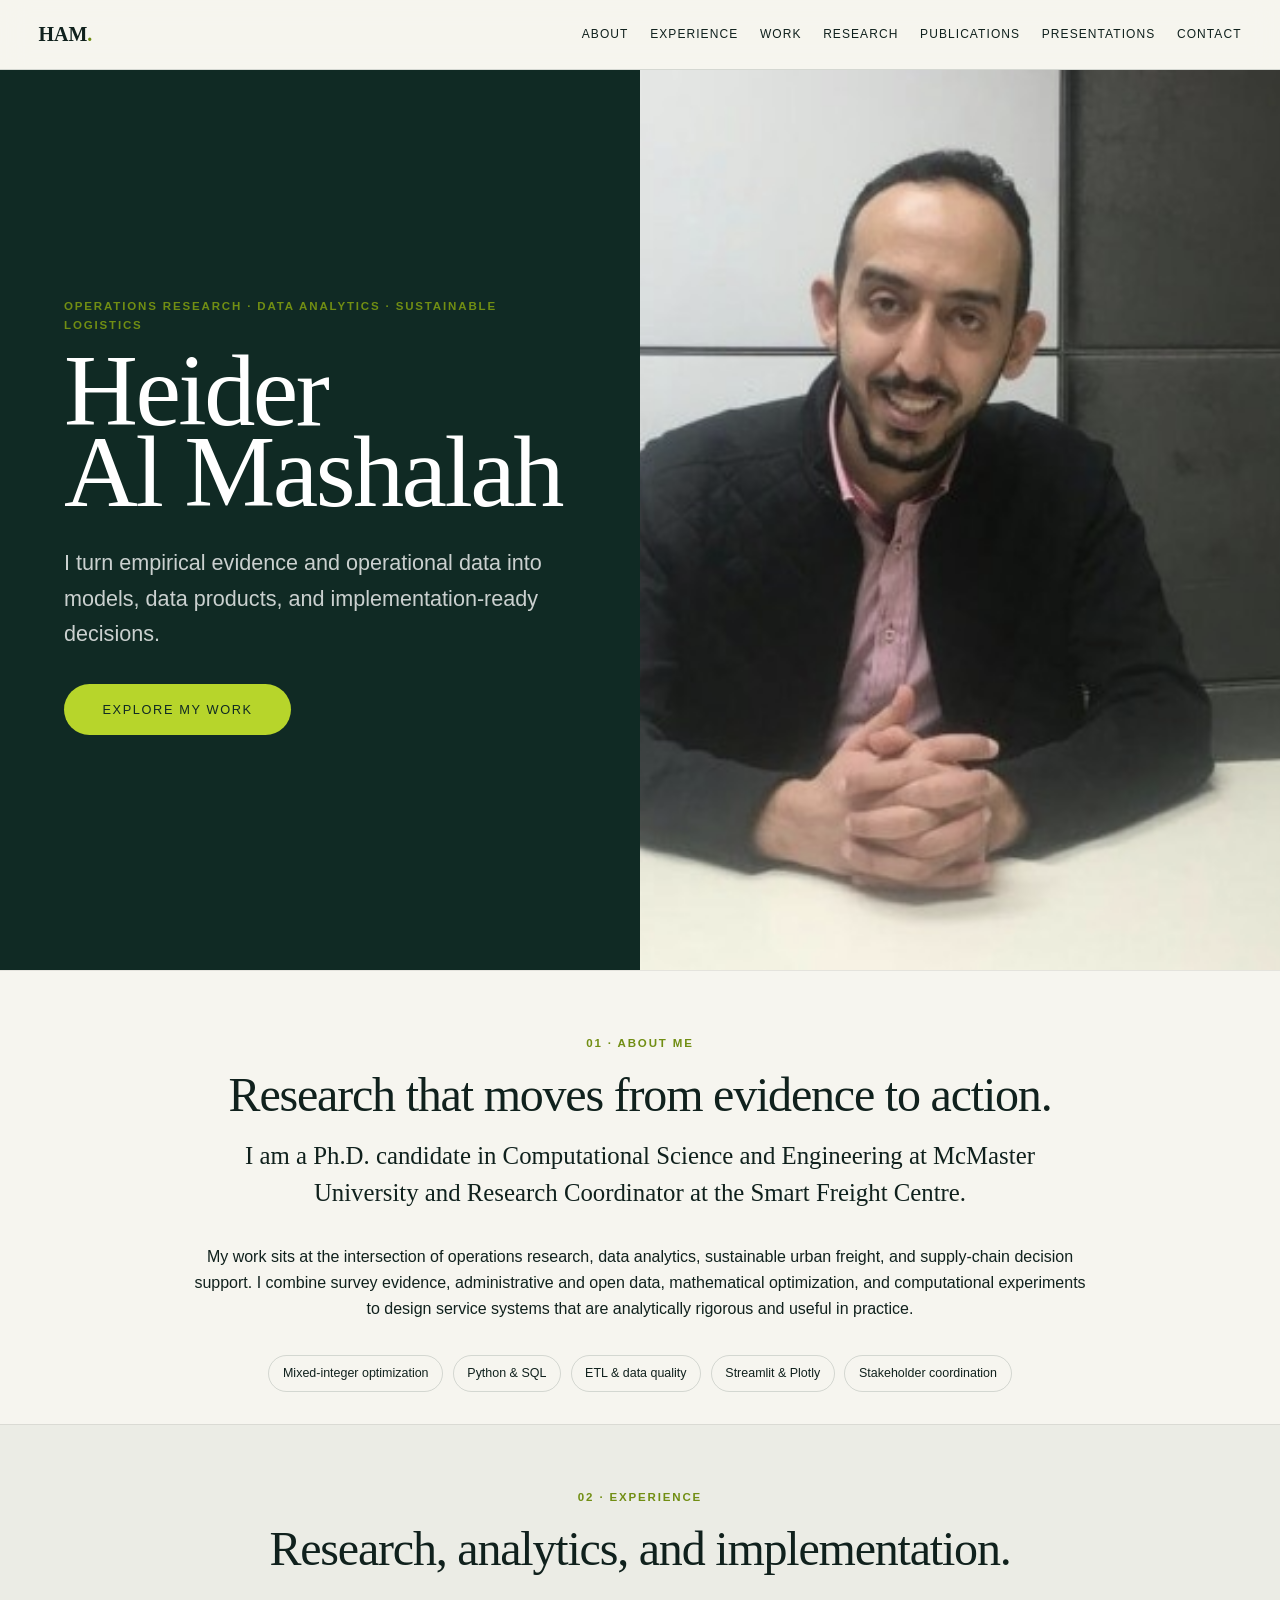
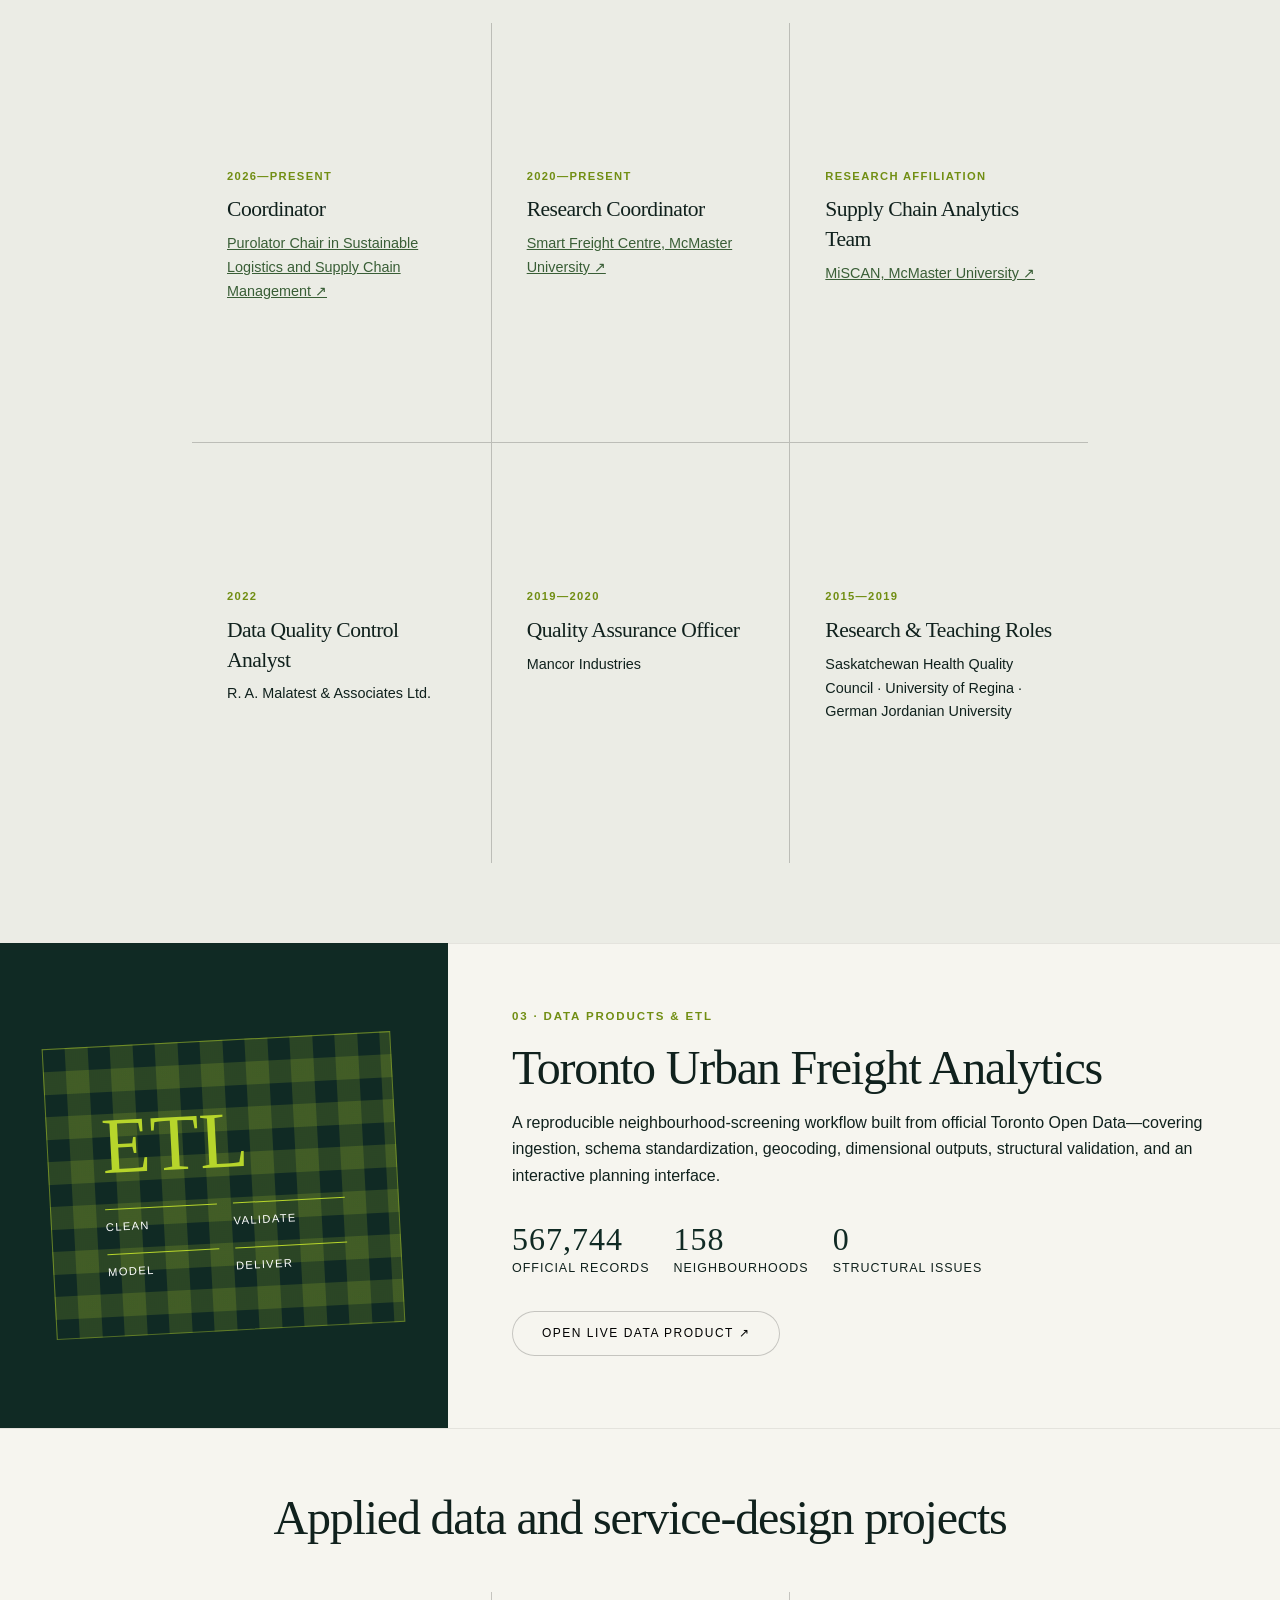
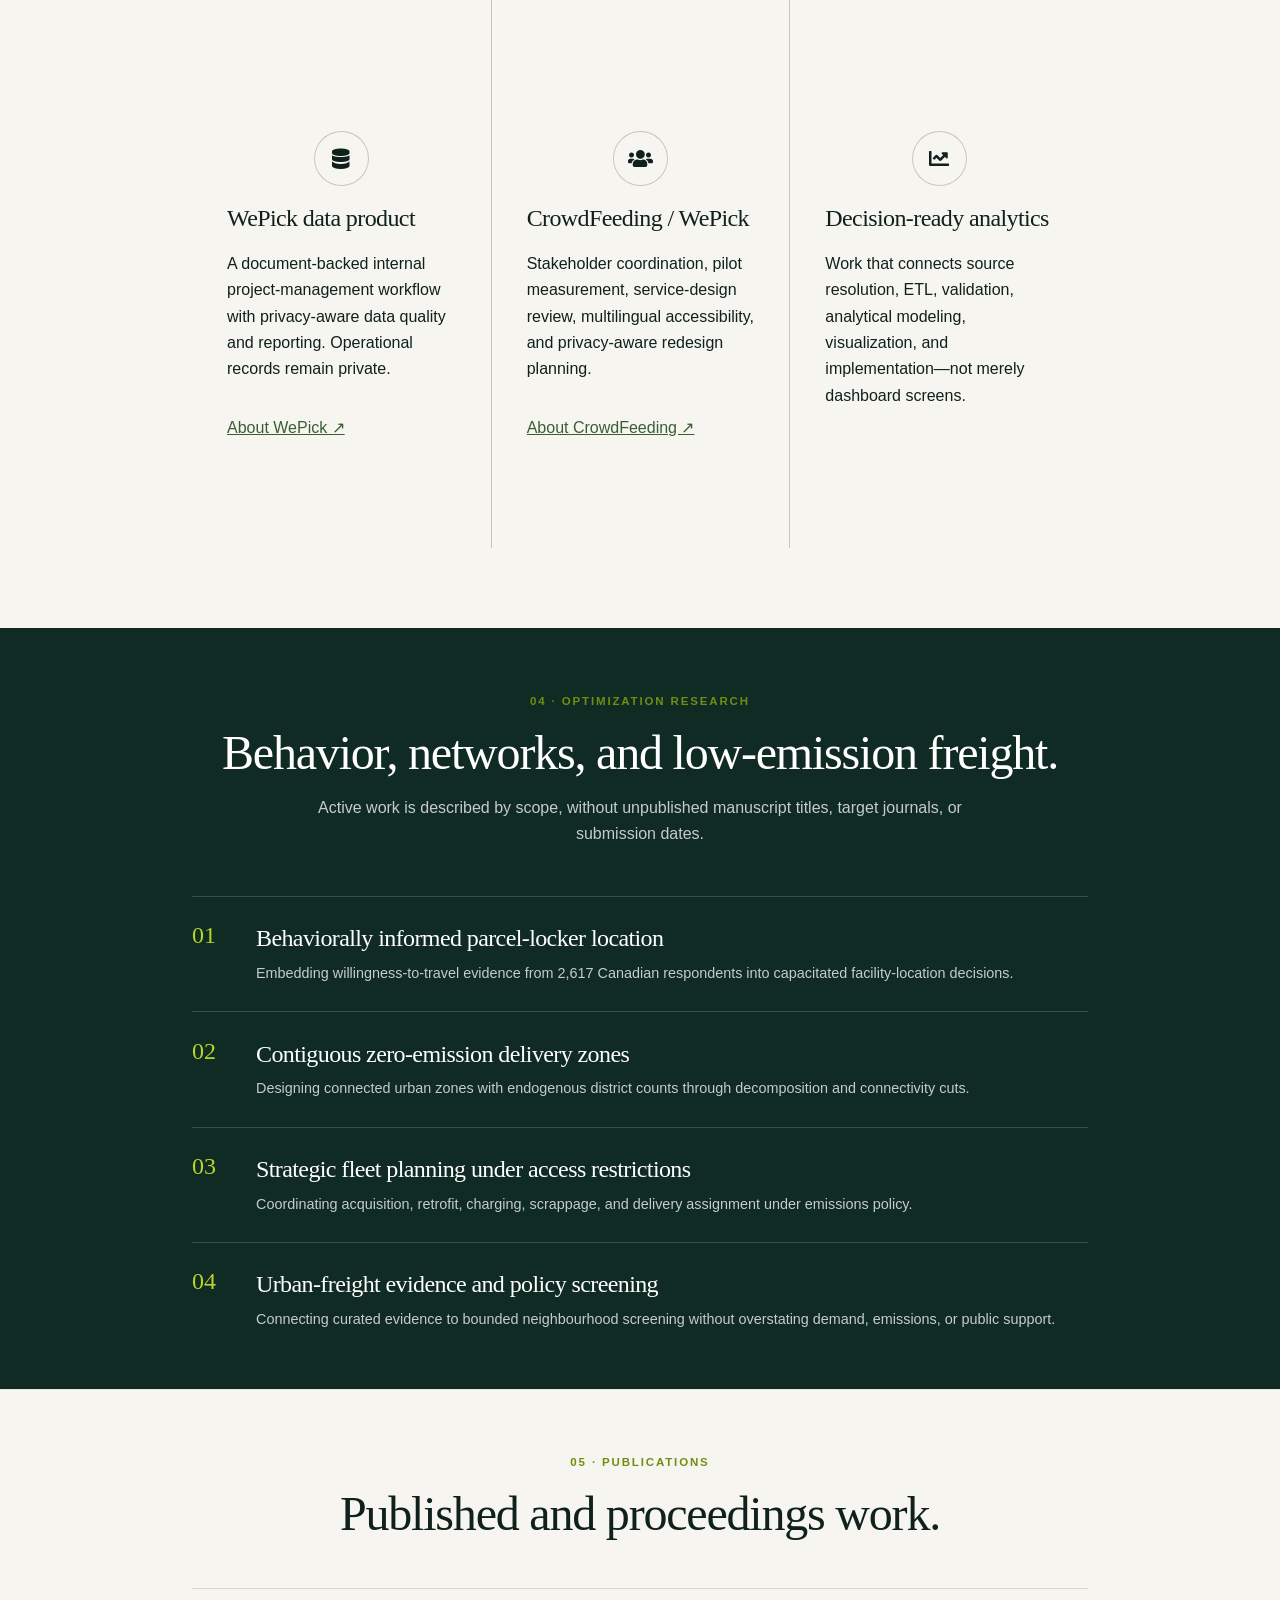
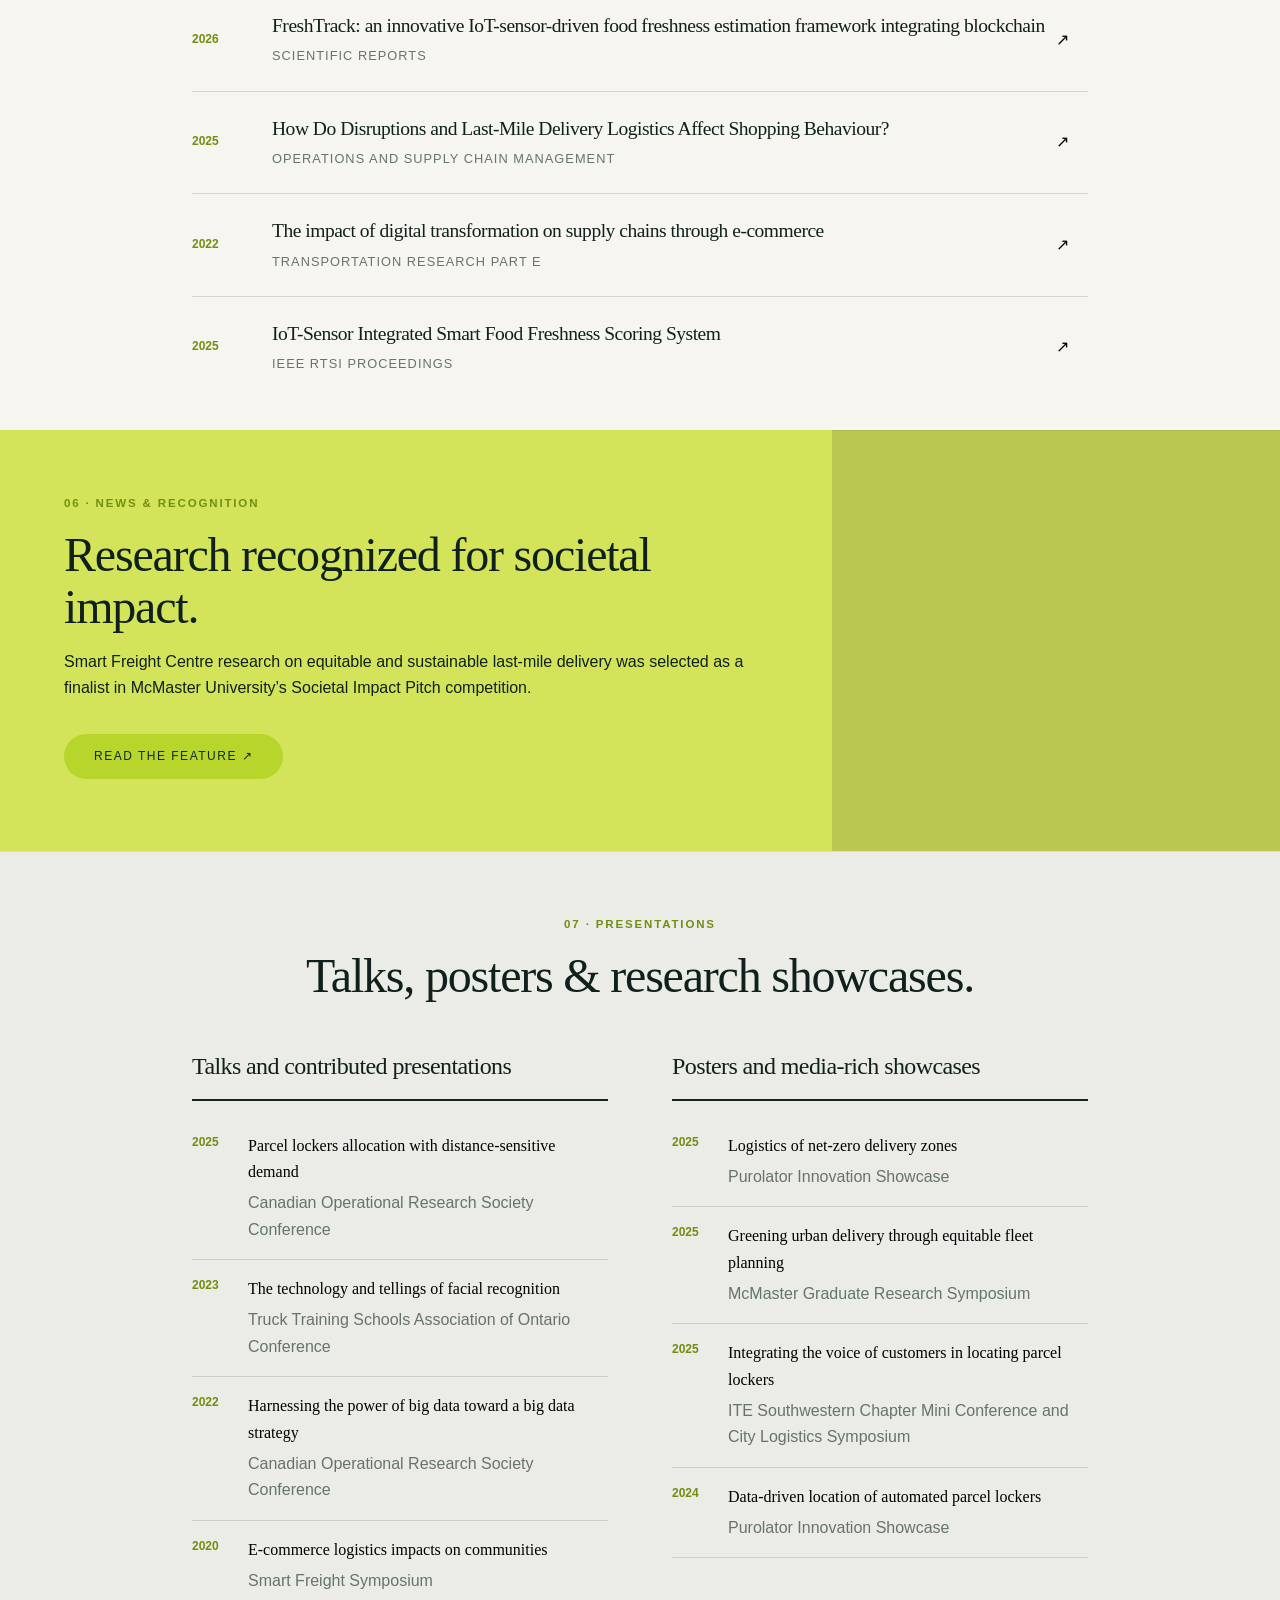
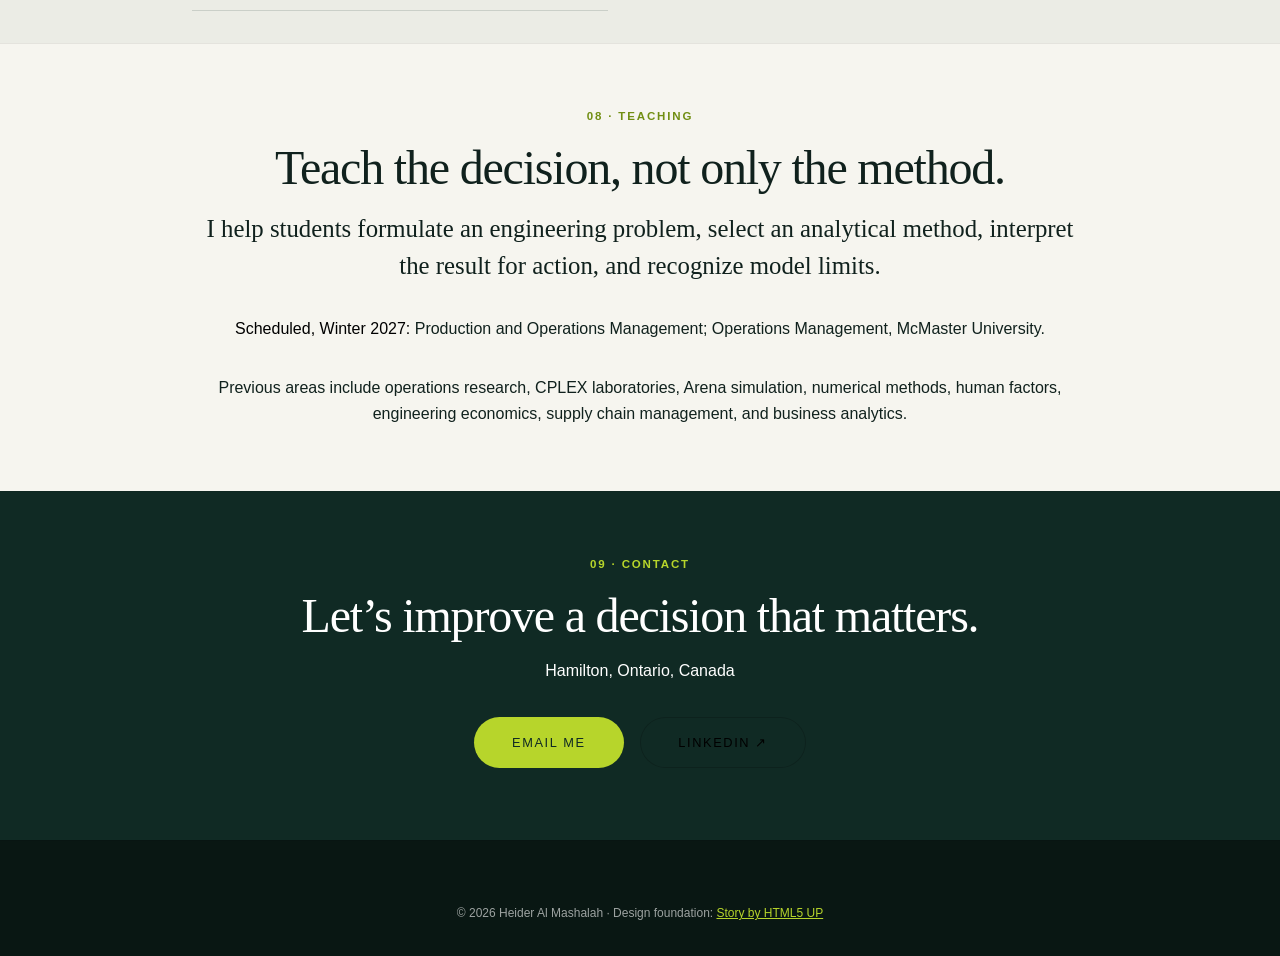
==== index.html @ 2df00abd "Redesign portfolio with HTML5 UP Story" ====
<!DOCTYPE HTML>
<html lang="en">
<head>
  <title>Heider Al Mashalah | Operations Research & Data Analytics</title>
  <meta charset="utf-8" />
  <meta name="viewport" content="width=device-width, initial-scale=1, user-scalable=no" />
  <meta name="description" content="Heider Al Mashalah — operations research, data analytics, sustainable logistics, publications, presentations, and experience." />
  <meta property="og:title" content="Heider Al Mashalah" />
  <meta property="og:description" content="Operations research · Data analytics · Sustainable logistics" />
  <meta property="og:image" content="https://heidermash.github.io/images/og.png" />
  <link rel="icon" href="favicon.svg" />
  <link rel="stylesheet" href="assets/css/main.css" />
  <link rel="stylesheet" href="assets/css/custom.css" />
  <noscript><link rel="stylesheet" href="assets/css/noscript.css" /></noscript>
</head>
<body class="is-preload">
  <a class="skip-link" href="#about">Skip to content</a>
  <nav id="site-nav" aria-label="Main navigation">
    <a class="brand" href="#home">HAM<span>.</span></a>
    <div class="nav-links">
      <a href="#about">About</a><a href="#experience">Experience</a><a href="#work">Work</a>
      <a href="#research">Research</a><a href="#publications">Publications</a><a href="#presentations">Presentations</a><a href="#contact">Contact</a>
    </div>
  </nav>

  <div id="wrapper" class="divided">
    <section id="home" class="banner style1 orient-left content-align-left image-position-center fullscreen onload-image-fade-in onload-content-fade-right hero">
      <div class="content">
        <p class="eyebrow">Operations research · Data analytics · Sustainable logistics</p>
        <h1>Heider<br />Al Mashalah</h1>
        <p class="major">I turn empirical evidence and operational data into models, data products, and implementation-ready decisions.</p>
        <ul class="actions stacked"><li><a href="#about" class="button primary large wide smooth-scroll-middle">Explore my work</a></li></ul>
      </div>
      <div class="image"><img src="images/heider-portrait.jpg" alt="Heider Al Mashalah" /></div>
    </section>

    <section id="about" class="wrapper style1 align-center section-pad">
      <div class="inner narrow">
        <p class="eyebrow">01 · About me</p>
        <h2>Research that moves from evidence to action.</h2>
        <p class="lead">I am a Ph.D. candidate in Computational Science and Engineering at McMaster University and Research Coordinator at the Smart Freight Centre.</p>
        <p>My work sits at the intersection of operations research, data analytics, sustainable urban freight, and supply-chain decision support. I combine survey evidence, administrative and open data, mathematical optimization, and computational experiments to design service systems that are analytically rigorous and useful in practice.</p>
        <div class="chips"><span>Mixed-integer optimization</span><span>Python & SQL</span><span>ETL & data quality</span><span>Streamlit & Plotly</span><span>Stakeholder coordination</span></div>
      </div>
    </section>

    <section id="experience" class="wrapper style1 align-center section-pad muted">
      <div class="inner">
        <p class="eyebrow">02 · Experience</p><h2>Research, analytics, and implementation.</h2>
        <div class="items style1 medium onscroll-fade-in experience-grid">
          <section><span class="meta">2026—present</span><h3>Coordinator</h3><p><a href="https://purolator.mcmaster.ca/about-the-chair/team/" target="_blank" rel="noreferrer">Purolator Chair in Sustainable Logistics and Supply Chain Management ↗</a></p></section>
          <section><span class="meta">2020—present</span><h3>Research Coordinator</h3><p><a href="https://smartfreightcentre.ca/our-people/" target="_blank" rel="noreferrer">Smart Freight Centre, McMaster University ↗</a></p></section>
          <section><span class="meta">Research affiliation</span><h3>Supply Chain Analytics Team</h3><p><a href="https://miscan.mcmaster.ca/our-team/" target="_blank" rel="noreferrer">MiSCAN, McMaster University ↗</a></p></section>
          <section><span class="meta">2022</span><h3>Data Quality Control Analyst</h3><p>R. A. Malatest & Associates Ltd.</p></section>
          <section><span class="meta">2019—2020</span><h3>Quality Assurance Officer</h3><p>Mancor Industries</p></section>
          <section><span class="meta">2015—2019</span><h3>Research & Teaching Roles</h3><p>Saskatchewan Health Quality Council · University of Regina · German Jordanian University</p></section>
        </div>
      </div>
    </section>

    <section id="work" class="spotlight style1 orient-right content-align-left image-position-center onscroll-image-fade-in">
      <div class="content">
        <p class="eyebrow">03 · Data products & ETL</p><h2>Toronto Urban Freight Analytics</h2>
        <p>A reproducible neighbourhood-screening workflow built from official Toronto Open Data—covering ingestion, schema standardization, geocoding, dimensional outputs, structural validation, and an interactive planning interface.</p>
        <div class="metrics"><span><b>567,744</b> official records</span><span><b>158</b> neighbourhoods</span><span><b>0</b> structural issues</span></div>
        <ul class="actions"><li><a href="https://toronto-freight-dashboard.onrender.com/" target="_blank" rel="noreferrer" class="button">Open live data product ↗</a></li></ul>
      </div>
      <div class="image project-visual" aria-label="Abstract urban freight data visualization"><div class="map-grid"><b>ETL</b><span>clean</span><span>validate</span><span>model</span><span>deliver</span></div></div>
    </section>

    <section class="wrapper style1 align-center section-pad">
      <div class="inner">
        <h2>Applied data and service-design projects</h2>
        <div class="items style1 medium onscroll-fade-in project-grid">
          <section><span class="icon solid style2 major fa-database"></span><h3>WePick data product</h3><p>A document-backed internal project-management workflow with privacy-aware data quality and reporting. Operational records remain private.</p><a href="https://wepick.ca/" target="_blank" rel="noreferrer">About WePick ↗</a></section>
          <section><span class="icon solid style2 major fa-users"></span><h3>CrowdFeeding / WePick</h3><p>Stakeholder coordination, pilot measurement, service-design review, multilingual accessibility, and privacy-aware redesign planning.</p><a href="https://crowdfeeding.ca/#about" target="_blank" rel="noreferrer">About CrowdFeeding ↗</a></section>
          <section><span class="icon solid style2 major fa-chart-line"></span><h3>Decision-ready analytics</h3><p>Work that connects source resolution, ETL, validation, analytical modeling, visualization, and implementation—not merely dashboard screens.</p></section>
        </div>
      </div>
    </section>

    <section id="research" class="wrapper style1 align-center section-pad dark-panel">
      <div class="inner">
        <p class="eyebrow">04 · Optimization research</p><h2>Behavior, networks, and low-emission freight.</h2>
        <p class="section-intro">Active work is described by scope, without unpublished manuscript titles, target journals, or submission dates.</p>
        <div class="research-list">
          <article><span>01</span><div><h3>Behaviorally informed parcel-locker location</h3><p>Embedding willingness-to-travel evidence from 2,617 Canadian respondents into capacitated facility-location decisions.</p></div></article>
          <article><span>02</span><div><h3>Contiguous zero-emission delivery zones</h3><p>Designing connected urban zones with endogenous district counts through decomposition and connectivity cuts.</p></div></article>
          <article><span>03</span><div><h3>Strategic fleet planning under access restrictions</h3><p>Coordinating acquisition, retrofit, charging, scrappage, and delivery assignment under emissions policy.</p></div></article>
          <article><span>04</span><div><h3>Urban-freight evidence and policy screening</h3><p>Connecting curated evidence to bounded neighbourhood screening without overstating demand, emissions, or public support.</p></div></article>
        </div>
      </div>
    </section>

    <section id="publications" class="wrapper style1 align-center section-pad">
      <div class="inner publication-wrap">
        <p class="eyebrow">05 · Publications</p><h2>Published and proceedings work.</h2>
        <div class="publication-list">
          <a href="https://doi.org/10.1038/s41598-026-44579-1" target="_blank" rel="noreferrer"><span>2026</span><div><h3>FreshTrack: an innovative IoT-sensor-driven food freshness estimation framework integrating blockchain</h3><p>Scientific Reports</p></div><b>↗</b></a>
          <a href="https://doi.org/10.31387/oscm0630494" target="_blank" rel="noreferrer"><span>2025</span><div><h3>How Do Disruptions and Last-Mile Delivery Logistics Affect Shopping Behaviour?</h3><p>Operations and Supply Chain Management</p></div><b>↗</b></a>
          <a href="https://doi.org/10.1016/j.tre.2022.102837" target="_blank" rel="noreferrer"><span>2022</span><div><h3>The impact of digital transformation on supply chains through e-commerce</h3><p>Transportation Research Part E</p></div><b>↗</b></a>
          <a href="https://doi.org/10.1109/RTSI64020.2025.11212242" target="_blank" rel="noreferrer"><span>2025</span><div><h3>IoT-Sensor Integrated Smart Food Freshness Scoring System</h3><p>IEEE RTSI proceedings</p></div><b>↗</b></a>
        </div>
      </div>
    </section>

    <section id="news" class="spotlight style1 orient-left content-align-left image-position-center onscroll-image-fade-in news-panel">
      <div class="content"><p class="eyebrow">06 · News & recognition</p><h2>Research recognized for societal impact.</h2><p>Smart Freight Centre research on equitable and sustainable last-mile delivery was selected as a finalist in McMaster University’s Societal Impact Pitch competition.</p><ul class="actions"><li><a class="button primary" href="https://smartfreightcentre.ca/2025/02/26/smart-freight-centre-research-recognized-for-societal-impact/" target="_blank" rel="noreferrer">Read the feature ↗</a></li></ul></div>
      <div class="image"><img src="images/heider-poster-presentation.jpg" alt="Heider Al Mashalah presenting parcel-locker research" /></div>
    </section>

    <section id="presentations" class="wrapper style1 align-center section-pad muted">
      <div class="inner">
        <p class="eyebrow">07 · Presentations</p><h2>Talks, posters & research showcases.</h2>
        <div class="talk-columns">
          <div><h3>Talks and contributed presentations</h3>
            <p><span>2025</span><b>Parcel lockers allocation with distance-sensitive demand</b><small>Canadian Operational Research Society Conference</small></p>
            <p><span>2023</span><b>The technology and tellings of facial recognition</b><small>Truck Training Schools Association of Ontario Conference</small></p>
            <p><span>2022</span><b>Harnessing the power of big data toward a big data strategy</b><small>Canadian Operational Research Society Conference</small></p>
            <p><span>2020</span><b>E-commerce logistics impacts on communities</b><small>Smart Freight Symposium</small></p>
          </div>
          <div><h3>Posters and media-rich showcases</h3>
            <p><span>2025</span><b>Logistics of net-zero delivery zones</b><small>Purolator Innovation Showcase</small></p>
            <p><span>2025</span><b>Greening urban delivery through equitable fleet planning</b><small>McMaster Graduate Research Symposium</small></p>
            <p><span>2025</span><b>Integrating the voice of customers in locating parcel lockers</b><small>ITE Southwestern Chapter Mini Conference and City Logistics Symposium</small></p>
            <p><span>2024</span><b>Data-driven location of automated parcel lockers</b><small>Purolator Innovation Showcase</small></p>
          </div>
        </div>
      </div>
    </section>

    <section id="teaching" class="wrapper style1 align-center section-pad">
      <div class="inner narrow"><p class="eyebrow">08 · Teaching</p><h2>Teach the decision, not only the method.</h2><p class="lead">I help students formulate an engineering problem, select an analytical method, interpret the result for action, and recognize model limits.</p><p><b>Scheduled, Winter 2027:</b> Production and Operations Management; Operations Management, McMaster University.</p><p>Previous areas include operations research, CPLEX laboratories, Arena simulation, numerical methods, human factors, engineering economics, supply chain management, and business analytics.</p></div>
    </section>

    <section id="contact" class="wrapper style1 align-center section-pad contact-panel">
      <div class="inner narrow"><p class="eyebrow">09 · Contact</p><h2>Let’s improve a decision that matters.</h2><p>Hamilton, Ontario, Canada</p><ul class="actions special"><li><a class="button primary large" href="mailto:almashah@mcmaster.ca">Email me</a></li><li><a class="button large" href="https://www.linkedin.com/in/heider-al-mashalah-961914206/" target="_blank" rel="noreferrer">LinkedIn ↗</a></li></ul></div>
    </section>

    <footer class="wrapper style1 align-center"><div class="inner"><p>© 2026 Heider Al Mashalah · Design foundation: <a href="https://html5up.net/story" target="_blank" rel="noreferrer">Story by HTML5 UP</a></p></div></footer>
  </div>
  <script src="assets/js/jquery.min.js"></script><script src="assets/js/jquery.scrollex.min.js"></script><script src="assets/js/jquery.scrolly.min.js"></script><script src="assets/js/browser.min.js"></script><script src="assets/js/breakpoints.min.js"></script><script src="assets/js/util.js"></script><script src="assets/js/main.js"></script>
</body>
</html>
---- assets/css/main.css ----
@import url(fontawesome-all.min.css);
@import url("https://fonts.googleapis.com/css?family=Source+Sans+Pro:300,300i,400,400i");

/*
	Story by HTML5 UP
	html5up.net | @ajlkn
	Free for personal and commercial use under the CCA 3.0 license (html5up.net/license)
*/

html, body, div, span, applet, object,
iframe, h1, h2, h3, h4, h5, h6, p, blockquote,
pre, a, abbr, acronym, address, big, cite,
code, del, dfn, em, img, ins, kbd, q, s, samp,
small, strike, strong, sub, sup, tt, var, b,
u, i, center, dl, dt, dd, ol, ul, li, fieldset,
form, label, legend, table, caption, tbody,
tfoot, thead, tr, th, td, article, aside,
canvas, details, embed, figure, figcaption,
footer, header, hgroup, menu, nav, output, ruby,
section, summary, time, mark, audio, video {
	margin: 0;
	padding: 0;
	border: 0;
	font-size: 100%;
	font: inherit;
	vertical-align: baseline;}

article, aside, details, figcaption, figure,
footer, header, hgroup, menu, nav, section {
	display: block;}

body {
	line-height: 1;
}

ol, ul {
	list-style: none;
}

blockquote, q {
	quotes: none;
}

	blockquote:before, blockquote:after, q:before, q:after {
		content: '';
		content: none;
	}

table {
	border-collapse: collapse;
	border-spacing: 0;
}

body {
	-webkit-text-size-adjust: none;
}

mark {
	background-color: transparent;
	color: inherit;
}

input::-moz-focus-inner {
	border: 0;
	padding: 0;
}

input, select, textarea {
	-moz-appearance: none;
	-webkit-appearance: none;
	-ms-appearance: none;
	appearance: none;
}

/* Basic */

	@-ms-viewport {
		width: device-width;
	}

	body {
		-ms-overflow-style: scrollbar;
	}

	@media screen and (max-width: 480px) {

		html, body {
			min-width: 320px;
		}

	}

	html {
		box-sizing: border-box;
	}

	*, *:before, *:after {
		box-sizing: inherit;
	}

	body {
		background: #ffffff;
	}

		body.is-preload *, body.is-preload *:before, body.is-preload *:after {
			-moz-animation: none !important;
			-webkit-animation: none !important;
			-ms-animation: none !important;
			animation: none !important;
			-moz-transition: none !important;
			-webkit-transition: none !important;
			-ms-transition: none !important;
			transition: none !important;
		}

/* Type */

	html {
		font-size: 18pt;
	}

		@media screen and (max-width: 1680px) {

			html {
				font-size: 14pt;
			}

		}

		@media screen and (max-width: 1280px) {

			html {
				font-size: 12pt;
			}

		}

		@media screen and (max-width: 736px) {

			html {
				font-size: 11pt;
			}

		}

		@media screen and (max-width: 360px) {

			html {
				font-size: 10pt;
			}

		}

	body {
		background-color: #ffffff;
		color: #000000;
	}

	body, input, select, textarea {
		font-family: "Source Sans Pro", Helvetica, sans-serif;
		font-size: 1rem;
		font-weight: 300;
		line-height: 1.65;
	}

	a {
		-moz-transition: color 0.2s ease-in-out;
		-webkit-transition: color 0.2s ease-in-out;
		-ms-transition: color 0.2s ease-in-out;
		transition: color 0.2s ease-in-out;
		text-decoration: underline;
	}

		a:hover {
			text-decoration: none;
		}

	strong, b {
		font-weight: 400;
	}

	em, i {
		font-style: italic;
	}

	p {
		margin: 0 0 2rem 0;
	}

		p.major {
			font-size: 1.25rem;
		}

	h1, h2, h3, h4, h5, h6 {
		font-weight: 300;
		line-height: 1.375;
		letter-spacing: -0.05em;
		margin: 0 0 1rem 0;
	}

		h1 a, h2 a, h3 a, h4 a, h5 a, h6 a {
			color: inherit;
			text-decoration: none;
		}

	h1 {
		font-size: 3.5rem;
		line-height: 1.2;
	}

	h2 {
		font-size: 2.25rem;
	}

	h3 {
		font-size: 1.5rem;
	}

	h4 {
		font-size: 1.1rem;
	}

	h5 {
		font-size: 0.9rem;
	}

	h6 {
		font-size: 0.7rem;
	}

	sub {
		font-size: 0.8rem;
		position: relative;
		top: 0.5rem;
	}

	sup {
		font-size: 0.8rem;
		position: relative;
		top: -0.5rem;
	}

	blockquote {
		border-left: solid 4px;
		font-style: italic;
		margin: 0 0 2rem 0;
		padding: 0.5rem 0 0.5rem 2rem;
	}

	code {
		border-radius: 4px;
		font-family: "Courier New", monospace;
		font-size: 0.9em;
		margin: 0 0.25rem;
		padding: 0.25rem 0.325rem;
	}

	pre {
		-webkit-overflow-scrolling: touch;
		font-family: "Courier New", monospace;
		font-size: 0.9em;
		margin: 0 0 2rem 0;
	}

		pre code {
			display: block;
			line-height: 1.5;
			padding: 0.75rem 1rem;
			overflow-x: auto;
		}

	hr {
		border: 0;
		border-bottom: solid 1px;
		margin: 2.5rem 0;
	}

		hr.major {
			margin: 3.5rem 0;
		}

	.align-left {
		text-align: left;
	}

	.align-center {
		text-align: center;
	}

	.align-right {
		text-align: right;
	}

	@media screen and (max-width: 736px) {

		p.major {
			font-size: 1.1rem;
		}

		h1 {
			font-size: 2.5rem;
		}

		h2 {
			font-size: 2rem;
		}

		h3 {
			font-size: 1.25rem;
		}

		h4 {
			font-size: 1rem;
		}

	}

	input, select, textarea {
		color: #000000;
	}

	a {
		color: #000000;
	}

		a:hover {
			color: #47D3E5;
		}

	strong, b {
		color: #000000;
	}

	h1, h2, h3, h4, h5, h6 {
		color: #000000;
	}

	blockquote {
		border-left-color: rgba(0, 0, 0, 0.2);
	}

	code {
		background: rgba(0, 0, 0, 0.05);
		border-color: rgba(0, 0, 0, 0.2);
	}

	hr {
		border-bottom-color: rgba(0, 0, 0, 0.2);
	}

/* Row */

	.row {
		display: flex;
		flex-wrap: wrap;
		box-sizing: border-box;
		align-items: stretch;
	}

		.row > * {
			box-sizing: border-box;
		}

		.row.gtr-uniform > * > :last-child {
			margin-bottom: 0;
		}

		.row.aln-left {
			justify-content: flex-start;
		}

		.row.aln-center {
			justify-content: center;
		}

		.row.aln-right {
			justify-content: flex-end;
		}

		.row.aln-top {
			align-items: flex-start;
		}

		.row.aln-middle {
			align-items: center;
		}

		.row.aln-bottom {
			align-items: flex-end;
		}

		.row > .imp {
			order: -1;
		}

		.row > .col-1 {
			width: 8.33333%;
		}

		.row > .off-1 {
			margin-left: 8.33333%;
		}

		.row > .col-2 {
			width: 16.66667%;
		}

		.row > .off-2 {
			margin-left: 16.66667%;
		}

		.row > .col-3 {
			width: 25%;
		}

		.row > .off-3 {
			margin-left: 25%;
		}

		.row > .col-4 {
			width: 33.33333%;
		}

		.row > .off-4 {
			margin-left: 33.33333%;
		}

		.row > .col-5 {
			width: 41.66667%;
		}

		.row > .off-5 {
			margin-left: 41.66667%;
		}

		.row > .col-6 {
			width: 50%;
		}

		.row > .off-6 {
			margin-left: 50%;
		}

		.row > .col-7 {
			width: 58.33333%;
		}

		.row > .off-7 {
			margin-left: 58.33333%;
		}

		.row > .col-8 {
			width: 66.66667%;
		}

		.row > .off-8 {
			margin-left: 66.66667%;
		}

		.row > .col-9 {
			width: 75%;
		}

		.row > .off-9 {
			margin-left: 75%;
		}

		.row > .col-10 {
			width: 83.33333%;
		}

		.row > .off-10 {
			margin-left: 83.33333%;
		}

		.row > .col-11 {
			width: 91.66667%;
		}

		.row > .off-11 {
			margin-left: 91.66667%;
		}

		.row > .col-12 {
			width: 100%;
		}

		.row > .off-12 {
			margin-left: 100%;
		}

		.row.gtr-0 {
			margin-top: 0;
			margin-left: 0rem;
		}

			.row.gtr-0 > * {
				padding: 0 0 0 0rem;
			}

			.row.gtr-0.gtr-uniform {
				margin-top: 0rem;
			}

				.row.gtr-0.gtr-uniform > * {
					padding-top: 0rem;
				}

		.row.gtr-25 {
			margin-top: 0;
			margin-left: -0.5rem;
		}

			.row.gtr-25 > * {
				padding: 0 0 0 0.5rem;
			}

			.row.gtr-25.gtr-uniform {
				margin-top: -0.5rem;
			}

				.row.gtr-25.gtr-uniform > * {
					padding-top: 0.5rem;
				}

		.row.gtr-50 {
			margin-top: 0;
			margin-left: -1rem;
		}

			.row.gtr-50 > * {
				padding: 0 0 0 1rem;
			}

			.row.gtr-50.gtr-uniform {
				margin-top: -1rem;
			}

				.row.gtr-50.gtr-uniform > * {
					padding-top: 1rem;
				}

		.row {
			margin-top: 0;
			margin-left: -2rem;
		}

			.row > * {
				padding: 0 0 0 2rem;
			}

			.row.gtr-uniform {
				margin-top: -2rem;
			}

				.row.gtr-uniform > * {
					padding-top: 2rem;
				}

		.row.gtr-150 {
			margin-top: 0;
			margin-left: -3rem;
		}

			.row.gtr-150 > * {
				padding: 0 0 0 3rem;
			}

			.row.gtr-150.gtr-uniform {
				margin-top: -3rem;
			}

				.row.gtr-150.gtr-uniform > * {
					padding-top: 3rem;
				}

		.row.gtr-200 {
			margin-top: 0;
			margin-left: -4rem;
		}

			.row.gtr-200 > * {
				padding: 0 0 0 4rem;
			}

			.row.gtr-200.gtr-uniform {
				margin-top: -4rem;
			}

				.row.gtr-200.gtr-uniform > * {
					padding-top: 4rem;
				}

		@media screen and (max-width: 1680px) {

			.row {
				display: flex;
				flex-wrap: wrap;
				box-sizing: border-box;
				align-items: stretch;
			}

				.row > * {
					box-sizing: border-box;
				}

				.row.gtr-uniform > * > :last-child {
					margin-bottom: 0;
				}

				.row.aln-left {
					justify-content: flex-start;
				}

				.row.aln-center {
					justify-content: center;
				}

				.row.aln-right {
					justify-content: flex-end;
				}

				.row.aln-top {
					align-items: flex-start;
				}

				.row.aln-middle {
					align-items: center;
				}

				.row.aln-bottom {
					align-items: flex-end;
				}

				.row > .imp-xlarge {
					order: -1;
				}

				.row > .col-1-xlarge {
					width: 8.33333%;
				}

				.row > .off-1-xlarge {
					margin-left: 8.33333%;
				}

				.row > .col-2-xlarge {
					width: 16.66667%;
				}

				.row > .off-2-xlarge {
					margin-left: 16.66667%;
				}

				.row > .col-3-xlarge {
					width: 25%;
				}

				.row > .off-3-xlarge {
					margin-left: 25%;
				}

				.row > .col-4-xlarge {
					width: 33.33333%;
				}

				.row > .off-4-xlarge {
					margin-left: 33.33333%;
				}

				.row > .col-5-xlarge {
					width: 41.66667%;
				}

				.row > .off-5-xlarge {
					margin-left: 41.66667%;
				}

				.row > .col-6-xlarge {
					width: 50%;
				}

				.row > .off-6-xlarge {
					margin-left: 50%;
				}

				.row > .col-7-xlarge {
					width: 58.33333%;
				}

				.row > .off-7-xlarge {
					margin-left: 58.33333%;
				}

				.row > .col-8-xlarge {
					width: 66.66667%;
				}

				.row > .off-8-xlarge {
					margin-left: 66.66667%;
				}

				.row > .col-9-xlarge {
					width: 75%;
				}

				.row > .off-9-xlarge {
					margin-left: 75%;
				}

				.row > .col-10-xlarge {
					width: 83.33333%;
				}

				.row > .off-10-xlarge {
					margin-left: 83.33333%;
				}

				.row > .col-11-xlarge {
					width: 91.66667%;
				}

				.row > .off-11-xlarge {
					margin-left: 91.66667%;
				}

				.row > .col-12-xlarge {
					width: 100%;
				}

				.row > .off-12-xlarge {
					margin-left: 100%;
				}

				.row.gtr-0 {
					margin-top: 0;
					margin-left: 0rem;
				}

					.row.gtr-0 > * {
						padding: 0 0 0 0rem;
					}

					.row.gtr-0.gtr-uniform {
						margin-top: 0rem;
					}

						.row.gtr-0.gtr-uniform > * {
							padding-top: 0rem;
						}

				.row.gtr-25 {
					margin-top: 0;
					margin-left: -0.5rem;
				}

					.row.gtr-25 > * {
						padding: 0 0 0 0.5rem;
					}

					.row.gtr-25.gtr-uniform {
						margin-top: -0.5rem;
					}

						.row.gtr-25.gtr-uniform > * {
							padding-top: 0.5rem;
						}

				.row.gtr-50 {
					margin-top: 0;
					margin-left: -1rem;
				}

					.row.gtr-50 > * {
						padding: 0 0 0 1rem;
					}

					.row.gtr-50.gtr-uniform {
						margin-top: -1rem;
					}

						.row.gtr-50.gtr-uniform > * {
							padding-top: 1rem;
						}

				.row {
					margin-top: 0;
					margin-left: -2rem;
				}

					.row > * {
						padding: 0 0 0 2rem;
					}

					.row.gtr-uniform {
						margin-top: -2rem;
					}

						.row.gtr-uniform > * {
							padding-top: 2rem;
						}

				.row.gtr-150 {
					margin-top: 0;
					margin-left: -3rem;
				}

					.row.gtr-150 > * {
						padding: 0 0 0 3rem;
					}

					.row.gtr-150.gtr-uniform {
						margin-top: -3rem;
					}

						.row.gtr-150.gtr-uniform > * {
							padding-top: 3rem;
						}

				.row.gtr-200 {
					margin-top: 0;
					margin-left: -4rem;
				}

					.row.gtr-200 > * {
						padding: 0 0 0 4rem;
					}

					.row.gtr-200.gtr-uniform {
						margin-top: -4rem;
					}

						.row.gtr-200.gtr-uniform > * {
							padding-top: 4rem;
						}

		}

		@media screen and (max-width: 1280px) {

			.row {
				display: flex;
				flex-wrap: wrap;
				box-sizing: border-box;
				align-items: stretch;
			}

				.row > * {
					box-sizing: border-box;
				}

				.row.gtr-uniform > * > :last-child {
					margin-bottom: 0;
				}

				.row.aln-left {
					justify-content: flex-start;
				}

				.row.aln-center {
					justify-content: center;
				}

				.row.aln-right {
					justify-content: flex-end;
				}

				.row.aln-top {
					align-items: flex-start;
				}

				.row.aln-middle {
					align-items: center;
				}

				.row.aln-bottom {
					align-items: flex-end;
				}

				.row > .imp-large {
					order: -1;
				}

				.row > .col-1-large {
					width: 8.33333%;
				}

				.row > .off-1-large {
					margin-left: 8.33333%;
				}

				.row > .col-2-large {
					width: 16.66667%;
				}

				.row > .off-2-large {
					margin-left: 16.66667%;
				}

				.row > .col-3-large {
					width: 25%;
				}

				.row > .off-3-large {
					margin-left: 25%;
				}

				.row > .col-4-large {
					width: 33.33333%;
				}

				.row > .off-4-large {
					margin-left: 33.33333%;
				}

				.row > .col-5-large {
					width: 41.66667%;
				}

				.row > .off-5-large {
					margin-left: 41.66667%;
				}

				.row > .col-6-large {
					width: 50%;
				}

				.row > .off-6-large {
					margin-left: 50%;
				}

				.row > .col-7-large {
					width: 58.33333%;
				}

				.row > .off-7-large {
					margin-left: 58.33333%;
				}

				.row > .col-8-large {
					width: 66.66667%;
				}

				.row > .off-8-large {
					margin-left: 66.66667%;
				}

				.row > .col-9-large {
					width: 75%;
				}

				.row > .off-9-large {
					margin-left: 75%;
				}

				.row > .col-10-large {
					width: 83.33333%;
				}

				.row > .off-10-large {
					margin-left: 83.33333%;
				}

				.row > .col-11-large {
					width: 91.66667%;
				}

				.row > .off-11-large {
					margin-left: 91.66667%;
				}

				.row > .col-12-large {
					width: 100%;
				}

				.row > .off-12-large {
					margin-left: 100%;
				}

				.row.gtr-0 {
					margin-top: 0;
					margin-left: 0rem;
				}

					.row.gtr-0 > * {
						padding: 0 0 0 0rem;
					}

					.row.gtr-0.gtr-uniform {
						margin-top: 0rem;
					}

						.row.gtr-0.gtr-uniform > * {
							padding-top: 0rem;
						}

				.row.gtr-25 {
					margin-top: 0;
					margin-left: -0.5rem;
				}

					.row.gtr-25 > * {
						padding: 0 0 0 0.5rem;
					}

					.row.gtr-25.gtr-uniform {
						margin-top: -0.5rem;
					}

						.row.gtr-25.gtr-uniform > * {
							padding-top: 0.5rem;
						}

				.row.gtr-50 {
					margin-top: 0;
					margin-left: -1rem;
				}

					.row.gtr-50 > * {
						padding: 0 0 0 1rem;
					}

					.row.gtr-50.gtr-uniform {
						margin-top: -1rem;
					}

						.row.gtr-50.gtr-uniform > * {
							padding-top: 1rem;
						}

				.row {
					margin-top: 0;
					margin-left: -2rem;
				}

					.row > * {
						padding: 0 0 0 2rem;
					}

					.row.gtr-uniform {
						margin-top: -2rem;
					}

						.row.gtr-uniform > * {
							padding-top: 2rem;
						}

				.row.gtr-150 {
					margin-top: 0;
					margin-left: -3rem;
				}

					.row.gtr-150 > * {
						padding: 0 0 0 3rem;
					}

					.row.gtr-150.gtr-uniform {
						margin-top: -3rem;
					}

						.row.gtr-150.gtr-uniform > * {
							padding-top: 3rem;
						}

				.row.gtr-200 {
					margin-top: 0;
					margin-left: -4rem;
				}

					.row.gtr-200 > * {
						padding: 0 0 0 4rem;
					}

					.row.gtr-200.gtr-uniform {
						margin-top: -4rem;
					}

						.row.gtr-200.gtr-uniform > * {
							padding-top: 4rem;
						}

		}

		@media screen and (max-width: 980px) {

			.row {
				display: flex;
				flex-wrap: wrap;
				box-sizing: border-box;
				align-items: stretch;
			}

				.row > * {
					box-sizing: border-box;
				}

				.row.gtr-uniform > * > :last-child {
					margin-bottom: 0;
				}

				.row.aln-left {
					justify-content: flex-start;
				}

				.row.aln-center {
					justify-content: center;
				}

				.row.aln-right {
					justify-content: flex-end;
				}

				.row.aln-top {
					align-items: flex-start;
				}

				.row.aln-middle {
					align-items: center;
				}

				.row.aln-bottom {
					align-items: flex-end;
				}

				.row > .imp-medium {
					order: -1;
				}

				.row > .col-1-medium {
					width: 8.33333%;
				}

				.row > .off-1-medium {
					margin-left: 8.33333%;
				}

				.row > .col-2-medium {
					width: 16.66667%;
				}

				.row > .off-2-medium {
					margin-left: 16.66667%;
				}

				.row > .col-3-medium {
					width: 25%;
				}

				.row > .off-3-medium {
					margin-left: 25%;
				}

				.row > .col-4-medium {
					width: 33.33333%;
				}

				.row > .off-4-medium {
					margin-left: 33.33333%;
				}

				.row > .col-5-medium {
					width: 41.66667%;
				}

				.row > .off-5-medium {
					margin-left: 41.66667%;
				}

				.row > .col-6-medium {
					width: 50%;
				}

				.row > .off-6-medium {
					margin-left: 50%;
				}

				.row > .col-7-medium {
					width: 58.33333%;
				}

				.row > .off-7-medium {
					margin-left: 58.33333%;
				}

				.row > .col-8-medium {
					width: 66.66667%;
				}

				.row > .off-8-medium {
					margin-left: 66.66667%;
				}

				.row > .col-9-medium {
					width: 75%;
				}

				.row > .off-9-medium {
					margin-left: 75%;
				}

				.row > .col-10-medium {
					width: 83.33333%;
				}

				.row > .off-10-medium {
					margin-left: 83.33333%;
				}

				.row > .col-11-medium {
					width: 91.66667%;
				}

				.row > .off-11-medium {
					margin-left: 91.66667%;
				}

				.row > .col-12-medium {
					width: 100%;
				}

				.row > .off-12-medium {
					margin-left: 100%;
				}

				.row.gtr-0 {
					margin-top: 0;
					margin-left: 0rem;
				}

					.row.gtr-0 > * {
						padding: 0 0 0 0rem;
					}

					.row.gtr-0.gtr-uniform {
						margin-top: 0rem;
					}

						.row.gtr-0.gtr-uniform > * {
							padding-top: 0rem;
						}

				.row.gtr-25 {
					margin-top: 0;
					margin-left: -0.5rem;
				}

					.row.gtr-25 > * {
						padding: 0 0 0 0.5rem;
					}

					.row.gtr-25.gtr-uniform {
						margin-top: -0.5rem;
					}

						.row.gtr-25.gtr-uniform > * {
							padding-top: 0.5rem;
						}

				.row.gtr-50 {
					margin-top: 0;
					margin-left: -1rem;
				}

					.row.gtr-50 > * {
						padding: 0 0 0 1rem;
					}

					.row.gtr-50.gtr-uniform {
						margin-top: -1rem;
					}

						.row.gtr-50.gtr-uniform > * {
							padding-top: 1rem;
						}

				.row {
					margin-top: 0;
					margin-left: -2rem;
				}

					.row > * {
						padding: 0 0 0 2rem;
					}

					.row.gtr-uniform {
						margin-top: -2rem;
					}

						.row.gtr-uniform > * {
							padding-top: 2rem;
						}

				.row.gtr-150 {
					margin-top: 0;
					margin-left: -3rem;
				}

					.row.gtr-150 > * {
						padding: 0 0 0 3rem;
					}

					.row.gtr-150.gtr-uniform {
						margin-top: -3rem;
					}

						.row.gtr-150.gtr-uniform > * {
							padding-top: 3rem;
						}

				.row.gtr-200 {
					margin-top: 0;
					margin-left: -4rem;
				}

					.row.gtr-200 > * {
						padding: 0 0 0 4rem;
					}

					.row.gtr-200.gtr-uniform {
						margin-top: -4rem;
					}

						.row.gtr-200.gtr-uniform > * {
							padding-top: 4rem;
						}

		}

		@media screen and (max-width: 736px) {

			.row {
				display: flex;
				flex-wrap: wrap;
				box-sizing: border-box;
				align-items: stretch;
			}

				.row > * {
					box-sizing: border-box;
				}

				.row.gtr-uniform > * > :last-child {
					margin-bottom: 0;
				}

				.row.aln-left {
					justify-content: flex-start;
				}

				.row.aln-center {
					justify-content: center;
				}

				.row.aln-right {
					justify-content: flex-end;
				}

				.row.aln-top {
					align-items: flex-start;
				}

				.row.aln-middle {
					align-items: center;
				}

				.row.aln-bottom {
					align-items: flex-end;
				}

				.row > .imp-small {
					order: -1;
				}

				.row > .col-1-small {
					width: 8.33333%;
				}

				.row > .off-1-small {
					margin-left: 8.33333%;
				}

				.row > .col-2-small {
					width: 16.66667%;
				}

				.row > .off-2-small {
					margin-left: 16.66667%;
				}

				.row > .col-3-small {
					width: 25%;
				}

				.row > .off-3-small {
					margin-left: 25%;
				}

				.row > .col-4-small {
					width: 33.33333%;
				}

				.row > .off-4-small {
					margin-left: 33.33333%;
				}

				.row > .col-5-small {
					width: 41.66667%;
				}

				.row > .off-5-small {
					margin-left: 41.66667%;
				}

				.row > .col-6-small {
					width: 50%;
				}

				.row > .off-6-small {
					margin-left: 50%;
				}

				.row > .col-7-small {
					width: 58.33333%;
				}

				.row > .off-7-small {
					margin-left: 58.33333%;
				}

				.row > .col-8-small {
					width: 66.66667%;
				}

				.row > .off-8-small {
					margin-left: 66.66667%;
				}

				.row > .col-9-small {
					width: 75%;
				}

				.row > .off-9-small {
					margin-left: 75%;
				}

				.row > .col-10-small {
					width: 83.33333%;
				}

				.row > .off-10-small {
					margin-left: 83.33333%;
				}

				.row > .col-11-small {
					width: 91.66667%;
				}

				.row > .off-11-small {
					margin-left: 91.66667%;
				}

				.row > .col-12-small {
					width: 100%;
				}

				.row > .off-12-small {
					margin-left: 100%;
				}

				.row.gtr-0 {
					margin-top: 0;
					margin-left: 0rem;
				}

					.row.gtr-0 > * {
						padding: 0 0 0 0rem;
					}

					.row.gtr-0.gtr-uniform {
						margin-top: 0rem;
					}

						.row.gtr-0.gtr-uniform > * {
							padding-top: 0rem;
						}

				.row.gtr-25 {
					margin-top: 0;
					margin-left: -0.5rem;
				}

					.row.gtr-25 > * {
						padding: 0 0 0 0.5rem;
					}

					.row.gtr-25.gtr-uniform {
						margin-top: -0.5rem;
					}

						.row.gtr-25.gtr-uniform > * {
							padding-top: 0.5rem;
						}

				.row.gtr-50 {
					margin-top: 0;
					margin-left: -1rem;
				}

					.row.gtr-50 > * {
						padding: 0 0 0 1rem;
					}

					.row.gtr-50.gtr-uniform {
						margin-top: -1rem;
					}

						.row.gtr-50.gtr-uniform > * {
							padding-top: 1rem;
						}

				.row {
					margin-top: 0;
					margin-left: -2rem;
				}

					.row > * {
						padding: 0 0 0 2rem;
					}

					.row.gtr-uniform {
						margin-top: -2rem;
					}

						.row.gtr-uniform > * {
							padding-top: 2rem;
						}

				.row.gtr-150 {
					margin-top: 0;
					margin-left: -3rem;
				}

					.row.gtr-150 > * {
						padding: 0 0 0 3rem;
					}

					.row.gtr-150.gtr-uniform {
						margin-top: -3rem;
					}

						.row.gtr-150.gtr-uniform > * {
							padding-top: 3rem;
						}

				.row.gtr-200 {
					margin-top: 0;
					margin-left: -4rem;
				}

					.row.gtr-200 > * {
						padding: 0 0 0 4rem;
					}

					.row.gtr-200.gtr-uniform {
						margin-top: -4rem;
					}

						.row.gtr-200.gtr-uniform > * {
							padding-top: 4rem;
						}

		}

		@media screen and (max-width: 480px) {

			.row {
				display: flex;
				flex-wrap: wrap;
				box-sizing: border-box;
				align-items: stretch;
			}

				.row > * {
					box-sizing: border-box;
				}

				.row.gtr-uniform > * > :last-child {
					margin-bottom: 0;
				}

				.row.aln-left {
					justify-content: flex-start;
				}

				.row.aln-center {
					justify-content: center;
				}

				.row.aln-right {
					justify-content: flex-end;
				}

				.row.aln-top {
					align-items: flex-start;
				}

				.row.aln-middle {
					align-items: center;
				}

				.row.aln-bottom {
					align-items: flex-end;
				}

				.row > .imp-xsmall {
					order: -1;
				}

				.row > .col-1-xsmall {
					width: 8.33333%;
				}

				.row > .off-1-xsmall {
					margin-left: 8.33333%;
				}

				.row > .col-2-xsmall {
					width: 16.66667%;
				}

				.row > .off-2-xsmall {
					margin-left: 16.66667%;
				}

				.row > .col-3-xsmall {
					width: 25%;
				}

				.row > .off-3-xsmall {
					margin-left: 25%;
				}

				.row > .col-4-xsmall {
					width: 33.33333%;
				}

				.row > .off-4-xsmall {
					margin-left: 33.33333%;
				}

				.row > .col-5-xsmall {
					width: 41.66667%;
				}

				.row > .off-5-xsmall {
					margin-left: 41.66667%;
				}

				.row > .col-6-xsmall {
					width: 50%;
				}

				.row > .off-6-xsmall {
					margin-left: 50%;
				}

				.row > .col-7-xsmall {
					width: 58.33333%;
				}

				.row > .off-7-xsmall {
					margin-left: 58.33333%;
				}

				.row > .col-8-xsmall {
					width: 66.66667%;
				}

				.row > .off-8-xsmall {
					margin-left: 66.66667%;
				}

				.row > .col-9-xsmall {
					width: 75%;
				}

				.row > .off-9-xsmall {
					margin-left: 75%;
				}

				.row > .col-10-xsmall {
					width: 83.33333%;
				}

				.row > .off-10-xsmall {
					margin-left: 83.33333%;
				}

				.row > .col-11-xsmall {
					width: 91.66667%;
				}

				.row > .off-11-xsmall {
					margin-left: 91.66667%;
				}

				.row > .col-12-xsmall {
					width: 100%;
				}

				.row > .off-12-xsmall {
					margin-left: 100%;
				}

				.row.gtr-0 {
					margin-top: 0;
					margin-left: 0rem;
				}

					.row.gtr-0 > * {
						padding: 0 0 0 0rem;
					}

					.row.gtr-0.gtr-uniform {
						margin-top: 0rem;
					}

						.row.gtr-0.gtr-uniform > * {
							padding-top: 0rem;
						}

				.row.gtr-25 {
					margin-top: 0;
					margin-left: -0.5rem;
				}

					.row.gtr-25 > * {
						padding: 0 0 0 0.5rem;
					}

					.row.gtr-25.gtr-uniform {
						margin-top: -0.5rem;
					}

						.row.gtr-25.gtr-uniform > * {
							padding-top: 0.5rem;
						}

				.row.gtr-50 {
					margin-top: 0;
					margin-left: -1rem;
				}

					.row.gtr-50 > * {
						padding: 0 0 0 1rem;
					}

					.row.gtr-50.gtr-uniform {
						margin-top: -1rem;
					}

						.row.gtr-50.gtr-uniform > * {
							padding-top: 1rem;
						}

				.row {
					margin-top: 0;
					margin-left: -2rem;
				}

					.row > * {
						padding: 0 0 0 2rem;
					}

					.row.gtr-uniform {
						margin-top: -2rem;
					}

						.row.gtr-uniform > * {
							padding-top: 2rem;
						}

				.row.gtr-150 {
					margin-top: 0;
					margin-left: -3rem;
				}

					.row.gtr-150 > * {
						padding: 0 0 0 3rem;
					}

					.row.gtr-150.gtr-uniform {
						margin-top: -3rem;
					}

						.row.gtr-150.gtr-uniform > * {
							padding-top: 3rem;
						}

				.row.gtr-200 {
					margin-top: 0;
					margin-left: -4rem;
				}

					.row.gtr-200 > * {
						padding: 0 0 0 4rem;
					}

					.row.gtr-200.gtr-uniform {
						margin-top: -4rem;
					}

						.row.gtr-200.gtr-uniform > * {
							padding-top: 4rem;
						}

		}

		@media screen and (max-width: 360px) {

			.row {
				display: flex;
				flex-wrap: wrap;
				box-sizing: border-box;
				align-items: stretch;
			}

				.row > * {
					box-sizing: border-box;
				}

				.row.gtr-uniform > * > :last-child {
					margin-bottom: 0;
				}

				.row.aln-left {
					justify-content: flex-start;
				}

				.row.aln-center {
					justify-content: center;
				}

				.row.aln-right {
					justify-content: flex-end;
				}

				.row.aln-top {
					align-items: flex-start;
				}

				.row.aln-middle {
					align-items: center;
				}

				.row.aln-bottom {
					align-items: flex-end;
				}

				.row > .imp-xxsmall {
					order: -1;
				}

				.row > .col-1-xxsmall {
					width: 8.33333%;
				}

				.row > .off-1-xxsmall {
					margin-left: 8.33333%;
				}

				.row > .col-2-xxsmall {
					width: 16.66667%;
				}

				.row > .off-2-xxsmall {
					margin-left: 16.66667%;
				}

				.row > .col-3-xxsmall {
					width: 25%;
				}

				.row > .off-3-xxsmall {
					margin-left: 25%;
				}

				.row > .col-4-xxsmall {
					width: 33.33333%;
				}

				.row > .off-4-xxsmall {
					margin-left: 33.33333%;
				}

				.row > .col-5-xxsmall {
					width: 41.66667%;
				}

				.row > .off-5-xxsmall {
					margin-left: 41.66667%;
				}

				.row > .col-6-xxsmall {
					width: 50%;
				}

				.row > .off-6-xxsmall {
					margin-left: 50%;
				}

				.row > .col-7-xxsmall {
					width: 58.33333%;
				}

				.row > .off-7-xxsmall {
					margin-left: 58.33333%;
				}

				.row > .col-8-xxsmall {
					width: 66.66667%;
				}

				.row > .off-8-xxsmall {
					margin-left: 66.66667%;
				}

				.row > .col-9-xxsmall {
					width: 75%;
				}

				.row > .off-9-xxsmall {
					margin-left: 75%;
				}

				.row > .col-10-xxsmall {
					width: 83.33333%;
				}

				.row > .off-10-xxsmall {
					margin-left: 83.33333%;
				}

				.row > .col-11-xxsmall {
					width: 91.66667%;
				}

				.row > .off-11-xxsmall {
					margin-left: 91.66667%;
				}

				.row > .col-12-xxsmall {
					width: 100%;
				}

				.row > .off-12-xxsmall {
					margin-left: 100%;
				}

				.row.gtr-0 {
					margin-top: 0;
					margin-left: 0rem;
				}

					.row.gtr-0 > * {
						padding: 0 0 0 0rem;
					}

					.row.gtr-0.gtr-uniform {
						margin-top: 0rem;
					}

						.row.gtr-0.gtr-uniform > * {
							padding-top: 0rem;
						}

				.row.gtr-25 {
					margin-top: 0;
					margin-left: -0.5rem;
				}

					.row.gtr-25 > * {
						padding: 0 0 0 0.5rem;
					}

					.row.gtr-25.gtr-uniform {
						margin-top: -0.5rem;
					}

						.row.gtr-25.gtr-uniform > * {
							padding-top: 0.5rem;
						}

				.row.gtr-50 {
					margin-top: 0;
					margin-left: -1rem;
				}

					.row.gtr-50 > * {
						padding: 0 0 0 1rem;
					}

					.row.gtr-50.gtr-uniform {
						margin-top: -1rem;
					}

						.row.gtr-50.gtr-uniform > * {
							padding-top: 1rem;
						}

				.row {
					margin-top: 0;
					margin-left: -2rem;
				}

					.row > * {
						padding: 0 0 0 2rem;
					}

					.row.gtr-uniform {
						margin-top: -2rem;
					}

						.row.gtr-uniform > * {
							padding-top: 2rem;
						}

				.row.gtr-150 {
					margin-top: 0;
					margin-left: -3rem;
				}

					.row.gtr-150 > * {
						padding: 0 0 0 3rem;
					}

					.row.gtr-150.gtr-uniform {
						margin-top: -3rem;
					}

						.row.gtr-150.gtr-uniform > * {
							padding-top: 3rem;
						}

				.row.gtr-200 {
					margin-top: 0;
					margin-left: -4rem;
				}

					.row.gtr-200 > * {
						padding: 0 0 0 4rem;
					}

					.row.gtr-200.gtr-uniform {
						margin-top: -4rem;
					}

						.row.gtr-200.gtr-uniform > * {
							padding-top: 4rem;
						}

		}

/* Box */

	.box {
		border-radius: 4px;
		border: solid 1px;
		margin-bottom: 2rem;
		padding: 1.5rem;
	}

		.box > :last-child,
		.box > :last-child > :last-child,
		.box > :last-child > :last-child > :last-child {
			margin-bottom: 0;
		}

		.box.alt {
			border: 0;
			border-radius: 0;
			padding: 0;
		}

	.box {
		border-color: rgba(0, 0, 0, 0.2);
	}

/* Button */

	input[type="submit"],
	input[type="reset"],
	input[type="button"],
	button,
	.button {
		-moz-appearance: none;
		-webkit-appearance: none;
		-ms-appearance: none;
		appearance: none;
		-moz-transition: background-color 0.2s ease-in-out, box-shadow 0.2s ease-in-out, color 0.2s ease-in-out;
		-webkit-transition: background-color 0.2s ease-in-out, box-shadow 0.2s ease-in-out, color 0.2s ease-in-out;
		-ms-transition: background-color 0.2s ease-in-out, box-shadow 0.2s ease-in-out, color 0.2s ease-in-out;
		transition: background-color 0.2s ease-in-out, box-shadow 0.2s ease-in-out, color 0.2s ease-in-out;
		border: 0;
		cursor: pointer;
		display: inline-block;
		font-weight: 400;
		letter-spacing: 0.125em;
		text-align: center;
		text-decoration: none;
		text-transform: uppercase;
		white-space: nowrap;
		font-size: 0.75rem;
		max-width: 20rem;
		height: 3.75em;
		line-height: 3.75em;
		border-radius: 3.75em;
		padding: 0 2.5em;
		text-overflow: ellipsis;
		overflow: hidden;
	}

		input[type="submit"].icon:before,
		input[type="reset"].icon:before,
		input[type="button"].icon:before,
		button.icon:before,
		.button.icon:before {
			margin-right: 0.5rem;
		}

		input[type="submit"].fit,
		input[type="reset"].fit,
		input[type="button"].fit,
		button.fit,
		.button.fit {
			width: 100%;
		}

		input[type="submit"].small,
		input[type="reset"].small,
		input[type="button"].small,
		button.small,
		.button.small {
			font-size: 0.6rem;
			height: 3.325em;
			line-height: 3.325em;
			border-radius: 3.325em;
			padding: 0 2em;
		}

		input[type="submit"].large,
		input[type="reset"].large,
		input[type="button"].large,
		button.large,
		.button.large {
			font-size: 0.8rem;
			height: 4em;
			line-height: 4em;
			border-radius: 4em;
			padding: 0 3em;
		}

		input[type="submit"].wide,
		input[type="reset"].wide,
		input[type="button"].wide,
		button.wide,
		.button.wide {
			min-width: 14em;
		}

		input[type="submit"].disabled, input[type="submit"]:disabled,
		input[type="reset"].disabled,
		input[type="reset"]:disabled,
		input[type="button"].disabled,
		input[type="button"]:disabled,
		button.disabled,
		button:disabled,
		.button.disabled,
		.button:disabled {
			pointer-events: none;
			opacity: 0.25;
		}

	input[type="submit"],
	input[type="reset"],
	input[type="button"],
	button,
	.button {
		background-color: transparent;
		box-shadow: inset 0 0 0 1px rgba(0, 0, 0, 0.2);
		color: #000000 !important;
	}

		input[type="submit"]:hover,
		input[type="reset"]:hover,
		input[type="button"]:hover,
		button:hover,
		.button:hover {
			box-shadow: inset 0 0 0 1px #47D3E5;
			color: #47D3E5 !important;
		}

		input[type="submit"]:active,
		input[type="reset"]:active,
		input[type="button"]:active,
		button:active,
		.button:active {
			background-color: rgba(71, 211, 229, 0.2);
			box-shadow: inset 0 0 0 1px #47D3E5;
			color: #47D3E5 !important;
		}

		input[type="submit"].primary,
		input[type="reset"].primary,
		input[type="button"].primary,
		button.primary,
		.button.primary {
			background-color: #000000;
			box-shadow: none;
			color: #ffffff !important;
		}

			input[type="submit"].primary:hover,
			input[type="reset"].primary:hover,
			input[type="button"].primary:hover,
			button.primary:hover,
			.button.primary:hover {
				background-color: #47D3E5;
			}

			input[type="submit"].primary:active,
			input[type="reset"].primary:active,
			input[type="button"].primary:active,
			button.primary:active,
			.button.primary:active {
				background-color: #1ebdd1;
			}

/* Form */

	form {
		margin: 0 0 2rem 0;
	}

		form > :last-child {
			margin-bottom: 0;
		}

		form > .fields {
			display: -moz-flex;
			display: -webkit-flex;
			display: -ms-flex;
			display: flex;
			-moz-flex-wrap: wrap;
			-webkit-flex-wrap: wrap;
			-ms-flex-wrap: wrap;
			flex-wrap: wrap;
			width: calc(100% + 3rem);
			margin: -1.5rem 0 2rem -1.5rem;
		}

			form > .fields > .field {
				-moz-flex-grow: 0;
				-webkit-flex-grow: 0;
				-ms-flex-grow: 0;
				flex-grow: 0;
				-moz-flex-shrink: 0;
				-webkit-flex-shrink: 0;
				-ms-flex-shrink: 0;
				flex-shrink: 0;
				padding: 1.5rem 0 0 1.5rem;
				width: calc(100% - 1.5rem);
			}

				form > .fields > .field.half {
					width: calc(50% - 0.75rem);
				}

				form > .fields > .field.third {
					width: calc(100%/3 - 0.5rem);
				}

				form > .fields > .field.quarter {
					width: calc(25% - 0.375rem);
				}

		@media screen and (max-width: 480px) {

			form > .fields {
				width: calc(100% + 3rem);
				margin: -1.5rem 0 2rem -1.5rem;
			}

				form > .fields > .field {
					padding: 1.5rem 0 0 1.5rem;
					width: calc(100% - 1.5rem);
				}

					form > .fields > .field.half {
						width: calc(100% - 1.5rem);
					}

					form > .fields > .field.third {
						width: calc(100% - 1.5rem);
					}

					form > .fields > .field.quarter {
						width: calc(100% - 1.5rem);
					}

		}

	label {
		display: block;
		font-size: 0.9rem;
		font-weight: 400;
		margin: 0 0 1rem 0;
	}

	input[type="text"],
	input[type="password"],
	input[type="email"],
	input[type="tel"],
	input[type="search"],
	input[type="url"],
	select,
	textarea {
		-moz-appearance: none;
		-webkit-appearance: none;
		-ms-appearance: none;
		appearance: none;
		background-color: transparent;
		border-radius: 4px;
		border: none;
		border: solid 1px;
		color: inherit;
		display: block;
		outline: 0;
		padding: 0 0.825rem;
		text-decoration: none;
		width: 100%;
	}

		input[type="text"]:invalid,
		input[type="password"]:invalid,
		input[type="email"]:invalid,
		input[type="tel"]:invalid,
		input[type="search"]:invalid,
		input[type="url"]:invalid,
		select:invalid,
		textarea:invalid {
			box-shadow: none;
		}

	select {
		background-size: 1.25rem;
		background-repeat: no-repeat;
		background-position: calc(100% - 1rem) center;
		height: 2.75rem;
		padding-right: 2.75rem;
		text-overflow: ellipsis;
	}

		select:focus::-ms-value {
			background-color: transparent;
		}

		select::-ms-expand {
			display: none;
		}

	input[type="text"],
	input[type="password"],
	input[type="email"],
	input[type="tel"],
	input[type="search"],
	input[type="url"],
	select {
		height: 2.75rem;
	}

	textarea {
		padding: 0.75rem 1rem;
	}

	input[type="checkbox"],
	input[type="radio"] {
		-moz-appearance: none;
		-webkit-appearance: none;
		-ms-appearance: none;
		appearance: none;
		display: block;
		float: left;
		margin-right: -2rem;
		opacity: 0;
		width: 1rem;
		z-index: -1;
	}

		input[type="checkbox"] + label,
		input[type="radio"] + label {
			text-decoration: none;
			-moz-user-select: none;
			-webkit-user-select: none;
			-ms-user-select: none;
			user-select: none;
			cursor: pointer;
			display: inline-block;
			font-size: 1rem;
			font-weight: 300;
			padding-left: 2.4rem;
			padding-right: 0.75rem;
			position: relative;
			margin-bottom: 0;
		}

			input[type="checkbox"] + label:before,
			input[type="radio"] + label:before {
				-moz-osx-font-smoothing: grayscale;
				-webkit-font-smoothing: antialiased;
				display: inline-block;
				font-style: normal;
				font-variant: normal;
				text-rendering: auto;
				line-height: 1;
				text-transform: none !important;
				font-family: 'Font Awesome 5 Free';
				font-weight: 900;
			}

			input[type="checkbox"] + label:before,
			input[type="radio"] + label:before {
				border-radius: 4px;
				border: solid 1px;
				content: '';
				display: inline-block;
				font-size: 0.8rem;
				height: 1.65rem;
				left: 0;
				line-height: 1.65rem;
				position: absolute;
				text-align: center;
				top: 0;
				width: 1.65rem;
			}

		input[type="checkbox"]:checked + label:before,
		input[type="radio"]:checked + label:before {
			content: '\f00c';
		}

	input[type="checkbox"] + label:before {
		border-radius: 4px;
	}

	input[type="radio"] + label:before {
		border-radius: 100%;
	}

	::-webkit-input-placeholder {
		opacity: 1.0;
	}

	:-moz-placeholder {
		opacity: 1.0;
	}

	::-moz-placeholder {
		opacity: 1.0;
	}

	:-ms-input-placeholder {
		opacity: 1.0;
	}

	label {
		color: #000000;
	}

	input[type="text"],
	input[type="password"],
	input[type="email"],
	input[type="tel"],
	input[type="search"],
	input[type="url"],
	select,
	textarea {
		border-color: rgba(0, 0, 0, 0.2);
	}

		input[type="text"]:focus,
		input[type="password"]:focus,
		input[type="email"]:focus,
		input[type="tel"]:focus,
		input[type="search"]:focus,
		input[type="url"]:focus,
		select:focus,
		textarea:focus {
			border-color: #47D3E5;
			box-shadow: 0 0 0 1px #47D3E5;
		}

	select {
		background-image: url("data:image/svg+xml;charset=utf8,%3Csvg xmlns='http://www.w3.org/2000/svg' width='40' height='40' preserveAspectRatio='none' viewBox='0 0 40 40'%3E%3Cpath d='M9.4,12.3l10.4,10.4l10.4-10.4c0.2-0.2,0.5-0.4,0.9-0.4c0.3,0,0.6,0.1,0.9,0.4l3.3,3.3c0.2,0.2,0.4,0.5,0.4,0.9 c0,0.4-0.1,0.6-0.4,0.9L20.7,31.9c-0.2,0.2-0.5,0.4-0.9,0.4c-0.3,0-0.6-0.1-0.9-0.4L4.3,17.3c-0.2-0.2-0.4-0.5-0.4-0.9 c0-0.4,0.1-0.6,0.4-0.9l3.3-3.3c0.2-0.2,0.5-0.4,0.9-0.4S9.1,12.1,9.4,12.3z' fill='rgba(0, 0, 0, 0.2)' /%3E%3C/svg%3E");
	}

		select option {
			color: #000000;
			background: #ffffff;
		}

	input[type="checkbox"] + label,
	input[type="radio"] + label {
		color: #000000;
	}

		input[type="checkbox"] + label:before,
		input[type="radio"] + label:before {
			border-color: rgba(0, 0, 0, 0.2);
		}

	input[type="checkbox"]:checked + label:before,
	input[type="radio"]:checked + label:before {
		background-color: #000000;
		border-color: #000000;
		color: #ffffff;
	}

	input[type="checkbox"]:focus + label:before,
	input[type="radio"]:focus + label:before {
		border-color: #47D3E5;
		box-shadow: 0 0 0 1px #47D3E5;
	}

	::-webkit-input-placeholder {
		color: rgba(0, 0, 0, 0.75) !important;
	}

	:-moz-placeholder {
		color: rgba(0, 0, 0, 0.75) !important;
	}

	::-moz-placeholder {
		color: rgba(0, 0, 0, 0.75) !important;
	}

	:-ms-input-placeholder {
		color: rgba(0, 0, 0, 0.75) !important;
	}

/* Icon */

	.icon {
		text-decoration: none;
		border-bottom: none;
		position: relative;
		text-align: center;
	}

		.icon:before {
			-moz-osx-font-smoothing: grayscale;
			-webkit-font-smoothing: antialiased;
			display: inline-block;
			font-style: normal;
			font-variant: normal;
			text-rendering: auto;
			line-height: 1;
			text-transform: none !important;
			font-family: 'Font Awesome 5 Free';
			font-weight: 400;
		}

		.icon > .label {
			display: none;
		}

		.icon:before {
			line-height: inherit;
		}

		.icon.solid:before {
			font-weight: 900;
		}

		.icon.brands:before {
			font-family: 'Font Awesome 5 Brands';
		}

		.icon.style2:before {
			border-radius: 2.75em;
			display: inline-block;
			height: 2.75em;
			line-height: 2.75em;
			width: 2.75em;
		}

		.icon.major {
			display: block;
			margin: 0 0 1rem 0;
		}

			.icon.major:before {
				font-size: 1.25rem;
			}

	a.icon.style2:before {
		-moz-transition: background-color 0.2s ease-in-out, box-shadow 0.2s ease-in-out, color 0.2s ease-in-out;
		-webkit-transition: background-color 0.2s ease-in-out, box-shadow 0.2s ease-in-out, color 0.2s ease-in-out;
		-ms-transition: background-color 0.2s ease-in-out, box-shadow 0.2s ease-in-out, color 0.2s ease-in-out;
		transition: background-color 0.2s ease-in-out, box-shadow 0.2s ease-in-out, color 0.2s ease-in-out;
	}

	.icon.style2:before {
		box-shadow: inset 0 0 0 1px rgba(0, 0, 0, 0.2);
	}

	a.icon.style2:hover:before {
		box-shadow: inset 0 0 0 1px #47D3E5;
		color: #47D3E5;
	}

	a.icon.style2:active:before {
		background-color: rgba(71, 211, 229, 0.1);
		box-shadow: inset 0 0 0 1px #47D3E5;
		color: #47D3E5;
	}

/* Image */

	.image {
		border: 0;
		border-radius: 4px;
		display: inline-block;
		position: relative;
	}

		.image img {
			display: block;
			border-radius: 4px;
		}

		.image.left, .image.right {
			width: 40%;
			max-width: 10rem;
		}

			.image.left img, .image.right img {
				width: 100%;
			}

		.image.left {
			float: left;
			margin: 0 1.5rem 1rem 0;
			top: 0.25rem;
		}

		.image.right {
			float: right;
			margin: 0 0 1rem 1.5rem;
			top: 0.25rem;
		}

		.image.fit {
			display: block;
			margin: 0 0 2rem 0;
			width: 100%;
		}

			.image.fit img {
				width: 100%;
			}

		.image.main {
			display: block;
			margin: 0 0 3rem 0;
			width: 100%;
		}

			.image.main img {
				width: 100%;
			}

/* List */

	ol {
		list-style: decimal;
		margin: 0 0 2rem 0;
		padding-left: 1.25rem;
	}

		ol li {
			padding-left: 0.25rem;
		}

	ul {
		list-style: disc;
		margin: 0 0 2rem 0;
		padding-left: 1rem;
	}

		ul li {
			padding-left: 0.5rem;
		}

		ul.alt {
			list-style: none;
			padding-left: 0;
		}

			ul.alt li {
				border-top: solid 1px;
				padding: 0.5rem 0;
			}

				ul.alt li:first-child {
					border-top: 0;
					padding-top: 0;
				}

	dl {
		margin: 0 0 2rem 0;
	}

		dl dt {
			display: block;
			font-weight: 400;
			margin: 0 0 1rem 0;
		}

		dl dd {
			margin-left: 2rem;
		}

		dl.style2 dt {
			width: 25%;
			float: left;
		}

		dl.style2 dd {
			width: 70%;
			float: left;
		}

		dl.style2:after {
			content: '';
			display: block;
			clear: both;
		}

	ul.alt li {
		border-top-color: rgba(0, 0, 0, 0.2);
	}

/* Actions */

	ul.actions {
		display: -moz-flex;
		display: -webkit-flex;
		display: -ms-flex;
		display: flex;
		cursor: default;
		list-style: none;
		margin-left: -1rem;
		padding-left: 0;
	}

		ul.actions li {
			padding: 0 0 0 1rem;
			vertical-align: middle;
		}

		ul.actions.special {
			-moz-justify-content: center;
			-webkit-justify-content: center;
			-ms-justify-content: center;
			justify-content: center;
			width: 100%;
			margin-left: 0;
		}

			ul.actions.special li:first-child {
				padding-left: 0;
			}

		ul.actions.stacked {
			-moz-flex-direction: column;
			-webkit-flex-direction: column;
			-ms-flex-direction: column;
			flex-direction: column;
			margin-left: 0;
		}

			ul.actions.stacked li {
				padding: 1.3rem 0 0 0;
			}

				ul.actions.stacked li:first-child {
					padding-top: 0;
				}

		ul.actions.fit {
			width: calc(100% + 1rem);
		}

			ul.actions.fit li {
				-moz-flex-grow: 1;
				-webkit-flex-grow: 1;
				-ms-flex-grow: 1;
				flex-grow: 1;
				-moz-flex-shrink: 1;
				-webkit-flex-shrink: 1;
				-ms-flex-shrink: 1;
				flex-shrink: 1;
				width: 100%;
			}

				ul.actions.fit li > * {
					width: 100%;
				}

			ul.actions.fit.stacked {
				width: 100%;
			}

		@media screen and (max-width: 480px) {

			ul.actions:not(.fixed) {
				-moz-flex-direction: column;
				-webkit-flex-direction: column;
				-ms-flex-direction: column;
				flex-direction: column;
				margin-left: 0;
				width: 100% !important;
			}

				ul.actions:not(.fixed) li {
					-moz-flex-grow: 1;
					-webkit-flex-grow: 1;
					-ms-flex-grow: 1;
					flex-grow: 1;
					-moz-flex-shrink: 1;
					-webkit-flex-shrink: 1;
					-ms-flex-shrink: 1;
					flex-shrink: 1;
					padding: 1rem 0 0 0;
					text-align: center;
					width: 100%;
				}

					ul.actions:not(.fixed) li > * {
						width: 100%;
					}

					ul.actions:not(.fixed) li:first-child {
						padding-top: 0;
					}

					ul.actions:not(.fixed) li input[type="submit"],
					ul.actions:not(.fixed) li input[type="reset"],
					ul.actions:not(.fixed) li input[type="button"],
					ul.actions:not(.fixed) li button,
					ul.actions:not(.fixed) li .button {
						width: 100%;
					}

						ul.actions:not(.fixed) li input[type="submit"].icon:before,
						ul.actions:not(.fixed) li input[type="reset"].icon:before,
						ul.actions:not(.fixed) li input[type="button"].icon:before,
						ul.actions:not(.fixed) li button.icon:before,
						ul.actions:not(.fixed) li .button.icon:before {
							margin-left: -0.5rem;
						}

		}

/* Icons */

	ul.icons {
		cursor: default;
		list-style: none;
		padding-left: 0;
	}

		ul.icons li {
			display: inline-block;
			padding: 0 0.75rem 0 0;
		}

			ul.icons li:last-child {
				padding-right: 0;
			}

/* Section/Article */

	section.special, article.special {
		text-align: center;
	}

	header p {
		position: relative;
		margin: -0.65rem 0 1.5rem 0;
		font-style: italic;
	}

	header h1 + p {
		font-size: 1.375rem;
	}

	header h2 + p {
		font-size: 1.25rem;
	}

	header h3 + p {
		font-size: 1.1rem;
	}

	header h4 + p,
	header h5 + p,
	header h6 + p {
		font-size: 0.9rem;
	}

	header p {
		color: rgba(0, 0, 0, 0.75);
	}

/* Table */

	.table-wrapper {
		-webkit-overflow-scrolling: touch;
		margin: 0 0 2rem 0;
		overflow-x: auto;
	}

		.table-wrapper > table {
			margin-bottom: 0;
		}

	table {
		margin: 0 0 2rem 0;
		width: 100%;
	}

		table tbody tr {
			border: solid 1px;
			border-left: 0;
			border-right: 0;
		}

		table td {
			padding: 0.75rem 0.75rem;
		}

		table th {
			font-size: 0.9rem;
			font-weight: 400;
			padding: 0 0.75rem 0.75rem 0.75rem;
			text-align: left;
		}

		table thead {
			border-bottom: solid 2px;
		}

		table tfoot {
			border-top: solid 2px;
		}

		table.alt {
			border-collapse: separate;
		}

			table.alt tbody tr td {
				border: solid 1px;
				border-left-width: 0;
				border-top-width: 0;
			}

				table.alt tbody tr td:first-child {
					border-left-width: 1px;
				}

			table.alt tbody tr:first-child td {
				border-top-width: 1px;
			}

			table.alt thead {
				border-bottom: 0;
			}

			table.alt tfoot {
				border-top: 0;
			}

		table.fixed {
			table-layout: fixed;
		}

	table tbody tr {
		border-color: rgba(0, 0, 0, 0.2);
	}

		table tbody tr:nth-child(2n + 1) {
			background-color: rgba(0, 0, 0, 0.05);
		}

		table tbody tr.alt {
			background-color: rgba(0, 0, 0, 0.05) !important;
		}

	table th {
		color: #000000;
	}

	table thead {
		border-bottom-color: rgba(0, 0, 0, 0.2);
	}

	table tfoot {
		border-top-color: rgba(0, 0, 0, 0.2);
	}

	table.alt tbody tr td {
		border-color: rgba(0, 0, 0, 0.2);
	}

	table.uniform tbody tr:nth-child(2n + 1) {
		background-color: transparent;
	}

/* Banner (transitions) */

	.banner.onload-content-fade-up .content {
		-moz-transition: opacity 0.75s ease-in-out, -moz-transform 0.75s ease-in-out;
		-webkit-transition: opacity 0.75s ease-in-out, -webkit-transform 0.75s ease-in-out;
		-ms-transition: opacity 0.75s ease-in-out, -ms-transform 0.75s ease-in-out;
		transition: opacity 0.75s ease-in-out, transform 0.75s ease-in-out;
	}

	body.is-preload .banner.onload-content-fade-up .content {
		-moz-transform: translateY(1rem);
		-webkit-transform: translateY(1rem);
		-ms-transform: translateY(1rem);
		transform: translateY(1rem);
		opacity: 0;
	}

	.banner.onload-content-fade-down .content {
		-moz-transition: opacity 0.75s ease-in-out, -moz-transform 0.75s ease-in-out;
		-webkit-transition: opacity 0.75s ease-in-out, -webkit-transform 0.75s ease-in-out;
		-ms-transition: opacity 0.75s ease-in-out, -ms-transform 0.75s ease-in-out;
		transition: opacity 0.75s ease-in-out, transform 0.75s ease-in-out;
	}

	body.is-preload .banner.onload-content-fade-down .content {
		-moz-transform: translateY(-1rem);
		-webkit-transform: translateY(-1rem);
		-ms-transform: translateY(-1rem);
		transform: translateY(-1rem);
		opacity: 0;
	}

	.banner.onload-content-fade-left .content {
		-moz-transition: opacity 0.75s ease-in-out, -moz-transform 0.75s ease-in-out;
		-webkit-transition: opacity 0.75s ease-in-out, -webkit-transform 0.75s ease-in-out;
		-ms-transition: opacity 0.75s ease-in-out, -ms-transform 0.75s ease-in-out;
		transition: opacity 0.75s ease-in-out, transform 0.75s ease-in-out;
	}

	body.is-preload .banner.onload-content-fade-left .content {
		-moz-transform: translateX(1rem);
		-webkit-transform: translateX(1rem);
		-ms-transform: translateX(1rem);
		transform: translateX(1rem);
		opacity: 0;
	}

	.banner.onload-content-fade-right .content {
		-moz-transition: opacity 0.75s ease-in-out, -moz-transform 0.75s ease-in-out;
		-webkit-transition: opacity 0.75s ease-in-out, -webkit-transform 0.75s ease-in-out;
		-ms-transition: opacity 0.75s ease-in-out, -ms-transform 0.75s ease-in-out;
		transition: opacity 0.75s ease-in-out, transform 0.75s ease-in-out;
	}

	body.is-preload .banner.onload-content-fade-right .content {
		-moz-transform: translateX(-1rem);
		-webkit-transform: translateX(-1rem);
		-ms-transform: translateX(-1rem);
		transform: translateX(-1rem);
		opacity: 0;
	}

	.banner.onload-content-fade-in .content {
		-moz-transition: opacity 0.75s ease-in-out;
		-webkit-transition: opacity 0.75s ease-in-out;
		-ms-transition: opacity 0.75s ease-in-out;
		transition: opacity 0.75s ease-in-out;
	}

	body.is-preload .banner.onload-content-fade-in .content {
		opacity: 0;
	}

	.banner.onload-image-fade-up .image {
		-moz-transition: opacity 0.75s ease-in-out, -moz-transform 0.75s ease-in-out;
		-webkit-transition: opacity 0.75s ease-in-out, -webkit-transform 0.75s ease-in-out;
		-ms-transition: opacity 0.75s ease-in-out, -ms-transform 0.75s ease-in-out;
		transition: opacity 0.75s ease-in-out, transform 0.75s ease-in-out;
	}

		.banner.onload-image-fade-up .image img {
			-moz-transition: opacity 0.75s ease-in-out;
			-webkit-transition: opacity 0.75s ease-in-out;
			-ms-transition: opacity 0.75s ease-in-out;
			transition: opacity 0.75s ease-in-out;
			-moz-transition-delay: 0.5625s;
			-webkit-transition-delay: 0.5625s;
			-ms-transition-delay: 0.5625s;
			transition-delay: 0.5625s;
		}

	body.is-preload .banner.onload-image-fade-up .image {
		-moz-transform: translateY(1rem);
		-webkit-transform: translateY(1rem);
		-ms-transform: translateY(1rem);
		transform: translateY(1rem);
		opacity: 0;
	}

		body.is-preload .banner.onload-image-fade-up .image img {
			opacity: 0;
		}

	.banner.onload-image-fade-down .image {
		-moz-transition: opacity 0.75s ease-in-out, -moz-transform 0.75s ease-in-out;
		-webkit-transition: opacity 0.75s ease-in-out, -webkit-transform 0.75s ease-in-out;
		-ms-transition: opacity 0.75s ease-in-out, -ms-transform 0.75s ease-in-out;
		transition: opacity 0.75s ease-in-out, transform 0.75s ease-in-out;
	}

		.banner.onload-image-fade-down .image img {
			-moz-transition: opacity 0.75s ease-in-out;
			-webkit-transition: opacity 0.75s ease-in-out;
			-ms-transition: opacity 0.75s ease-in-out;
			transition: opacity 0.75s ease-in-out;
			-moz-transition-delay: 0.5625s;
			-webkit-transition-delay: 0.5625s;
			-ms-transition-delay: 0.5625s;
			transition-delay: 0.5625s;
		}

	body.is-preload .banner.onload-image-fade-down .image {
		-moz-transform: translateY(-1rem);
		-webkit-transform: translateY(-1rem);
		-ms-transform: translateY(-1rem);
		transform: translateY(-1rem);
		opacity: 0;
	}

		body.is-preload .banner.onload-image-fade-down .image img {
			opacity: 0;
		}

	.banner.onload-image-fade-left .image {
		-moz-transition: opacity 0.75s ease-in-out, -moz-transform 0.75s ease-in-out;
		-webkit-transition: opacity 0.75s ease-in-out, -webkit-transform 0.75s ease-in-out;
		-ms-transition: opacity 0.75s ease-in-out, -ms-transform 0.75s ease-in-out;
		transition: opacity 0.75s ease-in-out, transform 0.75s ease-in-out;
	}

		.banner.onload-image-fade-left .image img {
			-moz-transition: opacity 0.75s ease-in-out;
			-webkit-transition: opacity 0.75s ease-in-out;
			-ms-transition: opacity 0.75s ease-in-out;
			transition: opacity 0.75s ease-in-out;
			-moz-transition-delay: 0.5625s;
			-webkit-transition-delay: 0.5625s;
			-ms-transition-delay: 0.5625s;
			transition-delay: 0.5625s;
		}

	body.is-preload .banner.onload-image-fade-left .image {
		-moz-transform: translateX(1rem);
		-webkit-transform: translateX(1rem);
		-ms-transform: translateX(1rem);
		transform: translateX(1rem);
		opacity: 0;
	}

		body.is-preload .banner.onload-image-fade-left .image img {
			opacity: 0;
		}

	.banner.onload-image-fade-right .image {
		-moz-transition: opacity 0.75s ease-in-out, -moz-transform 0.75s ease-in-out;
		-webkit-transition: opacity 0.75s ease-in-out, -webkit-transform 0.75s ease-in-out;
		-ms-transition: opacity 0.75s ease-in-out, -ms-transform 0.75s ease-in-out;
		transition: opacity 0.75s ease-in-out, transform 0.75s ease-in-out;
	}

		.banner.onload-image-fade-right .image img {
			-moz-transition: opacity 0.75s ease-in-out;
			-webkit-transition: opacity 0.75s ease-in-out;
			-ms-transition: opacity 0.75s ease-in-out;
			transition: opacity 0.75s ease-in-out;
			-moz-transition-delay: 0.5625s;
			-webkit-transition-delay: 0.5625s;
			-ms-transition-delay: 0.5625s;
			transition-delay: 0.5625s;
		}

	body.is-preload .banner.onload-image-fade-right .image {
		-moz-transform: translateX(-1rem);
		-webkit-transform: translateX(-1rem);
		-ms-transform: translateX(-1rem);
		transform: translateX(-1rem);
		opacity: 0;
	}

		body.is-preload .banner.onload-image-fade-right .image img {
			opacity: 0;
		}

	.banner.onload-image-fade-in .image img {
		-moz-transition: opacity 0.75s ease-in-out;
		-webkit-transition: opacity 0.75s ease-in-out;
		-ms-transition: opacity 0.75s ease-in-out;
		transition: opacity 0.75s ease-in-out;
	}

	body.is-preload .banner.onload-image-fade-in .image img {
		opacity: 0;
	}

	.banner.onscroll-content-fade-up .content {
		-moz-transition: opacity 0.75s ease-in-out, -moz-transform 0.75s ease-in-out;
		-webkit-transition: opacity 0.75s ease-in-out, -webkit-transform 0.75s ease-in-out;
		-ms-transition: opacity 0.75s ease-in-out, -ms-transform 0.75s ease-in-out;
		transition: opacity 0.75s ease-in-out, transform 0.75s ease-in-out;
	}

	.banner.onscroll-content-fade-up.is-inactive .content {
		-moz-transform: translateY(1rem);
		-webkit-transform: translateY(1rem);
		-ms-transform: translateY(1rem);
		transform: translateY(1rem);
		opacity: 0;
	}

	.banner.onscroll-content-fade-down .content {
		-moz-transition: opacity 0.75s ease-in-out, -moz-transform 0.75s ease-in-out;
		-webkit-transition: opacity 0.75s ease-in-out, -webkit-transform 0.75s ease-in-out;
		-ms-transition: opacity 0.75s ease-in-out, -ms-transform 0.75s ease-in-out;
		transition: opacity 0.75s ease-in-out, transform 0.75s ease-in-out;
	}

	.banner.onscroll-content-fade-down.is-inactive .content {
		-moz-transform: translateY(-1rem);
		-webkit-transform: translateY(-1rem);
		-ms-transform: translateY(-1rem);
		transform: translateY(-1rem);
		opacity: 0;
	}

	.banner.onscroll-content-fade-left .content {
		-moz-transition: opacity 0.75s ease-in-out, -moz-transform 0.75s ease-in-out;
		-webkit-transition: opacity 0.75s ease-in-out, -webkit-transform 0.75s ease-in-out;
		-ms-transition: opacity 0.75s ease-in-out, -ms-transform 0.75s ease-in-out;
		transition: opacity 0.75s ease-in-out, transform 0.75s ease-in-out;
	}

	.banner.onscroll-content-fade-left.is-inactive .content {
		-moz-transform: translateX(1rem);
		-webkit-transform: translateX(1rem);
		-ms-transform: translateX(1rem);
		transform: translateX(1rem);
		opacity: 0;
	}

	.banner.onscroll-content-fade-right .content {
		-moz-transition: opacity 0.75s ease-in-out, -moz-transform 0.75s ease-in-out;
		-webkit-transition: opacity 0.75s ease-in-out, -webkit-transform 0.75s ease-in-out;
		-ms-transition: opacity 0.75s ease-in-out, -ms-transform 0.75s ease-in-out;
		transition: opacity 0.75s ease-in-out, transform 0.75s ease-in-out;
	}

	.banner.onscroll-content-fade-right.is-inactive .content {
		-moz-transform: translateX(-1rem);
		-webkit-transform: translateX(-1rem);
		-ms-transform: translateX(-1rem);
		transform: translateX(-1rem);
		opacity: 0;
	}

	.banner.onscroll-content-fade-in .content {
		-moz-transition: opacity 0.75s ease-in-out;
		-webkit-transition: opacity 0.75s ease-in-out;
		-ms-transition: opacity 0.75s ease-in-out;
		transition: opacity 0.75s ease-in-out;
	}

	.banner.onscroll-content-fade-in.is-inactive .content {
		opacity: 0;
	}

	.banner.onscroll-image-fade-up .image {
		-moz-transition: opacity 0.75s ease-in-out, -moz-transform 0.75s ease-in-out;
		-webkit-transition: opacity 0.75s ease-in-out, -webkit-transform 0.75s ease-in-out;
		-ms-transition: opacity 0.75s ease-in-out, -ms-transform 0.75s ease-in-out;
		transition: opacity 0.75s ease-in-out, transform 0.75s ease-in-out;
	}

		.banner.onscroll-image-fade-up .image img {
			-moz-transition: opacity 0.75s ease-in-out;
			-webkit-transition: opacity 0.75s ease-in-out;
			-ms-transition: opacity 0.75s ease-in-out;
			transition: opacity 0.75s ease-in-out;
			-moz-transition-delay: 0.5625s;
			-webkit-transition-delay: 0.5625s;
			-ms-transition-delay: 0.5625s;
			transition-delay: 0.5625s;
		}

	.banner.onscroll-image-fade-up.is-inactive .image {
		-moz-transform: translateY(1rem);
		-webkit-transform: translateY(1rem);
		-ms-transform: translateY(1rem);
		transform: translateY(1rem);
		opacity: 0;
	}

		.banner.onscroll-image-fade-up.is-inactive .image img {
			opacity: 0;
		}

	.banner.onscroll-image-fade-down .image {
		-moz-transition: opacity 0.75s ease-in-out, -moz-transform 0.75s ease-in-out;
		-webkit-transition: opacity 0.75s ease-in-out, -webkit-transform 0.75s ease-in-out;
		-ms-transition: opacity 0.75s ease-in-out, -ms-transform 0.75s ease-in-out;
		transition: opacity 0.75s ease-in-out, transform 0.75s ease-in-out;
	}

		.banner.onscroll-image-fade-down .image img {
			-moz-transition: opacity 0.75s ease-in-out;
			-webkit-transition: opacity 0.75s ease-in-out;
			-ms-transition: opacity 0.75s ease-in-out;
			transition: opacity 0.75s ease-in-out;
			-moz-transition-delay: 0.5625s;
			-webkit-transition-delay: 0.5625s;
			-ms-transition-delay: 0.5625s;
			transition-delay: 0.5625s;
		}

	.banner.onscroll-image-fade-down.is-inactive .image {
		-moz-transform: translateY(-1rem);
		-webkit-transform: translateY(-1rem);
		-ms-transform: translateY(-1rem);
		transform: translateY(-1rem);
		opacity: 0;
	}

		.banner.onscroll-image-fade-down.is-inactive .image img {
			opacity: 0;
		}

	.banner.onscroll-image-fade-left .image {
		-moz-transition: opacity 0.75s ease-in-out, -moz-transform 0.75s ease-in-out;
		-webkit-transition: opacity 0.75s ease-in-out, -webkit-transform 0.75s ease-in-out;
		-ms-transition: opacity 0.75s ease-in-out, -ms-transform 0.75s ease-in-out;
		transition: opacity 0.75s ease-in-out, transform 0.75s ease-in-out;
	}

		.banner.onscroll-image-fade-left .image img {
			-moz-transition: opacity 0.75s ease-in-out;
			-webkit-transition: opacity 0.75s ease-in-out;
			-ms-transition: opacity 0.75s ease-in-out;
			transition: opacity 0.75s ease-in-out;
			-moz-transition-delay: 0.5625s;
			-webkit-transition-delay: 0.5625s;
			-ms-transition-delay: 0.5625s;
			transition-delay: 0.5625s;
		}

	.banner.onscroll-image-fade-left.is-inactive .image {
		-moz-transform: translateX(1rem);
		-webkit-transform: translateX(1rem);
		-ms-transform: translateX(1rem);
		transform: translateX(1rem);
		opacity: 0;
	}

		.banner.onscroll-image-fade-left.is-inactive .image img {
			opacity: 0;
		}

	.banner.onscroll-image-fade-right .image {
		-moz-transition: opacity 0.75s ease-in-out, -moz-transform 0.75s ease-in-out;
		-webkit-transition: opacity 0.75s ease-in-out, -webkit-transform 0.75s ease-in-out;
		-ms-transition: opacity 0.75s ease-in-out, -ms-transform 0.75s ease-in-out;
		transition: opacity 0.75s ease-in-out, transform 0.75s ease-in-out;
	}

		.banner.onscroll-image-fade-right .image img {
			-moz-transition: opacity 0.75s ease-in-out;
			-webkit-transition: opacity 0.75s ease-in-out;
			-ms-transition: opacity 0.75s ease-in-out;
			transition: opacity 0.75s ease-in-out;
			-moz-transition-delay: 0.5625s;
			-webkit-transition-delay: 0.5625s;
			-ms-transition-delay: 0.5625s;
			transition-delay: 0.5625s;
		}

	.banner.onscroll-image-fade-right.is-inactive .image {
		-moz-transform: translateX(-1rem);
		-webkit-transform: translateX(-1rem);
		-ms-transform: translateX(-1rem);
		transform: translateX(-1rem);
		opacity: 0;
	}

		.banner.onscroll-image-fade-right.is-inactive .image img {
			opacity: 0;
		}

	.banner.onscroll-image-fade-in .image img {
		-moz-transition: opacity 0.75s ease-in-out;
		-webkit-transition: opacity 0.75s ease-in-out;
		-ms-transition: opacity 0.75s ease-in-out;
		transition: opacity 0.75s ease-in-out;
	}

	.banner.onscroll-image-fade-in.is-inactive .image img {
		opacity: 0;
	}

/* Banner (style1) */

	.banner.style1 {
		-moz-align-items: -moz-stretch;
		-webkit-align-items: -webkit-stretch;
		-ms-align-items: -ms-stretch;
		align-items: stretch;
		display: -moz-flex;
		display: -webkit-flex;
		display: -ms-flex;
		display: flex;
		-moz-flex-direction: row;
		-webkit-flex-direction: row;
		-ms-flex-direction: row;
		flex-direction: row;
		-moz-justify-content: -moz-flex-end;
		-webkit-justify-content: -webkit-flex-end;
		-ms-justify-content: -ms-flex-end;
		justify-content: flex-end;
		position: relative;
		text-align: left;
		overflow-x: hidden;
	}

		.banner.style1 .content {
			padding: 7rem 7rem 5rem 7rem ;
			-moz-align-self: center;
			-webkit-align-self: center;
			-ms-align-self: center;
			align-self: center;
			-moz-flex-grow: 1;
			-webkit-flex-grow: 1;
			-ms-flex-grow: 1;
			flex-grow: 1;
			-moz-flex-shrink: 1;
			-webkit-flex-shrink: 1;
			-ms-flex-shrink: 1;
			flex-shrink: 1;
			width: 50%;
			max-width: 48rem;
			margin: 0 auto;
		}

		.banner.style1 .image {
			-moz-flex-grow: 0;
			-webkit-flex-grow: 0;
			-ms-flex-grow: 0;
			flex-grow: 0;
			-moz-flex-shrink: 0;
			-webkit-flex-shrink: 0;
			-ms-flex-shrink: 0;
			flex-shrink: 0;
			border-radius: 0;
			width: 50%;
		}

			.banner.style1 .image img {
				-moz-object-fit: cover;
				-webkit-object-fit: cover;
				-ms-object-fit: cover;
				object-fit: cover;
				-moz-object-position: center;
				-webkit-object-position: center;
				-ms-object-position: center;
				object-position: center;
				display: block;
				position: absolute;
				top: 0;
				left: 0;
				width: 100%;
				height: 100%;
				border-radius: 0;
			}

		@media screen and (max-width: 1680px) {

			.banner.style1 .content {
				padding: 5rem 5rem 3rem 5rem ;
			}

		}

		@media screen and (max-width: 1280px) {

			.banner.style1 .content {
				padding: 4rem 4rem 2rem 4rem ;
			}

		}

		@media screen and (max-width: 980px) {

			.banner.style1 .content {
				padding: 3.75rem 3rem 1.75rem 3rem ;
			}

		}

		@media screen and (max-width: 736px) {

			.banner.style1 .content {
				padding: 2.5rem 2rem 0.5rem 2rem ;
			}

		}

		@media screen and (orientation: portrait) {

			.banner.style1 {
				-moz-flex-direction: column-reverse;
				-webkit-flex-direction: column-reverse;
				-ms-flex-direction: column-reverse;
				flex-direction: column-reverse;
				text-align: center;
			}

				.banner.style1 .content {
					display: -moz-flex;
					display: -webkit-flex;
					display: -ms-flex;
					display: flex;
					-moz-flex-direction: column;
					-webkit-flex-direction: column;
					-ms-flex-direction: column;
					flex-direction: column;
					-moz-justify-content: center;
					-webkit-justify-content: center;
					-ms-justify-content: center;
					justify-content: center;
					width: 100%;
					max-width: 100%;
				}

				.banner.style1 .image {
					width: 100%;
					max-width: 100%;
					height: 45vh;
				}

		}

		.banner.style1.fullscreen {
			min-height: 100vh;
		}

			@media screen and (orientation: portrait) {

				.banner.style1.fullscreen .content {
					min-height: 50vh;
				}

				.banner.style1.fullscreen .image {
					height: 50vh;
				}

			}

		.banner.style1.orient-right {
			-moz-flex-direction: row-reverse;
			-webkit-flex-direction: row-reverse;
			-ms-flex-direction: row-reverse;
			flex-direction: row-reverse;
		}

			@media screen and (orientation: portrait) {

				.banner.style1.orient-right {
					-moz-flex-direction: column-reverse;
					-webkit-flex-direction: column-reverse;
					-ms-flex-direction: column-reverse;
					flex-direction: column-reverse;
				}

			}

		.banner.style1.content-align-center {
			text-align: center;
		}

		.banner.style1.content-align-right {
			text-align: right;
		}

			@media screen and (orientation: portrait) {

				.banner.style1.content-align-right {
					text-align: center;
				}

			}

		.banner.style1.image-position-left .image img {
			-moz-object-position: left;
			-webkit-object-position: left;
			-ms-object-position: left;
			object-position: left;
		}

		.banner.style1.image-position-right .image img {
			-moz-object-position: right;
			-webkit-object-position: right;
			-ms-object-position: right;
			object-position: right;
		}

/* Banner (style2) */

	.banner.style2 {
		padding: 5.25rem 5.25rem 3.25rem 5.25rem ;
		-moz-align-items: center;
		-webkit-align-items: center;
		-ms-align-items: center;
		align-items: center;
		display: -moz-flex;
		display: -webkit-flex;
		display: -ms-flex;
		display: flex;
		-moz-justify-content: center;
		-webkit-justify-content: center;
		-ms-justify-content: center;
		justify-content: center;
		background-color: inherit;
		position: relative;
		text-align: center;
		overflow-x: hidden;
	}

		.banner.style2 .content {
			padding: 5.25rem 5.25rem 3.25rem 5.25rem ;
			position: relative;
			width: 40rem;
			max-width: 100%;
			background-color: inherit;
			border-radius: 0.5rem;
			margin-bottom: 2rem;
			z-index: 1;
		}

		.banner.style2 .image {
			-moz-flex-grow: 0;
			-webkit-flex-grow: 0;
			-ms-flex-grow: 0;
			flex-grow: 0;
			-moz-flex-shrink: 0;
			-webkit-flex-shrink: 0;
			-ms-flex-shrink: 0;
			flex-shrink: 0;
			position: absolute;
			width: 100%;
			height: 100%;
			top: 0;
			left: 0;
			border-radius: 0;
		}

			.banner.style2 .image img {
				-moz-object-fit: cover;
				-webkit-object-fit: cover;
				-ms-object-fit: cover;
				object-fit: cover;
				-moz-object-position: center;
				-webkit-object-position: center;
				-ms-object-position: center;
				object-position: center;
				display: block;
				position: absolute;
				top: 0;
				left: 0;
				width: 100%;
				height: 100%;
				border-radius: 0;
			}

		@media screen and (max-width: 1680px) {

			.banner.style2 {
				padding: 3.75rem 3.75rem 1.75rem 3.75rem ;
			}

				.banner.style2 .content {
					padding: 3.75rem 3.75rem 1.75rem 3.75rem ;
				}

		}

		@media screen and (max-width: 1280px) {

			.banner.style2 {
				padding: 4rem 3rem 2rem 3rem ;
			}

				.banner.style2 .content {
					padding: 4rem 3rem 2rem 3rem ;
				}

		}

		@media screen and (max-width: 980px) {

			.banner.style2 {
				padding: 3rem 3rem 1rem 3rem ;
			}

				.banner.style2 .content {
					padding: 3.75rem 2.25rem 1.75rem 2.25rem ;
				}

		}

		@media screen and (max-width: 736px) {

			.banner.style2 {
				padding: 2rem 2rem 0.1rem 2rem ;
			}

				.banner.style2 .content {
					padding: 2.5rem 1.5rem 0.5rem 1.5rem ;
				}

		}

		.banner.style2.fullscreen {
			min-height: 100vh;
		}

		.banner.style2.orient-left {
			-moz-justify-content: -moz-flex-start;
			-webkit-justify-content: -webkit-flex-start;
			-ms-justify-content: -ms-flex-start;
			justify-content: flex-start;
			padding-left: 0;
		}

			.banner.style2.orient-left .content {
				border-top-left-radius: 0;
				border-bottom-left-radius: 0;
			}

		.banner.style2.orient-right {
			-moz-justify-content: -moz-flex-end;
			-webkit-justify-content: -webkit-flex-end;
			-ms-justify-content: -ms-flex-end;
			justify-content: flex-end;
			padding-right: 0;
		}

			.banner.style2.orient-right .content {
				border-top-right-radius: 0;
				border-bottom-right-radius: 0;
			}

		.banner.style2.content-align-left {
			text-align: left;
		}

		.banner.style2.content-align-right {
			text-align: right;
		}

		.banner.style2.image-position-left .image img {
			-moz-object-position: left;
			-webkit-object-position: left;
			-ms-object-position: left;
			object-position: left;
		}

		.banner.style2.image-position-right .image img {
			-moz-object-position: right;
			-webkit-object-position: right;
			-ms-object-position: right;
			object-position: right;
		}

/* Banner (style3) */

	.banner.style3 {
		padding: 7rem 7rem 5rem 7rem ;
		-moz-align-items: center;
		-webkit-align-items: center;
		-ms-align-items: center;
		align-items: center;
		display: -moz-flex;
		display: -webkit-flex;
		display: -ms-flex;
		display: flex;
		-moz-flex-direction: row-reverse;
		-webkit-flex-direction: row-reverse;
		-ms-flex-direction: row-reverse;
		flex-direction: row-reverse;
		-moz-justify-content: center;
		-webkit-justify-content: center;
		-ms-justify-content: center;
		justify-content: center;
		position: relative;
		text-align: left;
		overflow-x: hidden;
	}

		.banner.style3 .content {
			width: 31.5rem;
			max-width: 100%;
		}

		.banner.style3 .image {
			-moz-flex-grow: 0;
			-webkit-flex-grow: 0;
			-ms-flex-grow: 0;
			flex-grow: 0;
			-moz-flex-shrink: 0;
			-webkit-flex-shrink: 0;
			-ms-flex-shrink: 0;
			flex-shrink: 0;
			width: 21rem;
			height: 21rem;
			border-radius: 100%;
			margin: 0 3.5rem 2rem 0;
		}

			.banner.style3 .image img {
				-moz-object-fit: cover;
				-webkit-object-fit: cover;
				-ms-object-fit: cover;
				object-fit: cover;
				-moz-object-position: center;
				-webkit-object-position: center;
				-ms-object-position: center;
				object-position: center;
				display: block;
				width: 100%;
				height: 100%;
				border-radius: 100%;
			}

		@media screen and (max-width: 1680px) {

			.banner.style3 {
				padding: 5rem 5rem 3rem 5rem ;
			}

		}

		@media screen and (max-width: 1280px) {

			.banner.style3 {
				padding: 4rem 4rem 2rem 4rem ;
			}

		}

		@media screen and (max-width: 980px) {

			.banner.style3 {
				padding: 3.75rem 3rem 1.75rem 3rem ;
			}

				.banner.style3 .image {
					width: 18.375rem;
					height: 18.375rem;
				}

		}

		@media screen and (max-width: 736px) {

			.banner.style3 {
				padding: 2.5rem 2rem 0.5rem 2rem ;
				-moz-align-items: -moz-flex-start;
				-webkit-align-items: -webkit-flex-start;
				-ms-align-items: -ms-flex-start;
				align-items: flex-start;
			}

				.banner.style3 .image {
					width: 15.75rem;
					height: 15.75rem;
					margin: 0 2rem 2rem 0;
				}

		}

		@media screen and (orientation: portrait) {

			.banner.style3 {
				-moz-align-items: center;
				-webkit-align-items: center;
				-ms-align-items: center;
				align-items: center;
				-moz-flex-direction: column-reverse;
				-webkit-flex-direction: column-reverse;
				-ms-flex-direction: column-reverse;
				flex-direction: column-reverse;
				text-align: center;
			}

				.banner.style3 .content {
					width: 34rem;
					max-width: 100%;
				}

				.banner.style3 .image {
					margin-right: 0;
				}

		}

		.banner.style3.fullscreen {
			min-height: 100vh;
		}

		.banner.style3.orient-left {
			-moz-flex-direction: row;
			-webkit-flex-direction: row;
			-ms-flex-direction: row;
			flex-direction: row;
		}

			.banner.style3.orient-left .image {
				margin: 0 0 2rem 3.5rem;
			}

			@media screen and (max-width: 736px) {

				.banner.style3.orient-left .image {
					margin: 0 0 2rem 2rem;
				}

			}

			@media screen and (orientation: portrait) {

				.banner.style3.orient-left {
					-moz-flex-direction: column-reverse;
					-webkit-flex-direction: column-reverse;
					-ms-flex-direction: column-reverse;
					flex-direction: column-reverse;
				}

					.banner.style3.orient-left .image {
						margin-left: 0;
					}

			}

		.banner.style3.content-align-center {
			text-align: center;
		}

		.banner.style3.content-align-right {
			text-align: right;
		}

		.banner.style3.image-position-left .image img {
			-moz-object-position: left;
			-webkit-object-position: left;
			-ms-object-position: left;
			object-position: left;
		}

		.banner.style3.image-position-right .image img {
			-moz-object-position: right;
			-webkit-object-position: right;
			-ms-object-position: right;
			object-position: right;
		}

/* Banner (style4) */

	.banner.style4 {
		padding: 7rem 7rem 5rem 7rem ;
		-moz-align-items: center;
		-webkit-align-items: center;
		-ms-align-items: center;
		align-items: center;
		display: -moz-flex;
		display: -webkit-flex;
		display: -ms-flex;
		display: flex;
		-moz-flex-direction: row-reverse;
		-webkit-flex-direction: row-reverse;
		-ms-flex-direction: row-reverse;
		flex-direction: row-reverse;
		-moz-justify-content: center;
		-webkit-justify-content: center;
		-ms-justify-content: center;
		justify-content: center;
		position: relative;
		text-align: left;
		overflow-x: hidden;
	}

		.banner.style4 .content {
			width: 31.5rem;
			max-width: 100%;
		}

		.banner.style4 .image {
			-moz-flex-grow: 0;
			-webkit-flex-grow: 0;
			-ms-flex-grow: 0;
			flex-grow: 0;
			-moz-flex-shrink: 0;
			-webkit-flex-shrink: 0;
			-ms-flex-shrink: 0;
			flex-shrink: 0;
			border-radius: 0;
			border: solid 1px;
			width: 13rem;
			height: 23.11111rem;
			margin-top: 2.5rem;
			margin-bottom: 5rem;
			margin-right: 3.5rem;
		}

			.banner.style4 .image img {
				-moz-object-fit: cover;
				-webkit-object-fit: cover;
				-ms-object-fit: cover;
				object-fit: cover;
				-moz-object-position: center;
				-webkit-object-position: center;
				-ms-object-position: center;
				object-position: center;
				display: block;
				width: 100%;
				height: 100%;
				border-radius: 0;
			}

			.banner.style4 .image:before {
				content: '';
				display: block;
				background-position: center;
				background-repeat: no-repeat;
				border: solid 1px;
				border-bottom: 0;
			}

			.banner.style4 .image:after {
				content: '';
				display: block;
				background-position: center;
				background-repeat: no-repeat;
				border: solid 1px;
				border-top: 0;
			}

			.banner.style4 .image:before {
				height: 2.5rem;
				background-size: 64px 32px;
				margin-top: -2.5rem;
				border-radius: 1rem 1rem 0 0;
			}

			.banner.style4 .image:after {
				height: 3rem;
				background-size: 64px 32px;
				margin-bottom: -3rem;
				border-radius: 0 0 1rem 1rem;
			}

		@media screen and (max-width: 1680px) {

			.banner.style4 {
				padding: 5rem 5rem 3rem 5rem ;
			}

		}

		@media screen and (max-width: 1280px) {

			.banner.style4 {
				padding: 4rem 4rem 2rem 4rem ;
			}

		}

		@media screen and (max-width: 980px) {

			.banner.style4 {
				padding: 3.75rem 3rem 1.75rem 3rem ;
			}

				.banner.style4 .image {
					width: 11.375rem;
					height: 20.22222rem;
					margin-top: 2.1875rem;
					margin-bottom: 4.625rem;
				}

					.banner.style4 .image:before {
						height: 2.1875rem;
						background-size: 56px 28px;
						margin-top: -2.1875rem;
						border-radius: 0.875rem 0.875rem 0 0;
					}

					.banner.style4 .image:after {
						height: 2.625rem;
						background-size: 56px 28px;
						margin-bottom: -2.625rem;
						border-radius: 0 0 0.875rem 0.875rem;
					}

		}

		@media screen and (max-width: 736px) {

			.banner.style4 {
				padding: 2.5rem 2rem 0.5rem 2rem ;
				-moz-align-items: -moz-flex-start;
				-webkit-align-items: -webkit-flex-start;
				-ms-align-items: -ms-flex-start;
				align-items: flex-start;
			}

				.banner.style4 .image {
					width: 8.125rem;
					height: 14.44444rem;
					margin-top: 1.5625rem;
					margin-bottom: 3.875rem;
				}

					.banner.style4 .image:before {
						height: 1.5625rem;
						background-size: 40px 20px;
						margin-top: -1.5625rem;
						border-radius: 0.625rem 0.625rem 0 0;
					}

					.banner.style4 .image:after {
						height: 1.875rem;
						background-size: 40px 20px;
						margin-bottom: -1.875rem;
						border-radius: 0 0 0.625rem 0.625rem;
					}

		}

		@media screen and (orientation: portrait) {

			.banner.style4 {
				-moz-align-items: center;
				-webkit-align-items: center;
				-ms-align-items: center;
				align-items: center;
				-moz-flex-direction: column-reverse;
				-webkit-flex-direction: column-reverse;
				-ms-flex-direction: column-reverse;
				flex-direction: column-reverse;
				text-align: center;
			}

				.banner.style4 .content {
					width: 34rem;
					max-width: 100%;
				}

				.banner.style4 .image {
					margin-right: 0;
					margin-left: 0;
				}

		}

		.banner.style4.fullscreen {
			min-height: 100vh;
		}

		.banner.style4.orient-left {
			-moz-flex-direction: row;
			-webkit-flex-direction: row;
			-ms-flex-direction: row;
			flex-direction: row;
		}

			.banner.style4.orient-left .image {
				margin-right: 0;
				margin-left: 3.5rem;
			}

			@media screen and (orientation: portrait) {

				.banner.style4.orient-left {
					-moz-flex-direction: column-reverse;
					-webkit-flex-direction: column-reverse;
					-ms-flex-direction: column-reverse;
					flex-direction: column-reverse;
				}

					.banner.style4.orient-left .image {
						margin-right: 0;
						margin-left: 0;
					}

			}

		.banner.style4.content-align-center {
			text-align: center;
		}

		.banner.style4.content-align-right {
			text-align: right;
		}

		.banner.style4.image-position-left .image img {
			-moz-object-position: left;
			-webkit-object-position: left;
			-ms-object-position: left;
			object-position: left;
		}

		.banner.style4.image-position-right .image img {
			-moz-object-position: right;
			-webkit-object-position: right;
			-ms-object-position: right;
			object-position: right;
		}

/* Banner (style5) */

	.banner.style5 {
		padding: 7rem 7rem 5rem 7rem ;
		-moz-align-items: center;
		-webkit-align-items: center;
		-ms-align-items: center;
		align-items: center;
		display: -moz-flex;
		display: -webkit-flex;
		display: -ms-flex;
		display: flex;
		-moz-justify-content: center;
		-webkit-justify-content: center;
		-ms-justify-content: center;
		justify-content: center;
		background-color: inherit;
		position: relative;
		text-align: center;
		overflow-x: hidden;
	}

		.banner.style5 .content {
			position: relative;
			width: 40rem;
			max-width: 100%;
			margin-bottom: 2rem;
			z-index: 1;
		}

		.banner.style5 .image {
			-moz-flex-grow: 0;
			-webkit-flex-grow: 0;
			-ms-flex-grow: 0;
			flex-grow: 0;
			-moz-flex-shrink: 0;
			-webkit-flex-shrink: 0;
			-ms-flex-shrink: 0;
			flex-shrink: 0;
			position: absolute;
			width: 100%;
			height: 100%;
			top: 0;
			left: 0;
			border-radius: 0;
			opacity: 0.5;
		}

			.banner.style5 .image img {
				-moz-object-fit: cover;
				-webkit-object-fit: cover;
				-ms-object-fit: cover;
				object-fit: cover;
				-moz-object-position: center;
				-webkit-object-position: center;
				-ms-object-position: center;
				object-position: center;
				display: block;
				position: absolute;
				top: 0;
				left: 0;
				width: 100%;
				height: 100%;
				border-radius: 0;
			}

		@media screen and (max-width: 1680px) {

			.banner.style5 {
				padding: 5rem 5rem 3rem 5rem ;
			}

		}

		@media screen and (max-width: 1280px) {

			.banner.style5 {
				padding: 4rem 4rem 2rem 4rem ;
			}

		}

		@media screen and (max-width: 980px) {

			.banner.style5 {
				padding: 3.75rem 3rem 1.75rem 3rem ;
			}

		}

		@media screen and (max-width: 736px) {

			.banner.style5 {
				padding: 2.5rem 2rem 0.5rem 2rem ;
			}

		}

		.banner.style5.fullscreen {
			min-height: 100vh;
		}

		.banner.style5.content-align-left {
			text-align: left;
		}

		.banner.style5.content-align-right {
			text-align: right;
		}

		.banner.style5.image-position-left .image img {
			-moz-object-position: left;
			-webkit-object-position: left;
			-ms-object-position: left;
			object-position: left;
		}

		.banner.style5.image-position-right .image img {
			-moz-object-position: right;
			-webkit-object-position: right;
			-ms-object-position: right;
			object-position: right;
		}

	.banner .image {
		background-color: rgba(0, 0, 0, 0.125);
	}

	.banner.invert .image {
		background-color: rgba(255, 255, 255, 0.125);
	}

	.banner.style4 .image {
		border-color: rgba(0, 0, 0, 0.2);
		background-color: rgba(0, 0, 0, 0.2);
		border-width: 0;
	}

		.banner.style4 .image:before {
			background-image: url("data:image/svg+xml;charset=utf8,%3Csvg xmlns='http://www.w3.org/2000/svg' xmlns:xlink='http://www.w3.org/1999/xlink' width='64px' height='32px' viewBox='0 0 64 32' zoomAndPan='disable'%3E%3Cstyle%3Erect %7Bfill: transparent%3B stroke: rgba(0, 0, 0, 0.2)%3B stroke-width: 1px%3B %7D%3C/style%3E%3Crect rx='4' ry='4' x='11' y='12' width='42' height='8' vector-effect='non-scaling-stroke' /%3E%3C/svg%3E");
			border-color: rgba(0, 0, 0, 0.2);
			width: 100%;
		}

		.banner.style4 .image:after {
			background-image: url("data:image/svg+xml;charset=utf8,%3Csvg xmlns='http://www.w3.org/2000/svg' xmlns:xlink='http://www.w3.org/1999/xlink' width='64px' height='32px' viewBox='0 0 64 32' zoomAndPan='disable'%3E%3Cstyle%3Ecircle %7Bfill: transparent%3B stroke: rgba(0, 0, 0, 0.2)%3B stroke-width: 1px%3B %7D%3C/style%3E%3Ccircle cx='32' cy='16' r='14' vector-effect='non-scaling-stroke' /%3E%3C/svg%3E");
			border-color: rgba(0, 0, 0, 0.2);
			width: 100%;
		}

	.banner.style4.android .image:after {
		background-image: url("data:image/svg+xml;charset=utf8,%3Csvg xmlns='http://www.w3.org/2000/svg' xmlns:xlink='http://www.w3.org/1999/xlink' width='64px' height='32px' viewBox='0 0 64 32' zoomAndPan='disable'%3E%3Cstyle%3Erect %7Bfill: transparent%3B stroke: rgba(0, 0, 0, 0.2)%3B stroke-width: 1px%3B %7D%3C/style%3E%3Crect rx='4' ry='4' x='6' y='4' width='52' height='24' vector-effect='non-scaling-stroke' /%3E%3C/svg%3E");
	}

	.banner.style4.invert .image {
		border-color: white;
		background-color: white;
		border-width: 1px;
	}

		.banner.style4.invert .image:before {
			background-image: url("data:image/svg+xml;charset=utf8,%3Csvg xmlns='http://www.w3.org/2000/svg' xmlns:xlink='http://www.w3.org/1999/xlink' width='64px' height='32px' viewBox='0 0 64 32' zoomAndPan='disable'%3E%3Cstyle%3Erect %7Bfill: transparent%3B stroke: white%3B stroke-width: 1px%3B %7D%3C/style%3E%3Crect rx='4' ry='4' x='11' y='12' width='42' height='8' vector-effect='non-scaling-stroke' /%3E%3C/svg%3E");
			border-color: white;
			width: calc(100% + 2px);
			margin-left: -1px;
		}

		.banner.style4.invert .image:after {
			background-image: url("data:image/svg+xml;charset=utf8,%3Csvg xmlns='http://www.w3.org/2000/svg' xmlns:xlink='http://www.w3.org/1999/xlink' width='64px' height='32px' viewBox='0 0 64 32' zoomAndPan='disable'%3E%3Cstyle%3Ecircle %7Bfill: transparent%3B stroke: white%3B stroke-width: 1px%3B %7D%3C/style%3E%3Ccircle cx='32' cy='16' r='14' vector-effect='non-scaling-stroke' /%3E%3C/svg%3E");
			border-color: white;
			width: calc(100% + 2px);
			margin-left: -1px;
		}

	.banner.style4.invert.android .image:after {
		background-image: url("data:image/svg+xml;charset=utf8,%3Csvg xmlns='http://www.w3.org/2000/svg' xmlns:xlink='http://www.w3.org/1999/xlink' width='64px' height='32px' viewBox='0 0 64 32' zoomAndPan='disable'%3E%3Cstyle%3Erect %7Bfill: transparent%3B stroke: white%3B stroke-width: 1px%3B %7D%3C/style%3E%3Crect rx='4' ry='4' x='6' y='4' width='52' height='24' vector-effect='non-scaling-stroke' /%3E%3C/svg%3E");
	}

/* Spotlight (transitions) */

	.spotlight.onload-content-fade-up .content {
		-moz-transition: opacity 0.75s ease-in-out, -moz-transform 0.75s ease-in-out;
		-webkit-transition: opacity 0.75s ease-in-out, -webkit-transform 0.75s ease-in-out;
		-ms-transition: opacity 0.75s ease-in-out, -ms-transform 0.75s ease-in-out;
		transition: opacity 0.75s ease-in-out, transform 0.75s ease-in-out;
	}

	body.is-preload .spotlight.onload-content-fade-up .content {
		-moz-transform: translateY(1rem);
		-webkit-transform: translateY(1rem);
		-ms-transform: translateY(1rem);
		transform: translateY(1rem);
		opacity: 0;
	}

	.spotlight.onload-content-fade-down .content {
		-moz-transition: opacity 0.75s ease-in-out, -moz-transform 0.75s ease-in-out;
		-webkit-transition: opacity 0.75s ease-in-out, -webkit-transform 0.75s ease-in-out;
		-ms-transition: opacity 0.75s ease-in-out, -ms-transform 0.75s ease-in-out;
		transition: opacity 0.75s ease-in-out, transform 0.75s ease-in-out;
	}

	body.is-preload .spotlight.onload-content-fade-down .content {
		-moz-transform: translateY(-1rem);
		-webkit-transform: translateY(-1rem);
		-ms-transform: translateY(-1rem);
		transform: translateY(-1rem);
		opacity: 0;
	}

	.spotlight.onload-content-fade-left .content {
		-moz-transition: opacity 0.75s ease-in-out, -moz-transform 0.75s ease-in-out;
		-webkit-transition: opacity 0.75s ease-in-out, -webkit-transform 0.75s ease-in-out;
		-ms-transition: opacity 0.75s ease-in-out, -ms-transform 0.75s ease-in-out;
		transition: opacity 0.75s ease-in-out, transform 0.75s ease-in-out;
	}

	body.is-preload .spotlight.onload-content-fade-left .content {
		-moz-transform: translateX(1rem);
		-webkit-transform: translateX(1rem);
		-ms-transform: translateX(1rem);
		transform: translateX(1rem);
		opacity: 0;
	}

	.spotlight.onload-content-fade-right .content {
		-moz-transition: opacity 0.75s ease-in-out, -moz-transform 0.75s ease-in-out;
		-webkit-transition: opacity 0.75s ease-in-out, -webkit-transform 0.75s ease-in-out;
		-ms-transition: opacity 0.75s ease-in-out, -ms-transform 0.75s ease-in-out;
		transition: opacity 0.75s ease-in-out, transform 0.75s ease-in-out;
	}

	body.is-preload .spotlight.onload-content-fade-right .content {
		-moz-transform: translateX(-1rem);
		-webkit-transform: translateX(-1rem);
		-ms-transform: translateX(-1rem);
		transform: translateX(-1rem);
		opacity: 0;
	}

	.spotlight.onload-content-fade-in .content {
		-moz-transition: opacity 0.75s ease-in-out;
		-webkit-transition: opacity 0.75s ease-in-out;
		-ms-transition: opacity 0.75s ease-in-out;
		transition: opacity 0.75s ease-in-out;
	}

	body.is-preload .spotlight.onload-content-fade-in .content {
		opacity: 0;
	}

	.spotlight.onload-image-fade-up .image {
		-moz-transition: opacity 0.75s ease-in-out, -moz-transform 0.75s ease-in-out;
		-webkit-transition: opacity 0.75s ease-in-out, -webkit-transform 0.75s ease-in-out;
		-ms-transition: opacity 0.75s ease-in-out, -ms-transform 0.75s ease-in-out;
		transition: opacity 0.75s ease-in-out, transform 0.75s ease-in-out;
	}

		.spotlight.onload-image-fade-up .image img {
			-moz-transition: opacity 0.75s ease-in-out;
			-webkit-transition: opacity 0.75s ease-in-out;
			-ms-transition: opacity 0.75s ease-in-out;
			transition: opacity 0.75s ease-in-out;
			-moz-transition-delay: 0.5625s;
			-webkit-transition-delay: 0.5625s;
			-ms-transition-delay: 0.5625s;
			transition-delay: 0.5625s;
		}

	body.is-preload .spotlight.onload-image-fade-up .image {
		-moz-transform: translateY(1rem);
		-webkit-transform: translateY(1rem);
		-ms-transform: translateY(1rem);
		transform: translateY(1rem);
		opacity: 0;
	}

		body.is-preload .spotlight.onload-image-fade-up .image img {
			opacity: 0;
		}

	.spotlight.onload-image-fade-down .image {
		-moz-transition: opacity 0.75s ease-in-out, -moz-transform 0.75s ease-in-out;
		-webkit-transition: opacity 0.75s ease-in-out, -webkit-transform 0.75s ease-in-out;
		-ms-transition: opacity 0.75s ease-in-out, -ms-transform 0.75s ease-in-out;
		transition: opacity 0.75s ease-in-out, transform 0.75s ease-in-out;
	}

		.spotlight.onload-image-fade-down .image img {
			-moz-transition: opacity 0.75s ease-in-out;
			-webkit-transition: opacity 0.75s ease-in-out;
			-ms-transition: opacity 0.75s ease-in-out;
			transition: opacity 0.75s ease-in-out;
			-moz-transition-delay: 0.5625s;
			-webkit-transition-delay: 0.5625s;
			-ms-transition-delay: 0.5625s;
			transition-delay: 0.5625s;
		}

	body.is-preload .spotlight.onload-image-fade-down .image {
		-moz-transform: translateY(-1rem);
		-webkit-transform: translateY(-1rem);
		-ms-transform: translateY(-1rem);
		transform: translateY(-1rem);
		opacity: 0;
	}

		body.is-preload .spotlight.onload-image-fade-down .image img {
			opacity: 0;
		}

	.spotlight.onload-image-fade-left .image {
		-moz-transition: opacity 0.75s ease-in-out, -moz-transform 0.75s ease-in-out;
		-webkit-transition: opacity 0.75s ease-in-out, -webkit-transform 0.75s ease-in-out;
		-ms-transition: opacity 0.75s ease-in-out, -ms-transform 0.75s ease-in-out;
		transition: opacity 0.75s ease-in-out, transform 0.75s ease-in-out;
	}

		.spotlight.onload-image-fade-left .image img {
			-moz-transition: opacity 0.75s ease-in-out;
			-webkit-transition: opacity 0.75s ease-in-out;
			-ms-transition: opacity 0.75s ease-in-out;
			transition: opacity 0.75s ease-in-out;
			-moz-transition-delay: 0.5625s;
			-webkit-transition-delay: 0.5625s;
			-ms-transition-delay: 0.5625s;
			transition-delay: 0.5625s;
		}

	body.is-preload .spotlight.onload-image-fade-left .image {
		-moz-transform: translateX(1rem);
		-webkit-transform: translateX(1rem);
		-ms-transform: translateX(1rem);
		transform: translateX(1rem);
		opacity: 0;
	}

		body.is-preload .spotlight.onload-image-fade-left .image img {
			opacity: 0;
		}

	.spotlight.onload-image-fade-right .image {
		-moz-transition: opacity 0.75s ease-in-out, -moz-transform 0.75s ease-in-out;
		-webkit-transition: opacity 0.75s ease-in-out, -webkit-transform 0.75s ease-in-out;
		-ms-transition: opacity 0.75s ease-in-out, -ms-transform 0.75s ease-in-out;
		transition: opacity 0.75s ease-in-out, transform 0.75s ease-in-out;
	}

		.spotlight.onload-image-fade-right .image img {
			-moz-transition: opacity 0.75s ease-in-out;
			-webkit-transition: opacity 0.75s ease-in-out;
			-ms-transition: opacity 0.75s ease-in-out;
			transition: opacity 0.75s ease-in-out;
			-moz-transition-delay: 0.5625s;
			-webkit-transition-delay: 0.5625s;
			-ms-transition-delay: 0.5625s;
			transition-delay: 0.5625s;
		}

	body.is-preload .spotlight.onload-image-fade-right .image {
		-moz-transform: translateX(-1rem);
		-webkit-transform: translateX(-1rem);
		-ms-transform: translateX(-1rem);
		transform: translateX(-1rem);
		opacity: 0;
	}

		body.is-preload .spotlight.onload-image-fade-right .image img {
			opacity: 0;
		}

	.spotlight.onload-image-fade-in .image img {
		-moz-transition: opacity 0.75s ease-in-out;
		-webkit-transition: opacity 0.75s ease-in-out;
		-ms-transition: opacity 0.75s ease-in-out;
		transition: opacity 0.75s ease-in-out;
	}

	body.is-preload .spotlight.onload-image-fade-in .image img {
		opacity: 0;
	}

	.spotlight.onscroll-content-fade-up .content {
		-moz-transition: opacity 0.75s ease-in-out, -moz-transform 0.75s ease-in-out;
		-webkit-transition: opacity 0.75s ease-in-out, -webkit-transform 0.75s ease-in-out;
		-ms-transition: opacity 0.75s ease-in-out, -ms-transform 0.75s ease-in-out;
		transition: opacity 0.75s ease-in-out, transform 0.75s ease-in-out;
	}

	.spotlight.onscroll-content-fade-up.is-inactive .content {
		-moz-transform: translateY(1rem);
		-webkit-transform: translateY(1rem);
		-ms-transform: translateY(1rem);
		transform: translateY(1rem);
		opacity: 0;
	}

	.spotlight.onscroll-content-fade-down .content {
		-moz-transition: opacity 0.75s ease-in-out, -moz-transform 0.75s ease-in-out;
		-webkit-transition: opacity 0.75s ease-in-out, -webkit-transform 0.75s ease-in-out;
		-ms-transition: opacity 0.75s ease-in-out, -ms-transform 0.75s ease-in-out;
		transition: opacity 0.75s ease-in-out, transform 0.75s ease-in-out;
	}

	.spotlight.onscroll-content-fade-down.is-inactive .content {
		-moz-transform: translateY(-1rem);
		-webkit-transform: translateY(-1rem);
		-ms-transform: translateY(-1rem);
		transform: translateY(-1rem);
		opacity: 0;
	}

	.spotlight.onscroll-content-fade-left .content {
		-moz-transition: opacity 0.75s ease-in-out, -moz-transform 0.75s ease-in-out;
		-webkit-transition: opacity 0.75s ease-in-out, -webkit-transform 0.75s ease-in-out;
		-ms-transition: opacity 0.75s ease-in-out, -ms-transform 0.75s ease-in-out;
		transition: opacity 0.75s ease-in-out, transform 0.75s ease-in-out;
	}

	.spotlight.onscroll-content-fade-left.is-inactive .content {
		-moz-transform: translateX(1rem);
		-webkit-transform: translateX(1rem);
		-ms-transform: translateX(1rem);
		transform: translateX(1rem);
		opacity: 0;
	}

	.spotlight.onscroll-content-fade-right .content {
		-moz-transition: opacity 0.75s ease-in-out, -moz-transform 0.75s ease-in-out;
		-webkit-transition: opacity 0.75s ease-in-out, -webkit-transform 0.75s ease-in-out;
		-ms-transition: opacity 0.75s ease-in-out, -ms-transform 0.75s ease-in-out;
		transition: opacity 0.75s ease-in-out, transform 0.75s ease-in-out;
	}

	.spotlight.onscroll-content-fade-right.is-inactive .content {
		-moz-transform: translateX(-1rem);
		-webkit-transform: translateX(-1rem);
		-ms-transform: translateX(-1rem);
		transform: translateX(-1rem);
		opacity: 0;
	}

	.spotlight.onscroll-content-fade-in .content {
		-moz-transition: opacity 0.75s ease-in-out;
		-webkit-transition: opacity 0.75s ease-in-out;
		-ms-transition: opacity 0.75s ease-in-out;
		transition: opacity 0.75s ease-in-out;
	}

	.spotlight.onscroll-content-fade-in.is-inactive .content {
		opacity: 0;
	}

	.spotlight.onscroll-image-fade-up .image {
		-moz-transition: opacity 0.75s ease-in-out, -moz-transform 0.75s ease-in-out;
		-webkit-transition: opacity 0.75s ease-in-out, -webkit-transform 0.75s ease-in-out;
		-ms-transition: opacity 0.75s ease-in-out, -ms-transform 0.75s ease-in-out;
		transition: opacity 0.75s ease-in-out, transform 0.75s ease-in-out;
	}

		.spotlight.onscroll-image-fade-up .image img {
			-moz-transition: opacity 0.75s ease-in-out;
			-webkit-transition: opacity 0.75s ease-in-out;
			-ms-transition: opacity 0.75s ease-in-out;
			transition: opacity 0.75s ease-in-out;
			-moz-transition-delay: 0.5625s;
			-webkit-transition-delay: 0.5625s;
			-ms-transition-delay: 0.5625s;
			transition-delay: 0.5625s;
		}

	.spotlight.onscroll-image-fade-up.is-inactive .image {
		-moz-transform: translateY(1rem);
		-webkit-transform: translateY(1rem);
		-ms-transform: translateY(1rem);
		transform: translateY(1rem);
		opacity: 0;
	}

		.spotlight.onscroll-image-fade-up.is-inactive .image img {
			opacity: 0;
		}

	.spotlight.onscroll-image-fade-down .image {
		-moz-transition: opacity 0.75s ease-in-out, -moz-transform 0.75s ease-in-out;
		-webkit-transition: opacity 0.75s ease-in-out, -webkit-transform 0.75s ease-in-out;
		-ms-transition: opacity 0.75s ease-in-out, -ms-transform 0.75s ease-in-out;
		transition: opacity 0.75s ease-in-out, transform 0.75s ease-in-out;
	}

		.spotlight.onscroll-image-fade-down .image img {
			-moz-transition: opacity 0.75s ease-in-out;
			-webkit-transition: opacity 0.75s ease-in-out;
			-ms-transition: opacity 0.75s ease-in-out;
			transition: opacity 0.75s ease-in-out;
			-moz-transition-delay: 0.5625s;
			-webkit-transition-delay: 0.5625s;
			-ms-transition-delay: 0.5625s;
			transition-delay: 0.5625s;
		}

	.spotlight.onscroll-image-fade-down.is-inactive .image {
		-moz-transform: translateY(-1rem);
		-webkit-transform: translateY(-1rem);
		-ms-transform: translateY(-1rem);
		transform: translateY(-1rem);
		opacity: 0;
	}

		.spotlight.onscroll-image-fade-down.is-inactive .image img {
			opacity: 0;
		}

	.spotlight.onscroll-image-fade-left .image {
		-moz-transition: opacity 0.75s ease-in-out, -moz-transform 0.75s ease-in-out;
		-webkit-transition: opacity 0.75s ease-in-out, -webkit-transform 0.75s ease-in-out;
		-ms-transition: opacity 0.75s ease-in-out, -ms-transform 0.75s ease-in-out;
		transition: opacity 0.75s ease-in-out, transform 0.75s ease-in-out;
	}

		.spotlight.onscroll-image-fade-left .image img {
			-moz-transition: opacity 0.75s ease-in-out;
			-webkit-transition: opacity 0.75s ease-in-out;
			-ms-transition: opacity 0.75s ease-in-out;
			transition: opacity 0.75s ease-in-out;
			-moz-transition-delay: 0.5625s;
			-webkit-transition-delay: 0.5625s;
			-ms-transition-delay: 0.5625s;
			transition-delay: 0.5625s;
		}

	.spotlight.onscroll-image-fade-left.is-inactive .image {
		-moz-transform: translateX(1rem);
		-webkit-transform: translateX(1rem);
		-ms-transform: translateX(1rem);
		transform: translateX(1rem);
		opacity: 0;
	}

		.spotlight.onscroll-image-fade-left.is-inactive .image img {
			opacity: 0;
		}

	.spotlight.onscroll-image-fade-right .image {
		-moz-transition: opacity 0.75s ease-in-out, -moz-transform 0.75s ease-in-out;
		-webkit-transition: opacity 0.75s ease-in-out, -webkit-transform 0.75s ease-in-out;
		-ms-transition: opacity 0.75s ease-in-out, -ms-transform 0.75s ease-in-out;
		transition: opacity 0.75s ease-in-out, transform 0.75s ease-in-out;
	}

		.spotlight.onscroll-image-fade-right .image img {
			-moz-transition: opacity 0.75s ease-in-out;
			-webkit-transition: opacity 0.75s ease-in-out;
			-ms-transition: opacity 0.75s ease-in-out;
			transition: opacity 0.75s ease-in-out;
			-moz-transition-delay: 0.5625s;
			-webkit-transition-delay: 0.5625s;
			-ms-transition-delay: 0.5625s;
			transition-delay: 0.5625s;
		}

	.spotlight.onscroll-image-fade-right.is-inactive .image {
		-moz-transform: translateX(-1rem);
		-webkit-transform: translateX(-1rem);
		-ms-transform: translateX(-1rem);
		transform: translateX(-1rem);
		opacity: 0;
	}

		.spotlight.onscroll-image-fade-right.is-inactive .image img {
			opacity: 0;
		}

	.spotlight.onscroll-image-fade-in .image img {
		-moz-transition: opacity 0.75s ease-in-out;
		-webkit-transition: opacity 0.75s ease-in-out;
		-ms-transition: opacity 0.75s ease-in-out;
		transition: opacity 0.75s ease-in-out;
	}

	.spotlight.onscroll-image-fade-in.is-inactive .image img {
		opacity: 0;
	}

/* Spotlight (style1) */

	.spotlight.style1 {
		-moz-align-items: -moz-stretch;
		-webkit-align-items: -webkit-stretch;
		-ms-align-items: -ms-stretch;
		align-items: stretch;
		display: -moz-flex;
		display: -webkit-flex;
		display: -ms-flex;
		display: flex;
		-moz-flex-direction: row;
		-webkit-flex-direction: row;
		-ms-flex-direction: row;
		flex-direction: row;
		-moz-justify-content: -moz-flex-end;
		-webkit-justify-content: -webkit-flex-end;
		-ms-justify-content: -ms-flex-end;
		justify-content: flex-end;
		position: relative;
		overflow-x: hidden;
		text-align: left;
	}

		.spotlight.style1 .content {
			padding: 7rem 7rem 5rem 7rem ;
			-moz-align-self: center;
			-webkit-align-self: center;
			-ms-align-self: center;
			align-self: center;
			-moz-flex-grow: 1;
			-webkit-flex-grow: 1;
			-ms-flex-grow: 1;
			flex-grow: 1;
			-moz-flex-shrink: 1;
			-webkit-flex-shrink: 1;
			-ms-flex-shrink: 1;
			flex-shrink: 1;
			width: 65%;
			max-width: 64rem;
			margin: 0 auto;
		}

		.spotlight.style1 .image {
			-moz-flex-grow: 0;
			-webkit-flex-grow: 0;
			-ms-flex-grow: 0;
			flex-grow: 0;
			-moz-flex-shrink: 0;
			-webkit-flex-shrink: 0;
			-ms-flex-shrink: 0;
			flex-shrink: 0;
			width: 35%;
			min-width: 25rem;
			border-radius: 0;
		}

			.spotlight.style1 .image img {
				-moz-object-fit: cover;
				-webkit-object-fit: cover;
				-ms-object-fit: cover;
				object-fit: cover;
				-moz-object-position: center;
				-webkit-object-position: center;
				-ms-object-position: center;
				object-position: center;
				display: block;
				position: absolute;
				top: 0;
				left: 0;
				width: 100%;
				height: 100%;
				border-radius: 0;
			}

		@media screen and (max-width: 1680px) {

			.spotlight.style1 .content {
				padding: 5rem 5rem 3rem 5rem ;
			}

		}

		@media screen and (max-width: 1280px) {

			.spotlight.style1 .content {
				padding: 4rem 4rem 2rem 4rem ;
			}

		}

		@media screen and (max-width: 980px) {

			.spotlight.style1 .content {
				padding: 3.75rem 3rem 1.75rem 3rem ;
				width: 50%;
				min-width: 0;
			}

			.spotlight.style1 .image {
				width: 50%;
				min-width: 0;
			}

		}

		@media screen and (max-width: 736px) {

			.spotlight.style1 .content {
				padding: 2.5rem 2rem 0.5rem 2rem ;
			}

		}

	@media screen and (max-width: 736px) and (orientation: portrait) {

		.spotlight.style1 {
			-moz-flex-direction: column-reverse;
			-webkit-flex-direction: column-reverse;
			-ms-flex-direction: column-reverse;
			flex-direction: column-reverse;
			text-align: center !important;
		}

			.spotlight.style1 .content {
				width: 100%;
			}

			.spotlight.style1 .image {
				width: 100%;
			}

				.spotlight.style1 .image img {
					position: relative;
				}

	}

		.spotlight.style1.orient-right {
			-moz-flex-direction: row-reverse;
			-webkit-flex-direction: row-reverse;
			-ms-flex-direction: row-reverse;
			flex-direction: row-reverse;
		}

	@media screen and (max-width: 736px) and (orientation: portrait) {

		.spotlight.style1.orient-right {
			-moz-flex-direction: column-reverse;
			-webkit-flex-direction: column-reverse;
			-ms-flex-direction: column-reverse;
			flex-direction: column-reverse;
		}

	}

		.spotlight.style1.content-align-center {
			text-align: center;
		}

		.spotlight.style1.content-align-right {
			text-align: right;
		}

		.spotlight.style1.image-position-left .image img {
			-moz-object-position: left;
			-webkit-object-position: left;
			-ms-object-position: left;
			object-position: left;
		}

		.spotlight.style1.image-position-right .image img {
			-moz-object-position: right;
			-webkit-object-position: right;
			-ms-object-position: right;
			object-position: right;
		}

/* Spotlight (style2) */

	.spotlight.style2 {
		padding: 7rem 7rem 5rem 7rem ;
		-moz-align-items: center;
		-webkit-align-items: center;
		-ms-align-items: center;
		align-items: center;
		display: -moz-flex;
		display: -webkit-flex;
		display: -ms-flex;
		display: flex;
		-moz-flex-direction: row-reverse;
		-webkit-flex-direction: row-reverse;
		-ms-flex-direction: row-reverse;
		flex-direction: row-reverse;
		-moz-justify-content: center;
		-webkit-justify-content: center;
		-ms-justify-content: center;
		justify-content: center;
		position: relative;
		overflow-x: hidden;
		text-align: left;
	}

		.spotlight.style2 .content {
			width: 44.5rem;
			max-width: 100%;
		}

		.spotlight.style2 .image {
			-moz-flex-grow: 0;
			-webkit-flex-grow: 0;
			-ms-flex-grow: 0;
			flex-grow: 0;
			-moz-flex-shrink: 0;
			-webkit-flex-shrink: 0;
			-ms-flex-shrink: 0;
			flex-shrink: 0;
			width: 21rem;
			height: 21rem;
			border-radius: 100%;
			margin: 0 3.5rem 2rem 0;
		}

			.spotlight.style2 .image img {
				-moz-object-fit: cover;
				-webkit-object-fit: cover;
				-ms-object-fit: cover;
				object-fit: cover;
				-moz-object-position: center;
				-webkit-object-position: center;
				-ms-object-position: center;
				object-position: center;
				display: block;
				width: 100%;
				height: 100%;
				border-radius: 100%;
			}

		@media screen and (max-width: 1680px) {

			.spotlight.style2 {
				padding: 5rem 5rem 3rem 5rem ;
			}

		}

		@media screen and (max-width: 1280px) {

			.spotlight.style2 {
				padding: 4rem 4rem 2rem 4rem ;
			}

		}

		@media screen and (max-width: 980px) {

			.spotlight.style2 {
				padding: 3.75rem 3rem 1.75rem 3rem ;
			}

				.spotlight.style2 .image {
					width: 18.375rem;
					height: 18.375rem;
				}

		}

		@media screen and (max-width: 736px) {

			.spotlight.style2 {
				padding: 2.5rem 2rem 0.5rem 2rem ;
				-moz-align-items: -moz-flex-start;
				-webkit-align-items: -webkit-flex-start;
				-ms-align-items: -ms-flex-start;
				align-items: flex-start;
			}

				.spotlight.style2 .image {
					width: 15.75rem;
					height: 15.75rem;
					margin: 0 2rem 2rem 0;
				}

		}

		@media screen and (orientation: portrait) {

			.spotlight.style2 {
				-moz-align-items: center;
				-webkit-align-items: center;
				-ms-align-items: center;
				align-items: center;
				-moz-flex-direction: column-reverse;
				-webkit-flex-direction: column-reverse;
				-ms-flex-direction: column-reverse;
				flex-direction: column-reverse;
				text-align: center !important;
			}

				.spotlight.style2 .content {
					width: 34rem;
					max-width: 100%;
				}

				.spotlight.style2 .image {
					margin-right: 0;
				}

		}

		.spotlight.style2.orient-left {
			-moz-flex-direction: row;
			-webkit-flex-direction: row;
			-ms-flex-direction: row;
			flex-direction: row;
		}

			.spotlight.style2.orient-left .image {
				margin: 0 0 2rem 3.5rem;
			}

			@media screen and (max-width: 736px) {

				.spotlight.style2.orient-left .image {
					margin: 0 0 2rem 2rem;
				}

			}

			@media screen and (orientation: portrait) {

				.spotlight.style2.orient-left {
					-moz-flex-direction: column-reverse;
					-webkit-flex-direction: column-reverse;
					-ms-flex-direction: column-reverse;
					flex-direction: column-reverse;
				}

					.spotlight.style2.orient-left .image {
						margin-left: 0;
					}

			}

		.spotlight.style2.content-align-center {
			text-align: center;
		}

		.spotlight.style2.content-align-right {
			text-align: right;
		}

		.spotlight.style2.image-position-left .image img {
			-moz-object-position: left;
			-webkit-object-position: left;
			-ms-object-position: left;
			object-position: left;
		}

		.spotlight.style2.image-position-right .image img {
			-moz-object-position: right;
			-webkit-object-position: right;
			-ms-object-position: right;
			object-position: right;
		}

/* Spotlight (style3) */

	.spotlight.style3 {
		padding: 7rem 7rem 5rem 7rem ;
		-moz-align-items: center;
		-webkit-align-items: center;
		-ms-align-items: center;
		align-items: center;
		display: -moz-flex;
		display: -webkit-flex;
		display: -ms-flex;
		display: flex;
		-moz-flex-direction: row-reverse;
		-webkit-flex-direction: row-reverse;
		-ms-flex-direction: row-reverse;
		flex-direction: row-reverse;
		-moz-justify-content: center;
		-webkit-justify-content: center;
		-ms-justify-content: center;
		justify-content: center;
		position: relative;
		overflow-x: hidden;
		text-align: left;
	}

		.spotlight.style3 .content {
			width: 44.5rem;
			max-width: 100%;
		}

		.spotlight.style3 .image {
			-moz-flex-grow: 0;
			-webkit-flex-grow: 0;
			-ms-flex-grow: 0;
			flex-grow: 0;
			-moz-flex-shrink: 0;
			-webkit-flex-shrink: 0;
			-ms-flex-shrink: 0;
			flex-shrink: 0;
			border-radius: 0;
			border: solid 1px;
			width: 13rem;
			height: 23.11111rem;
			margin-top: 2.5rem;
			margin-bottom: 5rem;
			margin-right: 3.5rem;
		}

			.spotlight.style3 .image img {
				-moz-object-fit: cover;
				-webkit-object-fit: cover;
				-ms-object-fit: cover;
				object-fit: cover;
				-moz-object-position: center;
				-webkit-object-position: center;
				-ms-object-position: center;
				object-position: center;
				display: block;
				width: 100%;
				height: 100%;
				border-radius: 0;
			}

			.spotlight.style3 .image:before {
				content: '';
				display: block;
				background-position: center;
				background-repeat: no-repeat;
				border: solid 1px;
				border-bottom: 0;
			}

			.spotlight.style3 .image:after {
				content: '';
				display: block;
				background-position: center;
				background-repeat: no-repeat;
				border: solid 1px;
				border-top: 0;
			}

			.spotlight.style3 .image:before {
				height: 2.5rem;
				background-size: 64px 32px;
				margin-top: -2.5rem;
				border-radius: 1rem 1rem 0 0;
			}

			.spotlight.style3 .image:after {
				height: 3rem;
				background-size: 64px 32px;
				margin-bottom: -3rem;
				border-radius: 0 0 1rem 1rem;
			}

		@media screen and (max-width: 1680px) {

			.spotlight.style3 {
				padding: 5rem 5rem 3rem 5rem ;
			}

		}

		@media screen and (max-width: 1280px) {

			.spotlight.style3 {
				padding: 4rem 4rem 2rem 4rem ;
			}

		}

		@media screen and (max-width: 980px) {

			.spotlight.style3 {
				padding: 3.75rem 3rem 1.75rem 3rem ;
			}

				.spotlight.style3 .image {
					width: 11.375rem;
					height: 20.22222rem;
					margin-top: 2.1875rem;
					margin-bottom: 4.625rem;
				}

					.spotlight.style3 .image:before {
						height: 2.1875rem;
						background-size: 56px 28px;
						margin-top: -2.1875rem;
						border-radius: 0.875rem 0.875rem 0 0;
					}

					.spotlight.style3 .image:after {
						height: 2.625rem;
						background-size: 56px 28px;
						margin-bottom: -2.625rem;
						border-radius: 0 0 0.875rem 0.875rem;
					}

		}

		@media screen and (max-width: 736px) {

			.spotlight.style3 {
				padding: 2.5rem 2rem 0.5rem 2rem ;
				-moz-align-items: -moz-flex-start;
				-webkit-align-items: -webkit-flex-start;
				-ms-align-items: -ms-flex-start;
				align-items: flex-start;
			}

				.spotlight.style3 .image {
					width: 8.125rem;
					height: 14.44444rem;
					margin-top: 1.5625rem;
					margin-bottom: 3.875rem;
				}

					.spotlight.style3 .image:before {
						height: 1.5625rem;
						background-size: 40px 20px;
						margin-top: -1.5625rem;
						border-radius: 0.625rem 0.625rem 0 0;
					}

					.spotlight.style3 .image:after {
						height: 1.875rem;
						background-size: 40px 20px;
						margin-bottom: -1.875rem;
						border-radius: 0 0 0.625rem 0.625rem;
					}

		}

		@media screen and (orientation: portrait) {

			.spotlight.style3 {
				-moz-align-items: center;
				-webkit-align-items: center;
				-ms-align-items: center;
				align-items: center;
				-moz-flex-direction: column-reverse;
				-webkit-flex-direction: column-reverse;
				-ms-flex-direction: column-reverse;
				flex-direction: column-reverse;
				text-align: center !important;
			}

				.spotlight.style3 .content {
					width: 34rem;
					max-width: 100%;
				}

				.spotlight.style3 .image {
					margin-right: 0;
					margin-left: 0;
				}

		}

		.spotlight.style3.orient-left {
			-moz-flex-direction: row;
			-webkit-flex-direction: row;
			-ms-flex-direction: row;
			flex-direction: row;
		}

			.spotlight.style3.orient-left .image {
				margin-right: 0;
				margin-left: 3.5rem;
			}

			@media screen and (orientation: portrait) {

				.spotlight.style3.orient-left {
					-moz-flex-direction: column-reverse;
					-webkit-flex-direction: column-reverse;
					-ms-flex-direction: column-reverse;
					flex-direction: column-reverse;
				}

					.spotlight.style3.orient-left .image {
						margin-right: 0;
						margin-left: 0;
					}

			}

		.spotlight.style3.content-align-center {
			text-align: center;
		}

		.spotlight.style3.content-align-right {
			text-align: right;
		}

		.spotlight.style3.image-position-left .image img {
			-moz-object-position: left;
			-webkit-object-position: left;
			-ms-object-position: left;
			object-position: left;
		}

		.spotlight.style3.image-position-right .image img {
			-moz-object-position: right;
			-webkit-object-position: right;
			-ms-object-position: right;
			object-position: right;
		}

/* Spotlight (style4) */

	.spotlight.style4 {
		padding: 7rem 5.25rem 5rem 5.25rem ;
		-moz-align-items: center;
		-webkit-align-items: center;
		-ms-align-items: center;
		align-items: center;
		display: -moz-flex;
		display: -webkit-flex;
		display: -ms-flex;
		display: flex;
		-moz-justify-content: center;
		-webkit-justify-content: center;
		-ms-justify-content: center;
		justify-content: center;
		background-color: inherit;
		position: relative;
		overflow-x: hidden;
		text-align: center;
	}

		.spotlight.style4 .content {
			padding: 3.5rem 3.5rem 1.5rem 3.5rem ;
			position: relative;
			width: 40rem;
			max-width: 50%;
			background-color: inherit;
			border-radius: 0.5rem;
			margin-bottom: 2rem;
			z-index: 1;
		}

		.spotlight.style4 .image {
			-moz-flex-grow: 0;
			-webkit-flex-grow: 0;
			-ms-flex-grow: 0;
			flex-grow: 0;
			-moz-flex-shrink: 0;
			-webkit-flex-shrink: 0;
			-ms-flex-shrink: 0;
			flex-shrink: 0;
			position: absolute;
			width: 100%;
			height: 100%;
			top: 0;
			left: 0;
			border-radius: 0;
		}

			.spotlight.style4 .image img {
				-moz-object-fit: cover;
				-webkit-object-fit: cover;
				-ms-object-fit: cover;
				object-fit: cover;
				-moz-object-position: center;
				-webkit-object-position: center;
				-ms-object-position: center;
				object-position: center;
				display: block;
				position: absolute;
				top: 0;
				left: 0;
				width: 100%;
				height: 100%;
				border-radius: 0;
			}

		@media screen and (max-width: 1680px) {

			.spotlight.style4 {
				padding: 5rem 3.75rem 3rem 3.75rem ;
			}

				.spotlight.style4 .content {
					padding: 2.5rem 2.5rem 0.5rem 2.5rem ;
				}

		}

		@media screen and (max-width: 1280px) {

			.spotlight.style4 {
				padding: 4rem 3rem 2rem 3rem ;
			}

				.spotlight.style4 .content {
					padding: 3rem 3rem 1rem 3rem ;
				}

		}

		@media screen and (max-width: 980px) {

			.spotlight.style4 {
				padding: 3rem 2.25rem 1rem 2.25rem ;
			}

				.spotlight.style4 .content {
					padding: 2.25rem 2.25rem 0.25rem 2.25rem ;
				}

		}

		@media screen and (max-width: 736px) {

			.spotlight.style4 {
				padding: 2rem 1.5rem 0.1rem 1.5rem ;
			}

				.spotlight.style4 .content {
					padding: 1.5rem 1.5rem 0.1rem 1.5rem ;
				}

		}

		@media screen and (max-width: 480px) {

			.spotlight.style4 .content {
				max-width: 80%;
			}

		}

		.spotlight.style4.fullscreen {
			min-height: 100vh;
		}

		.spotlight.style4.halfscreen {
			min-height: 50vh;
		}

		.spotlight.style4.orient-left {
			-moz-justify-content: -moz-flex-start;
			-webkit-justify-content: -webkit-flex-start;
			-ms-justify-content: -ms-flex-start;
			justify-content: flex-start;
			padding-left: 0;
		}

			.spotlight.style4.orient-left .content {
				border-top-left-radius: 0;
				border-bottom-left-radius: 0;
			}

		.spotlight.style4.orient-right {
			-moz-justify-content: -moz-flex-end;
			-webkit-justify-content: -webkit-flex-end;
			-ms-justify-content: -ms-flex-end;
			justify-content: flex-end;
			padding-right: 0;
		}

			.spotlight.style4.orient-right .content {
				border-top-right-radius: 0;
				border-bottom-right-radius: 0;
			}

		.spotlight.style4.content-align-left {
			text-align: left;
		}

		.spotlight.style4.content-align-right {
			text-align: right;
		}

		.spotlight.style4.image-position-left .image img {
			-moz-object-position: left;
			-webkit-object-position: left;
			-ms-object-position: left;
			object-position: left;
		}

		.spotlight.style4.image-position-right .image img {
			-moz-object-position: right;
			-webkit-object-position: right;
			-ms-object-position: right;
			object-position: right;
		}

/* Spotlight (style5) */

	.spotlight.style5 {
		padding: 7rem 5.25rem 5rem 5.25rem ;
		-moz-align-items: center;
		-webkit-align-items: center;
		-ms-align-items: center;
		align-items: center;
		display: -moz-flex;
		display: -webkit-flex;
		display: -ms-flex;
		display: flex;
		-moz-justify-content: center;
		-webkit-justify-content: center;
		-ms-justify-content: center;
		justify-content: center;
		background-color: inherit;
		position: relative;
		overflow-x: hidden;
		text-align: center;
	}

		.spotlight.style5 .content {
			padding: 3.5rem 3.5rem 1.5rem 3.5rem ;
			position: relative;
			width: 40rem;
			max-width: 52.5%;
			background-color: inherit;
			border-radius: 0.5rem;
			margin-bottom: 2rem;
			z-index: 1;
		}

		.spotlight.style5 .image {
			-moz-flex-grow: 0;
			-webkit-flex-grow: 0;
			-ms-flex-grow: 0;
			flex-grow: 0;
			-moz-flex-shrink: 0;
			-webkit-flex-shrink: 0;
			-ms-flex-shrink: 0;
			flex-shrink: 0;
			position: absolute;
			width: 100%;
			height: 100%;
			top: 0;
			left: 0;
			border-radius: 0;
		}

			.spotlight.style5 .image img {
				-moz-object-fit: cover;
				-webkit-object-fit: cover;
				-ms-object-fit: cover;
				object-fit: cover;
				-moz-object-position: center;
				-webkit-object-position: center;
				-ms-object-position: center;
				object-position: center;
				display: block;
				position: absolute;
				top: 0;
				left: 0;
				width: 100%;
				height: 100%;
				border-radius: 0;
			}

		@media screen and (max-width: 1680px) {

			.spotlight.style5 {
				padding: 5rem 3.75rem 3rem 3.75rem ;
			}

				.spotlight.style5 .content {
					padding: 2.5rem 2.5rem 0.5rem 2.5rem ;
				}

		}

		@media screen and (max-width: 1280px) {

			.spotlight.style5 {
				padding: 4rem 3rem 2rem 3rem ;
			}

				.spotlight.style5 .content {
					padding: 3rem 3rem 1rem 3rem ;
				}

		}

		@media screen and (max-width: 980px) {

			.spotlight.style5 {
				padding: 3rem 2.25rem 1rem 2.25rem ;
			}

				.spotlight.style5 .content {
					padding: 2.25rem 2.25rem 0.25rem 2.25rem ;
				}

		}

		@media screen and (max-width: 736px) {

			.spotlight.style5 {
				padding: 2rem 1.5rem 0.1rem 1.5rem ;
			}

				.spotlight.style5 .content {
					padding: 1.5rem 1.5rem 0.1rem 1.5rem ;
				}

		}

		@media screen and (max-width: 480px) {

			.spotlight.style5 .content {
				max-width: 80%;
			}

		}

		.spotlight.style5.fullscreen {
			min-height: 100vh;
		}

		.spotlight.style5.halfscreen {
			min-height: 50vh;
		}

		.spotlight.style5.orient-left {
			-moz-justify-content: -moz-flex-start;
			-webkit-justify-content: -webkit-flex-start;
			-ms-justify-content: -ms-flex-start;
			justify-content: flex-start;
		}

		.spotlight.style5.orient-right {
			-moz-justify-content: -moz-flex-end;
			-webkit-justify-content: -webkit-flex-end;
			-ms-justify-content: -ms-flex-end;
			justify-content: flex-end;
		}

		.spotlight.style5.content-align-left {
			text-align: left;
		}

		.spotlight.style5.content-align-right {
			text-align: right;
		}

		.spotlight.style5.image-position-left .image img {
			-moz-object-position: left;
			-webkit-object-position: left;
			-ms-object-position: left;
			object-position: left;
		}

		.spotlight.style5.image-position-right .image img {
			-moz-object-position: right;
			-webkit-object-position: right;
			-ms-object-position: right;
			object-position: right;
		}

	.spotlight .image {
		background-color: rgba(0, 0, 0, 0.125);
	}

	.spotlight.invert .image {
		background-color: rgba(255, 255, 255, 0.125);
	}

	.spotlight.style3 .image {
		border-color: rgba(0, 0, 0, 0.2);
		background-color: rgba(0, 0, 0, 0.2);
		border-width: 0;
	}

		.spotlight.style3 .image:before {
			background-image: url("data:image/svg+xml;charset=utf8,%3Csvg xmlns='http://www.w3.org/2000/svg' xmlns:xlink='http://www.w3.org/1999/xlink' width='64px' height='32px' viewBox='0 0 64 32' zoomAndPan='disable'%3E%3Cstyle%3Erect %7Bfill: transparent%3B stroke: rgba(0, 0, 0, 0.2)%3B stroke-width: 1px%3B %7D%3C/style%3E%3Crect rx='4' ry='4' x='11' y='12' width='42' height='8' vector-effect='non-scaling-stroke' /%3E%3C/svg%3E");
			border-color: rgba(0, 0, 0, 0.2);
			width: 100%;
		}

		.spotlight.style3 .image:after {
			background-image: url("data:image/svg+xml;charset=utf8,%3Csvg xmlns='http://www.w3.org/2000/svg' xmlns:xlink='http://www.w3.org/1999/xlink' width='64px' height='32px' viewBox='0 0 64 32' zoomAndPan='disable'%3E%3Cstyle%3Ecircle %7Bfill: transparent%3B stroke: rgba(0, 0, 0, 0.2)%3B stroke-width: 1px%3B %7D%3C/style%3E%3Ccircle cx='32' cy='16' r='14' vector-effect='non-scaling-stroke' /%3E%3C/svg%3E");
			border-color: rgba(0, 0, 0, 0.2);
			width: 100%;
		}

	.spotlight.style3.android .image:after {
		background-image: url("data:image/svg+xml;charset=utf8,%3Csvg xmlns='http://www.w3.org/2000/svg' xmlns:xlink='http://www.w3.org/1999/xlink' width='64px' height='32px' viewBox='0 0 64 32' zoomAndPan='disable'%3E%3Cstyle%3Erect %7Bfill: transparent%3B stroke: rgba(0, 0, 0, 0.2)%3B stroke-width: 1px%3B %7D%3C/style%3E%3Crect rx='4' ry='4' x='6' y='4' width='52' height='24' vector-effect='non-scaling-stroke' /%3E%3C/svg%3E");
	}

	.spotlight.style3.invert .image {
		border-color: white;
		background-color: white;
		border-width: 1px;
	}

		.spotlight.style3.invert .image:before {
			background-image: url("data:image/svg+xml;charset=utf8,%3Csvg xmlns='http://www.w3.org/2000/svg' xmlns:xlink='http://www.w3.org/1999/xlink' width='64px' height='32px' viewBox='0 0 64 32' zoomAndPan='disable'%3E%3Cstyle%3Erect %7Bfill: transparent%3B stroke: white%3B stroke-width: 1px%3B %7D%3C/style%3E%3Crect rx='4' ry='4' x='11' y='12' width='42' height='8' vector-effect='non-scaling-stroke' /%3E%3C/svg%3E");
			border-color: white;
			width: calc(100% + 2px);
			margin-left: -1px;
		}

		.spotlight.style3.invert .image:after {
			background-image: url("data:image/svg+xml;charset=utf8,%3Csvg xmlns='http://www.w3.org/2000/svg' xmlns:xlink='http://www.w3.org/1999/xlink' width='64px' height='32px' viewBox='0 0 64 32' zoomAndPan='disable'%3E%3Cstyle%3Ecircle %7Bfill: transparent%3B stroke: white%3B stroke-width: 1px%3B %7D%3C/style%3E%3Ccircle cx='32' cy='16' r='14' vector-effect='non-scaling-stroke' /%3E%3C/svg%3E");
			border-color: white;
			width: calc(100% + 2px);
			margin-left: -1px;
		}

	.spotlight.style3.invert.android .image:after {
		background-image: url("data:image/svg+xml;charset=utf8,%3Csvg xmlns='http://www.w3.org/2000/svg' xmlns:xlink='http://www.w3.org/1999/xlink' width='64px' height='32px' viewBox='0 0 64 32' zoomAndPan='disable'%3E%3Cstyle%3Erect %7Bfill: transparent%3B stroke: white%3B stroke-width: 1px%3B %7D%3C/style%3E%3Crect rx='4' ry='4' x='6' y='4' width='52' height='24' vector-effect='non-scaling-stroke' /%3E%3C/svg%3E");
	}

/* Gallery (transitions) */

	.gallery.onload-fade-in article .image img {
		-moz-transition: opacity 0.75s ease-in-out;
		-webkit-transition: opacity 0.75s ease-in-out;
		-ms-transition: opacity 0.75s ease-in-out;
		transition: opacity 0.75s ease-in-out;
		-moz-transition-delay: 4.8s;
		-webkit-transition-delay: 4.8s;
		-ms-transition-delay: 4.8s;
		transition-delay: 4.8s;
	}

	.gallery.onload-fade-in article:nth-child(1) .image img {
		-moz-transition-delay: 0s;
		-webkit-transition-delay: 0s;
		-ms-transition-delay: 0s;
		transition-delay: 0s;
	}

	.gallery.onload-fade-in article:nth-child(2) .image img {
		-moz-transition-delay: 0.15s;
		-webkit-transition-delay: 0.15s;
		-ms-transition-delay: 0.15s;
		transition-delay: 0.15s;
	}

	.gallery.onload-fade-in article:nth-child(3) .image img {
		-moz-transition-delay: 0.3s;
		-webkit-transition-delay: 0.3s;
		-ms-transition-delay: 0.3s;
		transition-delay: 0.3s;
	}

	.gallery.onload-fade-in article:nth-child(4) .image img {
		-moz-transition-delay: 0.45s;
		-webkit-transition-delay: 0.45s;
		-ms-transition-delay: 0.45s;
		transition-delay: 0.45s;
	}

	.gallery.onload-fade-in article:nth-child(5) .image img {
		-moz-transition-delay: 0.6s;
		-webkit-transition-delay: 0.6s;
		-ms-transition-delay: 0.6s;
		transition-delay: 0.6s;
	}

	.gallery.onload-fade-in article:nth-child(6) .image img {
		-moz-transition-delay: 0.75s;
		-webkit-transition-delay: 0.75s;
		-ms-transition-delay: 0.75s;
		transition-delay: 0.75s;
	}

	.gallery.onload-fade-in article:nth-child(7) .image img {
		-moz-transition-delay: 0.9s;
		-webkit-transition-delay: 0.9s;
		-ms-transition-delay: 0.9s;
		transition-delay: 0.9s;
	}

	.gallery.onload-fade-in article:nth-child(8) .image img {
		-moz-transition-delay: 1.05s;
		-webkit-transition-delay: 1.05s;
		-ms-transition-delay: 1.05s;
		transition-delay: 1.05s;
	}

	.gallery.onload-fade-in article:nth-child(9) .image img {
		-moz-transition-delay: 1.2s;
		-webkit-transition-delay: 1.2s;
		-ms-transition-delay: 1.2s;
		transition-delay: 1.2s;
	}

	.gallery.onload-fade-in article:nth-child(10) .image img {
		-moz-transition-delay: 1.35s;
		-webkit-transition-delay: 1.35s;
		-ms-transition-delay: 1.35s;
		transition-delay: 1.35s;
	}

	.gallery.onload-fade-in article:nth-child(11) .image img {
		-moz-transition-delay: 1.5s;
		-webkit-transition-delay: 1.5s;
		-ms-transition-delay: 1.5s;
		transition-delay: 1.5s;
	}

	.gallery.onload-fade-in article:nth-child(12) .image img {
		-moz-transition-delay: 1.65s;
		-webkit-transition-delay: 1.65s;
		-ms-transition-delay: 1.65s;
		transition-delay: 1.65s;
	}

	.gallery.onload-fade-in article:nth-child(13) .image img {
		-moz-transition-delay: 1.8s;
		-webkit-transition-delay: 1.8s;
		-ms-transition-delay: 1.8s;
		transition-delay: 1.8s;
	}

	.gallery.onload-fade-in article:nth-child(14) .image img {
		-moz-transition-delay: 1.95s;
		-webkit-transition-delay: 1.95s;
		-ms-transition-delay: 1.95s;
		transition-delay: 1.95s;
	}

	.gallery.onload-fade-in article:nth-child(15) .image img {
		-moz-transition-delay: 2.1s;
		-webkit-transition-delay: 2.1s;
		-ms-transition-delay: 2.1s;
		transition-delay: 2.1s;
	}

	.gallery.onload-fade-in article:nth-child(16) .image img {
		-moz-transition-delay: 2.25s;
		-webkit-transition-delay: 2.25s;
		-ms-transition-delay: 2.25s;
		transition-delay: 2.25s;
	}

	.gallery.onload-fade-in article:nth-child(17) .image img {
		-moz-transition-delay: 2.4s;
		-webkit-transition-delay: 2.4s;
		-ms-transition-delay: 2.4s;
		transition-delay: 2.4s;
	}

	.gallery.onload-fade-in article:nth-child(18) .image img {
		-moz-transition-delay: 2.55s;
		-webkit-transition-delay: 2.55s;
		-ms-transition-delay: 2.55s;
		transition-delay: 2.55s;
	}

	.gallery.onload-fade-in article:nth-child(19) .image img {
		-moz-transition-delay: 2.7s;
		-webkit-transition-delay: 2.7s;
		-ms-transition-delay: 2.7s;
		transition-delay: 2.7s;
	}

	.gallery.onload-fade-in article:nth-child(20) .image img {
		-moz-transition-delay: 2.85s;
		-webkit-transition-delay: 2.85s;
		-ms-transition-delay: 2.85s;
		transition-delay: 2.85s;
	}

	.gallery.onload-fade-in article:nth-child(21) .image img {
		-moz-transition-delay: 3s;
		-webkit-transition-delay: 3s;
		-ms-transition-delay: 3s;
		transition-delay: 3s;
	}

	.gallery.onload-fade-in article:nth-child(22) .image img {
		-moz-transition-delay: 3.15s;
		-webkit-transition-delay: 3.15s;
		-ms-transition-delay: 3.15s;
		transition-delay: 3.15s;
	}

	.gallery.onload-fade-in article:nth-child(23) .image img {
		-moz-transition-delay: 3.3s;
		-webkit-transition-delay: 3.3s;
		-ms-transition-delay: 3.3s;
		transition-delay: 3.3s;
	}

	.gallery.onload-fade-in article:nth-child(24) .image img {
		-moz-transition-delay: 3.45s;
		-webkit-transition-delay: 3.45s;
		-ms-transition-delay: 3.45s;
		transition-delay: 3.45s;
	}

	.gallery.onload-fade-in article:nth-child(25) .image img {
		-moz-transition-delay: 3.6s;
		-webkit-transition-delay: 3.6s;
		-ms-transition-delay: 3.6s;
		transition-delay: 3.6s;
	}

	.gallery.onload-fade-in article:nth-child(26) .image img {
		-moz-transition-delay: 3.75s;
		-webkit-transition-delay: 3.75s;
		-ms-transition-delay: 3.75s;
		transition-delay: 3.75s;
	}

	.gallery.onload-fade-in article:nth-child(27) .image img {
		-moz-transition-delay: 3.9s;
		-webkit-transition-delay: 3.9s;
		-ms-transition-delay: 3.9s;
		transition-delay: 3.9s;
	}

	.gallery.onload-fade-in article:nth-child(28) .image img {
		-moz-transition-delay: 4.05s;
		-webkit-transition-delay: 4.05s;
		-ms-transition-delay: 4.05s;
		transition-delay: 4.05s;
	}

	.gallery.onload-fade-in article:nth-child(29) .image img {
		-moz-transition-delay: 4.2s;
		-webkit-transition-delay: 4.2s;
		-ms-transition-delay: 4.2s;
		transition-delay: 4.2s;
	}

	.gallery.onload-fade-in article:nth-child(30) .image img {
		-moz-transition-delay: 4.35s;
		-webkit-transition-delay: 4.35s;
		-ms-transition-delay: 4.35s;
		transition-delay: 4.35s;
	}

	.gallery.onload-fade-in article:nth-child(31) .image img {
		-moz-transition-delay: 4.5s;
		-webkit-transition-delay: 4.5s;
		-ms-transition-delay: 4.5s;
		transition-delay: 4.5s;
	}

	.gallery.onload-fade-in article:nth-child(32) .image img {
		-moz-transition-delay: 4.65s;
		-webkit-transition-delay: 4.65s;
		-ms-transition-delay: 4.65s;
		transition-delay: 4.65s;
	}

	.gallery.onload-fade-in article:nth-child(33) .image img {
		-moz-transition-delay: 4.8s;
		-webkit-transition-delay: 4.8s;
		-ms-transition-delay: 4.8s;
		transition-delay: 4.8s;
	}

	body.is-preload .gallery.onload-fade-in article .image img {
		opacity: 0;
	}

	.gallery.onscroll-fade-in article .image img {
		-moz-transition: opacity 0.75s ease-in-out;
		-webkit-transition: opacity 0.75s ease-in-out;
		-ms-transition: opacity 0.75s ease-in-out;
		transition: opacity 0.75s ease-in-out;
		-moz-transition-delay: 4.8s;
		-webkit-transition-delay: 4.8s;
		-ms-transition-delay: 4.8s;
		transition-delay: 4.8s;
	}

	.gallery.onscroll-fade-in article:nth-child(1) .image img {
		-moz-transition-delay: 0s;
		-webkit-transition-delay: 0s;
		-ms-transition-delay: 0s;
		transition-delay: 0s;
	}

	.gallery.onscroll-fade-in article:nth-child(2) .image img {
		-moz-transition-delay: 0.15s;
		-webkit-transition-delay: 0.15s;
		-ms-transition-delay: 0.15s;
		transition-delay: 0.15s;
	}

	.gallery.onscroll-fade-in article:nth-child(3) .image img {
		-moz-transition-delay: 0.3s;
		-webkit-transition-delay: 0.3s;
		-ms-transition-delay: 0.3s;
		transition-delay: 0.3s;
	}

	.gallery.onscroll-fade-in article:nth-child(4) .image img {
		-moz-transition-delay: 0.45s;
		-webkit-transition-delay: 0.45s;
		-ms-transition-delay: 0.45s;
		transition-delay: 0.45s;
	}

	.gallery.onscroll-fade-in article:nth-child(5) .image img {
		-moz-transition-delay: 0.6s;
		-webkit-transition-delay: 0.6s;
		-ms-transition-delay: 0.6s;
		transition-delay: 0.6s;
	}

	.gallery.onscroll-fade-in article:nth-child(6) .image img {
		-moz-transition-delay: 0.75s;
		-webkit-transition-delay: 0.75s;
		-ms-transition-delay: 0.75s;
		transition-delay: 0.75s;
	}

	.gallery.onscroll-fade-in article:nth-child(7) .image img {
		-moz-transition-delay: 0.9s;
		-webkit-transition-delay: 0.9s;
		-ms-transition-delay: 0.9s;
		transition-delay: 0.9s;
	}

	.gallery.onscroll-fade-in article:nth-child(8) .image img {
		-moz-transition-delay: 1.05s;
		-webkit-transition-delay: 1.05s;
		-ms-transition-delay: 1.05s;
		transition-delay: 1.05s;
	}

	.gallery.onscroll-fade-in article:nth-child(9) .image img {
		-moz-transition-delay: 1.2s;
		-webkit-transition-delay: 1.2s;
		-ms-transition-delay: 1.2s;
		transition-delay: 1.2s;
	}

	.gallery.onscroll-fade-in article:nth-child(10) .image img {
		-moz-transition-delay: 1.35s;
		-webkit-transition-delay: 1.35s;
		-ms-transition-delay: 1.35s;
		transition-delay: 1.35s;
	}

	.gallery.onscroll-fade-in article:nth-child(11) .image img {
		-moz-transition-delay: 1.5s;
		-webkit-transition-delay: 1.5s;
		-ms-transition-delay: 1.5s;
		transition-delay: 1.5s;
	}

	.gallery.onscroll-fade-in article:nth-child(12) .image img {
		-moz-transition-delay: 1.65s;
		-webkit-transition-delay: 1.65s;
		-ms-transition-delay: 1.65s;
		transition-delay: 1.65s;
	}

	.gallery.onscroll-fade-in article:nth-child(13) .image img {
		-moz-transition-delay: 1.8s;
		-webkit-transition-delay: 1.8s;
		-ms-transition-delay: 1.8s;
		transition-delay: 1.8s;
	}

	.gallery.onscroll-fade-in article:nth-child(14) .image img {
		-moz-transition-delay: 1.95s;
		-webkit-transition-delay: 1.95s;
		-ms-transition-delay: 1.95s;
		transition-delay: 1.95s;
	}

	.gallery.onscroll-fade-in article:nth-child(15) .image img {
		-moz-transition-delay: 2.1s;
		-webkit-transition-delay: 2.1s;
		-ms-transition-delay: 2.1s;
		transition-delay: 2.1s;
	}

	.gallery.onscroll-fade-in article:nth-child(16) .image img {
		-moz-transition-delay: 2.25s;
		-webkit-transition-delay: 2.25s;
		-ms-transition-delay: 2.25s;
		transition-delay: 2.25s;
	}

	.gallery.onscroll-fade-in article:nth-child(17) .image img {
		-moz-transition-delay: 2.4s;
		-webkit-transition-delay: 2.4s;
		-ms-transition-delay: 2.4s;
		transition-delay: 2.4s;
	}

	.gallery.onscroll-fade-in article:nth-child(18) .image img {
		-moz-transition-delay: 2.55s;
		-webkit-transition-delay: 2.55s;
		-ms-transition-delay: 2.55s;
		transition-delay: 2.55s;
	}

	.gallery.onscroll-fade-in article:nth-child(19) .image img {
		-moz-transition-delay: 2.7s;
		-webkit-transition-delay: 2.7s;
		-ms-transition-delay: 2.7s;
		transition-delay: 2.7s;
	}

	.gallery.onscroll-fade-in article:nth-child(20) .image img {
		-moz-transition-delay: 2.85s;
		-webkit-transition-delay: 2.85s;
		-ms-transition-delay: 2.85s;
		transition-delay: 2.85s;
	}

	.gallery.onscroll-fade-in article:nth-child(21) .image img {
		-moz-transition-delay: 3s;
		-webkit-transition-delay: 3s;
		-ms-transition-delay: 3s;
		transition-delay: 3s;
	}

	.gallery.onscroll-fade-in article:nth-child(22) .image img {
		-moz-transition-delay: 3.15s;
		-webkit-transition-delay: 3.15s;
		-ms-transition-delay: 3.15s;
		transition-delay: 3.15s;
	}

	.gallery.onscroll-fade-in article:nth-child(23) .image img {
		-moz-transition-delay: 3.3s;
		-webkit-transition-delay: 3.3s;
		-ms-transition-delay: 3.3s;
		transition-delay: 3.3s;
	}

	.gallery.onscroll-fade-in article:nth-child(24) .image img {
		-moz-transition-delay: 3.45s;
		-webkit-transition-delay: 3.45s;
		-ms-transition-delay: 3.45s;
		transition-delay: 3.45s;
	}

	.gallery.onscroll-fade-in article:nth-child(25) .image img {
		-moz-transition-delay: 3.6s;
		-webkit-transition-delay: 3.6s;
		-ms-transition-delay: 3.6s;
		transition-delay: 3.6s;
	}

	.gallery.onscroll-fade-in article:nth-child(26) .image img {
		-moz-transition-delay: 3.75s;
		-webkit-transition-delay: 3.75s;
		-ms-transition-delay: 3.75s;
		transition-delay: 3.75s;
	}

	.gallery.onscroll-fade-in article:nth-child(27) .image img {
		-moz-transition-delay: 3.9s;
		-webkit-transition-delay: 3.9s;
		-ms-transition-delay: 3.9s;
		transition-delay: 3.9s;
	}

	.gallery.onscroll-fade-in article:nth-child(28) .image img {
		-moz-transition-delay: 4.05s;
		-webkit-transition-delay: 4.05s;
		-ms-transition-delay: 4.05s;
		transition-delay: 4.05s;
	}

	.gallery.onscroll-fade-in article:nth-child(29) .image img {
		-moz-transition-delay: 4.2s;
		-webkit-transition-delay: 4.2s;
		-ms-transition-delay: 4.2s;
		transition-delay: 4.2s;
	}

	.gallery.onscroll-fade-in article:nth-child(30) .image img {
		-moz-transition-delay: 4.35s;
		-webkit-transition-delay: 4.35s;
		-ms-transition-delay: 4.35s;
		transition-delay: 4.35s;
	}

	.gallery.onscroll-fade-in article:nth-child(31) .image img {
		-moz-transition-delay: 4.5s;
		-webkit-transition-delay: 4.5s;
		-ms-transition-delay: 4.5s;
		transition-delay: 4.5s;
	}

	.gallery.onscroll-fade-in article:nth-child(32) .image img {
		-moz-transition-delay: 4.65s;
		-webkit-transition-delay: 4.65s;
		-ms-transition-delay: 4.65s;
		transition-delay: 4.65s;
	}

	.gallery.onscroll-fade-in article:nth-child(33) .image img {
		-moz-transition-delay: 4.8s;
		-webkit-transition-delay: 4.8s;
		-ms-transition-delay: 4.8s;
		transition-delay: 4.8s;
	}

	.gallery.onscroll-fade-in.is-inactive article .image img {
		opacity: 0;
	}

/* Gallery (style1) */

	.gallery.style1 {
		background-color: #000000;
		color: #ffffff;
		-moz-align-items: center;
		-webkit-align-items: center;
		-ms-align-items: center;
		align-items: center;
		display: -moz-flex;
		display: -webkit-flex;
		display: -ms-flex;
		display: flex;
		-moz-flex-wrap: wrap;
		-webkit-flex-wrap: wrap;
		-ms-flex-wrap: wrap;
		flex-wrap: wrap;
		-moz-justify-content: center;
		-webkit-justify-content: center;
		-ms-justify-content: center;
		justify-content: center;
		position: relative;
		width: 100%;
		background-color: transparent;
	}

		.gallery.style1 input, .gallery.style1 select, .gallery.style1 textarea {
			color: #ffffff;
		}

		.gallery.style1 a {
			color: #ffffff;
		}

			.gallery.style1 a:hover {
				color: #47D3E5;
			}

		.gallery.style1 strong, .gallery.style1 b {
			color: #ffffff;
		}

		.gallery.style1 h1, .gallery.style1 h2, .gallery.style1 h3, .gallery.style1 h4, .gallery.style1 h5, .gallery.style1 h6 {
			color: #ffffff;
		}

		.gallery.style1 blockquote {
			border-left-color: white;
		}

		.gallery.style1 code {
			background: rgba(255, 255, 255, 0.125);
			border-color: white;
		}

		.gallery.style1 hr {
			border-bottom-color: white;
		}

		.gallery.style1 input[type="submit"],
		.gallery.style1 input[type="reset"],
		.gallery.style1 input[type="button"],
		.gallery.style1 button,
		.gallery.style1 .button {
			background-color: transparent;
			box-shadow: inset 0 0 0 1px white;
			color: #ffffff !important;
		}

			.gallery.style1 input[type="submit"]:hover,
			.gallery.style1 input[type="reset"]:hover,
			.gallery.style1 input[type="button"]:hover,
			.gallery.style1 button:hover,
			.gallery.style1 .button:hover {
				box-shadow: inset 0 0 0 1px #47D3E5;
				color: #47D3E5 !important;
			}

			.gallery.style1 input[type="submit"]:active,
			.gallery.style1 input[type="reset"]:active,
			.gallery.style1 input[type="button"]:active,
			.gallery.style1 button:active,
			.gallery.style1 .button:active {
				background-color: rgba(71, 211, 229, 0.2);
				box-shadow: inset 0 0 0 1px #47D3E5;
				color: #47D3E5 !important;
			}

			.gallery.style1 input[type="submit"].primary,
			.gallery.style1 input[type="reset"].primary,
			.gallery.style1 input[type="button"].primary,
			.gallery.style1 button.primary,
			.gallery.style1 .button.primary {
				background-color: #ffffff;
				box-shadow: none;
				color: #000000 !important;
			}

				.gallery.style1 input[type="submit"].primary:hover,
				.gallery.style1 input[type="reset"].primary:hover,
				.gallery.style1 input[type="button"].primary:hover,
				.gallery.style1 button.primary:hover,
				.gallery.style1 .button.primary:hover {
					background-color: #47D3E5;
				}

				.gallery.style1 input[type="submit"].primary:active,
				.gallery.style1 input[type="reset"].primary:active,
				.gallery.style1 input[type="button"].primary:active,
				.gallery.style1 button.primary:active,
				.gallery.style1 .button.primary:active {
					background-color: #1ebdd1;
				}

		.gallery.style1 > .forward, .gallery.style1 > .backward {
			display: none;
		}

		.gallery.style1 > .inner {
			-moz-align-items: inherit;
			-webkit-align-items: inherit;
			-ms-align-items: inherit;
			align-items: inherit;
			display: inherit;
			-moz-flex-wrap: inherit;
			-webkit-flex-wrap: inherit;
			-ms-flex-wrap: inherit;
			flex-wrap: inherit;
			-moz-justify-content: inherit;
			-webkit-justify-content: inherit;
			-ms-justify-content: inherit;
			justify-content: inherit;
		}

		.gallery.style1 article {
			overflow: hidden;
			position: relative;
			width: 25%;
		}

			.gallery.style1 article .image {
				-moz-transition: opacity 0.2s ease-in-out;
				-webkit-transition: opacity 0.2s ease-in-out;
				-ms-transition: opacity 0.2s ease-in-out;
				transition: opacity 0.2s ease-in-out;
				display: block;
				width: 100%;
				border-radius: 0;
			}

				.gallery.style1 article .image img {
					display: block;
					width: 100%;
					border-radius: 0;
				}

			.gallery.style1 article .caption {
				-moz-align-items: center;
				-webkit-align-items: center;
				-ms-align-items: center;
				align-items: center;
				display: -moz-flex;
				display: -webkit-flex;
				display: -ms-flex;
				display: flex;
				-moz-flex-direction: column;
				-webkit-flex-direction: column;
				-ms-flex-direction: column;
				flex-direction: column;
				-moz-justify-content: center;
				-webkit-justify-content: center;
				-ms-justify-content: center;
				justify-content: center;
				pointer-events: none;
				-moz-transition: opacity 0.2s ease-in-out;
				-webkit-transition: opacity 0.2s ease-in-out;
				-ms-transition: opacity 0.2s ease-in-out;
				transition: opacity 0.2s ease-in-out;
				position: absolute;
				top: 0;
				left: 0;
				width: 100%;
				height: 100%;
				background-color: rgba(0, 0, 0, 0.5);
				opacity: 0;
				padding: 2rem;
				z-index: 1;
				font-size: 0.8rem;
			}

				.gallery.style1 article .caption a {
					pointer-events: auto;
				}

				.gallery.style1 article .caption h2, .gallery.style1 article .caption h3, .gallery.style1 article .caption h4, .gallery.style1 article .caption h5, .gallery.style1 article .caption h6 {
					font-size: 1.25rem;
					margin-bottom: 0.25rem;
				}

				.gallery.style1 article .caption > * {
					max-width: 100%;
					margin-bottom: 1rem;
				}

				.gallery.style1 article .caption > :last-child {
					margin-bottom: 0;
				}

			.gallery.style1 article:hover .caption {
				opacity: 1;
			}

		@media screen and (max-width: 1280px) {

			.gallery.style1 article {
				width: 33.33333%;
			}

				.gallery.style1 article .caption {
					padding: 1rem;
				}

		}

		@media screen and (max-width: 980px) {

			.gallery.style1 article {
				width: 50%;
			}

				.gallery.style1 article .caption {
					padding: 1rem;
				}

		}

		@media screen and (max-width: 480px) {

			.gallery.style1 article {
				width: 100%;
			}

				.gallery.style1 article .caption {
					padding: 1rem;
				}

		}

		.gallery.style1.small article {
			width: 20%;
		}

			.gallery.style1.small article .caption {
				padding: 1rem;
			}

		@media screen and (max-width: 1280px) {

			.gallery.style1.small article {
				width: 25%;
			}

				.gallery.style1.small article .caption {
					padding: 1rem;
				}

		}

		@media screen and (max-width: 980px) {

			.gallery.style1.small article {
				width: 33.33333%;
			}

				.gallery.style1.small article .caption {
					padding: 1rem;
				}

		}

		@media screen and (max-width: 480px) {

			.gallery.style1.small article {
				width: 50%;
			}

				.gallery.style1.small article .caption {
					padding: 1rem;
				}

		}

		.gallery.style1.big article {
			width: 33.33333%;
		}

			.gallery.style1.big article .caption {
				padding: 3rem;
			}

		@media screen and (max-width: 1280px) {

			.gallery.style1.big article {
				width: 50%;
			}

				.gallery.style1.big article .caption {
					padding: 2rem;
				}

		}

		@media screen and (max-width: 980px) {

			.gallery.style1.big article {
				width: 50%;
			}

				.gallery.style1.big article .caption {
					padding: 2rem;
				}

		}

		@media screen and (max-width: 480px) {

			.gallery.style1.big article {
				width: 100%;
			}

				.gallery.style1.big article .caption {
					padding: 1rem;
				}

		}

/* Gallery (style2) */

	.gallery.style2 {
		background-color: #000000;
		color: #ffffff;
		display: -moz-flex;
		display: -webkit-flex;
		display: -ms-flex;
		display: flex;
		-webkit-overflow-scrolling: touch;
		position: relative;
		background-color: transparent;
	}

		.gallery.style2 input, .gallery.style2 select, .gallery.style2 textarea {
			color: #ffffff;
		}

		.gallery.style2 a {
			color: #ffffff;
		}

			.gallery.style2 a:hover {
				color: #47D3E5;
			}

		.gallery.style2 strong, .gallery.style2 b {
			color: #ffffff;
		}

		.gallery.style2 h1, .gallery.style2 h2, .gallery.style2 h3, .gallery.style2 h4, .gallery.style2 h5, .gallery.style2 h6 {
			color: #ffffff;
		}

		.gallery.style2 blockquote {
			border-left-color: white;
		}

		.gallery.style2 code {
			background: rgba(255, 255, 255, 0.125);
			border-color: white;
		}

		.gallery.style2 hr {
			border-bottom-color: white;
		}

		.gallery.style2 input[type="submit"],
		.gallery.style2 input[type="reset"],
		.gallery.style2 input[type="button"],
		.gallery.style2 button,
		.gallery.style2 .button {
			background-color: transparent;
			box-shadow: inset 0 0 0 1px white;
			color: #ffffff !important;
		}

			.gallery.style2 input[type="submit"]:hover,
			.gallery.style2 input[type="reset"]:hover,
			.gallery.style2 input[type="button"]:hover,
			.gallery.style2 button:hover,
			.gallery.style2 .button:hover {
				box-shadow: inset 0 0 0 1px #47D3E5;
				color: #47D3E5 !important;
			}

			.gallery.style2 input[type="submit"]:active,
			.gallery.style2 input[type="reset"]:active,
			.gallery.style2 input[type="button"]:active,
			.gallery.style2 button:active,
			.gallery.style2 .button:active {
				background-color: rgba(71, 211, 229, 0.2);
				box-shadow: inset 0 0 0 1px #47D3E5;
				color: #47D3E5 !important;
			}

			.gallery.style2 input[type="submit"].primary,
			.gallery.style2 input[type="reset"].primary,
			.gallery.style2 input[type="button"].primary,
			.gallery.style2 button.primary,
			.gallery.style2 .button.primary {
				background-color: #ffffff;
				box-shadow: none;
				color: #000000 !important;
			}

				.gallery.style2 input[type="submit"].primary:hover,
				.gallery.style2 input[type="reset"].primary:hover,
				.gallery.style2 input[type="button"].primary:hover,
				.gallery.style2 button.primary:hover,
				.gallery.style2 .button.primary:hover {
					background-color: #47D3E5;
				}

				.gallery.style2 input[type="submit"].primary:active,
				.gallery.style2 input[type="reset"].primary:active,
				.gallery.style2 input[type="button"].primary:active,
				.gallery.style2 button.primary:active,
				.gallery.style2 .button.primary:active {
					background-color: #1ebdd1;
				}

		.gallery.style2 > .forward, .gallery.style2 > .backward {
			text-decoration: none;
			-moz-transition: opacity 0.2s ease-in-out;
			-webkit-transition: opacity 0.2s ease-in-out;
			-ms-transition: opacity 0.2s ease-in-out;
			transition: opacity 0.2s ease-in-out;
			position: absolute;
			top: 0;
			width: 5rem;
			height: 100%;
			cursor: pointer;
			opacity: 0;
			z-index: 2;
		}

			.gallery.style2 > .forward:before, .gallery.style2 > .backward:before {
				-moz-osx-font-smoothing: grayscale;
				-webkit-font-smoothing: antialiased;
				display: inline-block;
				font-style: normal;
				font-variant: normal;
				text-rendering: auto;
				line-height: 1;
				text-transform: none !important;
				font-family: 'Font Awesome 5 Free';
				font-weight: 900;
			}

			.gallery.style2 > .forward:before, .gallery.style2 > .backward:before {
				display: block;
				top: calc(50% - 1.5rem);
				width: 4rem;
				height: 3rem;
				line-height: 1em;
				font-size: 3rem;
				position: absolute;
				text-align: center;
			}

		.gallery.style2:hover > .forward, .gallery.style2:hover > .backward {
			opacity: 1;
		}

		.gallery.style2 > .forward {
			right: 0;
			background-image: linear-gradient(to left, rgba(0, 0, 0, 0.25) 15%, rgba(0, 0, 0, 0));
		}

			.gallery.style2 > .forward:before {
				content: '\f105';
				right: 0;
			}

		.gallery.style2 > .backward {
			left: 0;
			background-image: linear-gradient(to right, rgba(0, 0, 0, 0.25) 15%, rgba(0, 0, 0, 0));
		}

			.gallery.style2 > .backward:before {
				content: '\f104';
				left: 0;
			}

		.gallery.style2 > .inner {
			display: inherit;
			overflow-x: auto;
			overflow-y: hidden;
			position: relative;
			width: 100%;
		}

		.gallery.style2 article {
			-moz-flex-grow: 0;
			-webkit-flex-grow: 0;
			-ms-flex-grow: 0;
			flex-grow: 0;
			-moz-flex-shrink: 0;
			-webkit-flex-shrink: 0;
			-ms-flex-shrink: 0;
			flex-shrink: 0;
			display: block;
			position: relative;
			overflow: hidden;
			width: 22.5rem;
			max-width: 75vw;
		}

			.gallery.style2 article .image {
				display: block;
				width: 100%;
				border-radius: 0;
			}

				.gallery.style2 article .image img {
					display: block;
					width: 100%;
					border-radius: 0;
				}

			.gallery.style2 article .caption {
				-moz-align-items: center;
				-webkit-align-items: center;
				-ms-align-items: center;
				align-items: center;
				display: -moz-flex;
				display: -webkit-flex;
				display: -ms-flex;
				display: flex;
				-moz-flex-direction: column;
				-webkit-flex-direction: column;
				-ms-flex-direction: column;
				flex-direction: column;
				-moz-justify-content: center;
				-webkit-justify-content: center;
				-ms-justify-content: center;
				justify-content: center;
				pointer-events: none;
				-moz-transition: opacity 0.2s ease-in-out;
				-webkit-transition: opacity 0.2s ease-in-out;
				-ms-transition: opacity 0.2s ease-in-out;
				transition: opacity 0.2s ease-in-out;
				position: absolute;
				top: 0;
				left: 0;
				width: 100%;
				height: 100%;
				background-color: rgba(0, 0, 0, 0.5);
				opacity: 0;
				padding: 3rem;
				z-index: 1;
				font-size: 0.8rem;
			}

				.gallery.style2 article .caption a {
					pointer-events: auto;
				}

				.gallery.style2 article .caption h2, .gallery.style2 article .caption h3, .gallery.style2 article .caption h4, .gallery.style2 article .caption h5, .gallery.style2 article .caption h6 {
					font-size: 1.25rem;
					margin-bottom: 0.25rem;
				}

				.gallery.style2 article .caption > * {
					max-width: 100%;
					margin-bottom: 1rem;
				}

				.gallery.style2 article .caption > :last-child {
					margin-bottom: 0;
				}

			.gallery.style2 article:hover .caption {
				opacity: 1;
			}

		@media screen and (max-width: 980px) {

			.gallery.style2 article .caption {
				padding: 2rem;
			}

		}

		@media screen and (max-width: 736px) {

			.gallery.style2 article .caption {
				padding: 2rem;
			}

		}

		.gallery.style2.small article {
			width: 17.5rem;
		}

			.gallery.style2.small article .caption {
				padding: 2rem;
			}

		@media screen and (max-width: 980px) {

			.gallery.style2.small article .caption {
				padding: 2rem;
			}

		}

		@media screen and (max-width: 736px) {

			.gallery.style2.small article .caption {
				padding: 2rem;
			}

		}

		.gallery.style2.big article {
			width: 30rem;
		}

			.gallery.style2.big article .caption {
				padding: 4rem;
			}

		@media screen and (max-width: 980px) {

			.gallery.style2.big article .caption {
				padding: 3rem;
			}

		}

		@media screen and (max-width: 736px) {

			.gallery.style2.big article .caption {
				padding: 2rem;
			}

		}

/* Gallery (lightbox) */

	@-moz-keyframes gallery-modal-spinner {
		0% {
			-moz-transform: rotate(0deg);
			-webkit-transform: rotate(0deg);
			-ms-transform: rotate(0deg);
			transform: rotate(0deg);
		}

		100% {
			-moz-transform: rotate(360deg);
			-webkit-transform: rotate(360deg);
			-ms-transform: rotate(360deg);
			transform: rotate(360deg);
		}
	}

	@-webkit-keyframes gallery-modal-spinner {
		0% {
			-moz-transform: rotate(0deg);
			-webkit-transform: rotate(0deg);
			-ms-transform: rotate(0deg);
			transform: rotate(0deg);
		}

		100% {
			-moz-transform: rotate(360deg);
			-webkit-transform: rotate(360deg);
			-ms-transform: rotate(360deg);
			transform: rotate(360deg);
		}
	}

	@-ms-keyframes gallery-modal-spinner {
		0% {
			-moz-transform: rotate(0deg);
			-webkit-transform: rotate(0deg);
			-ms-transform: rotate(0deg);
			transform: rotate(0deg);
		}

		100% {
			-moz-transform: rotate(360deg);
			-webkit-transform: rotate(360deg);
			-ms-transform: rotate(360deg);
			transform: rotate(360deg);
		}
	}

	@keyframes gallery-modal-spinner {
		0% {
			-moz-transform: rotate(0deg);
			-webkit-transform: rotate(0deg);
			-ms-transform: rotate(0deg);
			transform: rotate(0deg);
		}

		100% {
			-moz-transform: rotate(360deg);
			-webkit-transform: rotate(360deg);
			-ms-transform: rotate(360deg);
			transform: rotate(360deg);
		}
	}

	.gallery.lightbox .modal {
		display: -moz-flex;
		display: -webkit-flex;
		display: -ms-flex;
		display: flex;
		-moz-align-items: center;
		-webkit-align-items: center;
		-ms-align-items: center;
		align-items: center;
		-moz-justify-content: center;
		-webkit-justify-content: center;
		-ms-justify-content: center;
		justify-content: center;
		pointer-events: none;
		-moz-user-select: none;
		-webkit-user-select: none;
		-ms-user-select: none;
		user-select: none;
		-moz-transition: opacity 0.5s ease, visibility 0.5s, z-index 0.5s;
		-webkit-transition: opacity 0.5s ease, visibility 0.5s, z-index 0.5s;
		-ms-transition: opacity 0.5s ease, visibility 0.5s, z-index 0.5s;
		transition: opacity 0.5s ease, visibility 0.5s, z-index 0.5s;
		-webkit-tap-highlight-color: rgba(0, 0, 0, 0);
		position: fixed;
		top: 0;
		left: 0;
		width: 100%;
		height: 100%;
		outline: 0;
		background-color: rgba(0, 0, 0, 0.75);
		visibility: none;
		opacity: 0;
		z-index: 0;
	}

		.gallery.lightbox .modal:before {
			-moz-animation: gallery-modal-spinner 1s infinite linear;
			-webkit-animation: gallery-modal-spinner 1s infinite linear;
			-ms-animation: gallery-modal-spinner 1s infinite linear;
			animation: gallery-modal-spinner 1s infinite linear;
			-moz-transition: opacity 0.25s ease;
			-webkit-transition: opacity 0.25s ease;
			-ms-transition: opacity 0.25s ease;
			transition: opacity 0.25s ease;
			-moz-transition-delay: 0.5s;
			-webkit-transition-delay: 0.5s;
			-ms-transition-delay: 0.5s;
			transition-delay: 0.5s;
			content: '';
			display: block;
			position: absolute;
			top: 50%;
			left: 50%;
			width: 4rem;
			height: 4rem;
			margin: -2rem 0 0 -2rem;
			background-image: url("data:image/svg+xml;charset=utf8,%3Csvg xmlns='http://www.w3.org/2000/svg' xmlns:xlink='http://www.w3.org/1999/xlink' width='96px' height='96px' viewBox='0 0 96 96' zoomAndPan='disable'%3E%3Cstyle%3Ecircle %7Bfill: transparent%3B stroke: %23ffffff%3B stroke-width: 1.5px%3B %7D%3C/style%3E%3Cdefs%3E%3CclipPath id='corner'%3E%3Cpolygon points='0,0 48,0 48,48 96,48 96,96 0,96' /%3E%3C/clipPath%3E%3C/defs%3E%3Cg clip-path='url(%23corner)'%3E%3Ccircle cx='48' cy='48' r='32'/%3E%3C/g%3E%3C/svg%3E");
			background-position: center;
			background-repeat: no-repeat;
			background-size: 4rem;
			opacity: 0;
		}

		.gallery.lightbox .modal:after {
			content: '';
			display: block;
			position: absolute;
			top: 0.5rem;
			right: 0.5rem;
			width: 4rem;
			height: 4rem;
			cursor: pointer;
			background-image: url("data:image/svg+xml;charset=utf8,%3Csvg xmlns='http://www.w3.org/2000/svg' xmlns:xlink='http://www.w3.org/1999/xlink' width='64px' height='64px' viewBox='0 0 64 64' zoomAndPan='disable'%3E%3Cstyle%3Eline %7Bstroke: %23ffffff%3Bstroke-width: 1.5px%3B%7D%3C/style%3E%3Cline x1='20' y1='20' x2='44' y2='44' /%3E%3Cline x1='20' y1='44' x2='44' y2='20' /%3E%3C/svg%3E");
			background-position: center;
			background-repeat: no-repeat;
			background-size: 3rem;
		}

		.gallery.lightbox .modal .inner {
			-moz-transform: translateY(0.75rem);
			-webkit-transform: translateY(0.75rem);
			-ms-transform: translateY(0.75rem);
			transform: translateY(0.75rem);
			-moz-transition: opacity 0.25s ease, -moz-transform 0.25s ease;
			-webkit-transition: opacity 0.25s ease, -webkit-transform 0.25s ease;
			-ms-transition: opacity 0.25s ease, -ms-transform 0.25s ease;
			transition: opacity 0.25s ease, transform 0.25s ease;
			opacity: 0;
		}

			.gallery.lightbox .modal .inner img {
				display: block;
				max-width: 90vw;
				max-height: 85vh;
				box-shadow: 0 1rem 3rem 0 rgba(0, 0, 0, 0.35);
			}

		.gallery.lightbox .modal.visible {
			pointer-events: auto;
			visibility: visible;
			opacity: 1;
			z-index: 10001;
		}

			.gallery.lightbox .modal.visible:before {
				opacity: 1;
			}

		.gallery.lightbox .modal.loaded .inner {
			-moz-transform: translateY(0);
			-webkit-transform: translateY(0);
			-ms-transform: translateY(0);
			transform: translateY(0);
			-moz-transition: opacity 0.5s ease, -moz-transform 0.5s ease;
			-webkit-transition: opacity 0.5s ease, -webkit-transform 0.5s ease;
			-ms-transition: opacity 0.5s ease, -ms-transform 0.5s ease;
			transition: opacity 0.5s ease, transform 0.5s ease;
			opacity: 1;
		}

		.gallery.lightbox .modal.loaded:before {
			-moz-transition-delay: 0s;
			-webkit-transition-delay: 0s;
			-ms-transition-delay: 0s;
			transition-delay: 0s;
			opacity: 0;
		}

	@media screen and (max-width: 980px) {

		.gallery.lightbox .modal .inner img {
			max-width: 100vw;
		}

	}

	.gallery article .image {
		background-color: rgba(0, 0, 0, 0.125);
	}

/* Wrapper (style1) */

	.wrapper.style1 > .inner {
		padding: 7rem 3.5rem 5rem 3.5rem ;
		margin: 0 auto;
		max-width: 100%;
		width: 64rem;
	}

		.wrapper.style1 > .inner.medium {
			width: 48rem;
		}

		.wrapper.style1 > .inner.small {
			width: 32rem;
		}

	@media screen and (max-width: 1680px) {

		.wrapper.style1 > .inner {
			padding: 5rem 2.5rem 3rem 2.5rem ;
		}

	}

	@media screen and (max-width: 1280px) {

		.wrapper.style1 > .inner {
			padding: 4rem 4rem 2rem 4rem ;
		}

	}

	@media screen and (max-width: 980px) {

		.wrapper.style1 > .inner {
			padding: 4.5rem 3rem 2.5rem 3rem ;
		}

	}

	@media screen and (max-width: 736px) {

		.wrapper.style1 > .inner {
			padding: 3rem 2rem 1rem 2rem ;
		}

	}

/* Wrapper (style2) */

	.wrapper.style2 {
		padding: 7rem;
		background-color: #eeeeee;
	}

		.wrapper.style2 > .inner {
			padding: 5.25rem 3.5rem 3.25rem 3.5rem ;
			background-color: #ffffff;
			border-radius: 0.5rem;
			margin: 0 auto;
			max-width: 100%;
			position: relative;
			width: 64rem;
			z-index: 1;
		}

			.wrapper.style2 > .inner.medium {
				width: 48rem;
			}

			.wrapper.style2 > .inner.small {
				width: 32rem;
			}

		@media screen and (max-width: 1680px) {

			.wrapper.style2 {
				padding: 5rem;
			}

				.wrapper.style2 > .inner {
					padding: 3.75rem 2.5rem 1.75rem 2.5rem ;
				}

		}

		@media screen and (max-width: 1280px) {

			.wrapper.style2 {
				padding: 4rem;
			}

				.wrapper.style2 > .inner {
					padding: 3rem 2rem 1rem 2rem ;
				}

		}

		@media screen and (max-width: 980px) {

			.wrapper.style2 {
				padding: 2.25rem;
			}

				.wrapper.style2 > .inner {
					padding: 3rem 2.25rem 1rem 2.25rem ;
				}

		}

		@media screen and (max-width: 736px) {

			.wrapper.style2 {
				padding: 1.5rem;
			}

				.wrapper.style2 > .inner {
					padding: 2rem 1.5rem 0.1rem 1.5rem ;
				}

		}

	#wrapper > .wrapper.style2.invert:not(.color1):not(.color2):not(.color3):not(.color4):not(.color5):not(.color6):not(.color7) {
		background-color: #222222;
	}

	#wrapper > .wrapper.style2.invert > .inner {
		background-color: #000000;
	}

/* Items (transitions) */

	.items.onload-fade-in > * > .inner {
		-moz-transition: opacity 0.75s ease-in-out;
		-webkit-transition: opacity 0.75s ease-in-out;
		-ms-transition: opacity 0.75s ease-in-out;
		transition: opacity 0.75s ease-in-out;
		-moz-transition-delay: 2.4s;
		-webkit-transition-delay: 2.4s;
		-ms-transition-delay: 2.4s;
		transition-delay: 2.4s;
	}

	.items.onload-fade-in > *:nth-child(1) > .inner {
		-moz-transition-delay: 0s;
		-webkit-transition-delay: 0s;
		-ms-transition-delay: 0s;
		transition-delay: 0s;
	}

	.items.onload-fade-in > *:nth-child(2) > .inner {
		-moz-transition-delay: 0.15s;
		-webkit-transition-delay: 0.15s;
		-ms-transition-delay: 0.15s;
		transition-delay: 0.15s;
	}

	.items.onload-fade-in > *:nth-child(3) > .inner {
		-moz-transition-delay: 0.3s;
		-webkit-transition-delay: 0.3s;
		-ms-transition-delay: 0.3s;
		transition-delay: 0.3s;
	}

	.items.onload-fade-in > *:nth-child(4) > .inner {
		-moz-transition-delay: 0.45s;
		-webkit-transition-delay: 0.45s;
		-ms-transition-delay: 0.45s;
		transition-delay: 0.45s;
	}

	.items.onload-fade-in > *:nth-child(5) > .inner {
		-moz-transition-delay: 0.6s;
		-webkit-transition-delay: 0.6s;
		-ms-transition-delay: 0.6s;
		transition-delay: 0.6s;
	}

	.items.onload-fade-in > *:nth-child(6) > .inner {
		-moz-transition-delay: 0.75s;
		-webkit-transition-delay: 0.75s;
		-ms-transition-delay: 0.75s;
		transition-delay: 0.75s;
	}

	.items.onload-fade-in > *:nth-child(7) > .inner {
		-moz-transition-delay: 0.9s;
		-webkit-transition-delay: 0.9s;
		-ms-transition-delay: 0.9s;
		transition-delay: 0.9s;
	}

	.items.onload-fade-in > *:nth-child(8) > .inner {
		-moz-transition-delay: 1.05s;
		-webkit-transition-delay: 1.05s;
		-ms-transition-delay: 1.05s;
		transition-delay: 1.05s;
	}

	.items.onload-fade-in > *:nth-child(9) > .inner {
		-moz-transition-delay: 1.2s;
		-webkit-transition-delay: 1.2s;
		-ms-transition-delay: 1.2s;
		transition-delay: 1.2s;
	}

	.items.onload-fade-in > *:nth-child(10) > .inner {
		-moz-transition-delay: 1.35s;
		-webkit-transition-delay: 1.35s;
		-ms-transition-delay: 1.35s;
		transition-delay: 1.35s;
	}

	.items.onload-fade-in > *:nth-child(11) > .inner {
		-moz-transition-delay: 1.5s;
		-webkit-transition-delay: 1.5s;
		-ms-transition-delay: 1.5s;
		transition-delay: 1.5s;
	}

	.items.onload-fade-in > *:nth-child(12) > .inner {
		-moz-transition-delay: 1.65s;
		-webkit-transition-delay: 1.65s;
		-ms-transition-delay: 1.65s;
		transition-delay: 1.65s;
	}

	.items.onload-fade-in > *:nth-child(13) > .inner {
		-moz-transition-delay: 1.8s;
		-webkit-transition-delay: 1.8s;
		-ms-transition-delay: 1.8s;
		transition-delay: 1.8s;
	}

	.items.onload-fade-in > *:nth-child(14) > .inner {
		-moz-transition-delay: 1.95s;
		-webkit-transition-delay: 1.95s;
		-ms-transition-delay: 1.95s;
		transition-delay: 1.95s;
	}

	.items.onload-fade-in > *:nth-child(15) > .inner {
		-moz-transition-delay: 2.1s;
		-webkit-transition-delay: 2.1s;
		-ms-transition-delay: 2.1s;
		transition-delay: 2.1s;
	}

	.items.onload-fade-in > *:nth-child(16) > .inner {
		-moz-transition-delay: 2.25s;
		-webkit-transition-delay: 2.25s;
		-ms-transition-delay: 2.25s;
		transition-delay: 2.25s;
	}

	.items.onload-fade-in > *:nth-child(17) > .inner {
		-moz-transition-delay: 2.4s;
		-webkit-transition-delay: 2.4s;
		-ms-transition-delay: 2.4s;
		transition-delay: 2.4s;
	}

	body.is-preload .items.onload-fade-in > * > .inner {
		opacity: 0;
	}

	.items.onscroll-fade-in > * > .inner {
		-moz-transition: opacity 0.75s ease-in-out;
		-webkit-transition: opacity 0.75s ease-in-out;
		-ms-transition: opacity 0.75s ease-in-out;
		transition: opacity 0.75s ease-in-out;
		-moz-transition-delay: 2.4s;
		-webkit-transition-delay: 2.4s;
		-ms-transition-delay: 2.4s;
		transition-delay: 2.4s;
	}

	.items.onscroll-fade-in > *:nth-child(1) > .inner {
		-moz-transition-delay: 0s;
		-webkit-transition-delay: 0s;
		-ms-transition-delay: 0s;
		transition-delay: 0s;
	}

	.items.onscroll-fade-in > *:nth-child(2) > .inner {
		-moz-transition-delay: 0.15s;
		-webkit-transition-delay: 0.15s;
		-ms-transition-delay: 0.15s;
		transition-delay: 0.15s;
	}

	.items.onscroll-fade-in > *:nth-child(3) > .inner {
		-moz-transition-delay: 0.3s;
		-webkit-transition-delay: 0.3s;
		-ms-transition-delay: 0.3s;
		transition-delay: 0.3s;
	}

	.items.onscroll-fade-in > *:nth-child(4) > .inner {
		-moz-transition-delay: 0.45s;
		-webkit-transition-delay: 0.45s;
		-ms-transition-delay: 0.45s;
		transition-delay: 0.45s;
	}

	.items.onscroll-fade-in > *:nth-child(5) > .inner {
		-moz-transition-delay: 0.6s;
		-webkit-transition-delay: 0.6s;
		-ms-transition-delay: 0.6s;
		transition-delay: 0.6s;
	}

	.items.onscroll-fade-in > *:nth-child(6) > .inner {
		-moz-transition-delay: 0.75s;
		-webkit-transition-delay: 0.75s;
		-ms-transition-delay: 0.75s;
		transition-delay: 0.75s;
	}

	.items.onscroll-fade-in > *:nth-child(7) > .inner {
		-moz-transition-delay: 0.9s;
		-webkit-transition-delay: 0.9s;
		-ms-transition-delay: 0.9s;
		transition-delay: 0.9s;
	}

	.items.onscroll-fade-in > *:nth-child(8) > .inner {
		-moz-transition-delay: 1.05s;
		-webkit-transition-delay: 1.05s;
		-ms-transition-delay: 1.05s;
		transition-delay: 1.05s;
	}

	.items.onscroll-fade-in > *:nth-child(9) > .inner {
		-moz-transition-delay: 1.2s;
		-webkit-transition-delay: 1.2s;
		-ms-transition-delay: 1.2s;
		transition-delay: 1.2s;
	}

	.items.onscroll-fade-in > *:nth-child(10) > .inner {
		-moz-transition-delay: 1.35s;
		-webkit-transition-delay: 1.35s;
		-ms-transition-delay: 1.35s;
		transition-delay: 1.35s;
	}

	.items.onscroll-fade-in > *:nth-child(11) > .inner {
		-moz-transition-delay: 1.5s;
		-webkit-transition-delay: 1.5s;
		-ms-transition-delay: 1.5s;
		transition-delay: 1.5s;
	}

	.items.onscroll-fade-in > *:nth-child(12) > .inner {
		-moz-transition-delay: 1.65s;
		-webkit-transition-delay: 1.65s;
		-ms-transition-delay: 1.65s;
		transition-delay: 1.65s;
	}

	.items.onscroll-fade-in > *:nth-child(13) > .inner {
		-moz-transition-delay: 1.8s;
		-webkit-transition-delay: 1.8s;
		-ms-transition-delay: 1.8s;
		transition-delay: 1.8s;
	}

	.items.onscroll-fade-in > *:nth-child(14) > .inner {
		-moz-transition-delay: 1.95s;
		-webkit-transition-delay: 1.95s;
		-ms-transition-delay: 1.95s;
		transition-delay: 1.95s;
	}

	.items.onscroll-fade-in > *:nth-child(15) > .inner {
		-moz-transition-delay: 2.1s;
		-webkit-transition-delay: 2.1s;
		-ms-transition-delay: 2.1s;
		transition-delay: 2.1s;
	}

	.items.onscroll-fade-in > *:nth-child(16) > .inner {
		-moz-transition-delay: 2.25s;
		-webkit-transition-delay: 2.25s;
		-ms-transition-delay: 2.25s;
		transition-delay: 2.25s;
	}

	.items.onscroll-fade-in > *:nth-child(17) > .inner {
		-moz-transition-delay: 2.4s;
		-webkit-transition-delay: 2.4s;
		-ms-transition-delay: 2.4s;
		transition-delay: 2.4s;
	}

	.items.onscroll-fade-in.is-inactive > * > .inner {
		opacity: 0;
	}

/* Items (style1) */

	.items.style1 {
		display: -moz-flex;
		display: -webkit-flex;
		display: -ms-flex;
		display: flex;
		-moz-flex-wrap: wrap;
		-webkit-flex-wrap: wrap;
		-ms-flex-wrap: wrap;
		flex-wrap: wrap;
		-moz-justify-content: center;
		-webkit-justify-content: center;
		-ms-justify-content: center;
		justify-content: center;
		margin: 3rem 0;
		position: relative;
	}

		.items.style1 > * {
			-moz-flex-grow: 0;
			-webkit-flex-grow: 0;
			-ms-flex-grow: 0;
			flex-grow: 0;
			-moz-flex-shrink: 0;
			-webkit-flex-shrink: 0;
			-ms-flex-shrink: 0;
			flex-shrink: 0;
			border-style: solid;
			border-left-width: 1px;
			border-top-width: 1px;
		}

		.items.style1.big > * {
			padding: 3.5rem 3.5rem 1.5rem 3.5rem ;
			width: 50%;
		}

			.items.style1.big > *:nth-child(-n + 2) {
				border-top-width: 0;
			}

			.items.style1.big > *:nth-child(2n + 1) {
				border-left-width: 0;
			}

		.items.style1.medium > * {
			padding: 2.1875rem 2.1875rem 0.1875rem 2.1875rem ;
			width: 33.33333%;
		}

			.items.style1.medium > *:nth-child(-n + 3) {
				border-top-width: 0;
			}

			.items.style1.medium > *:nth-child(3n + 1) {
				border-left-width: 0;
			}

		.items.style1.small > * {
			padding: 1.3125rem 1.3125rem 0.1rem 1.3125rem ;
			width: 25%;
		}

			.items.style1.small > *:nth-child(-n + 4) {
				border-top-width: 0;
			}

			.items.style1.small > *:nth-child(4n + 1) {
				border-left-width: 0;
			}

		@media screen and (max-width: 1280px) {

			.items.style1.small > *:nth-child(-n + 4) {
				border-top-width: 1px;
			}

			.items.style1.small > *:nth-child(4n + 1) {
				border-left-width: 1px;
			}

			.items.style1.small > * {
				padding: 2.1875rem 2.1875rem 0.1875rem 2.1875rem ;
				width: 33.33333%;
			}

				.items.style1.small > *:nth-child(-n + 3) {
					border-top-width: 0;
				}

				.items.style1.small > *:nth-child(3n + 1) {
					border-left-width: 0;
				}

		}

		@media screen and (max-width: 980px) {

			.items.style1.medium > *:nth-child(-n + 3) {
				border-top-width: 1px;
			}

			.items.style1.medium > *:nth-child(3n + 1) {
				border-left-width: 1px;
			}

			.items.style1.medium > * {
				padding: 3.5rem 3.5rem 1.5rem 3.5rem ;
				width: 50%;
			}

				.items.style1.medium > *:nth-child(-n + 2) {
					border-top-width: 0;
				}

				.items.style1.medium > *:nth-child(2n + 1) {
					border-left-width: 0;
				}

			.items.style1.small > *:nth-child(-n + 3) {
				border-top-width: 1px;
			}

			.items.style1.small > *:nth-child(3n + 1) {
				border-left-width: 1px;
			}

			.items.style1.small > * {
				padding: 3.5rem 3.5rem 1.5rem 3.5rem ;
				width: 50%;
			}

				.items.style1.small > *:nth-child(-n + 2) {
					border-top-width: 0;
				}

				.items.style1.small > *:nth-child(2n + 1) {
					border-left-width: 0;
				}

		}

		@media screen and (max-width: 480px) {

			.items.style1.big > *:nth-child(-n + 2) {
				border-top-width: 1px;
			}

			.items.style1.big > *:nth-child(2n + 1) {
				border-left-width: 1px;
			}

			.items.style1.big > * {
				padding: 2.625rem 2.625rem 0.625rem 2.625rem ;
				width: 100%;
			}

				.items.style1.big > *:nth-child(-n + 1) {
					border-top-width: 0;
				}

				.items.style1.big > *:nth-child(1n + 1) {
					border-left-width: 0;
				}

			.items.style1.medium > *:nth-child(-n + 2) {
				border-top-width: 1px;
			}

			.items.style1.medium > *:nth-child(2n + 1) {
				border-left-width: 1px;
			}

			.items.style1.medium > * {
				padding: 2.625rem 2.625rem 0.625rem 2.625rem ;
				width: 100%;
			}

				.items.style1.medium > *:nth-child(-n + 1) {
					border-top-width: 0;
				}

				.items.style1.medium > *:nth-child(1n + 1) {
					border-left-width: 0;
				}

			.items.style1.small > *:nth-child(-n + 2) {
				border-top-width: 1px;
			}

			.items.style1.small > *:nth-child(2n + 1) {
				border-left-width: 1px;
			}

			.items.style1.small > * {
				padding: 2.625rem 2.625rem 0.625rem 2.625rem ;
				width: 100%;
			}

				.items.style1.small > *:nth-child(-n + 1) {
					border-top-width: 0;
				}

				.items.style1.small > *:nth-child(1n + 1) {
					border-left-width: 0;
				}

			.items.style1.big > *, .items.style1.medium > *, .items.style1.small > * {
				padding-left: 0;
				padding-right: 0;
			}

			.items.style1.big > :first-child, .items.style1.medium > :first-child, .items.style1.small > :first-child {
				padding-top: 0;
			}

			.items.style1.big > :last-child, .items.style1.medium > :last-child, .items.style1.small > :last-child {
				padding-bottom: 0;
			}

				.items.style1.big > :last-child > .inner > :last-child, .items.style1.medium > :last-child > .inner > :last-child, .items.style1.small > :last-child > .inner > :last-child {
					margin-bottom: 0;
				}

		}

/* Items (style2) */

	.items.style2 {
		display: -moz-flex;
		display: -webkit-flex;
		display: -ms-flex;
		display: flex;
		-moz-flex-wrap: wrap;
		-webkit-flex-wrap: wrap;
		-ms-flex-wrap: wrap;
		flex-wrap: wrap;
		-moz-justify-content: center;
		-webkit-justify-content: center;
		-ms-justify-content: center;
		justify-content: center;
		margin: 3rem 0;
		position: relative;
		border: solid 1px;
		border-radius: 4px;
	}

		.items.style2 > * {
			-moz-flex-grow: 0;
			-webkit-flex-grow: 0;
			-ms-flex-grow: 0;
			flex-grow: 0;
			-moz-flex-shrink: 0;
			-webkit-flex-shrink: 0;
			-ms-flex-shrink: 0;
			flex-shrink: 0;
			border-style: solid;
			border-left-width: 1px;
			border-top-width: 1px;
		}

		.items.style2.big > * {
			padding: 3.5rem 3.5rem 1.5rem 3.5rem ;
			width: 50%;
		}

			.items.style2.big > *:nth-child(-n + 2) {
				border-top-width: 0;
			}

			.items.style2.big > *:nth-child(2n + 1) {
				border-left-width: 0;
			}

		.items.style2.medium > * {
			padding: 2.1875rem 2.1875rem 0.1875rem 2.1875rem ;
			width: 33.33333%;
		}

			.items.style2.medium > *:nth-child(-n + 3) {
				border-top-width: 0;
			}

			.items.style2.medium > *:nth-child(3n + 1) {
				border-left-width: 0;
			}

		.items.style2.small > * {
			padding: 1.3125rem 1.3125rem 0.1rem 1.3125rem ;
			width: 25%;
		}

			.items.style2.small > *:nth-child(-n + 4) {
				border-top-width: 0;
			}

			.items.style2.small > *:nth-child(4n + 1) {
				border-left-width: 0;
			}

		@media screen and (max-width: 1280px) {

			.items.style2.small > *:nth-child(-n + 4) {
				border-top-width: 1px;
			}

			.items.style2.small > *:nth-child(4n + 1) {
				border-left-width: 1px;
			}

			.items.style2.small > * {
				padding: 2.1875rem 2.1875rem 0.1875rem 2.1875rem ;
				width: 33.33333%;
			}

				.items.style2.small > *:nth-child(-n + 3) {
					border-top-width: 0;
				}

				.items.style2.small > *:nth-child(3n + 1) {
					border-left-width: 0;
				}

		}

		@media screen and (max-width: 980px) {

			.items.style2.medium > *:nth-child(-n + 3) {
				border-top-width: 1px;
			}

			.items.style2.medium > *:nth-child(3n + 1) {
				border-left-width: 1px;
			}

			.items.style2.medium > * {
				padding: 3.5rem 3.5rem 1.5rem 3.5rem ;
				width: 50%;
			}

				.items.style2.medium > *:nth-child(-n + 2) {
					border-top-width: 0;
				}

				.items.style2.medium > *:nth-child(2n + 1) {
					border-left-width: 0;
				}

			.items.style2.small > *:nth-child(-n + 3) {
				border-top-width: 1px;
			}

			.items.style2.small > *:nth-child(3n + 1) {
				border-left-width: 1px;
			}

			.items.style2.small > * {
				padding: 3.5rem 3.5rem 1.5rem 3.5rem ;
				width: 50%;
			}

				.items.style2.small > *:nth-child(-n + 2) {
					border-top-width: 0;
				}

				.items.style2.small > *:nth-child(2n + 1) {
					border-left-width: 0;
				}

		}

		@media screen and (max-width: 480px) {

			.items.style2.big > *:nth-child(-n + 2) {
				border-top-width: 1px;
			}

			.items.style2.big > *:nth-child(2n + 1) {
				border-left-width: 1px;
			}

			.items.style2.big > * {
				padding: 2.625rem 2.625rem 0.625rem 2.625rem ;
				width: 100%;
			}

				.items.style2.big > *:nth-child(-n + 1) {
					border-top-width: 0;
				}

				.items.style2.big > *:nth-child(1n + 1) {
					border-left-width: 0;
				}

			.items.style2.medium > *:nth-child(-n + 2) {
				border-top-width: 1px;
			}

			.items.style2.medium > *:nth-child(2n + 1) {
				border-left-width: 1px;
			}

			.items.style2.medium > * {
				padding: 2.625rem 2.625rem 0.625rem 2.625rem ;
				width: 100%;
			}

				.items.style2.medium > *:nth-child(-n + 1) {
					border-top-width: 0;
				}

				.items.style2.medium > *:nth-child(1n + 1) {
					border-left-width: 0;
				}

			.items.style2.small > *:nth-child(-n + 2) {
				border-top-width: 1px;
			}

			.items.style2.small > *:nth-child(2n + 1) {
				border-left-width: 1px;
			}

			.items.style2.small > * {
				padding: 2.625rem 2.625rem 0.625rem 2.625rem ;
				width: 100%;
			}

				.items.style2.small > *:nth-child(-n + 1) {
					border-top-width: 0;
				}

				.items.style2.small > *:nth-child(1n + 1) {
					border-left-width: 0;
				}

		}

/* Items (style3) */

	.items.style3 {
		display: -moz-flex;
		display: -webkit-flex;
		display: -ms-flex;
		display: flex;
		-moz-flex-wrap: wrap;
		-webkit-flex-wrap: wrap;
		-ms-flex-wrap: wrap;
		flex-wrap: wrap;
		-moz-justify-content: center;
		-webkit-justify-content: center;
		-ms-justify-content: center;
		justify-content: center;
		margin: 3rem 0;
		position: relative;
	}

		.items.style3 > * {
			-moz-flex-grow: 0;
			-webkit-flex-grow: 0;
			-ms-flex-grow: 0;
			flex-grow: 0;
			-moz-flex-shrink: 0;
			-webkit-flex-shrink: 0;
			-ms-flex-shrink: 0;
			flex-shrink: 0;
		}

		.items.style3.big > * {
			padding: 1.75rem 1.75rem 0.1rem 1.75rem ;
			width: 50%;
		}

		.items.style3.medium > * {
			padding: 1.09375rem 1.09375rem 0.1rem 1.09375rem ;
			width: 33.33333%;
		}

		.items.style3.small > * {
			padding: 0.65625rem 0.65625rem 0.1rem 0.65625rem ;
			width: 25%;
		}

		@media screen and (max-width: 1280px) {

			.items.style3.small > * {
				padding: 1.09375rem 1.09375rem 0.1rem 1.09375rem ;
				width: 33.33333%;
			}

		}

		@media screen and (max-width: 980px) {

			.items.style3.medium > * {
				padding: 1.75rem 1.75rem 0.1rem 1.75rem ;
				width: 50%;
			}

			.items.style3.small > * {
				padding: 1.75rem 1.75rem 0.1rem 1.75rem ;
				width: 50%;
			}

		}

		@media screen and (max-width: 736px) {

			.items.style3 {
				margin: 2rem 0;
			}

		}

		@media screen and (max-width: 480px) {

			.items.style3.big > * {
				padding: 1.3125rem 1.3125rem 0.1rem 1.3125rem ;
				width: 100%;
			}

			.items.style3.medium > * {
				padding: 1.3125rem 1.3125rem 0.1rem 1.3125rem ;
				width: 100%;
			}

			.items.style3.small > * {
				padding: 1.3125rem 1.3125rem 0.1rem 1.3125rem ;
				width: 100%;
			}

			.items.style3.big > *, .items.style3.medium > *, .items.style3.small > * {
				padding-left: 0;
				padding-right: 0;
			}

			.items.style3.big > :first-child, .items.style3.medium > :first-child, .items.style3.small > :first-child {
				padding-top: 0;
			}

			.items.style3.big > :last-child, .items.style3.medium > :last-child, .items.style3.small > :last-child {
				padding-bottom: 0;
			}

				.items.style3.big > :last-child > .inner > :last-child, .items.style3.medium > :last-child > .inner > :last-child, .items.style3.small > :last-child > .inner > :last-child {
					margin-bottom: 0;
				}

		}

	.items.style1 > * {
		border-color: rgba(0, 0, 0, 0.2);
	}

	.items.style2 {
		border-color: rgba(0, 0, 0, 0.2);
	}

		.items.style2 > * {
			border-color: rgba(0, 0, 0, 0.2);
		}

/* Index */

	.index > * {
		padding: 3rem 0 1rem 0 ;
		display: -moz-flex;
		display: -webkit-flex;
		display: -ms-flex;
		display: flex;
		border-top: solid 1px;
	}

		.index > * > header {
			-moz-flex-grow: 0;
			-webkit-flex-grow: 0;
			-ms-flex-grow: 0;
			flex-grow: 0;
			-moz-flex-shrink: 0;
			-webkit-flex-shrink: 0;
			-ms-flex-shrink: 0;
			flex-shrink: 0;
			width: 15rem;
		}

		.index > * > .content {
			-moz-flex-grow: 1;
			-webkit-flex-grow: 1;
			-ms-flex-grow: 1;
			flex-grow: 1;
			-moz-flex-shrink: 1;
			-webkit-flex-shrink: 1;
			-ms-flex-shrink: 1;
			flex-shrink: 1;
		}

	.index > :first-child {
		border-top: 0;
	}

	@media screen and (max-width: 980px) {

		.index > * > header {
			width: 11rem;
		}

	}

	@media screen and (max-width: 736px) {

		.index > * > header {
			width: 10rem;
		}

	}

	@media screen and (max-width: 480px) {

		.index > * {
			-moz-flex-direction: column;
			-webkit-flex-direction: column;
			-ms-flex-direction: column;
			flex-direction: column;
		}

			.index > * > header {
				width: 100%;
			}

	}

	.index > * {
		border-top-color: rgba(0, 0, 0, 0.2);
	}

/* Wrapper */

	#wrapper {
		background-color: inherit;
		width: 100%;
		overflow-x: hidden;
	}

		#wrapper > .invert {
			background-color: #000000;
			color: #ffffff;
		}

			#wrapper > .invert input, #wrapper > .invert select, #wrapper > .invert textarea {
				color: #ffffff;
			}

			#wrapper > .invert a {
				color: #ffffff;
			}

				#wrapper > .invert a:hover {
					color: #47D3E5;
				}

			#wrapper > .invert strong, #wrapper > .invert b {
				color: #ffffff;
			}

			#wrapper > .invert h1, #wrapper > .invert h2, #wrapper > .invert h3, #wrapper > .invert h4, #wrapper > .invert h5, #wrapper > .invert h6 {
				color: #ffffff;
			}

			#wrapper > .invert blockquote {
				border-left-color: white;
			}

			#wrapper > .invert code {
				background: rgba(255, 255, 255, 0.125);
				border-color: white;
			}

			#wrapper > .invert hr {
				border-bottom-color: white;
			}

			#wrapper > .invert .box {
				border-color: white;
			}

			#wrapper > .invert input[type="submit"],
			#wrapper > .invert input[type="reset"],
			#wrapper > .invert input[type="button"],
			#wrapper > .invert button,
			#wrapper > .invert .button {
				background-color: transparent;
				box-shadow: inset 0 0 0 1px white;
				color: #ffffff !important;
			}

				#wrapper > .invert input[type="submit"]:hover,
				#wrapper > .invert input[type="reset"]:hover,
				#wrapper > .invert input[type="button"]:hover,
				#wrapper > .invert button:hover,
				#wrapper > .invert .button:hover {
					box-shadow: inset 0 0 0 1px #47D3E5;
					color: #47D3E5 !important;
				}

				#wrapper > .invert input[type="submit"]:active,
				#wrapper > .invert input[type="reset"]:active,
				#wrapper > .invert input[type="button"]:active,
				#wrapper > .invert button:active,
				#wrapper > .invert .button:active {
					background-color: rgba(71, 211, 229, 0.2);
					box-shadow: inset 0 0 0 1px #47D3E5;
					color: #47D3E5 !important;
				}

				#wrapper > .invert input[type="submit"].primary,
				#wrapper > .invert input[type="reset"].primary,
				#wrapper > .invert input[type="button"].primary,
				#wrapper > .invert button.primary,
				#wrapper > .invert .button.primary {
					background-color: #ffffff;
					box-shadow: none;
					color: #000000 !important;
				}

					#wrapper > .invert input[type="submit"].primary:hover,
					#wrapper > .invert input[type="reset"].primary:hover,
					#wrapper > .invert input[type="button"].primary:hover,
					#wrapper > .invert button.primary:hover,
					#wrapper > .invert .button.primary:hover {
						background-color: #47D3E5;
					}

					#wrapper > .invert input[type="submit"].primary:active,
					#wrapper > .invert input[type="reset"].primary:active,
					#wrapper > .invert input[type="button"].primary:active,
					#wrapper > .invert button.primary:active,
					#wrapper > .invert .button.primary:active {
						background-color: #1ebdd1;
					}

			#wrapper > .invert label {
				color: #ffffff;
			}

			#wrapper > .invert input[type="text"],
			#wrapper > .invert input[type="password"],
			#wrapper > .invert input[type="email"],
			#wrapper > .invert input[type="tel"],
			#wrapper > .invert input[type="search"],
			#wrapper > .invert input[type="url"],
			#wrapper > .invert select,
			#wrapper > .invert textarea {
				border-color: white;
			}

				#wrapper > .invert input[type="text"]:focus,
				#wrapper > .invert input[type="password"]:focus,
				#wrapper > .invert input[type="email"]:focus,
				#wrapper > .invert input[type="tel"]:focus,
				#wrapper > .invert input[type="search"]:focus,
				#wrapper > .invert input[type="url"]:focus,
				#wrapper > .invert select:focus,
				#wrapper > .invert textarea:focus {
					border-color: #47D3E5;
					box-shadow: 0 0 0 1px #47D3E5;
				}

			#wrapper > .invert select {
				background-image: url("data:image/svg+xml;charset=utf8,%3Csvg xmlns='http://www.w3.org/2000/svg' width='40' height='40' preserveAspectRatio='none' viewBox='0 0 40 40'%3E%3Cpath d='M9.4,12.3l10.4,10.4l10.4-10.4c0.2-0.2,0.5-0.4,0.9-0.4c0.3,0,0.6,0.1,0.9,0.4l3.3,3.3c0.2,0.2,0.4,0.5,0.4,0.9 c0,0.4-0.1,0.6-0.4,0.9L20.7,31.9c-0.2,0.2-0.5,0.4-0.9,0.4c-0.3,0-0.6-0.1-0.9-0.4L4.3,17.3c-0.2-0.2-0.4-0.5-0.4-0.9 c0-0.4,0.1-0.6,0.4-0.9l3.3-3.3c0.2-0.2,0.5-0.4,0.9-0.4S9.1,12.1,9.4,12.3z' fill='rgba(0, 0, 0, 0.2)' /%3E%3C/svg%3E");
			}

				#wrapper > .invert select option {
					color: #000000;
					background: #ffffff;
				}

			#wrapper > .invert input[type="checkbox"] + label,
			#wrapper > .invert input[type="radio"] + label {
				color: #ffffff;
			}

				#wrapper > .invert input[type="checkbox"] + label:before,
				#wrapper > .invert input[type="radio"] + label:before {
					border-color: white;
				}

			#wrapper > .invert input[type="checkbox"]:checked + label:before,
			#wrapper > .invert input[type="radio"]:checked + label:before {
				background-color: #ffffff;
				border-color: #ffffff;
				color: #000000;
			}

			#wrapper > .invert input[type="checkbox"]:focus + label:before,
			#wrapper > .invert input[type="radio"]:focus + label:before {
				border-color: #47D3E5;
				box-shadow: 0 0 0 1px #47D3E5;
			}

			#wrapper > .invert ::-webkit-input-placeholder {
				color: #ffffff !important;
			}

			#wrapper > .invert :-moz-placeholder {
				color: #ffffff !important;
			}

			#wrapper > .invert ::-moz-placeholder {
				color: #ffffff !important;
			}

			#wrapper > .invert :-ms-input-placeholder {
				color: #ffffff !important;
			}

			#wrapper > .invert .icon.style2:before {
				box-shadow: inset 0 0 0 1px white;
			}

			#wrapper > .invert a.icon.style2:hover:before {
				box-shadow: inset 0 0 0 1px #47D3E5;
				color: #47D3E5;
			}

			#wrapper > .invert a.icon.style2:active:before {
				background-color: rgba(71, 211, 229, 0.1);
				box-shadow: inset 0 0 0 1px #47D3E5;
				color: #47D3E5;
			}

			#wrapper > .invert ul.alt li {
				border-top-color: white;
			}

			#wrapper > .invert header p {
				color: #ffffff;
			}

			#wrapper > .invert table tbody tr {
				border-color: white;
			}

				#wrapper > .invert table tbody tr:nth-child(2n + 1) {
					background-color: rgba(255, 255, 255, 0.125);
				}

				#wrapper > .invert table tbody tr.alt {
					background-color: rgba(255, 255, 255, 0.125) !important;
				}

			#wrapper > .invert table th {
				color: #ffffff;
			}

			#wrapper > .invert table thead {
				border-bottom-color: white;
			}

			#wrapper > .invert table tfoot {
				border-top-color: white;
			}

			#wrapper > .invert table.alt tbody tr td {
				border-color: white;
			}

			#wrapper > .invert table.uniform tbody tr:nth-child(2n + 1) {
				background-color: transparent;
			}

			#wrapper > .invert .banner .image {
				background-color: rgba(255, 255, 255, 0.125);
			}

			#wrapper > .invert .banner.style4 .image {
				border-color: white;
				background-color: white;
				border-width: 1px;
			}

				#wrapper > .invert .banner.style4 .image:before {
					background-image: url("data:image/svg+xml;charset=utf8,%3Csvg xmlns='http://www.w3.org/2000/svg' xmlns:xlink='http://www.w3.org/1999/xlink' width='64px' height='32px' viewBox='0 0 64 32' zoomAndPan='disable'%3E%3Cstyle%3Erect %7Bfill: transparent%3B stroke: white%3B stroke-width: 1px%3B %7D%3C/style%3E%3Crect rx='4' ry='4' x='11' y='12' width='42' height='8' vector-effect='non-scaling-stroke' /%3E%3C/svg%3E");
					border-color: white;
					width: calc(100% + 2px);
					margin-left: -1px;
				}

				#wrapper > .invert .banner.style4 .image:after {
					background-image: url("data:image/svg+xml;charset=utf8,%3Csvg xmlns='http://www.w3.org/2000/svg' xmlns:xlink='http://www.w3.org/1999/xlink' width='64px' height='32px' viewBox='0 0 64 32' zoomAndPan='disable'%3E%3Cstyle%3Ecircle %7Bfill: transparent%3B stroke: white%3B stroke-width: 1px%3B %7D%3C/style%3E%3Ccircle cx='32' cy='16' r='14' vector-effect='non-scaling-stroke' /%3E%3C/svg%3E");
					border-color: white;
					width: calc(100% + 2px);
					margin-left: -1px;
				}

			#wrapper > .invert .banner.style4.android .image:after {
				background-image: url("data:image/svg+xml;charset=utf8,%3Csvg xmlns='http://www.w3.org/2000/svg' xmlns:xlink='http://www.w3.org/1999/xlink' width='64px' height='32px' viewBox='0 0 64 32' zoomAndPan='disable'%3E%3Cstyle%3Erect %7Bfill: transparent%3B stroke: white%3B stroke-width: 1px%3B %7D%3C/style%3E%3Crect rx='4' ry='4' x='6' y='4' width='52' height='24' vector-effect='non-scaling-stroke' /%3E%3C/svg%3E");
			}

			#wrapper > .invert .spotlight .image {
				background-color: rgba(255, 255, 255, 0.125);
			}

			#wrapper > .invert .spotlight.style3 .image {
				border-color: white;
				background-color: white;
				border-width: 1px;
			}

				#wrapper > .invert .spotlight.style3 .image:before {
					background-image: url("data:image/svg+xml;charset=utf8,%3Csvg xmlns='http://www.w3.org/2000/svg' xmlns:xlink='http://www.w3.org/1999/xlink' width='64px' height='32px' viewBox='0 0 64 32' zoomAndPan='disable'%3E%3Cstyle%3Erect %7Bfill: transparent%3B stroke: white%3B stroke-width: 1px%3B %7D%3C/style%3E%3Crect rx='4' ry='4' x='11' y='12' width='42' height='8' vector-effect='non-scaling-stroke' /%3E%3C/svg%3E");
					border-color: white;
					width: calc(100% + 2px);
					margin-left: -1px;
				}

				#wrapper > .invert .spotlight.style3 .image:after {
					background-image: url("data:image/svg+xml;charset=utf8,%3Csvg xmlns='http://www.w3.org/2000/svg' xmlns:xlink='http://www.w3.org/1999/xlink' width='64px' height='32px' viewBox='0 0 64 32' zoomAndPan='disable'%3E%3Cstyle%3Ecircle %7Bfill: transparent%3B stroke: white%3B stroke-width: 1px%3B %7D%3C/style%3E%3Ccircle cx='32' cy='16' r='14' vector-effect='non-scaling-stroke' /%3E%3C/svg%3E");
					border-color: white;
					width: calc(100% + 2px);
					margin-left: -1px;
				}

			#wrapper > .invert .spotlight.style3.android .image:after {
				background-image: url("data:image/svg+xml;charset=utf8,%3Csvg xmlns='http://www.w3.org/2000/svg' xmlns:xlink='http://www.w3.org/1999/xlink' width='64px' height='32px' viewBox='0 0 64 32' zoomAndPan='disable'%3E%3Cstyle%3Erect %7Bfill: transparent%3B stroke: white%3B stroke-width: 1px%3B %7D%3C/style%3E%3Crect rx='4' ry='4' x='6' y='4' width='52' height='24' vector-effect='non-scaling-stroke' /%3E%3C/svg%3E");
			}

			#wrapper > .invert .gallery article .image {
				background-color: rgba(255, 255, 255, 0.125);
			}

			#wrapper > .invert .items.style1 > * {
				border-color: white;
			}

			#wrapper > .invert .items.style2 {
				border-color: white;
			}

				#wrapper > .invert .items.style2 > * {
					border-color: white;
				}

			#wrapper > .invert .index > * {
				border-top-color: white;
			}

		#wrapper > .color1 {
			background-color: #30363d;
		}

		#wrapper > .color2 {
			background-color: #db8992;
		}

		#wrapper > .color3 {
			background-color: #ab7aad;
		}

		#wrapper > .color4 {
			background-color: #897cad;
		}

		#wrapper > .color5 {
			background-color: #7794ce;
		}

		#wrapper > .color6 {
			background-color: #64abb4;
		}

		#wrapper > .color7 {
			background-color: #6ba78c;
		}

		#wrapper.divided > * {
			box-shadow: inset 0 1px 0 0 rgba(0, 0, 0, 0.075);
		}

			#wrapper.divided > *:first-child {
				box-shadow: none !important;
			}

		#wrapper.divided > .invert {
			box-shadow: inset 0 1px 0 0 rgba(255, 255, 255, 0.125);
		}

			#wrapper.divided > .invert:first-child {
				box-shadow: none !important;
			}
---- assets/css/custom.css ----
:root{--ink:#10211d;--forest:#102a24;--lime:#b7d52b;--paper:#f6f5ef;--muted:#ebece5;--line:rgba(16,42,36,.15)}
html{scroll-behavior:smooth;scroll-padding-top:4.4rem}body{color:var(--ink);background:var(--paper)}
body,input,select,textarea{font-family:Inter,"Helvetica Neue",Arial,sans-serif}h1,h2,h3{font-family:Georgia,"Times New Roman",serif;color:var(--ink);letter-spacing:-.025em}h2{font-size:3rem;line-height:1.08}a{color:#395e36}.skip-link{position:fixed;left:1rem;top:-5rem;z-index:10001;background:#fff;padding:.7rem 1rem}.skip-link:focus{top:1rem}
#site-nav{height:4.4rem;position:fixed;z-index:1000;top:0;left:0;right:0;display:flex;align-items:center;justify-content:space-between;padding:0 3vw;background:rgba(246,245,239,.94);backdrop-filter:blur(14px);border-bottom:1px solid var(--line)}.brand{font:700 1.25rem Georgia,serif;text-decoration:none;color:var(--ink)}.brand span,.eyebrow{color:#718e13}.nav-links{display:flex;gap:1.35rem}.nav-links a{font-size:.75rem;text-transform:uppercase;letter-spacing:.09em;text-decoration:none;color:var(--ink)}
#wrapper{padding-top:4.4rem}.hero{min-height:calc(100vh - 4.4rem);background:var(--forest);color:white}.hero .content{padding:6rem 7vw}.hero h1{font-size:clamp(4rem,8vw,8rem);line-height:.79;color:#fff;margin:.3rem 0 2rem}.hero p.major{max-width:40rem;font-size:1.35rem;color:rgba(255,255,255,.78)}.hero .image img{filter:saturate(.75);object-position:center 25%}.eyebrow{text-transform:uppercase;letter-spacing:.16em;font-size:.72rem;font-weight:700;margin-bottom:1rem}.button.primary{background:var(--lime)!important;color:var(--forest)!important}.button.primary:before{box-shadow:none!important}.section-pad>.inner,.section-pad .inner{padding-top:6.5rem;padding-bottom:6.5rem}.narrow{max-width:850px}.lead{font:1.55rem/1.5 Georgia,serif}.chips{display:flex;flex-wrap:wrap;justify-content:center;gap:.6rem;margin-top:2rem}.chips span{border:1px solid var(--line);border-radius:999px;padding:.45rem .85rem;font-size:.78rem}.muted{background:var(--muted)}
.items.style1>section{padding:2.4rem;text-align:left}.experience-grid h3{font-size:1.35rem;margin:.45rem 0}.experience-grid p{font-size:.9rem}.meta{font-size:.7rem;text-transform:uppercase;letter-spacing:.12em;color:#718e13;font-weight:700}.project-visual{background:var(--forest)!important;display:grid!important;place-items:center}.map-grid{width:78%;aspect-ratio:1.2;background:linear-gradient(90deg,transparent 49%,rgba(183,213,43,.16) 50%),linear-gradient(transparent 49%,rgba(183,213,43,.16) 50%);background-size:45px 45px;border:1px solid rgba(183,213,43,.4);display:grid;grid-template-columns:repeat(2,1fr);gap:1rem;padding:12%;transform:rotate(-3deg)}.map-grid b{grid-column:1/-1;font:5rem Georgia;color:var(--lime)}.map-grid span{color:#fff;border-top:1px solid var(--lime);padding-top:.5rem;text-transform:uppercase;letter-spacing:.12em;font-size:.7rem}.metrics{display:flex;gap:1.5rem;margin:2rem 0;flex-wrap:wrap}.metrics span{font-size:.78rem;text-transform:uppercase;letter-spacing:.08em}.metrics b{display:block;font:2rem Georgia;color:var(--forest)}
.dark-panel{background:var(--forest);color:rgba(255,255,255,.76)}.dark-panel h2,.dark-panel h3{color:#fff}.section-intro{max-width:700px;margin:0 auto 3rem}.research-list{max-width:950px;margin:auto;text-align:left}.research-list article{display:grid;grid-template-columns:4rem 1fr;padding:1.6rem 0;border-top:1px solid rgba(255,255,255,.17)}.research-list article>span{font:1.5rem Georgia;color:var(--lime)}.research-list h3{margin:0 0 .4rem}.research-list p{margin:0;font-size:.9rem}.publication-wrap{max-width:1050px}.publication-list{margin-top:3rem;text-align:left}.publication-list>a{display:grid;grid-template-columns:5rem 1fr 2rem;align-items:center;padding:1.5rem 0;border-top:1px solid var(--line);text-decoration:none;color:var(--ink)}.publication-list h3{font-size:1.22rem;margin:0}.publication-list p{font-size:.8rem;text-transform:uppercase;letter-spacing:.08em;margin:.35rem 0 0;color:#67736f}.publication-list>a>span{font-size:.75rem;color:#718e13;font-weight:700}.news-panel{background:#d4e45a}.news-panel .content{background:#d4e45a}.news-panel .image img{object-position:center 30%}
.talk-columns{display:grid;grid-template-columns:1fr 1fr;gap:4rem;text-align:left;margin-top:3rem}.talk-columns>div>h3{border-bottom:2px solid var(--forest);padding-bottom:1rem}.talk-columns p{display:grid;grid-template-columns:3.5rem 1fr;padding:1rem 0;border-bottom:1px solid var(--line);margin:0}.talk-columns p span{grid-row:1/3;font-size:.75rem;color:#718e13;font-weight:700}.talk-columns b{font-family:Georgia,serif}.talk-columns small{grid-column:2;color:#66736e;margin-top:.3rem}.contact-panel{background:var(--forest);color:white}.contact-panel h2{color:#fff}.contact-panel .eyebrow{color:var(--lime)}footer{background:#091713;color:rgba(255,255,255,.6)}footer .inner{padding:2rem}footer p{margin:0;font-size:.75rem}footer a{color:var(--lime)}
@media(max-width:980px){.nav-links{display:none}.hero .content{padding:4rem 7vw}.hero h1{font-size:4.5rem}.section-pad>.inner,.section-pad .inner{padding-top:4rem;padding-bottom:4rem}.talk-columns{grid-template-columns:1fr;gap:2rem}h2{font-size:2.35rem}.map-grid b{font-size:3.5rem}}
@media(max-width:600px){#site-nav{height:3.8rem}#wrapper{padding-top:3.8rem}.hero h1{font-size:3.65rem}.hero p.major{font-size:1.1rem}.items.style1>section{padding:1.7rem}.publication-list>a{grid-template-columns:3.5rem 1fr 1rem}.publication-list h3{font-size:1rem}.metrics{gap:.8rem}.metrics span{width:45%}}
---- assets/css/noscript.css ----
/*
	Story by HTML5 UP
	html5up.net | @ajlkn
	Free for personal and commercial use under the CCA 3.0 license (html5up.net/license)
*/

/* Banner (transitions) */

	.banner.onload-content-fade-up .content {
		-moz-transition: none;
		-webkit-transition: none;
		-ms-transition: none;
		transition: none;
	}

	body.is-preload .banner.onload-content-fade-up .content {
		-moz-transform: none;
		-webkit-transform: none;
		-ms-transform: none;
		transform: none;
		opacity: 1;
	}

	.banner.onload-content-fade-down .content {
		-moz-transition: none;
		-webkit-transition: none;
		-ms-transition: none;
		transition: none;
	}

	body.is-preload .banner.onload-content-fade-down .content {
		-moz-transform: none;
		-webkit-transform: none;
		-ms-transform: none;
		transform: none;
		opacity: 1;
	}

	.banner.onload-content-fade-left .content {
		-moz-transition: none;
		-webkit-transition: none;
		-ms-transition: none;
		transition: none;
	}

	body.is-preload .banner.onload-content-fade-left .content {
		-moz-transform: none;
		-webkit-transform: none;
		-ms-transform: none;
		transform: none;
		opacity: 1;
	}

	.banner.onload-content-fade-right .content {
		-moz-transition: none;
		-webkit-transition: none;
		-ms-transition: none;
		transition: none;
	}

	body.is-preload .banner.onload-content-fade-right .content {
		-moz-transform: none;
		-webkit-transform: none;
		-ms-transform: none;
		transform: none;
		opacity: 1;
	}

	.banner.onload-content-fade-in .content {
		-moz-transition: none;
		-webkit-transition: none;
		-ms-transition: none;
		transition: none;
	}

	body.is-preload .banner.onload-content-fade-in .content {
		-moz-transform: none;
		-webkit-transform: none;
		-ms-transform: none;
		transform: none;
		opacity: 1;
	}

	.banner.onload-image-fade-up .image {
		-moz-transition: none;
		-webkit-transition: none;
		-ms-transition: none;
		transition: none;
	}

		.banner.onload-image-fade-up .image img {
			-moz-transition: none;
			-webkit-transition: none;
			-ms-transition: none;
			transition: none;
		}

	body.is-preload .banner.onload-image-fade-up .image {
		-moz-transform: none;
		-webkit-transform: none;
		-ms-transform: none;
		transform: none;
		opacity: 1;
	}

		body.is-preload .banner.onload-image-fade-up .image img {
			opacity: 1;
		}

	.banner.onload-image-fade-down .image {
		-moz-transition: none;
		-webkit-transition: none;
		-ms-transition: none;
		transition: none;
	}

		.banner.onload-image-fade-down .image img {
			-moz-transition: none;
			-webkit-transition: none;
			-ms-transition: none;
			transition: none;
		}

	body.is-preload .banner.onload-image-fade-down .image {
		-moz-transform: none;
		-webkit-transform: none;
		-ms-transform: none;
		transform: none;
		opacity: 1;
	}

		body.is-preload .banner.onload-image-fade-down .image img {
			opacity: 1;
		}

	.banner.onload-image-fade-left .image {
		-moz-transition: none;
		-webkit-transition: none;
		-ms-transition: none;
		transition: none;
	}

		.banner.onload-image-fade-left .image img {
			-moz-transition: none;
			-webkit-transition: none;
			-ms-transition: none;
			transition: none;
		}

	body.is-preload .banner.onload-image-fade-left .image {
		-moz-transform: none;
		-webkit-transform: none;
		-ms-transform: none;
		transform: none;
		opacity: 1;
	}

		body.is-preload .banner.onload-image-fade-left .image img {
			opacity: 1;
		}

	.banner.onload-image-fade-right .image {
		-moz-transition: none;
		-webkit-transition: none;
		-ms-transition: none;
		transition: none;
	}

		.banner.onload-image-fade-right .image img {
			-moz-transition: none;
			-webkit-transition: none;
			-ms-transition: none;
			transition: none;
		}

	body.is-preload .banner.onload-image-fade-right .image {
		-moz-transform: none;
		-webkit-transform: none;
		-ms-transform: none;
		transform: none;
		opacity: 1;
	}

		body.is-preload .banner.onload-image-fade-right .image img {
			opacity: 1;
		}

	.banner.onload-image-fade-in .image img {
		-moz-transition: none;
		-webkit-transition: none;
		-ms-transition: none;
		transition: none;
	}

	body.is-preload .banner.onload-image-fade-in .image img {
		opacity: 1;
	}

	.banner.onscroll-content-fade-up .content {
		-moz-transition: none;
		-webkit-transition: none;
		-ms-transition: none;
		transition: none;
	}

	.banner.onscroll-content-fade-up.is-inactive .content {
		-moz-transform: none;
		-webkit-transform: none;
		-ms-transform: none;
		transform: none;
		opacity: 1;
	}

	.banner.onscroll-content-fade-down .content {
		-moz-transition: none;
		-webkit-transition: none;
		-ms-transition: none;
		transition: none;
	}

	.banner.onscroll-content-fade-down.is-inactive .content {
		-moz-transform: none;
		-webkit-transform: none;
		-ms-transform: none;
		transform: none;
		opacity: 1;
	}

	.banner.onscroll-content-fade-left .content {
		-moz-transition: none;
		-webkit-transition: none;
		-ms-transition: none;
		transition: none;
	}

	.banner.onscroll-content-fade-left.is-inactive .content {
		-moz-transform: none;
		-webkit-transform: none;
		-ms-transform: none;
		transform: none;
		opacity: 1;
	}

	.banner.onscroll-content-fade-right .content {
		-moz-transition: none;
		-webkit-transition: none;
		-ms-transition: none;
		transition: none;
	}

	.banner.onscroll-content-fade-right.is-inactive .content {
		-moz-transform: none;
		-webkit-transform: none;
		-ms-transform: none;
		transform: none;
		opacity: 1;
	}

	.banner.onscroll-content-fade-in .content {
		-moz-transition: none;
		-webkit-transition: none;
		-ms-transition: none;
		transition: none;
	}

	.banner.onscroll-content-fade-in.is-inactive .content {
		-moz-transform: none;
		-webkit-transform: none;
		-ms-transform: none;
		transform: none;
		opacity: 1;
	}

	.banner.onscroll-image-fade-up .image {
		-moz-transition: none;
		-webkit-transition: none;
		-ms-transition: none;
		transition: none;
	}

		.banner.onscroll-image-fade-up .image img {
			-moz-transition: none;
			-webkit-transition: none;
			-ms-transition: none;
			transition: none;
		}

	.banner.onscroll-image-fade-up.is-inactive .image {
		-moz-transform: none;
		-webkit-transform: none;
		-ms-transform: none;
		transform: none;
		opacity: 1;
	}

		.banner.onscroll-image-fade-up.is-inactive .image img {
			opacity: 1;
		}

	.banner.onscroll-image-fade-down .image {
		-moz-transition: none;
		-webkit-transition: none;
		-ms-transition: none;
		transition: none;
	}

		.banner.onscroll-image-fade-down .image img {
			-moz-transition: none;
			-webkit-transition: none;
			-ms-transition: none;
			transition: none;
		}

	.banner.onscroll-image-fade-down.is-inactive .image {
		-moz-transform: none;
		-webkit-transform: none;
		-ms-transform: none;
		transform: none;
		opacity: 1;
	}

		.banner.onscroll-image-fade-down.is-inactive .image img {
			opacity: 1;
		}

	.banner.onscroll-image-fade-left .image {
		-moz-transition: none;
		-webkit-transition: none;
		-ms-transition: none;
		transition: none;
	}

		.banner.onscroll-image-fade-left .image img {
			-moz-transition: none;
			-webkit-transition: none;
			-ms-transition: none;
			transition: none;
		}

	.banner.onscroll-image-fade-left.is-inactive .image {
		-moz-transform: none;
		-webkit-transform: none;
		-ms-transform: none;
		transform: none;
		opacity: 1;
	}

		.banner.onscroll-image-fade-left.is-inactive .image img {
			opacity: 1;
		}

	.banner.onscroll-image-fade-right .image {
		-moz-transition: none;
		-webkit-transition: none;
		-ms-transition: none;
		transition: none;
	}

		.banner.onscroll-image-fade-right .image img {
			-moz-transition: none;
			-webkit-transition: none;
			-ms-transition: none;
			transition: none;
		}

	.banner.onscroll-image-fade-right.is-inactive .image {
		-moz-transform: none;
		-webkit-transform: none;
		-ms-transform: none;
		transform: none;
		opacity: 1;
	}

		.banner.onscroll-image-fade-right.is-inactive .image img {
			opacity: 1;
		}

	.banner.onscroll-image-fade-in .image img {
		-moz-transition: none;
		-webkit-transition: none;
		-ms-transition: none;
		transition: none;
	}

	.banner.onscroll-image-fade-in.is-inactive .image img {
		opacity: 1;
	}
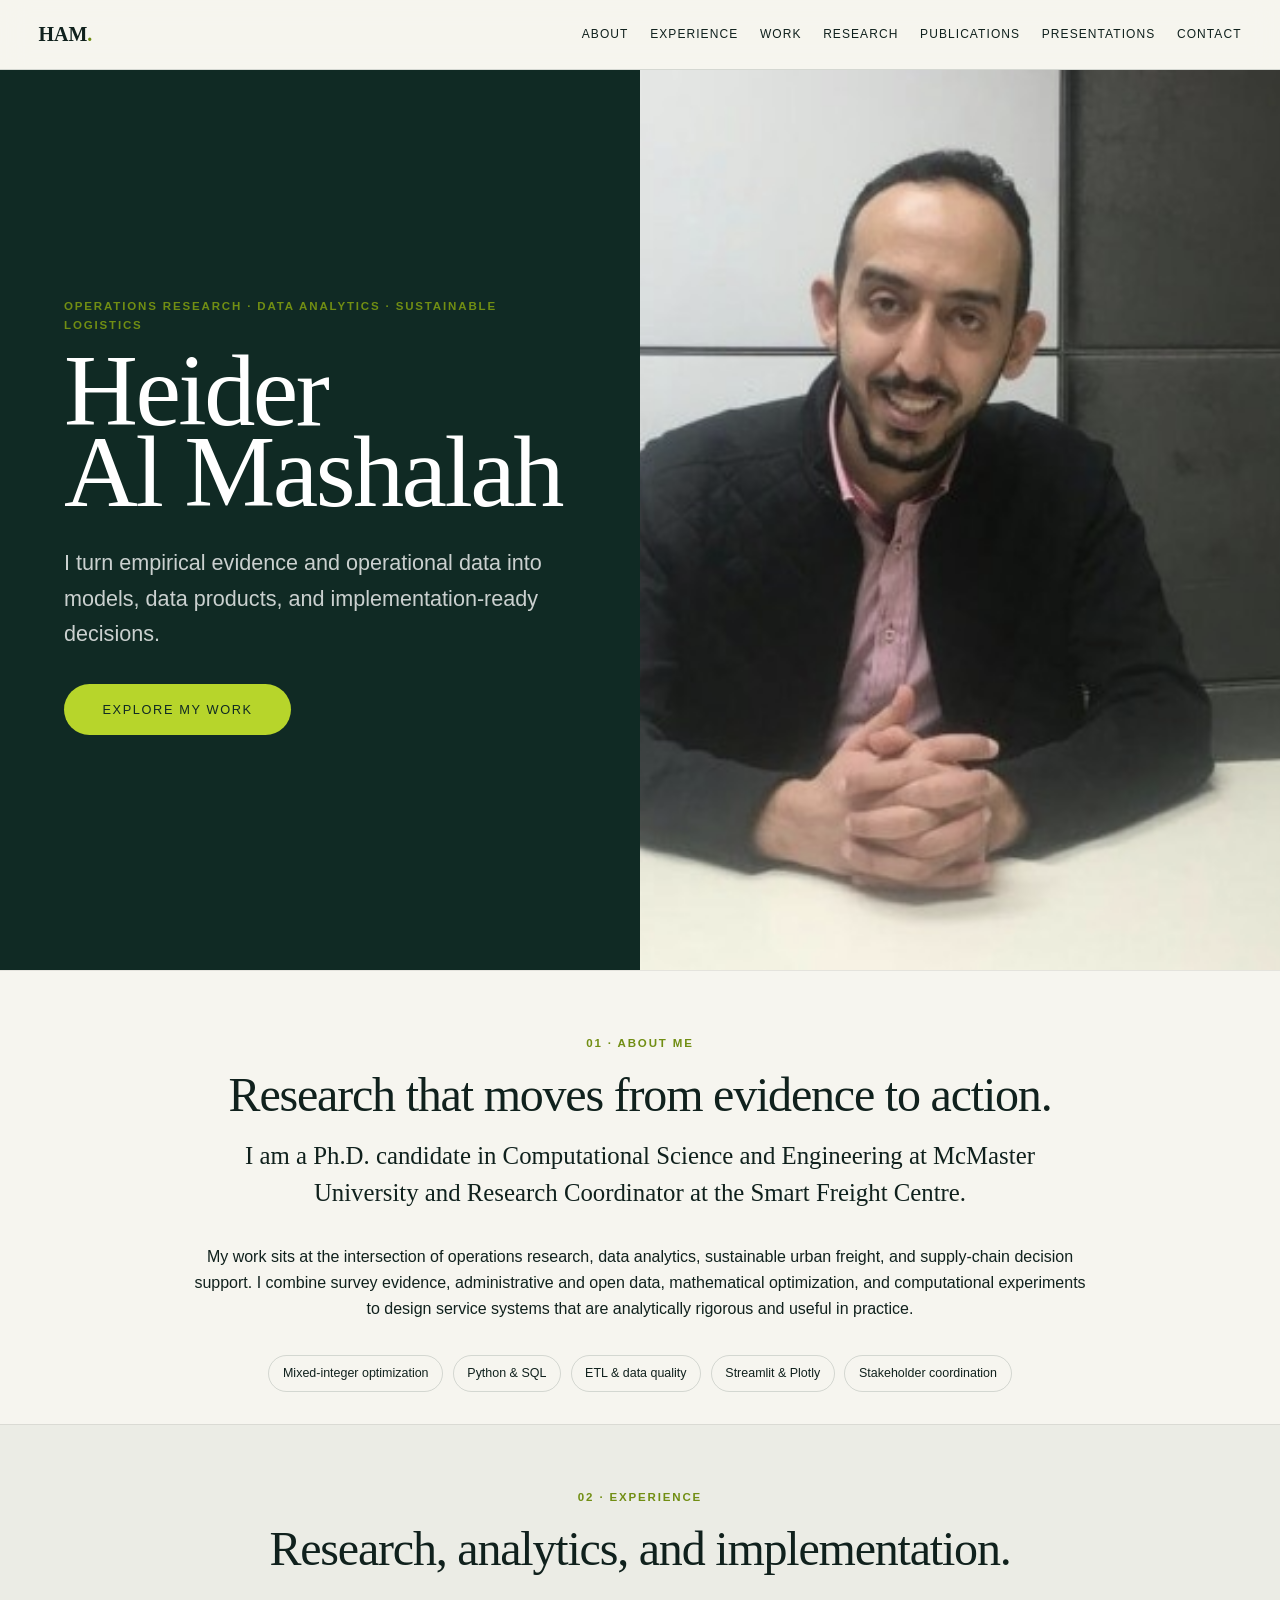
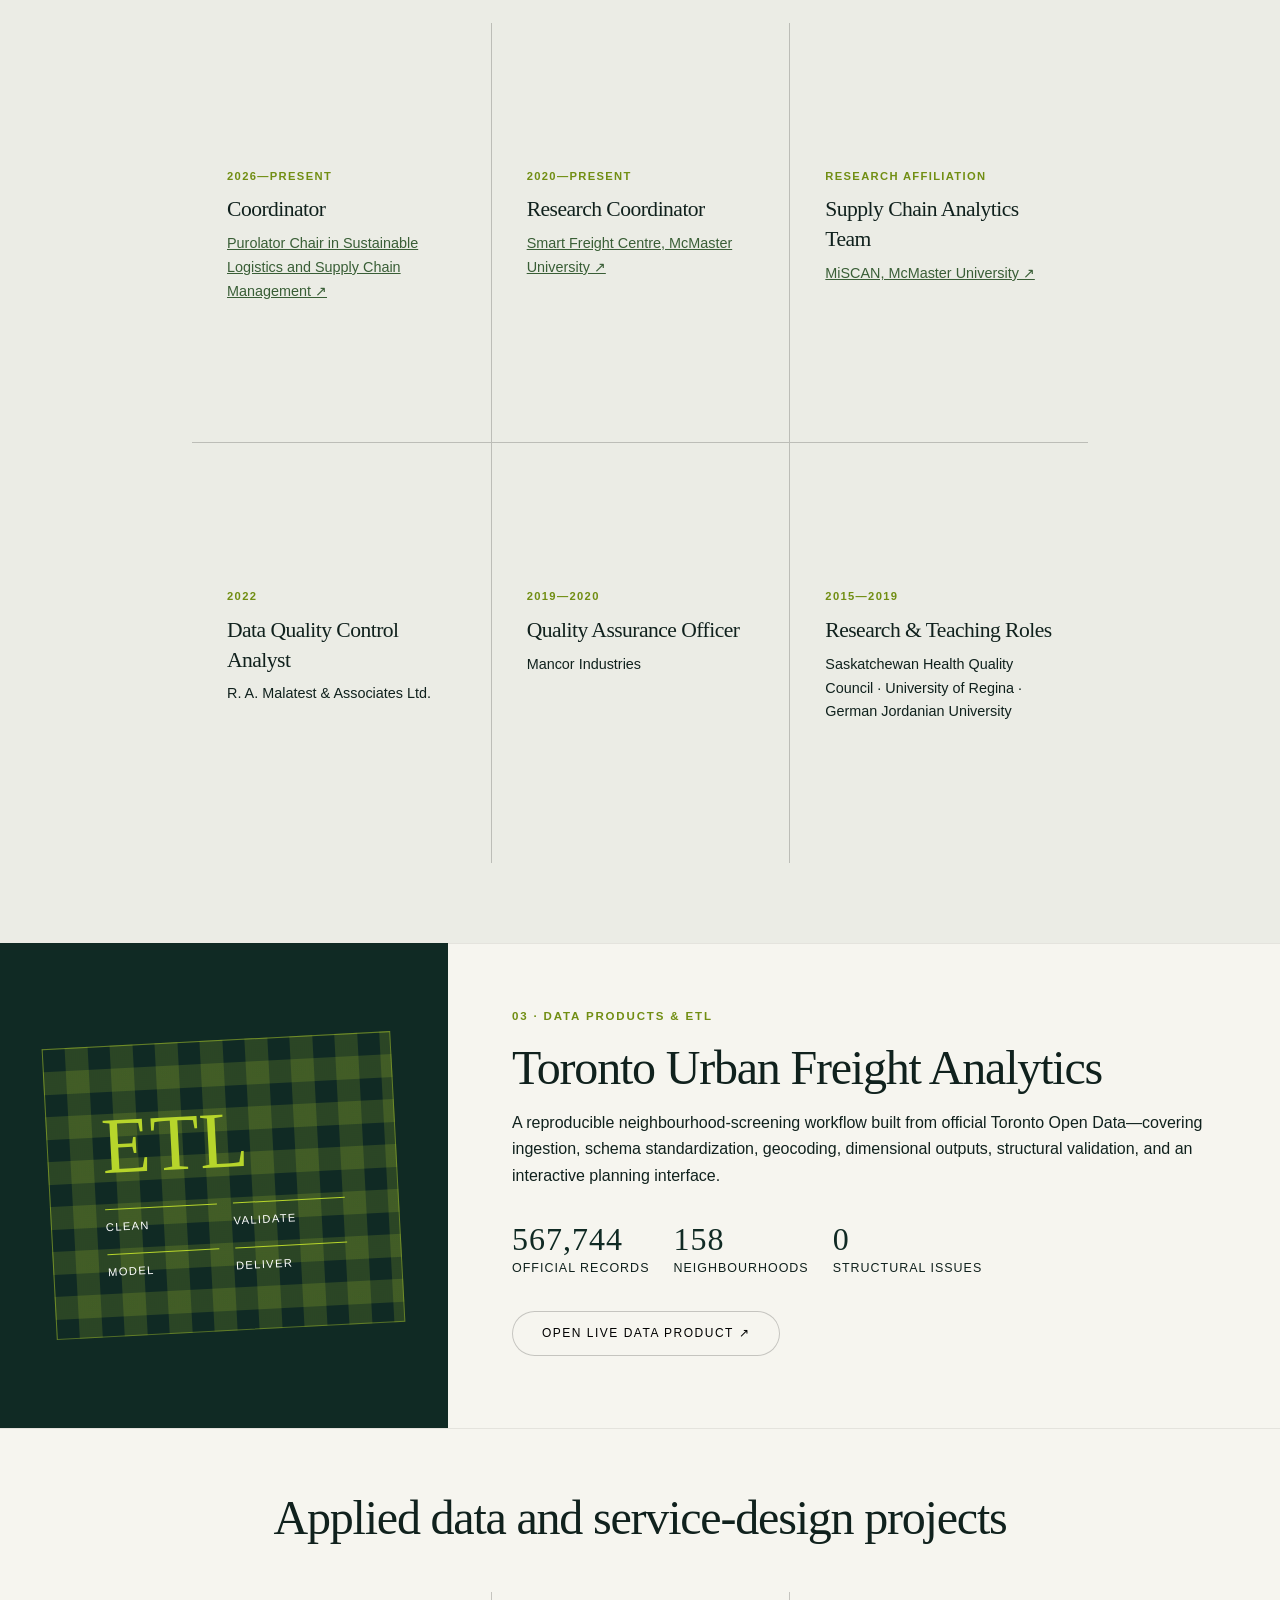
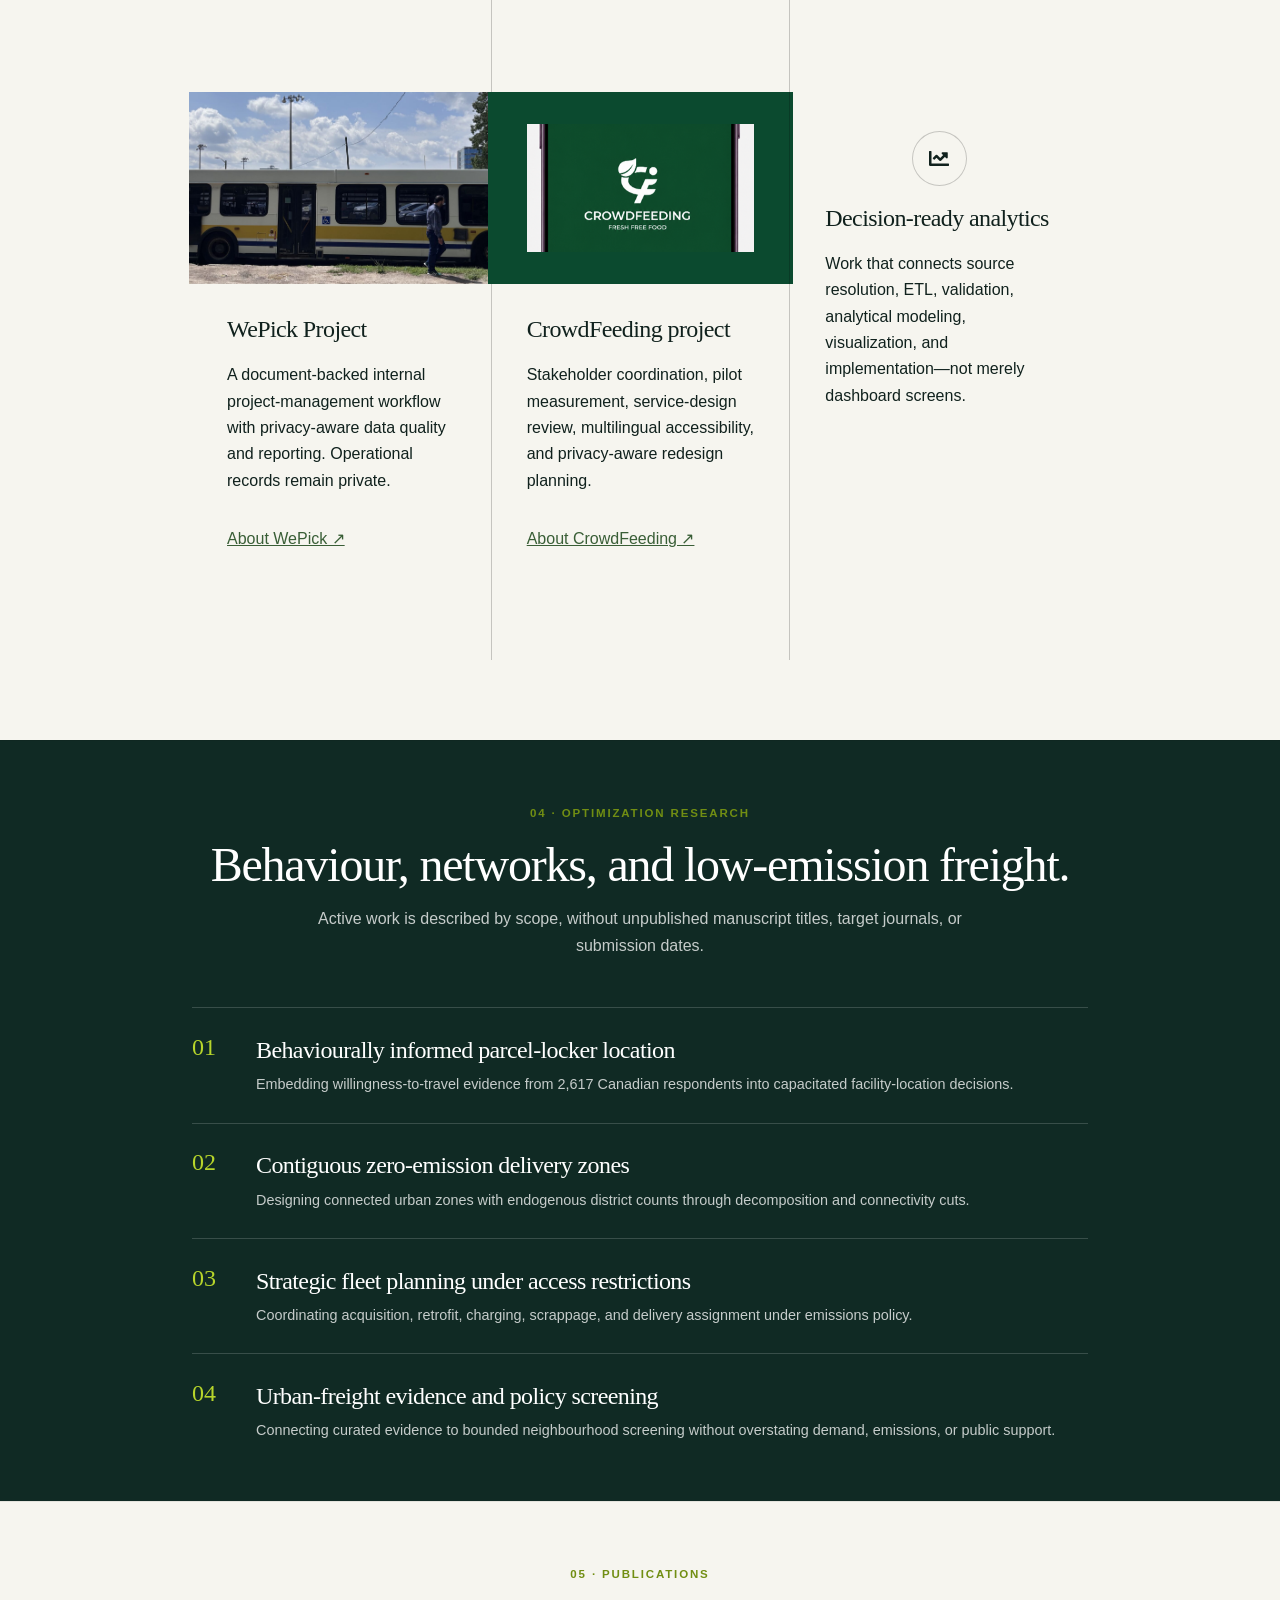
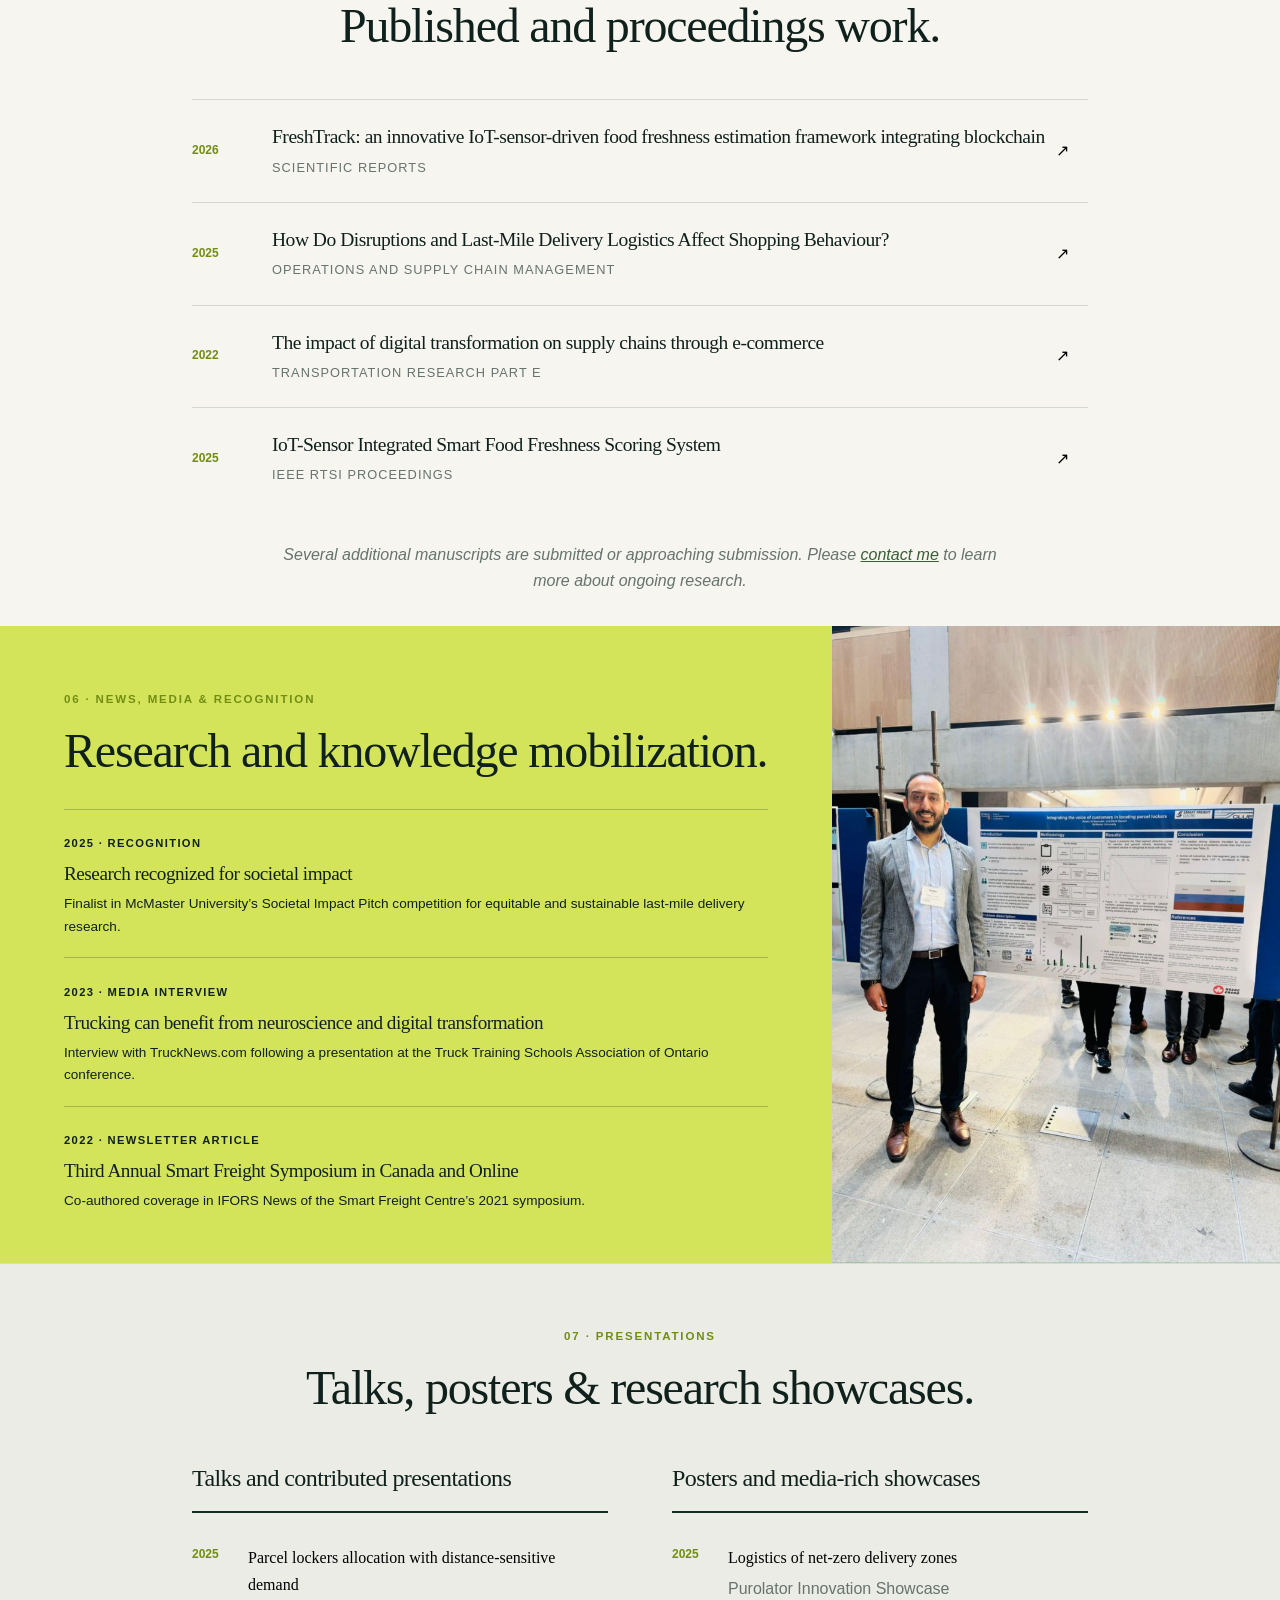
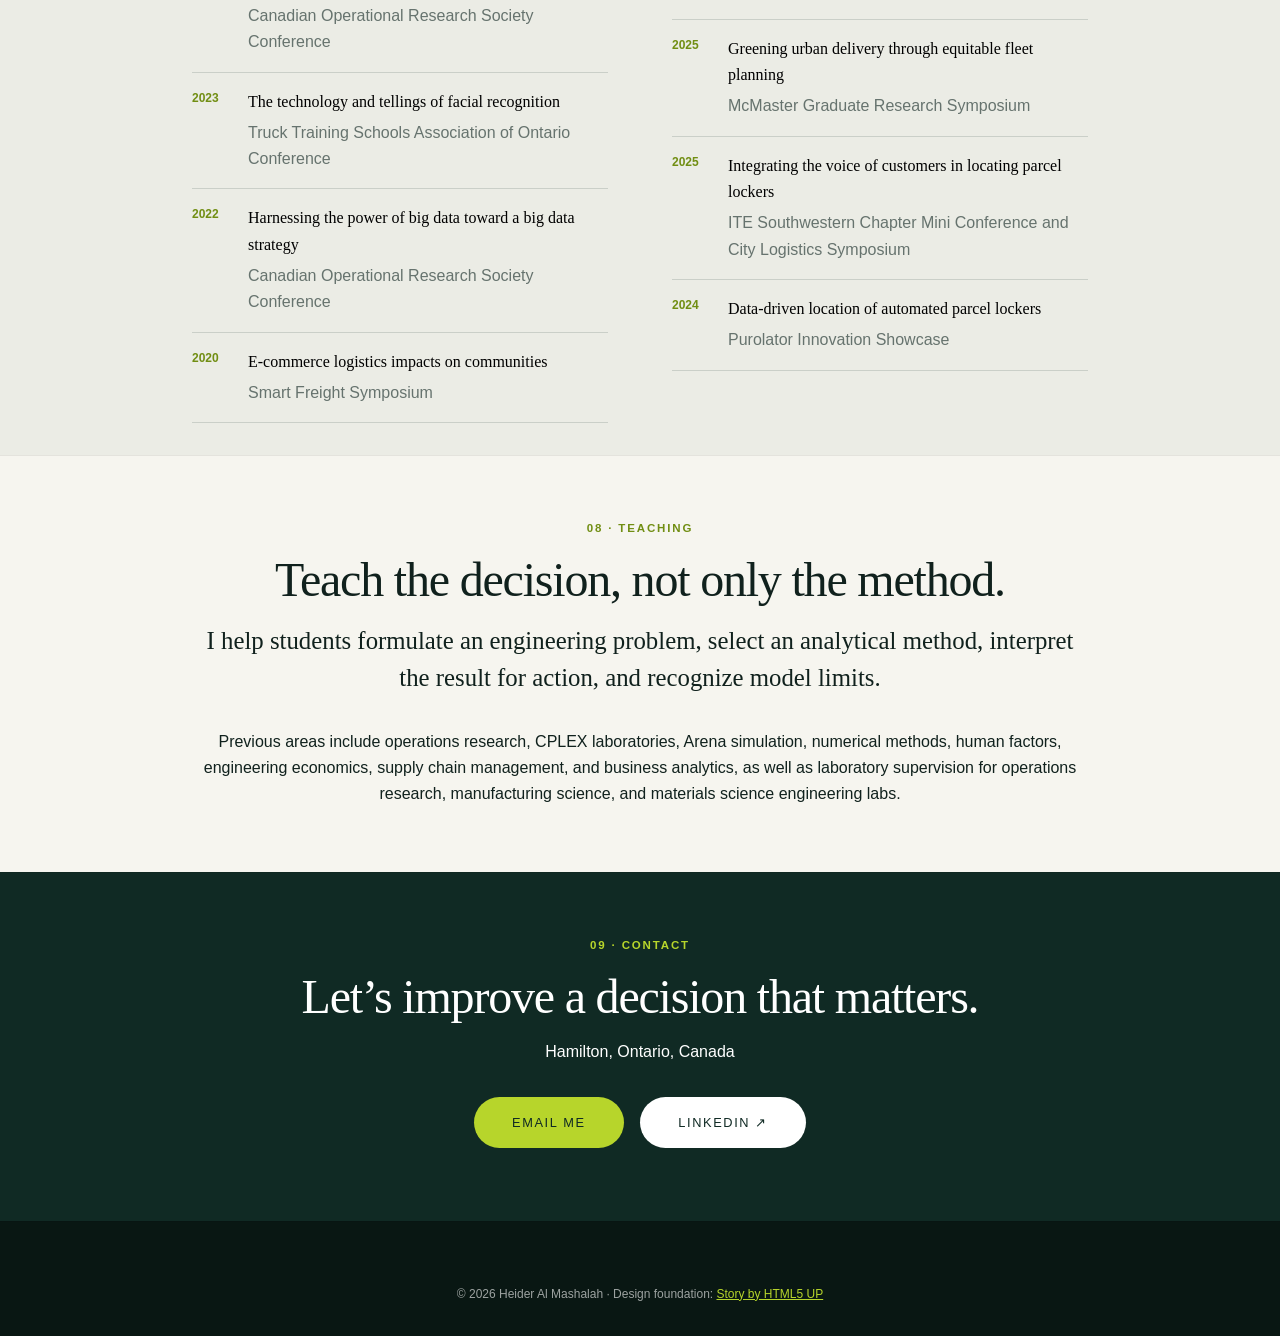
==== commit 1667ac8e: "Update recognition, projects, teaching, and publications" ====
--- a/index.html
+++ b/index.html
@@ -72,8 +72,8 @@
       <div class="inner">
         <h2>Applied data and service-design projects</h2>
         <div class="items style1 medium onscroll-fade-in project-grid">
-          <section><span class="icon solid style2 major fa-database"></span><h3>WePick data product</h3><p>A document-backed internal project-management workflow with privacy-aware data quality and reporting. Operational records remain private.</p><a href="https://wepick.ca/" target="_blank" rel="noreferrer">About WePick ↗</a></section>
-          <section><span class="icon solid style2 major fa-users"></span><h3>CrowdFeeding / WePick</h3><p>Stakeholder coordination, pilot measurement, service-design review, multilingual accessibility, and privacy-aware redesign planning.</p><a href="https://crowdfeeding.ca/#about" target="_blank" rel="noreferrer">About CrowdFeeding ↗</a></section>
+          <section><img class="project-thumb" src="images/wepick-project.jpg" alt="WePick project vehicle used in community service operations" /><h3>WePick Project</h3><p>A document-backed internal project-management workflow with privacy-aware data quality and reporting. Operational records remain private.</p><a href="https://wepick.ca/" target="_blank" rel="noreferrer">About WePick ↗</a></section>
+          <section><img class="project-thumb logo-thumb" src="images/crowdfeeding-project.png" alt="CrowdFeeding project logo" /><h3>CrowdFeeding project</h3><p>Stakeholder coordination, pilot measurement, service-design review, multilingual accessibility, and privacy-aware redesign planning.</p><a href="https://crowdfeeding.ca/#about" target="_blank" rel="noreferrer">About CrowdFeeding ↗</a></section>
           <section><span class="icon solid style2 major fa-chart-line"></span><h3>Decision-ready analytics</h3><p>Work that connects source resolution, ETL, validation, analytical modeling, visualization, and implementation—not merely dashboard screens.</p></section>
         </div>
       </div>
@@ -81,10 +81,10 @@
 
     <section id="research" class="wrapper style1 align-center section-pad dark-panel">
       <div class="inner">
-        <p class="eyebrow">04 · Optimization research</p><h2>Behavior, networks, and low-emission freight.</h2>
+        <p class="eyebrow">04 · Optimization research</p><h2>Behaviour, networks, and low-emission freight.</h2>
         <p class="section-intro">Active work is described by scope, without unpublished manuscript titles, target journals, or submission dates.</p>
         <div class="research-list">
-          <article><span>01</span><div><h3>Behaviorally informed parcel-locker location</h3><p>Embedding willingness-to-travel evidence from 2,617 Canadian respondents into capacitated facility-location decisions.</p></div></article>
+          <article><span>01</span><div><h3>Behaviourally informed parcel-locker location</h3><p>Embedding willingness-to-travel evidence from 2,617 Canadian respondents into capacitated facility-location decisions.</p></div></article>
           <article><span>02</span><div><h3>Contiguous zero-emission delivery zones</h3><p>Designing connected urban zones with endogenous district counts through decomposition and connectivity cuts.</p></div></article>
           <article><span>03</span><div><h3>Strategic fleet planning under access restrictions</h3><p>Coordinating acquisition, retrofit, charging, scrappage, and delivery assignment under emissions policy.</p></div></article>
           <article><span>04</span><div><h3>Urban-freight evidence and policy screening</h3><p>Connecting curated evidence to bounded neighbourhood screening without overstating demand, emissions, or public support.</p></div></article>
@@ -101,11 +101,16 @@
           <a href="https://doi.org/10.1016/j.tre.2022.102837" target="_blank" rel="noreferrer"><span>2022</span><div><h3>The impact of digital transformation on supply chains through e-commerce</h3><p>Transportation Research Part E</p></div><b>↗</b></a>
           <a href="https://doi.org/10.1109/RTSI64020.2025.11212242" target="_blank" rel="noreferrer"><span>2025</span><div><h3>IoT-Sensor Integrated Smart Food Freshness Scoring System</h3><p>IEEE RTSI proceedings</p></div><b>↗</b></a>
         </div>
+        <p class="ongoing-note">Several additional manuscripts are submitted or approaching submission. Please <a href="#contact">contact me</a> to learn more about ongoing research.</p>
       </div>
     </section>
 
     <section id="news" class="spotlight style1 orient-left content-align-left image-position-center onscroll-image-fade-in news-panel">
-      <div class="content"><p class="eyebrow">06 · News & recognition</p><h2>Research recognized for societal impact.</h2><p>Smart Freight Centre research on equitable and sustainable last-mile delivery was selected as a finalist in McMaster University’s Societal Impact Pitch competition.</p><ul class="actions"><li><a class="button primary" href="https://smartfreightcentre.ca/2025/02/26/smart-freight-centre-research-recognized-for-societal-impact/" target="_blank" rel="noreferrer">Read the feature ↗</a></li></ul></div>
+      <div class="content"><p class="eyebrow">06 · News, media & recognition</p><h2>Research and knowledge mobilization.</h2><div class="recognition-list">
+        <a href="https://smartfreightcentre.ca/2025/02/26/smart-freight-centre-research-recognized-for-societal-impact/" target="_blank" rel="noreferrer"><span>2025 · Recognition</span><h3>Research recognized for societal impact</h3><p>Finalist in McMaster University’s Societal Impact Pitch competition for equitable and sustainable last-mile delivery research.</p></a>
+        <a href="https://www.trucknews.com/technology/trucking-can-benefit-from-neuroscience-digital-transformation/1003172860/" target="_blank" rel="noreferrer"><span>2023 · Media interview</span><h3>Trucking can benefit from neuroscience and digital transformation</h3><p>Interview with TruckNews.com following a presentation at the Truck Training Schools Association of Ontario conference.</p></a>
+        <a href="https://www.ifors.org/newsletter/ifors-news-june-2022.pdf" target="_blank" rel="noreferrer"><span>2022 · Newsletter article</span><h3>Third Annual Smart Freight Symposium in Canada and Online</h3><p>Co-authored coverage in IFORS News of the Smart Freight Centre’s 2021 symposium.</p></a>
+      </div></div>
       <div class="image"><img src="images/heider-poster-presentation.jpg" alt="Heider Al Mashalah presenting parcel-locker research" /></div>
     </section>
 
@@ -130,7 +135,7 @@
     </section>
 
     <section id="teaching" class="wrapper style1 align-center section-pad">
-      <div class="inner narrow"><p class="eyebrow">08 · Teaching</p><h2>Teach the decision, not only the method.</h2><p class="lead">I help students formulate an engineering problem, select an analytical method, interpret the result for action, and recognize model limits.</p><p><b>Scheduled, Winter 2027:</b> Production and Operations Management; Operations Management, McMaster University.</p><p>Previous areas include operations research, CPLEX laboratories, Arena simulation, numerical methods, human factors, engineering economics, supply chain management, and business analytics.</p></div>
+      <div class="inner narrow"><p class="eyebrow">08 · Teaching</p><h2>Teach the decision, not only the method.</h2><p class="lead">I help students formulate an engineering problem, select an analytical method, interpret the result for action, and recognize model limits.</p><p>Previous areas include operations research, CPLEX laboratories, Arena simulation, numerical methods, human factors, engineering economics, supply chain management, and business analytics, as well as laboratory supervision for operations research, manufacturing science, and materials science engineering labs.</p></div>
     </section>
 
     <section id="contact" class="wrapper style1 align-center section-pad contact-panel">
--- a/assets/css/custom.css
+++ b/assets/css/custom.css
@@ -3,8 +3,8 @@
 body,input,select,textarea{font-family:Inter,"Helvetica Neue",Arial,sans-serif}h1,h2,h3{font-family:Georgia,"Times New Roman",serif;color:var(--ink);letter-spacing:-.025em}h2{font-size:3rem;line-height:1.08}a{color:#395e36}.skip-link{position:fixed;left:1rem;top:-5rem;z-index:10001;background:#fff;padding:.7rem 1rem}.skip-link:focus{top:1rem}
 #site-nav{height:4.4rem;position:fixed;z-index:1000;top:0;left:0;right:0;display:flex;align-items:center;justify-content:space-between;padding:0 3vw;background:rgba(246,245,239,.94);backdrop-filter:blur(14px);border-bottom:1px solid var(--line)}.brand{font:700 1.25rem Georgia,serif;text-decoration:none;color:var(--ink)}.brand span,.eyebrow{color:#718e13}.nav-links{display:flex;gap:1.35rem}.nav-links a{font-size:.75rem;text-transform:uppercase;letter-spacing:.09em;text-decoration:none;color:var(--ink)}
 #wrapper{padding-top:4.4rem}.hero{min-height:calc(100vh - 4.4rem);background:var(--forest);color:white}.hero .content{padding:6rem 7vw}.hero h1{font-size:clamp(4rem,8vw,8rem);line-height:.79;color:#fff;margin:.3rem 0 2rem}.hero p.major{max-width:40rem;font-size:1.35rem;color:rgba(255,255,255,.78)}.hero .image img{filter:saturate(.75);object-position:center 25%}.eyebrow{text-transform:uppercase;letter-spacing:.16em;font-size:.72rem;font-weight:700;margin-bottom:1rem}.button.primary{background:var(--lime)!important;color:var(--forest)!important}.button.primary:before{box-shadow:none!important}.section-pad>.inner,.section-pad .inner{padding-top:6.5rem;padding-bottom:6.5rem}.narrow{max-width:850px}.lead{font:1.55rem/1.5 Georgia,serif}.chips{display:flex;flex-wrap:wrap;justify-content:center;gap:.6rem;margin-top:2rem}.chips span{border:1px solid var(--line);border-radius:999px;padding:.45rem .85rem;font-size:.78rem}.muted{background:var(--muted)}
-.items.style1>section{padding:2.4rem;text-align:left}.experience-grid h3{font-size:1.35rem;margin:.45rem 0}.experience-grid p{font-size:.9rem}.meta{font-size:.7rem;text-transform:uppercase;letter-spacing:.12em;color:#718e13;font-weight:700}.project-visual{background:var(--forest)!important;display:grid!important;place-items:center}.map-grid{width:78%;aspect-ratio:1.2;background:linear-gradient(90deg,transparent 49%,rgba(183,213,43,.16) 50%),linear-gradient(transparent 49%,rgba(183,213,43,.16) 50%);background-size:45px 45px;border:1px solid rgba(183,213,43,.4);display:grid;grid-template-columns:repeat(2,1fr);gap:1rem;padding:12%;transform:rotate(-3deg)}.map-grid b{grid-column:1/-1;font:5rem Georgia;color:var(--lime)}.map-grid span{color:#fff;border-top:1px solid var(--lime);padding-top:.5rem;text-transform:uppercase;letter-spacing:.12em;font-size:.7rem}.metrics{display:flex;gap:1.5rem;margin:2rem 0;flex-wrap:wrap}.metrics span{font-size:.78rem;text-transform:uppercase;letter-spacing:.08em}.metrics b{display:block;font:2rem Georgia;color:var(--forest)}
-.dark-panel{background:var(--forest);color:rgba(255,255,255,.76)}.dark-panel h2,.dark-panel h3{color:#fff}.section-intro{max-width:700px;margin:0 auto 3rem}.research-list{max-width:950px;margin:auto;text-align:left}.research-list article{display:grid;grid-template-columns:4rem 1fr;padding:1.6rem 0;border-top:1px solid rgba(255,255,255,.17)}.research-list article>span{font:1.5rem Georgia;color:var(--lime)}.research-list h3{margin:0 0 .4rem}.research-list p{margin:0;font-size:.9rem}.publication-wrap{max-width:1050px}.publication-list{margin-top:3rem;text-align:left}.publication-list>a{display:grid;grid-template-columns:5rem 1fr 2rem;align-items:center;padding:1.5rem 0;border-top:1px solid var(--line);text-decoration:none;color:var(--ink)}.publication-list h3{font-size:1.22rem;margin:0}.publication-list p{font-size:.8rem;text-transform:uppercase;letter-spacing:.08em;margin:.35rem 0 0;color:#67736f}.publication-list>a>span{font-size:.75rem;color:#718e13;font-weight:700}.news-panel{background:#d4e45a}.news-panel .content{background:#d4e45a}.news-panel .image img{object-position:center 30%}
-.talk-columns{display:grid;grid-template-columns:1fr 1fr;gap:4rem;text-align:left;margin-top:3rem}.talk-columns>div>h3{border-bottom:2px solid var(--forest);padding-bottom:1rem}.talk-columns p{display:grid;grid-template-columns:3.5rem 1fr;padding:1rem 0;border-bottom:1px solid var(--line);margin:0}.talk-columns p span{grid-row:1/3;font-size:.75rem;color:#718e13;font-weight:700}.talk-columns b{font-family:Georgia,serif}.talk-columns small{grid-column:2;color:#66736e;margin-top:.3rem}.contact-panel{background:var(--forest);color:white}.contact-panel h2{color:#fff}.contact-panel .eyebrow{color:var(--lime)}footer{background:#091713;color:rgba(255,255,255,.6)}footer .inner{padding:2rem}footer p{margin:0;font-size:.75rem}footer a{color:var(--lime)}
+.items.style1>section{padding:2.4rem;text-align:left}.experience-grid h3{font-size:1.35rem;margin:.45rem 0}.experience-grid p{font-size:.9rem}.meta{font-size:.7rem;text-transform:uppercase;letter-spacing:.12em;color:#718e13;font-weight:700}.project-thumb{display:block;width:calc(100% + 4.8rem);height:12rem;margin:-2.4rem -2.4rem 1.8rem;object-fit:cover}.logo-thumb{object-fit:contain;background:#0b4a2f;padding:2rem}.project-visual{background:var(--forest)!important;display:grid!important;place-items:center}.map-grid{width:78%;aspect-ratio:1.2;background:linear-gradient(90deg,transparent 49%,rgba(183,213,43,.16) 50%),linear-gradient(transparent 49%,rgba(183,213,43,.16) 50%);background-size:45px 45px;border:1px solid rgba(183,213,43,.4);display:grid;grid-template-columns:repeat(2,1fr);gap:1rem;padding:12%;transform:rotate(-3deg)}.map-grid b{grid-column:1/-1;font:5rem Georgia;color:var(--lime)}.map-grid span{color:#fff;border-top:1px solid var(--lime);padding-top:.5rem;text-transform:uppercase;letter-spacing:.12em;font-size:.7rem}.metrics{display:flex;gap:1.5rem;margin:2rem 0;flex-wrap:wrap}.metrics span{font-size:.78rem;text-transform:uppercase;letter-spacing:.08em}.metrics b{display:block;font:2rem Georgia;color:var(--forest)}
+.dark-panel{background:var(--forest);color:rgba(255,255,255,.76)}.dark-panel h2,.dark-panel h3{color:#fff}.section-intro{max-width:700px;margin:0 auto 3rem}.research-list{max-width:950px;margin:auto;text-align:left}.research-list article{display:grid;grid-template-columns:4rem 1fr;padding:1.6rem 0;border-top:1px solid rgba(255,255,255,.17)}.research-list article>span{font:1.5rem Georgia;color:var(--lime)}.research-list h3{margin:0 0 .4rem}.research-list p{margin:0;font-size:.9rem}.publication-wrap{max-width:1050px}.publication-list{margin-top:3rem;text-align:left}.publication-list>a{display:grid;grid-template-columns:5rem 1fr 2rem;align-items:center;padding:1.5rem 0;border-top:1px solid var(--line);text-decoration:none;color:var(--ink)}.publication-list h3{font-size:1.22rem;margin:0}.publication-list p{font-size:.8rem;text-transform:uppercase;letter-spacing:.08em;margin:.35rem 0 0;color:#67736f}.publication-list>a>span{font-size:.75rem;color:#718e13;font-weight:700}.ongoing-note{max-width:720px;margin:2rem auto 0;font-style:italic;color:#66736e}.news-panel{background:#d4e45a}.news-panel .content{background:#d4e45a}.news-panel .image img{object-position:center 30%}.recognition-list{margin-top:2rem}.recognition-list a{display:block;padding:1.2rem 0;border-top:1px solid rgba(16,42,36,.25);text-decoration:none;color:var(--ink)}.recognition-list span{font-size:.7rem;text-transform:uppercase;letter-spacing:.12em;font-weight:700}.recognition-list h3{margin:.35rem 0;font-size:1.2rem}.recognition-list p{font-size:.85rem;margin:0}.recognition-list a:hover h3{text-decoration:underline}
+.talk-columns{display:grid;grid-template-columns:1fr 1fr;gap:4rem;text-align:left;margin-top:3rem}.talk-columns>div>h3{border-bottom:2px solid var(--forest);padding-bottom:1rem}.talk-columns p{display:grid;grid-template-columns:3.5rem 1fr;padding:1rem 0;border-bottom:1px solid var(--line);margin:0}.talk-columns p span{grid-row:1/3;font-size:.75rem;color:#718e13;font-weight:700}.talk-columns b{font-family:Georgia,serif}.talk-columns small{grid-column:2;color:#66736e;margin-top:.3rem}.contact-panel{background:var(--forest);color:white}.contact-panel h2{color:#fff}.contact-panel .eyebrow{color:var(--lime)}.contact-panel .button:not(.primary){background:#fff!important;color:var(--forest)!important;box-shadow:none!important}.contact-panel .button:not(.primary):before{box-shadow:none!important}footer{background:#091713;color:rgba(255,255,255,.6)}footer .inner{padding:2rem}footer p{margin:0;font-size:.75rem}footer a{color:var(--lime)}
 @media(max-width:980px){.nav-links{display:none}.hero .content{padding:4rem 7vw}.hero h1{font-size:4.5rem}.section-pad>.inner,.section-pad .inner{padding-top:4rem;padding-bottom:4rem}.talk-columns{grid-template-columns:1fr;gap:2rem}h2{font-size:2.35rem}.map-grid b{font-size:3.5rem}}
-@media(max-width:600px){#site-nav{height:3.8rem}#wrapper{padding-top:3.8rem}.hero h1{font-size:3.65rem}.hero p.major{font-size:1.1rem}.items.style1>section{padding:1.7rem}.publication-list>a{grid-template-columns:3.5rem 1fr 1rem}.publication-list h3{font-size:1rem}.metrics{gap:.8rem}.metrics span{width:45%}}
+@media(max-width:600px){#site-nav{height:3.8rem}#wrapper{padding-top:3.8rem}.hero h1{font-size:3.65rem}.hero p.major{font-size:1.1rem}.items.style1>section{padding:1.7rem}.project-thumb{width:calc(100% + 3.4rem);margin:-1.7rem -1.7rem 1.5rem}.publication-list>a{grid-template-columns:3.5rem 1fr 1rem}.publication-list h3{font-size:1rem}.metrics{gap:.8rem}.metrics span{width:45%}}
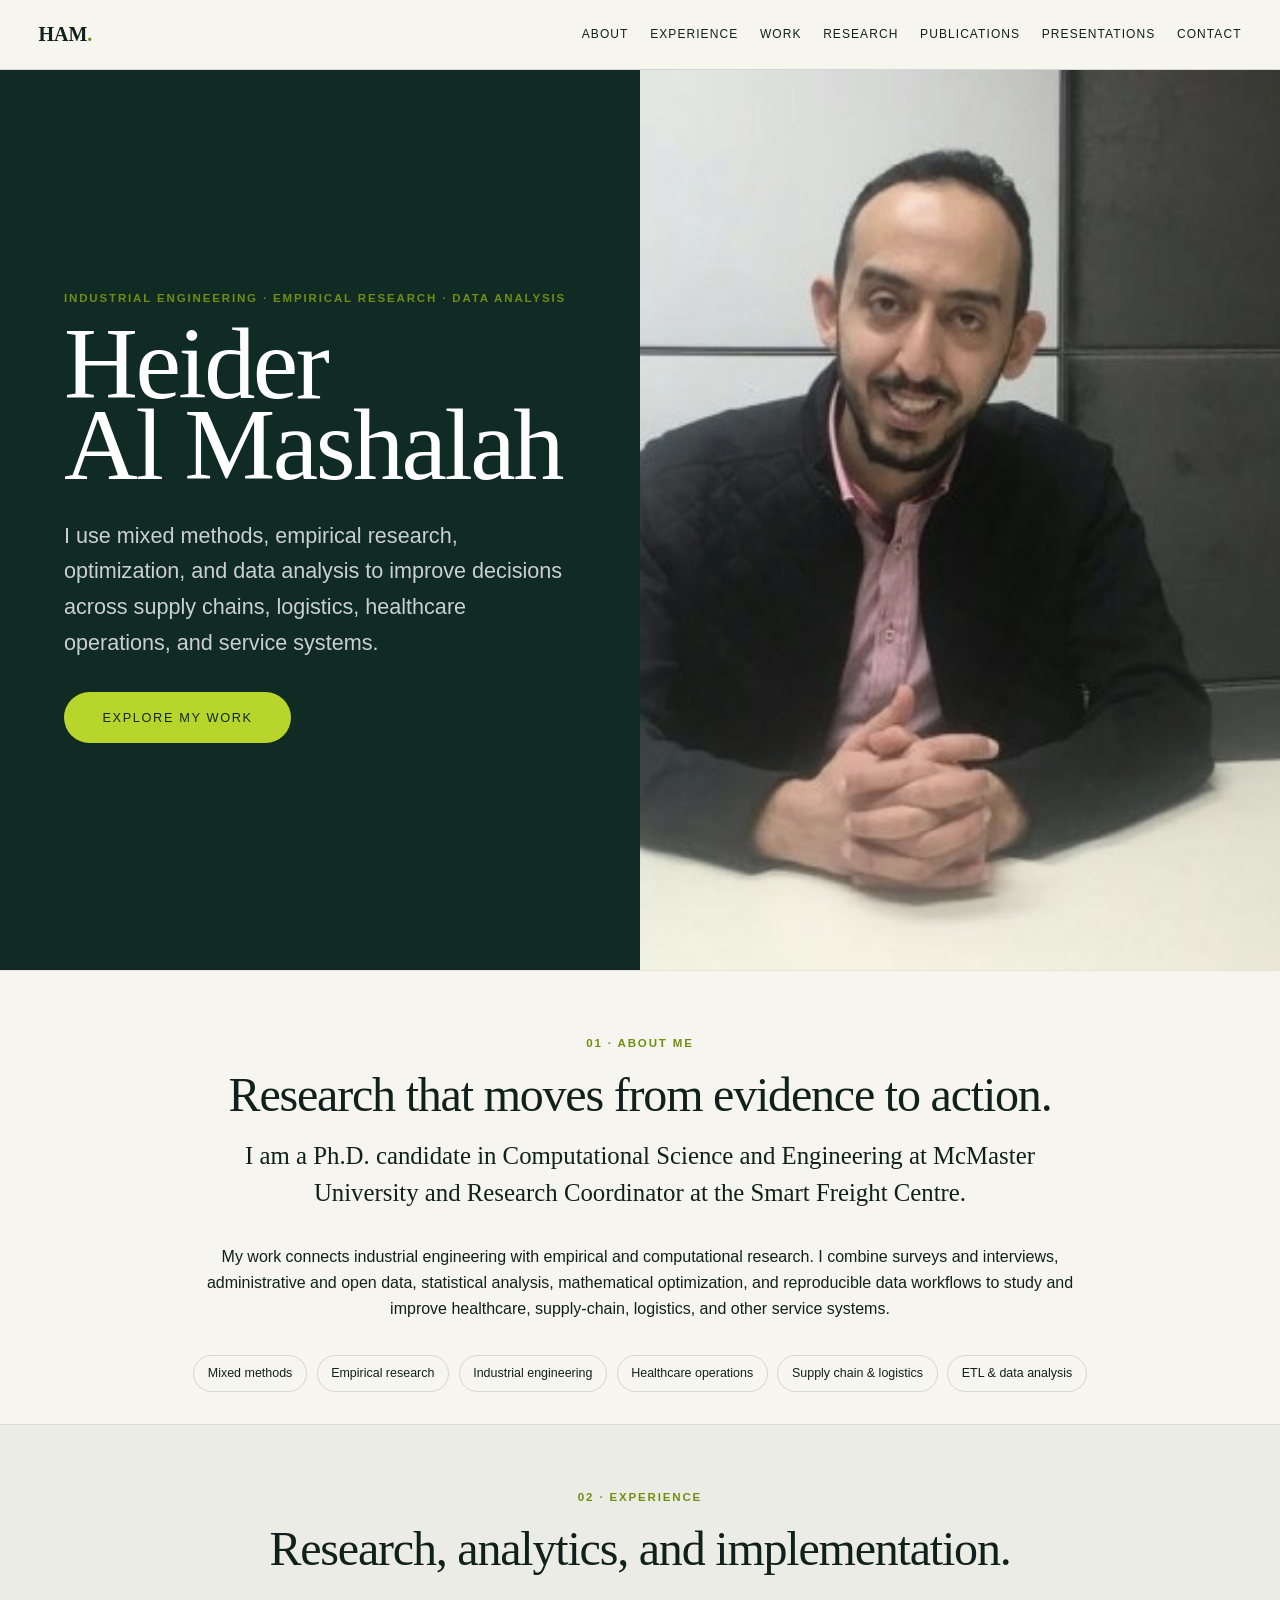
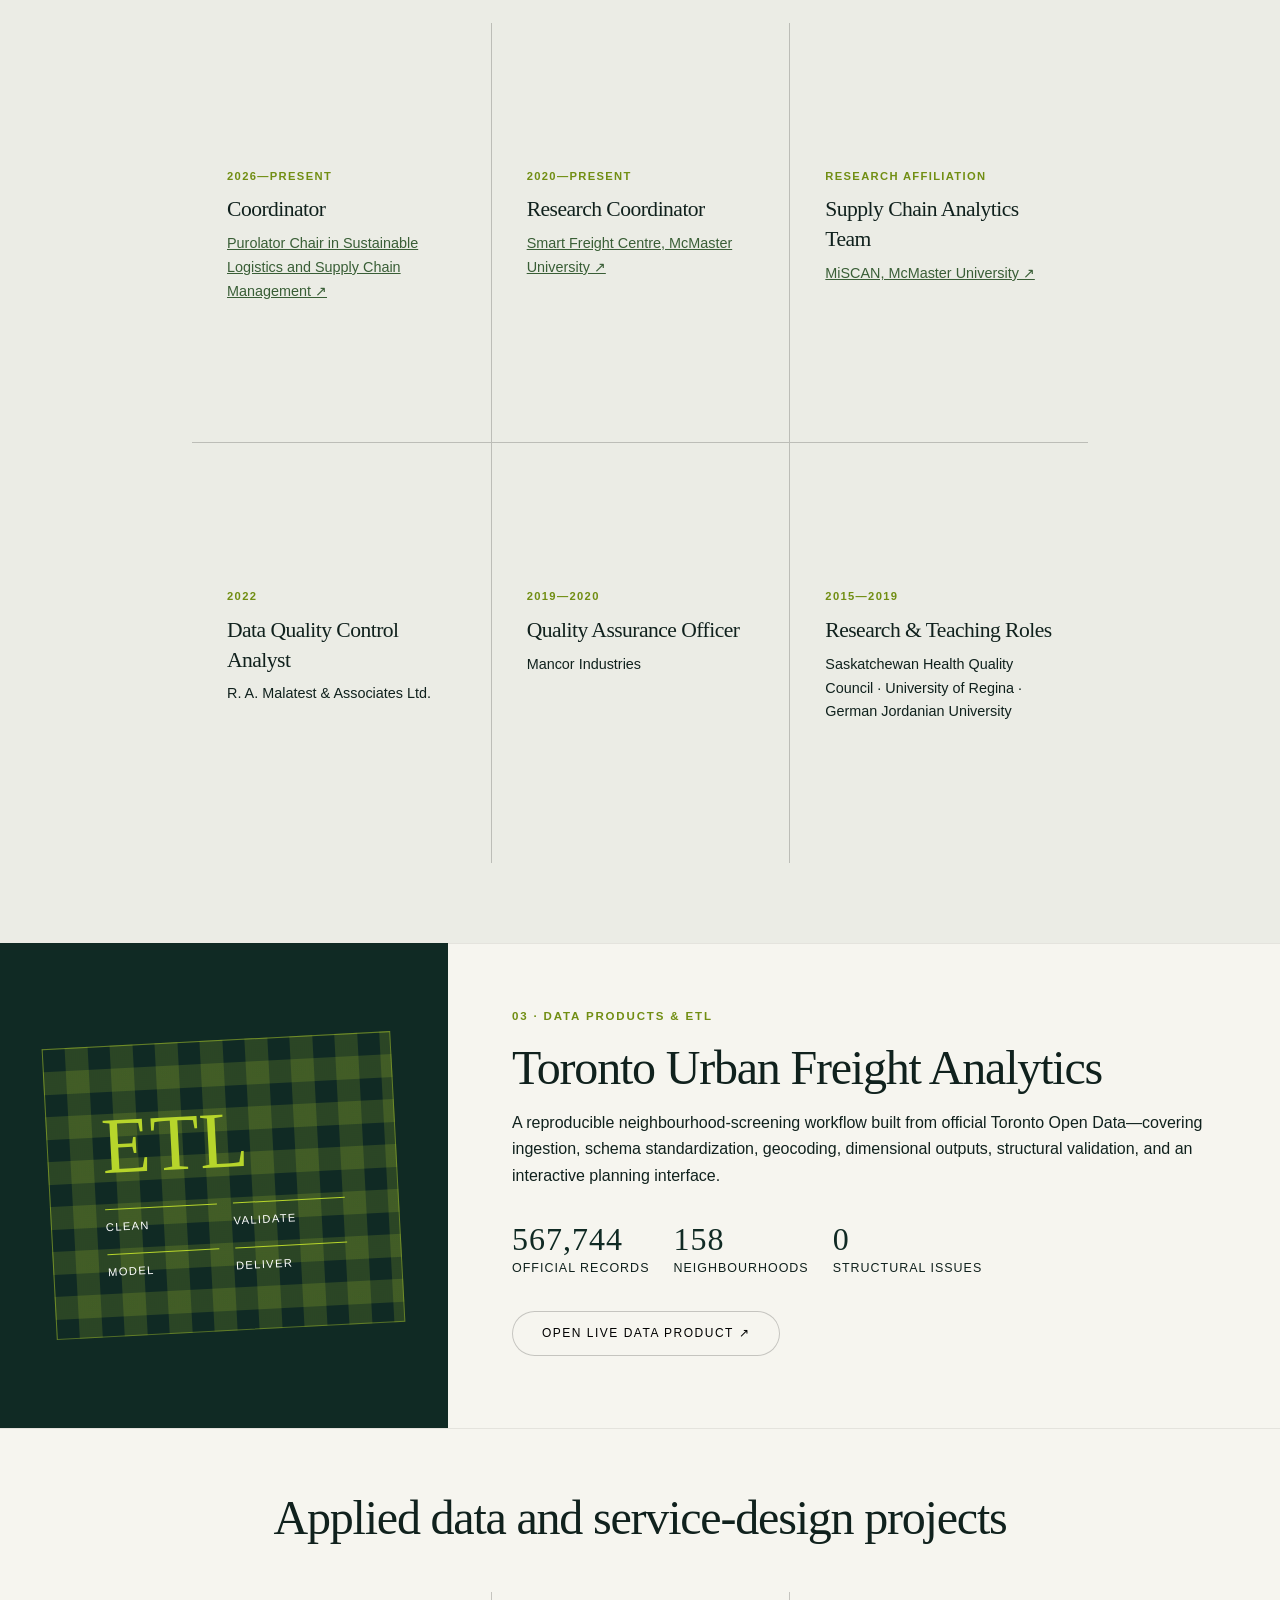
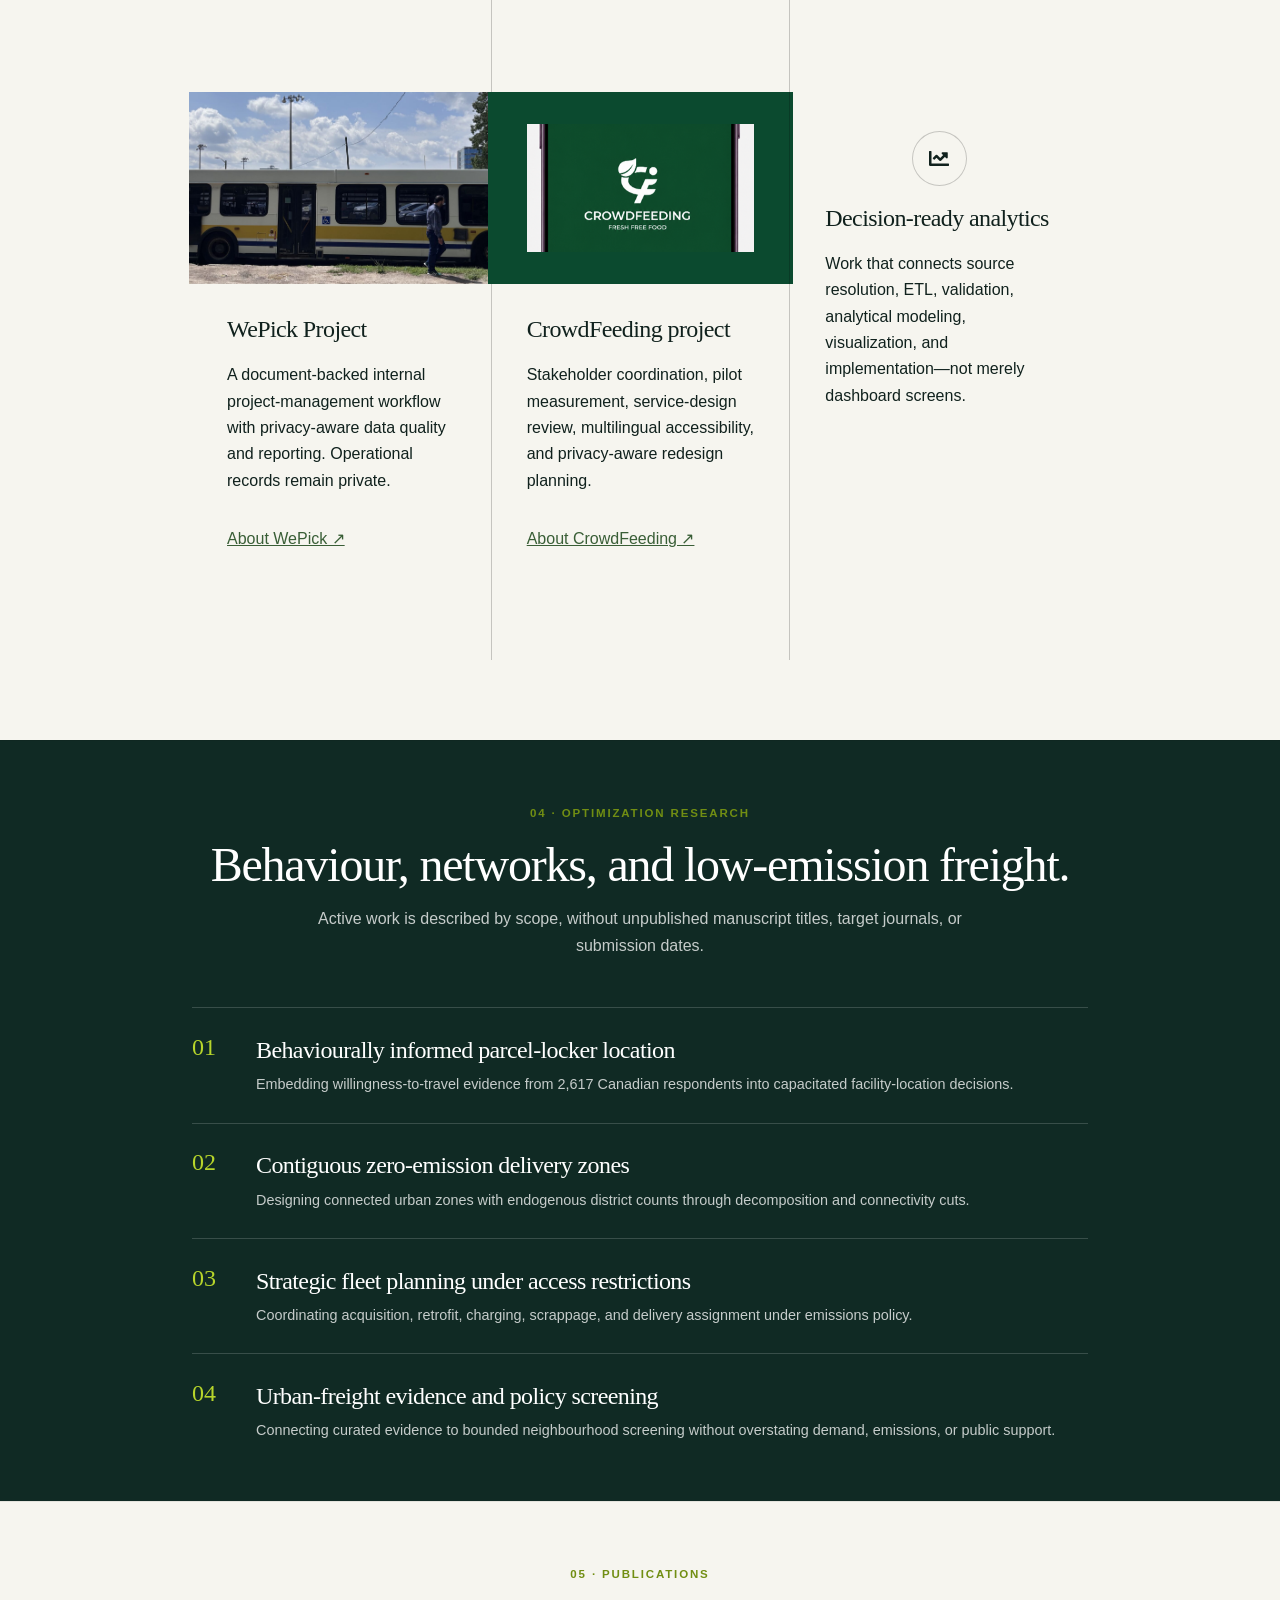
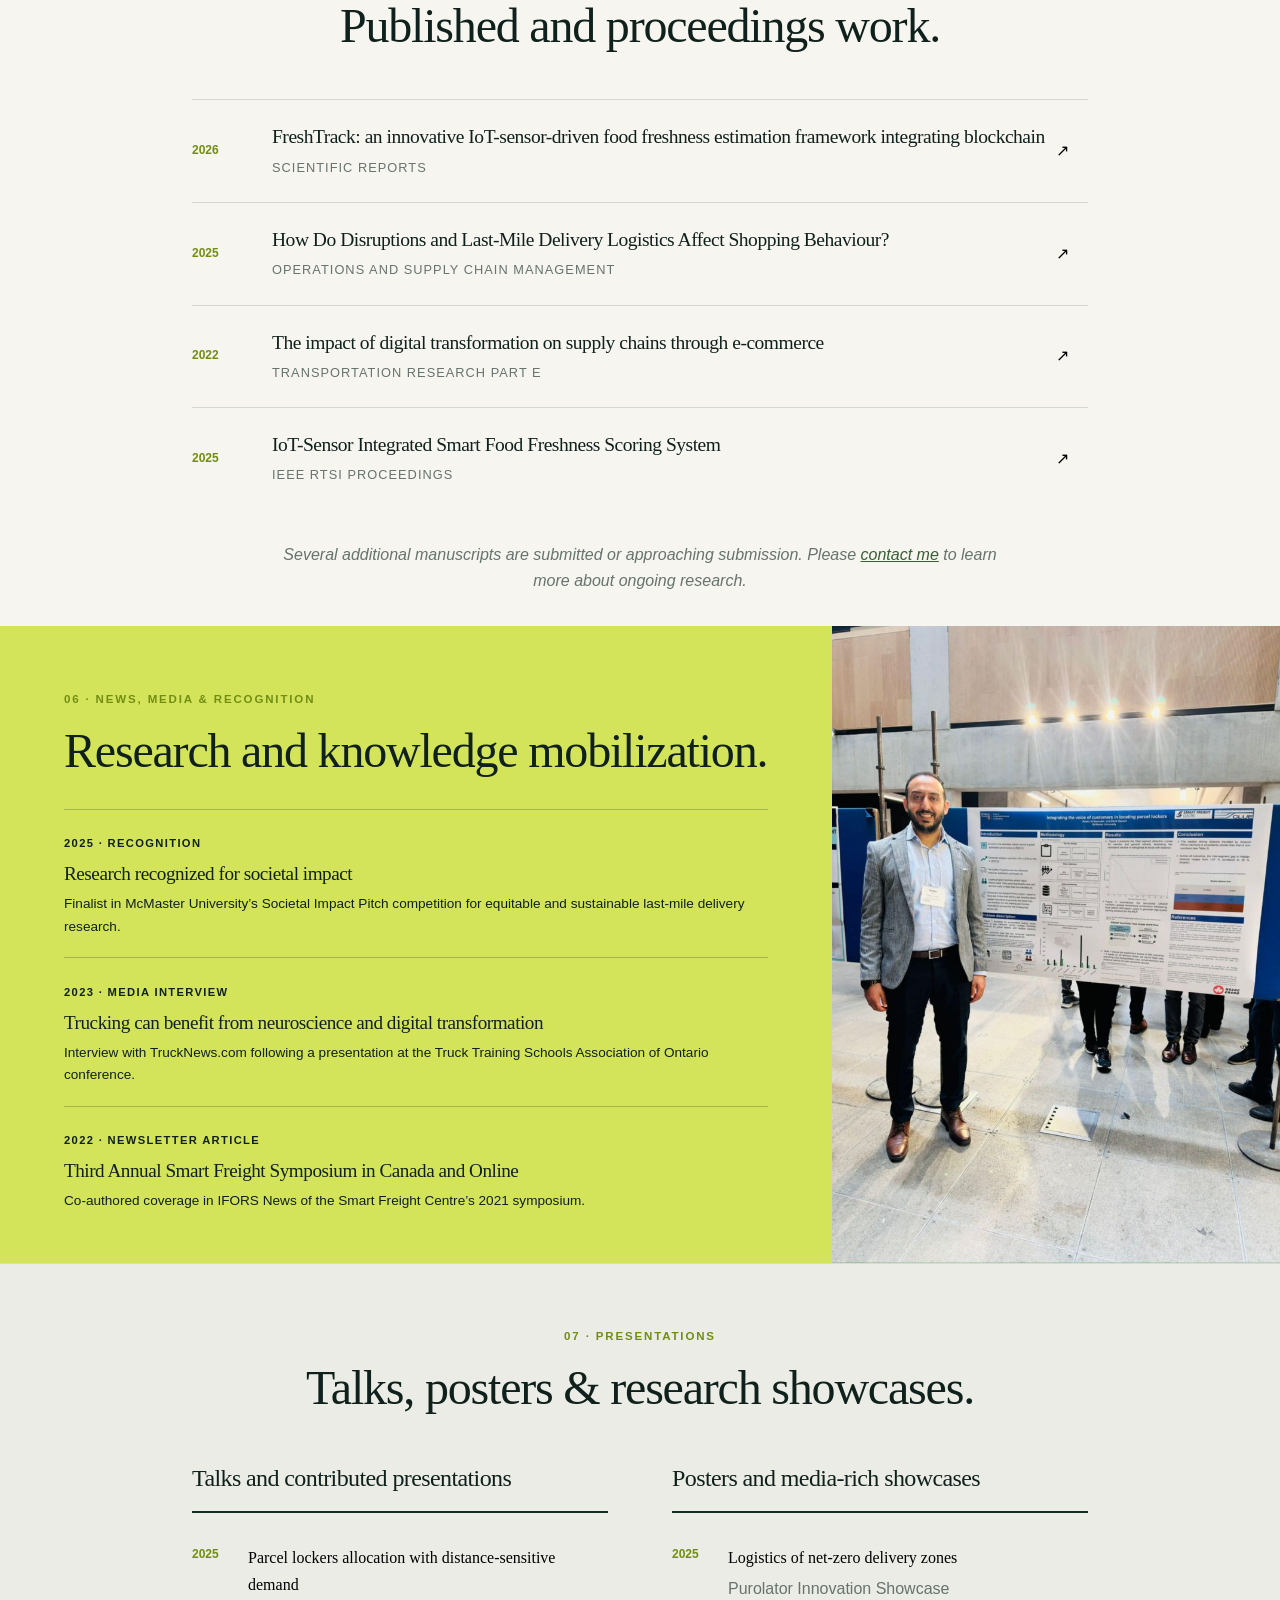
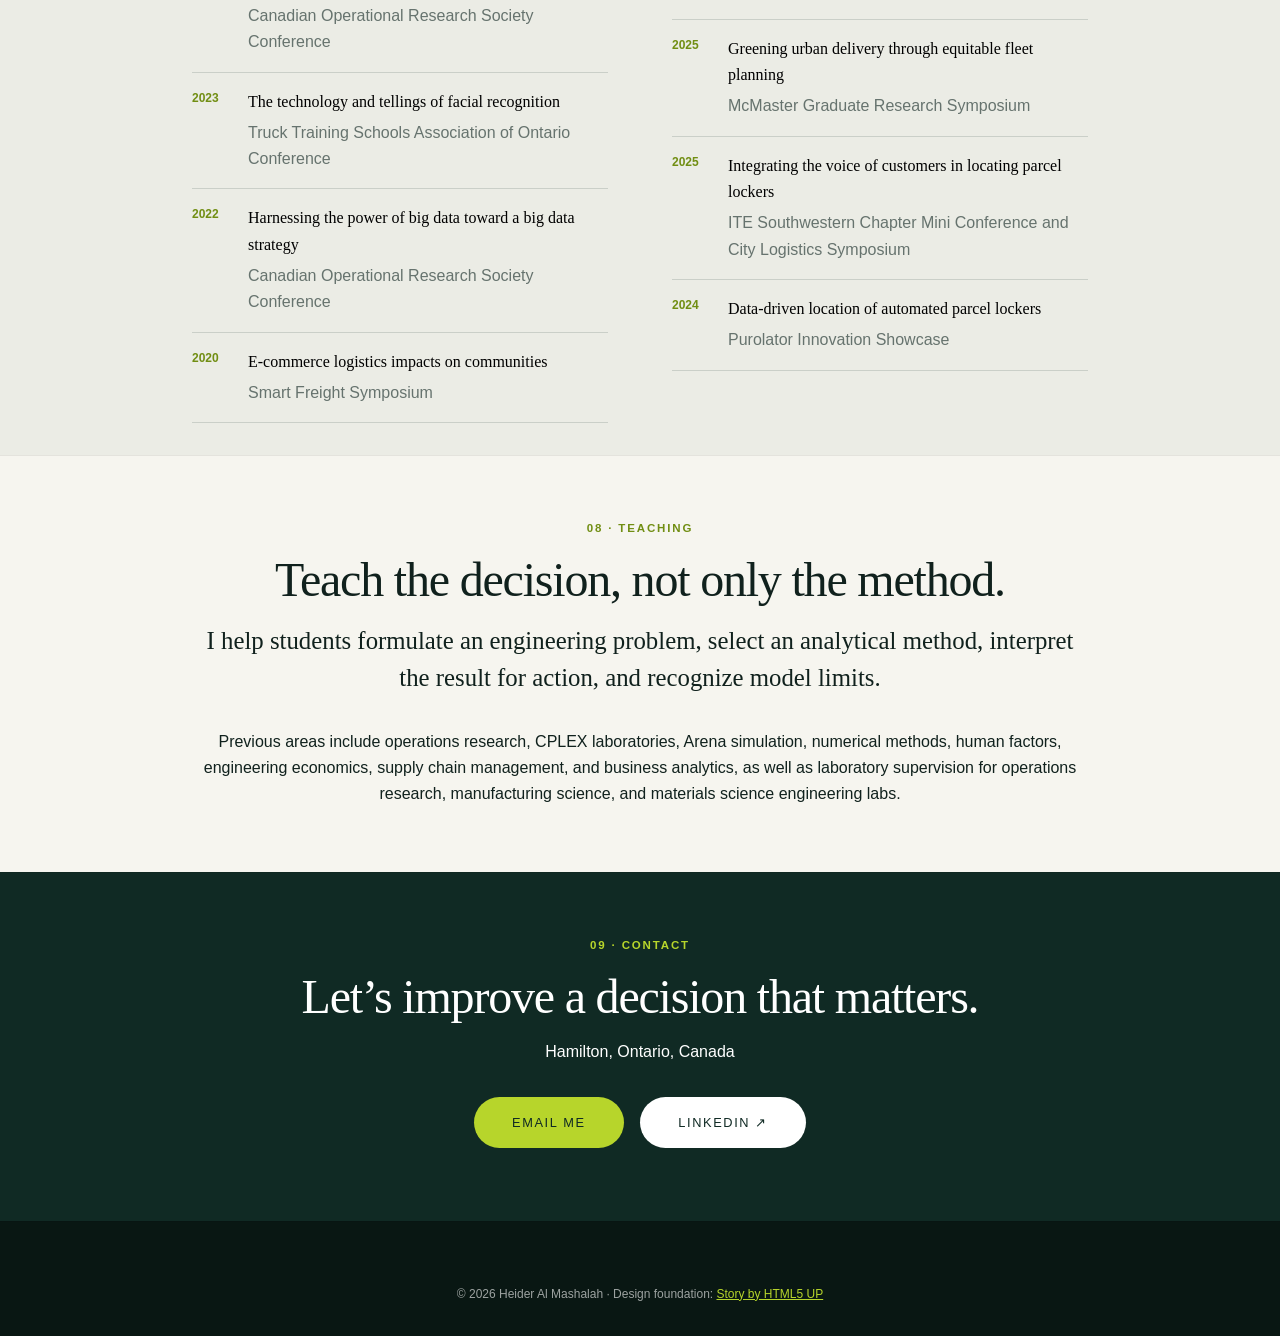
==== commit 2fad0636: "Broaden professional positioning" ====
--- a/index.html
+++ b/index.html
@@ -4,9 +4,9 @@
   <title>Heider Al Mashalah | Operations Research & Data Analytics</title>
   <meta charset="utf-8" />
   <meta name="viewport" content="width=device-width, initial-scale=1, user-scalable=no" />
-  <meta name="description" content="Heider Al Mashalah — operations research, data analytics, sustainable logistics, publications, presentations, and experience." />
+  <meta name="description" content="Heider Al Mashalah — industrial engineering, mixed methods, empirical research, healthcare operations, supply chain and logistics, ETL, and data analysis." />
   <meta property="og:title" content="Heider Al Mashalah" />
-  <meta property="og:description" content="Operations research · Data analytics · Sustainable logistics" />
+  <meta property="og:description" content="Industrial engineering · Empirical research · Data analysis" />
   <meta property="og:image" content="https://heidermash.github.io/images/og.png" />
   <link rel="icon" href="favicon.svg" />
   <link rel="stylesheet" href="assets/css/main.css" />
@@ -26,9 +26,9 @@
   <div id="wrapper" class="divided">
     <section id="home" class="banner style1 orient-left content-align-left image-position-center fullscreen onload-image-fade-in onload-content-fade-right hero">
       <div class="content">
-        <p class="eyebrow">Operations research · Data analytics · Sustainable logistics</p>
+        <p class="eyebrow">Industrial engineering · Empirical research · Data analysis</p>
         <h1>Heider<br />Al Mashalah</h1>
-        <p class="major">I turn empirical evidence and operational data into models, data products, and implementation-ready decisions.</p>
+        <p class="major">I use mixed methods, empirical research, optimization, and data analysis to improve decisions across supply chains, logistics, healthcare operations, and service systems.</p>
         <ul class="actions stacked"><li><a href="#about" class="button primary large wide smooth-scroll-middle">Explore my work</a></li></ul>
       </div>
       <div class="image"><img src="images/heider-portrait.jpg" alt="Heider Al Mashalah" /></div>
@@ -39,8 +39,8 @@
         <p class="eyebrow">01 · About me</p>
         <h2>Research that moves from evidence to action.</h2>
         <p class="lead">I am a Ph.D. candidate in Computational Science and Engineering at McMaster University and Research Coordinator at the Smart Freight Centre.</p>
-        <p>My work sits at the intersection of operations research, data analytics, sustainable urban freight, and supply-chain decision support. I combine survey evidence, administrative and open data, mathematical optimization, and computational experiments to design service systems that are analytically rigorous and useful in practice.</p>
-        <div class="chips"><span>Mixed-integer optimization</span><span>Python & SQL</span><span>ETL & data quality</span><span>Streamlit & Plotly</span><span>Stakeholder coordination</span></div>
+        <p>My work connects industrial engineering with empirical and computational research. I combine surveys and interviews, administrative and open data, statistical analysis, mathematical optimization, and reproducible data workflows to study and improve healthcare, supply-chain, logistics, and other service systems.</p>
+        <div class="chips"><span>Mixed methods</span><span>Empirical research</span><span>Industrial engineering</span><span>Healthcare operations</span><span>Supply chain & logistics</span><span>ETL & data analysis</span></div>
       </div>
     </section>
 
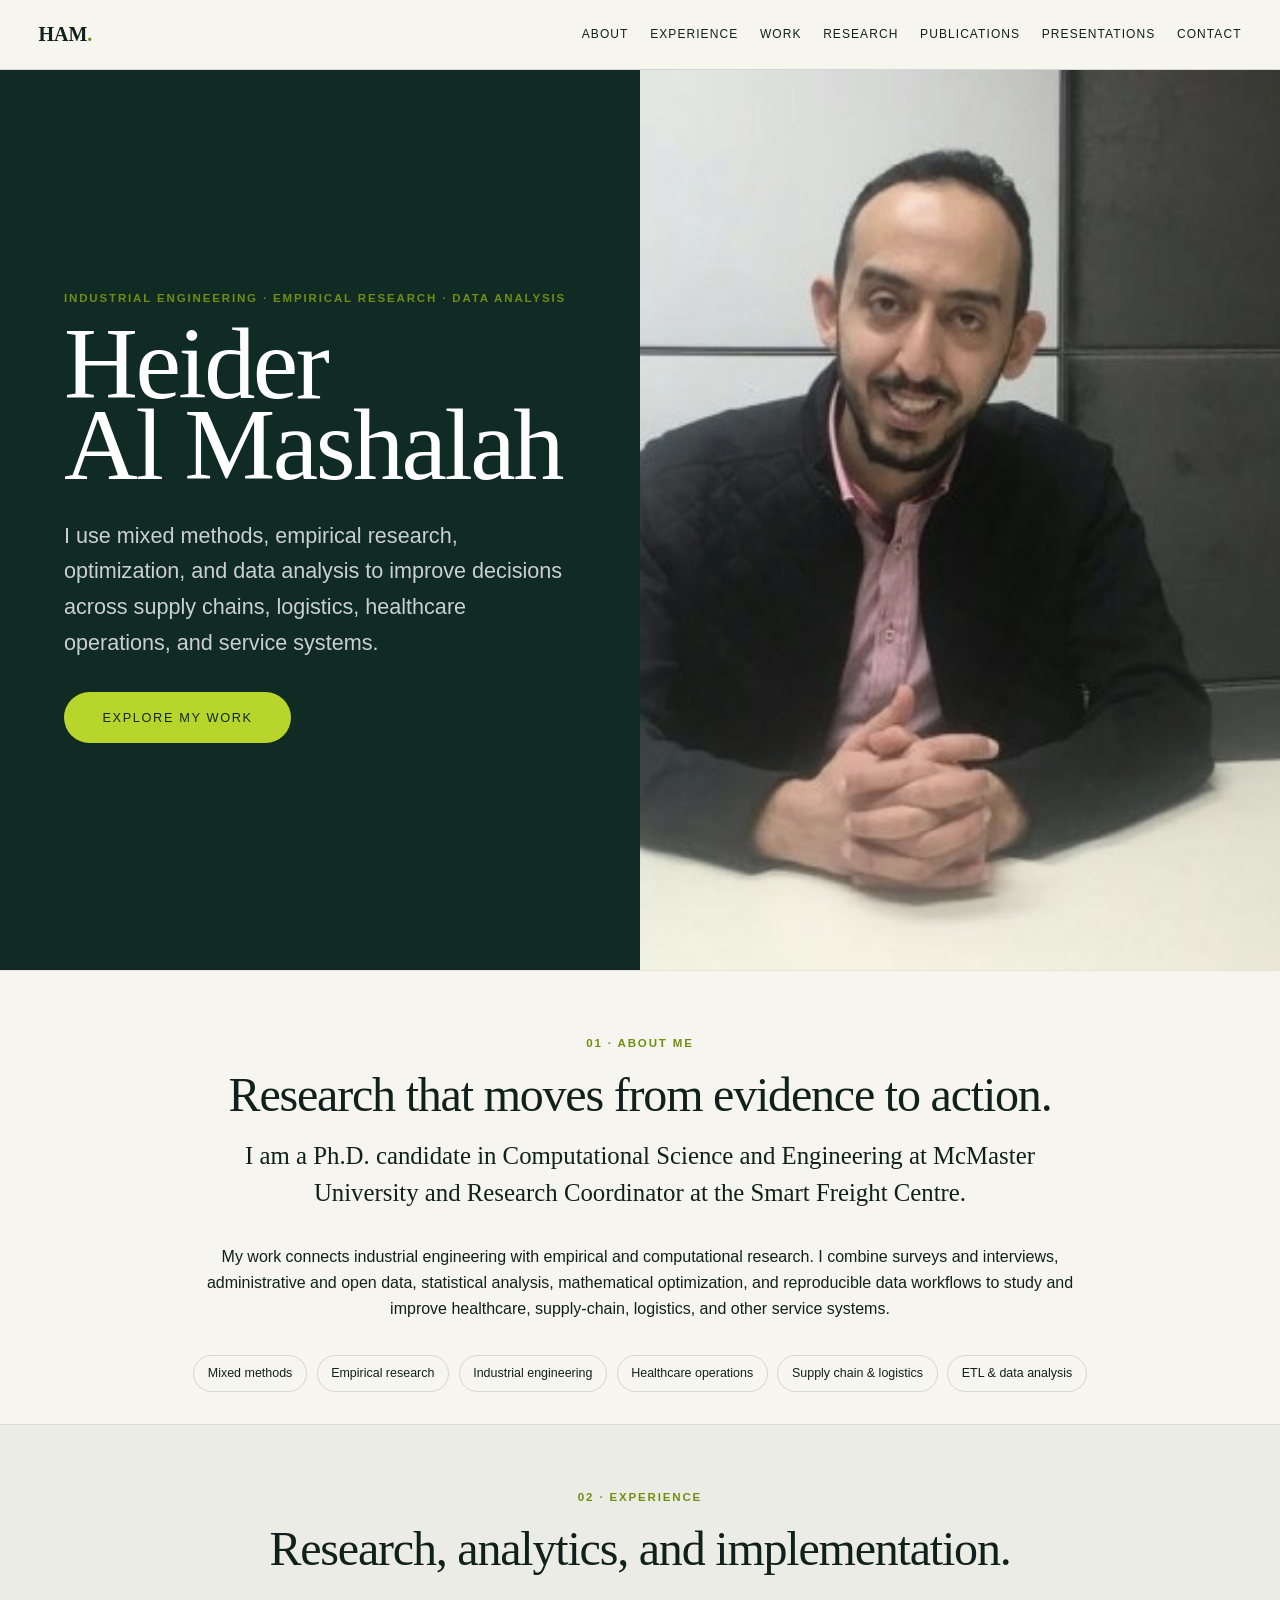
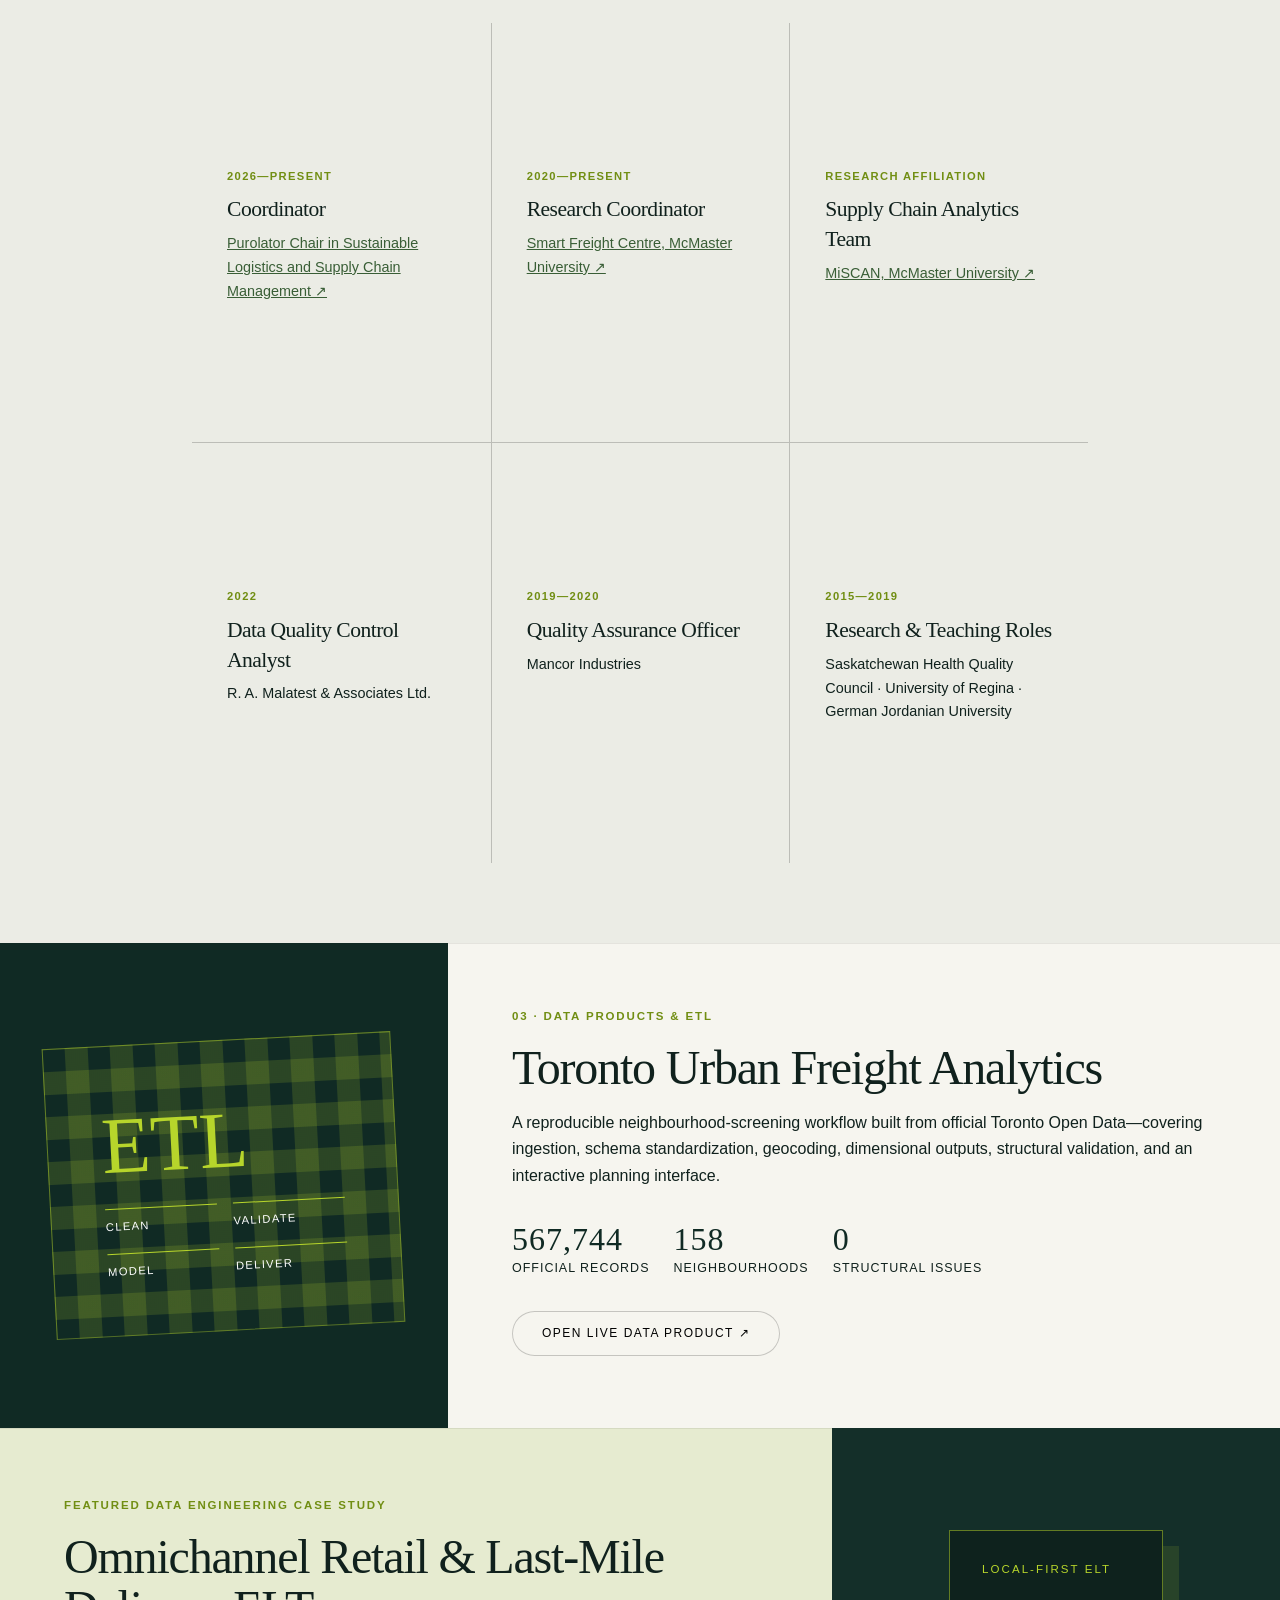
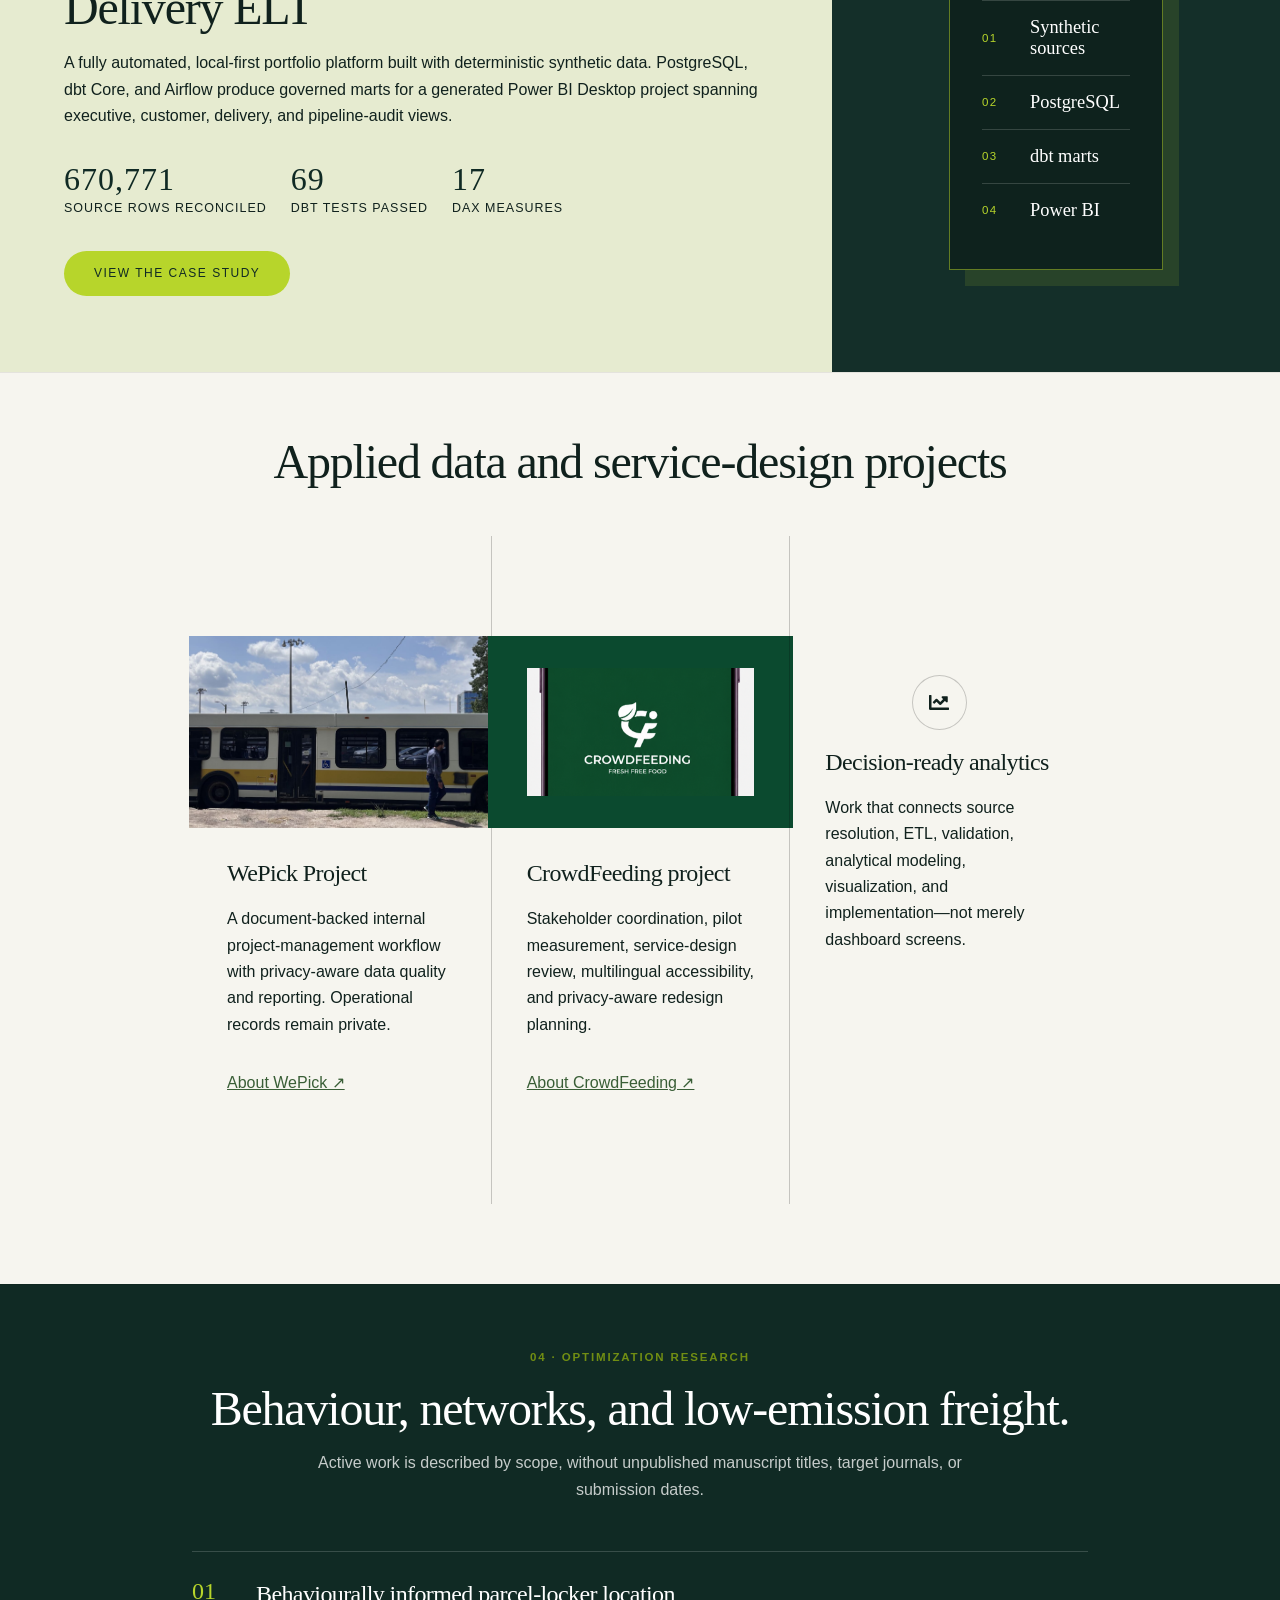
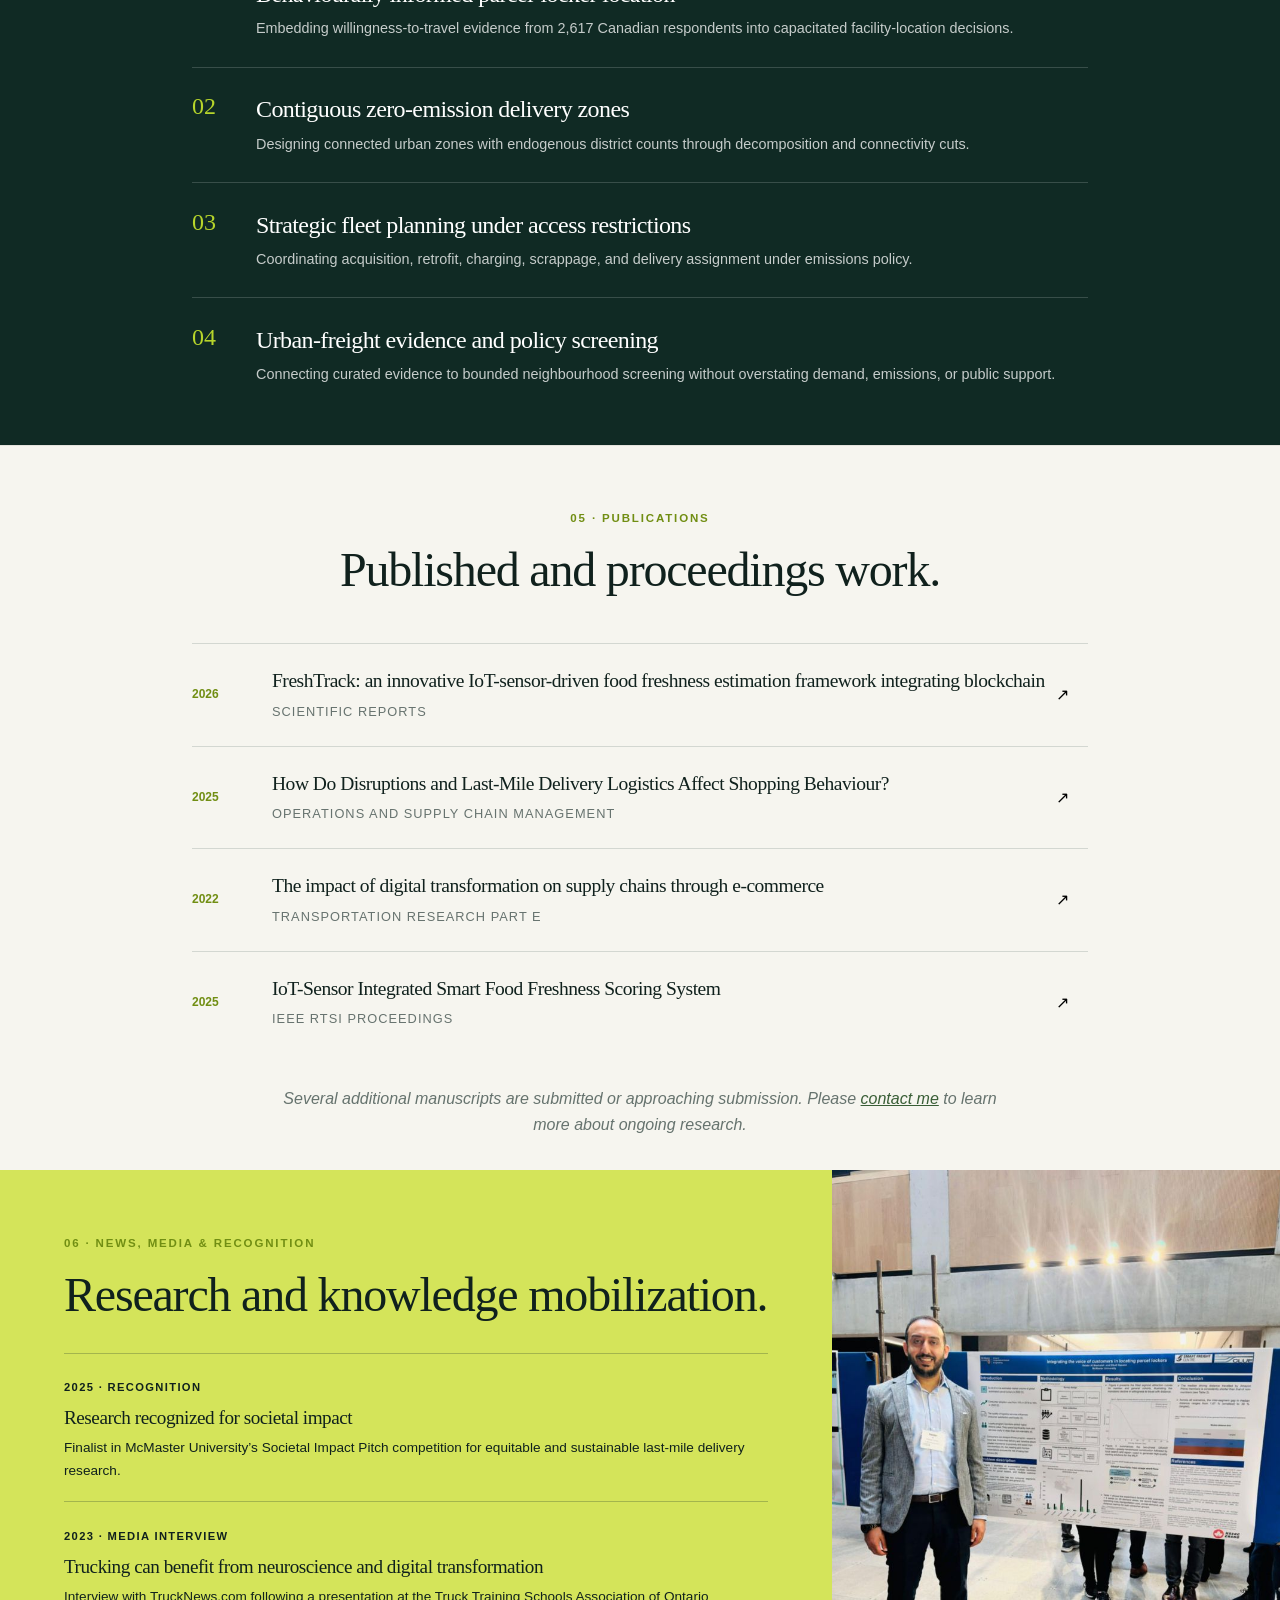
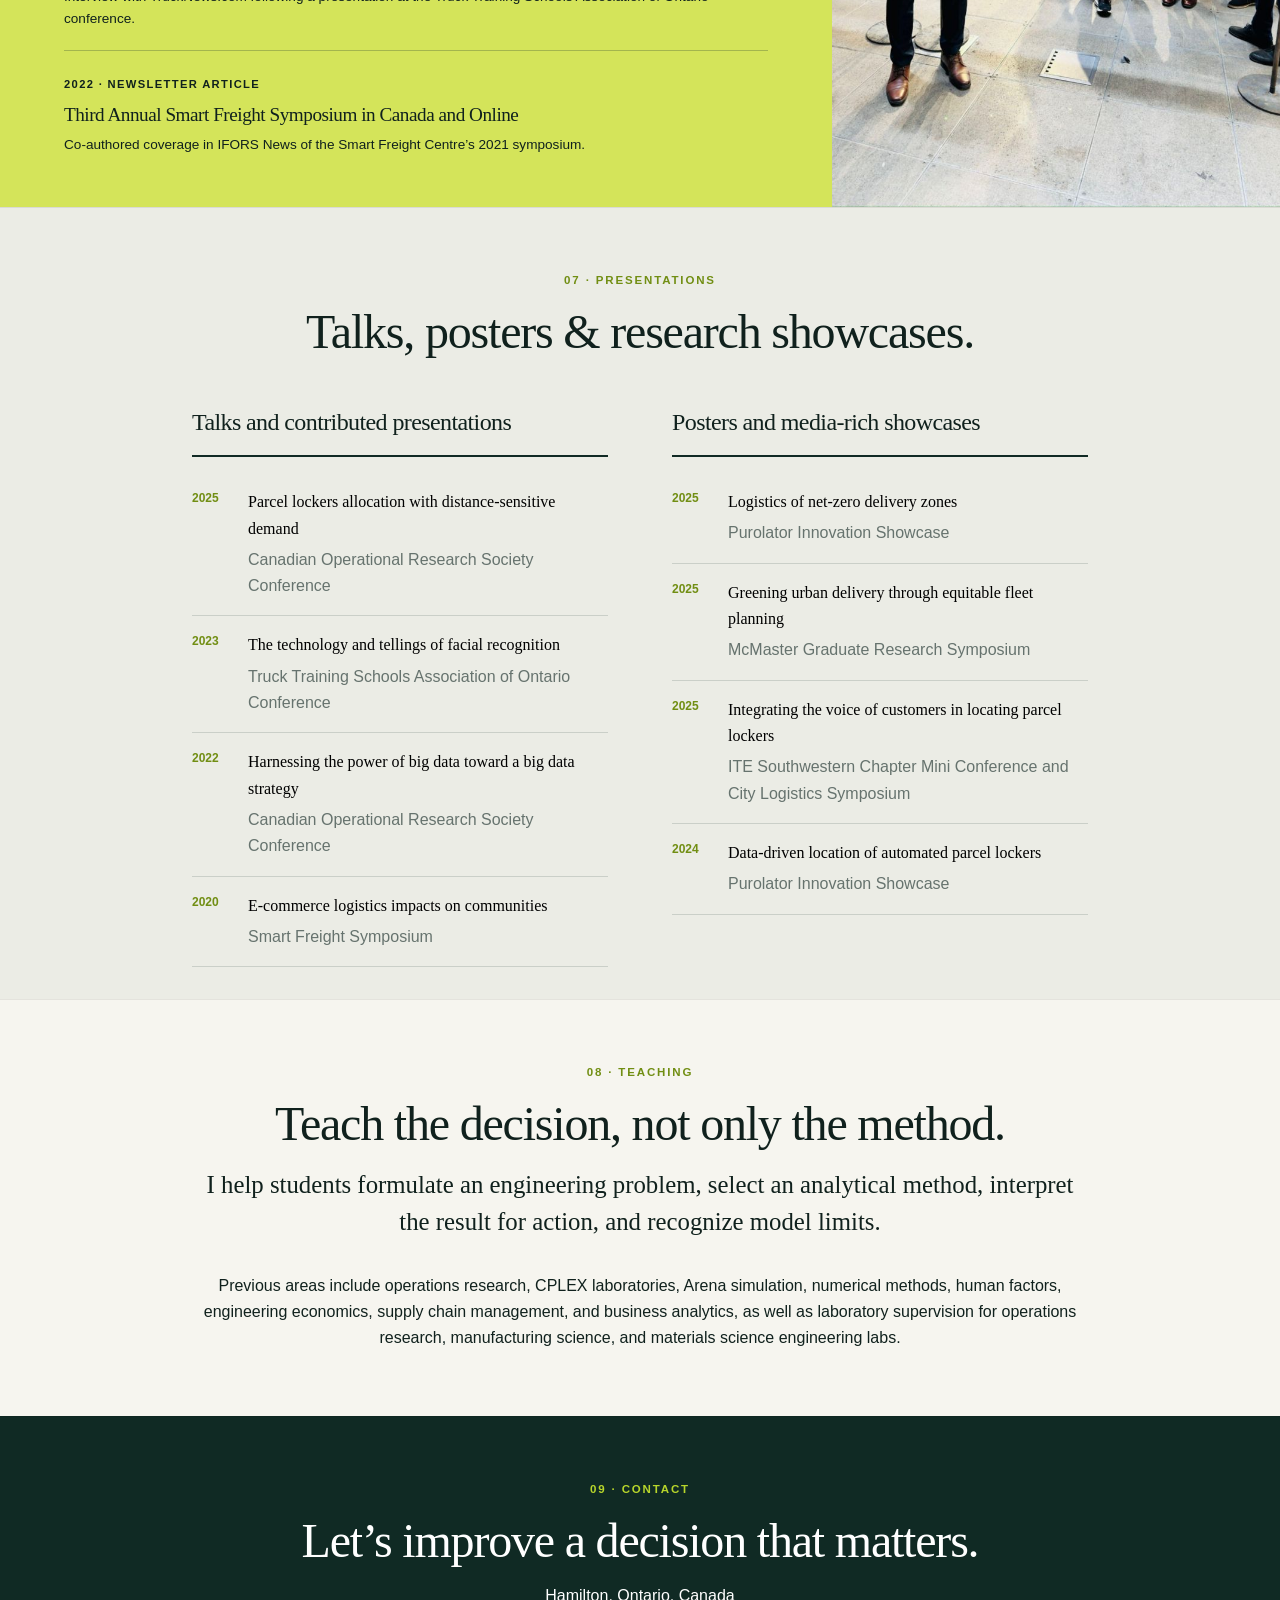
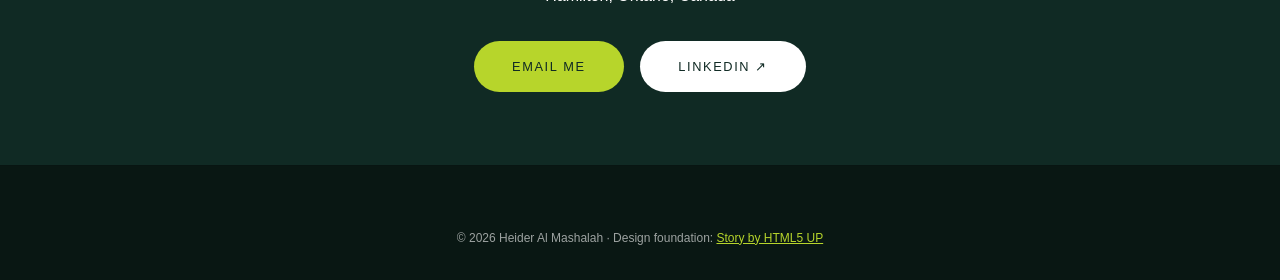
==== commit 62f003ef: "Add omnichannel ELT case study" ====
--- a/index.html
+++ b/index.html
@@ -1,17 +1,17 @@
 <!DOCTYPE HTML>
 <html lang="en">
 <head>
-  <title>Heider Al Mashalah | Operations Research & Data Analytics</title>
-  <meta charset="utf-8" />
-  <meta name="viewport" content="width=device-width, initial-scale=1, user-scalable=no" />
-  <meta name="description" content="Heider Al Mashalah — industrial engineering, mixed methods, empirical research, healthcare operations, supply chain and logistics, ETL, and data analysis." />
-  <meta property="og:title" content="Heider Al Mashalah" />
-  <meta property="og:description" content="Industrial engineering · Empirical research · Data analysis" />
-  <meta property="og:image" content="https://heidermash.github.io/images/og.png" />
-  <link rel="icon" href="favicon.svg" />
-  <link rel="stylesheet" href="assets/css/main.css" />
-  <link rel="stylesheet" href="assets/css/custom.css" />
-  <noscript><link rel="stylesheet" href="assets/css/noscript.css" /></noscript>
+  <title>Heider Al Mashalah | Operations Research &amp; Data Analytics</title>
+  <meta charset="utf-8">
+  <meta name="viewport" content="width=device-width, initial-scale=1, user-scalable=no">
+  <meta name="description" content="Heider Al Mashalah — industrial engineering, mixed methods, empirical research, healthcare operations, supply chain and logistics, ETL, and data analysis.">
+  <meta property="og:title" content="Heider Al Mashalah">
+  <meta property="og:description" content="Industrial engineering · Empirical research · Data analysis">
+  <meta property="og:image" content="https://heidermash.github.io/images/og.png">
+  <link rel="icon" href="favicon.svg">
+  <link rel="stylesheet" href="assets/css/main.css">
+  <link rel="stylesheet" href="assets/css/custom.css">
+  <noscript><link rel="stylesheet" href="assets/css/noscript.css"></noscript>
 </head>
 <body class="is-preload">
   <a class="skip-link" href="#about">Skip to content</a>
@@ -27,11 +27,11 @@
     <section id="home" class="banner style1 orient-left content-align-left image-position-center fullscreen onload-image-fade-in onload-content-fade-right hero">
       <div class="content">
         <p class="eyebrow">Industrial engineering · Empirical research · Data analysis</p>
-        <h1>Heider<br />Al Mashalah</h1>
+        <h1>Heider<br>Al Mashalah</h1>
         <p class="major">I use mixed methods, empirical research, optimization, and data analysis to improve decisions across supply chains, logistics, healthcare operations, and service systems.</p>
         <ul class="actions stacked"><li><a href="#about" class="button primary large wide smooth-scroll-middle">Explore my work</a></li></ul>
       </div>
-      <div class="image"><img src="images/heider-portrait.jpg" alt="Heider Al Mashalah" /></div>
+      <div class="image"><img src="images/heider-portrait.jpg" alt="Heider Al Mashalah"></div>
     </section>
 
     <section id="about" class="wrapper style1 align-center section-pad">
@@ -40,7 +40,7 @@
         <h2>Research that moves from evidence to action.</h2>
         <p class="lead">I am a Ph.D. candidate in Computational Science and Engineering at McMaster University and Research Coordinator at the Smart Freight Centre.</p>
         <p>My work connects industrial engineering with empirical and computational research. I combine surveys and interviews, administrative and open data, statistical analysis, mathematical optimization, and reproducible data workflows to study and improve healthcare, supply-chain, logistics, and other service systems.</p>
-        <div class="chips"><span>Mixed methods</span><span>Empirical research</span><span>Industrial engineering</span><span>Healthcare operations</span><span>Supply chain & logistics</span><span>ETL & data analysis</span></div>
+        <div class="chips"><span>Mixed methods</span><span>Empirical research</span><span>Industrial engineering</span><span>Healthcare operations</span><span>Supply chain &amp; logistics</span><span>ETL &amp; data analysis</span></div>
       </div>
     </section>
 
@@ -51,29 +51,47 @@
           <section><span class="meta">2026—present</span><h3>Coordinator</h3><p><a href="https://purolator.mcmaster.ca/about-the-chair/team/" target="_blank" rel="noreferrer">Purolator Chair in Sustainable Logistics and Supply Chain Management ↗</a></p></section>
           <section><span class="meta">2020—present</span><h3>Research Coordinator</h3><p><a href="https://smartfreightcentre.ca/our-people/" target="_blank" rel="noreferrer">Smart Freight Centre, McMaster University ↗</a></p></section>
           <section><span class="meta">Research affiliation</span><h3>Supply Chain Analytics Team</h3><p><a href="https://miscan.mcmaster.ca/our-team/" target="_blank" rel="noreferrer">MiSCAN, McMaster University ↗</a></p></section>
-          <section><span class="meta">2022</span><h3>Data Quality Control Analyst</h3><p>R. A. Malatest & Associates Ltd.</p></section>
+          <section><span class="meta">2022</span><h3>Data Quality Control Analyst</h3><p>R. A. Malatest &amp; Associates Ltd.</p></section>
           <section><span class="meta">2019—2020</span><h3>Quality Assurance Officer</h3><p>Mancor Industries</p></section>
-          <section><span class="meta">2015—2019</span><h3>Research & Teaching Roles</h3><p>Saskatchewan Health Quality Council · University of Regina · German Jordanian University</p></section>
+          <section><span class="meta">2015—2019</span><h3>Research &amp; Teaching Roles</h3><p>Saskatchewan Health Quality Council · University of Regina · German Jordanian University</p></section>
         </div>
       </div>
     </section>
 
     <section id="work" class="spotlight style1 orient-right content-align-left image-position-center onscroll-image-fade-in">
       <div class="content">
-        <p class="eyebrow">03 · Data products & ETL</p><h2>Toronto Urban Freight Analytics</h2>
+        <p class="eyebrow">03 · Data products &amp; ETL</p><h2>Toronto Urban Freight Analytics</h2>
         <p>A reproducible neighbourhood-screening workflow built from official Toronto Open Data—covering ingestion, schema standardization, geocoding, dimensional outputs, structural validation, and an interactive planning interface.</p>
         <div class="metrics"><span><b>567,744</b> official records</span><span><b>158</b> neighbourhoods</span><span><b>0</b> structural issues</span></div>
         <ul class="actions"><li><a href="https://toronto-freight-dashboard.onrender.com/" target="_blank" rel="noreferrer" class="button">Open live data product ↗</a></li></ul>
       </div>
-      <div class="image project-visual" aria-label="Abstract urban freight data visualization"><div class="map-grid"><b>ETL</b><span>clean</span><span>validate</span><span>model</span><span>deliver</span></div></div>
+      <div class="image project-visual" role="img" aria-label="Abstract urban freight data visualization"><div class="map-grid"><b>ETL</b><span>clean</span><span>validate</span><span>model</span><span>deliver</span></div></div>
+    </section>
+
+    <section id="omnichannel-elt" class="spotlight style1 orient-left content-align-left image-position-center onscroll-image-fade-in omnichannel-spotlight">
+      <div class="content">
+        <p class="eyebrow">Featured data engineering case study</p><h2>Omnichannel Retail &amp; Last-Mile Delivery ELT</h2>
+        <p>A fully automated, local-first portfolio platform built with deterministic synthetic data. PostgreSQL, dbt Core, and Airflow produce governed marts for a generated Power BI Desktop project spanning executive, customer, delivery, and pipeline-audit views.</p>
+        <div class="metrics"><span><b>670,771</b> source rows reconciled</span><span><b>69</b> dbt tests passed</span><span><b>17</b> DAX measures</span></div>
+        <ul class="actions"><li><a href="projects/omnichannel-retail-elt/" class="button primary">View the case study</a></li></ul>
+      </div>
+      <div class="image pipeline-visual" role="img" aria-label="Local ELT pipeline from synthetic sources through PostgreSQL, dbt, Airflow, and Power BI Desktop">
+        <div class="pipeline-board">
+          <p>Local-first ELT</p>
+          <span><b>01</b> Synthetic sources</span>
+          <span><b>02</b> PostgreSQL</span>
+          <span><b>03</b> dbt marts</span>
+          <span><b>04</b> Power BI</span>
+        </div>
+      </div>
     </section>
 
     <section class="wrapper style1 align-center section-pad">
       <div class="inner">
         <h2>Applied data and service-design projects</h2>
         <div class="items style1 medium onscroll-fade-in project-grid">
-          <section><img class="project-thumb" src="images/wepick-project.jpg" alt="WePick project vehicle used in community service operations" /><h3>WePick Project</h3><p>A document-backed internal project-management workflow with privacy-aware data quality and reporting. Operational records remain private.</p><a href="https://wepick.ca/" target="_blank" rel="noreferrer">About WePick ↗</a></section>
-          <section><img class="project-thumb logo-thumb" src="images/crowdfeeding-project.png" alt="CrowdFeeding project logo" /><h3>CrowdFeeding project</h3><p>Stakeholder coordination, pilot measurement, service-design review, multilingual accessibility, and privacy-aware redesign planning.</p><a href="https://crowdfeeding.ca/#about" target="_blank" rel="noreferrer">About CrowdFeeding ↗</a></section>
+          <section><img class="project-thumb" src="images/wepick-project.jpg" alt="WePick project vehicle used in community service operations"><h3>WePick Project</h3><p>A document-backed internal project-management workflow with privacy-aware data quality and reporting. Operational records remain private.</p><a href="https://wepick.ca/" target="_blank" rel="noreferrer">About WePick ↗</a></section>
+          <section><img class="project-thumb logo-thumb" src="images/crowdfeeding-project.png" alt="CrowdFeeding project logo"><h3>CrowdFeeding project</h3><p>Stakeholder coordination, pilot measurement, service-design review, multilingual accessibility, and privacy-aware redesign planning.</p><a href="https://crowdfeeding.ca/#about" target="_blank" rel="noreferrer">About CrowdFeeding ↗</a></section>
           <section><span class="icon solid style2 major fa-chart-line"></span><h3>Decision-ready analytics</h3><p>Work that connects source resolution, ETL, validation, analytical modeling, visualization, and implementation—not merely dashboard screens.</p></section>
         </div>
       </div>
@@ -106,17 +124,17 @@
     </section>
 
     <section id="news" class="spotlight style1 orient-left content-align-left image-position-center onscroll-image-fade-in news-panel">
-      <div class="content"><p class="eyebrow">06 · News, media & recognition</p><h2>Research and knowledge mobilization.</h2><div class="recognition-list">
+      <div class="content"><p class="eyebrow">06 · News, media &amp; recognition</p><h2>Research and knowledge mobilization.</h2><div class="recognition-list">
         <a href="https://smartfreightcentre.ca/2025/02/26/smart-freight-centre-research-recognized-for-societal-impact/" target="_blank" rel="noreferrer"><span>2025 · Recognition</span><h3>Research recognized for societal impact</h3><p>Finalist in McMaster University’s Societal Impact Pitch competition for equitable and sustainable last-mile delivery research.</p></a>
         <a href="https://www.trucknews.com/technology/trucking-can-benefit-from-neuroscience-digital-transformation/1003172860/" target="_blank" rel="noreferrer"><span>2023 · Media interview</span><h3>Trucking can benefit from neuroscience and digital transformation</h3><p>Interview with TruckNews.com following a presentation at the Truck Training Schools Association of Ontario conference.</p></a>
         <a href="https://www.ifors.org/newsletter/ifors-news-june-2022.pdf" target="_blank" rel="noreferrer"><span>2022 · Newsletter article</span><h3>Third Annual Smart Freight Symposium in Canada and Online</h3><p>Co-authored coverage in IFORS News of the Smart Freight Centre’s 2021 symposium.</p></a>
       </div></div>
-      <div class="image"><img src="images/heider-poster-presentation.jpg" alt="Heider Al Mashalah presenting parcel-locker research" /></div>
+      <div class="image"><img src="images/heider-poster-presentation.jpg" alt="Heider Al Mashalah presenting parcel-locker research"></div>
     </section>
 
     <section id="presentations" class="wrapper style1 align-center section-pad muted">
       <div class="inner">
-        <p class="eyebrow">07 · Presentations</p><h2>Talks, posters & research showcases.</h2>
+        <p class="eyebrow">07 · Presentations</p><h2>Talks, posters &amp; research showcases.</h2>
         <div class="talk-columns">
           <div><h3>Talks and contributed presentations</h3>
             <p><span>2025</span><b>Parcel lockers allocation with distance-sensitive demand</b><small>Canadian Operational Research Society Conference</small></p>
--- a/assets/css/custom.css
+++ b/assets/css/custom.css
@@ -4,7 +4,10 @@
 #site-nav{height:4.4rem;position:fixed;z-index:1000;top:0;left:0;right:0;display:flex;align-items:center;justify-content:space-between;padding:0 3vw;background:rgba(246,245,239,.94);backdrop-filter:blur(14px);border-bottom:1px solid var(--line)}.brand{font:700 1.25rem Georgia,serif;text-decoration:none;color:var(--ink)}.brand span,.eyebrow{color:#718e13}.nav-links{display:flex;gap:1.35rem}.nav-links a{font-size:.75rem;text-transform:uppercase;letter-spacing:.09em;text-decoration:none;color:var(--ink)}
 #wrapper{padding-top:4.4rem}.hero{min-height:calc(100vh - 4.4rem);background:var(--forest);color:white}.hero .content{padding:6rem 7vw}.hero h1{font-size:clamp(4rem,8vw,8rem);line-height:.79;color:#fff;margin:.3rem 0 2rem}.hero p.major{max-width:40rem;font-size:1.35rem;color:rgba(255,255,255,.78)}.hero .image img{filter:saturate(.75);object-position:center 25%}.eyebrow{text-transform:uppercase;letter-spacing:.16em;font-size:.72rem;font-weight:700;margin-bottom:1rem}.button.primary{background:var(--lime)!important;color:var(--forest)!important}.button.primary:before{box-shadow:none!important}.section-pad>.inner,.section-pad .inner{padding-top:6.5rem;padding-bottom:6.5rem}.narrow{max-width:850px}.lead{font:1.55rem/1.5 Georgia,serif}.chips{display:flex;flex-wrap:wrap;justify-content:center;gap:.6rem;margin-top:2rem}.chips span{border:1px solid var(--line);border-radius:999px;padding:.45rem .85rem;font-size:.78rem}.muted{background:var(--muted)}
 .items.style1>section{padding:2.4rem;text-align:left}.experience-grid h3{font-size:1.35rem;margin:.45rem 0}.experience-grid p{font-size:.9rem}.meta{font-size:.7rem;text-transform:uppercase;letter-spacing:.12em;color:#718e13;font-weight:700}.project-thumb{display:block;width:calc(100% + 4.8rem);height:12rem;margin:-2.4rem -2.4rem 1.8rem;object-fit:cover}.logo-thumb{object-fit:contain;background:#0b4a2f;padding:2rem}.project-visual{background:var(--forest)!important;display:grid!important;place-items:center}.map-grid{width:78%;aspect-ratio:1.2;background:linear-gradient(90deg,transparent 49%,rgba(183,213,43,.16) 50%),linear-gradient(transparent 49%,rgba(183,213,43,.16) 50%);background-size:45px 45px;border:1px solid rgba(183,213,43,.4);display:grid;grid-template-columns:repeat(2,1fr);gap:1rem;padding:12%;transform:rotate(-3deg)}.map-grid b{grid-column:1/-1;font:5rem Georgia;color:var(--lime)}.map-grid span{color:#fff;border-top:1px solid var(--lime);padding-top:.5rem;text-transform:uppercase;letter-spacing:.12em;font-size:.7rem}.metrics{display:flex;gap:1.5rem;margin:2rem 0;flex-wrap:wrap}.metrics span{font-size:.78rem;text-transform:uppercase;letter-spacing:.08em}.metrics b{display:block;font:2rem Georgia;color:var(--forest)}
+.omnichannel-spotlight{background:#e6ebd0}.omnichannel-spotlight .content{background:#e6ebd0}.pipeline-visual{background:#142f29!important;display:grid!important;place-items:center;padding:8%}.pipeline-board{width:min(31rem,88%);border:1px solid rgba(183,213,43,.5);padding:2rem;background:rgba(9,23,19,.5);box-shadow:1rem 1rem 0 rgba(183,213,43,.12)}.pipeline-board p{color:var(--lime);font:.72rem/1.2 Inter,Arial,sans-serif;text-transform:uppercase;letter-spacing:.18em;margin:0 0 1.4rem}.pipeline-board span{display:grid;grid-template-columns:3rem 1fr;align-items:center;padding:1rem 0;border-top:1px solid rgba(255,255,255,.16);color:#fff;font:1.15rem Georgia,serif}.pipeline-board b{font:.72rem Inter,Arial,sans-serif;letter-spacing:.12em;color:var(--lime)}
+.case-study-page{background:var(--paper)}.case-study-page #site-nav .nav-links{gap:1rem}.case-study-page #site-nav .nav-links a:last-child{color:#557008;font-weight:700}.case-hero{background:var(--forest);color:rgba(255,255,255,.78)}.case-hero>.inner{padding:8rem 7vw 6rem;max-width:1200px;margin:auto}.case-hero h1{max-width:980px;color:#fff;font-size:clamp(3rem,7vw,6.8rem);line-height:.92;margin:.4rem 0 2rem}.case-hero .lead{max-width:850px}.case-hero .button:not(.primary){background:#fff!important;color:var(--forest)!important;box-shadow:none!important}.case-hero .button:not(.primary):before{box-shadow:none!important}.case-kpis{display:grid;grid-template-columns:repeat(4,1fr);gap:1px;margin-top:4rem;background:rgba(255,255,255,.18);border:1px solid rgba(255,255,255,.18)}.case-kpis div{padding:1.5rem;background:var(--forest)}.case-kpis b{display:block;color:var(--lime);font:2.35rem Georgia,serif}.case-kpis span{font-size:.72rem;text-transform:uppercase;letter-spacing:.1em}.case-intro{max-width:820px;margin:0 auto 3rem}.pipeline-flow{display:grid;grid-template-columns:repeat(9,auto);align-items:stretch;justify-content:center;gap:.55rem;margin:3rem auto}.pipeline-flow article{width:9.4rem;min-height:11rem;padding:1.2rem;border:1px solid var(--line);background:#fff;text-align:left}.pipeline-flow article span{color:#718e13;font-size:.67rem;font-weight:700;letter-spacing:.1em}.pipeline-flow article h3{font-size:1.1rem;margin:.6rem 0}.pipeline-flow article p{font-size:.76rem;line-height:1.45;margin:0}.flow-arrow{align-self:center;color:#718e13;font-size:1.4rem}.evidence-note{max-width:900px;margin:0 auto;padding:1rem 1.2rem;border-left:4px solid var(--lime);background:rgba(183,213,43,.14);text-align:left}.capability-grid{display:grid;grid-template-columns:repeat(3,1fr);gap:1px;background:var(--line);border:1px solid var(--line);margin-top:3rem;text-align:left}.capability-grid article{padding:2rem;background:var(--paper)}.capability-grid h3{font-size:1.2rem;margin:.25rem 0 .7rem}.capability-grid p{font-size:.88rem;margin:0}.report-layout{display:grid;grid-template-columns:.9fr 1.1fr;gap:4rem;align-items:start;text-align:left}.report-pages{counter-reset:report-page}.report-pages article{position:relative;padding:1.25rem 1rem 1.25rem 4.5rem;border-top:1px solid rgba(255,255,255,.18);counter-increment:report-page}.report-pages article:before{content:"0" counter(report-page);position:absolute;left:0;top:1.25rem;color:var(--lime);font:1.25rem Georgia,serif}.report-pages h3{margin:0 0 .35rem}.report-pages p{font-size:.86rem;margin:0}.model-card{padding:2rem;border:1px solid rgba(183,213,43,.45);background:rgba(0,0,0,.13)}.model-card h3{margin-top:0}.model-stats{display:grid;grid-template-columns:repeat(2,1fr);gap:1rem}.model-stats span{padding:1rem;border-top:1px solid rgba(255,255,255,.18);font-size:.76rem;text-transform:uppercase;letter-spacing:.08em}.model-stats b{display:block;color:var(--lime);font:2rem Georgia,serif}.validation-table{max-width:900px;margin:3rem auto 0;padding:0;list-style:none;text-align:left}.validation-table li{display:grid;grid-template-columns:1.2fr .8fr;padding:1rem 0;border-top:1px solid var(--line)}.validation-table b{text-align:right;color:#496008}.boundary-box{max-width:900px;margin:3rem auto 0;padding:2rem;border:1px solid rgba(255,255,255,.22);text-align:left}.boundary-box h3{color:var(--lime)}.boundary-box ul{margin-bottom:0}.case-cta{background:#d4e45a}.case-cta .inner{max-width:850px}.case-cta h2{max-width:700px;margin-left:auto;margin-right:auto}.case-cta .button.primary{background:var(--forest)!important;color:#fff!important}
 .dark-panel{background:var(--forest);color:rgba(255,255,255,.76)}.dark-panel h2,.dark-panel h3{color:#fff}.section-intro{max-width:700px;margin:0 auto 3rem}.research-list{max-width:950px;margin:auto;text-align:left}.research-list article{display:grid;grid-template-columns:4rem 1fr;padding:1.6rem 0;border-top:1px solid rgba(255,255,255,.17)}.research-list article>span{font:1.5rem Georgia;color:var(--lime)}.research-list h3{margin:0 0 .4rem}.research-list p{margin:0;font-size:.9rem}.publication-wrap{max-width:1050px}.publication-list{margin-top:3rem;text-align:left}.publication-list>a{display:grid;grid-template-columns:5rem 1fr 2rem;align-items:center;padding:1.5rem 0;border-top:1px solid var(--line);text-decoration:none;color:var(--ink)}.publication-list h3{font-size:1.22rem;margin:0}.publication-list p{font-size:.8rem;text-transform:uppercase;letter-spacing:.08em;margin:.35rem 0 0;color:#67736f}.publication-list>a>span{font-size:.75rem;color:#718e13;font-weight:700}.ongoing-note{max-width:720px;margin:2rem auto 0;font-style:italic;color:#66736e}.news-panel{background:#d4e45a}.news-panel .content{background:#d4e45a}.news-panel .image img{object-position:center 30%}.recognition-list{margin-top:2rem}.recognition-list a{display:block;padding:1.2rem 0;border-top:1px solid rgba(16,42,36,.25);text-decoration:none;color:var(--ink)}.recognition-list span{font-size:.7rem;text-transform:uppercase;letter-spacing:.12em;font-weight:700}.recognition-list h3{margin:.35rem 0;font-size:1.2rem}.recognition-list p{font-size:.85rem;margin:0}.recognition-list a:hover h3{text-decoration:underline}
 .talk-columns{display:grid;grid-template-columns:1fr 1fr;gap:4rem;text-align:left;margin-top:3rem}.talk-columns>div>h3{border-bottom:2px solid var(--forest);padding-bottom:1rem}.talk-columns p{display:grid;grid-template-columns:3.5rem 1fr;padding:1rem 0;border-bottom:1px solid var(--line);margin:0}.talk-columns p span{grid-row:1/3;font-size:.75rem;color:#718e13;font-weight:700}.talk-columns b{font-family:Georgia,serif}.talk-columns small{grid-column:2;color:#66736e;margin-top:.3rem}.contact-panel{background:var(--forest);color:white}.contact-panel h2{color:#fff}.contact-panel .eyebrow{color:var(--lime)}.contact-panel .button:not(.primary){background:#fff!important;color:var(--forest)!important;box-shadow:none!important}.contact-panel .button:not(.primary):before{box-shadow:none!important}footer{background:#091713;color:rgba(255,255,255,.6)}footer .inner{padding:2rem}footer p{margin:0;font-size:.75rem}footer a{color:var(--lime)}
-@media(max-width:980px){.nav-links{display:none}.hero .content{padding:4rem 7vw}.hero h1{font-size:4.5rem}.section-pad>.inner,.section-pad .inner{padding-top:4rem;padding-bottom:4rem}.talk-columns{grid-template-columns:1fr;gap:2rem}h2{font-size:2.35rem}.map-grid b{font-size:3.5rem}}
-@media(max-width:600px){#site-nav{height:3.8rem}#wrapper{padding-top:3.8rem}.hero h1{font-size:3.65rem}.hero p.major{font-size:1.1rem}.items.style1>section{padding:1.7rem}.project-thumb{width:calc(100% + 3.4rem);margin:-1.7rem -1.7rem 1.5rem}.publication-list>a{grid-template-columns:3.5rem 1fr 1rem}.publication-list h3{font-size:1rem}.metrics{gap:.8rem}.metrics span{width:45%}}
+@media(max-width:1180px){.pipeline-flow{grid-template-columns:repeat(5,1fr);max-width:850px}.pipeline-flow article{width:auto}.pipeline-flow .flow-arrow{display:none}}
+@media(max-width:980px){.nav-links{display:none}.hero .content{padding:4rem 7vw}.hero h1{font-size:4.5rem}.section-pad>.inner,.section-pad .inner{padding-top:4rem;padding-bottom:4rem}.talk-columns,.report-layout{grid-template-columns:1fr;gap:2rem}h2{font-size:2.35rem}.map-grid b{font-size:3.5rem}.case-kpis{grid-template-columns:repeat(2,1fr)}.capability-grid{grid-template-columns:repeat(2,1fr)}}
+@media(max-width:600px){#site-nav{height:3.8rem}#wrapper{padding-top:3.8rem}.hero h1{font-size:3.65rem}.hero p.major{font-size:1.1rem}.items.style1>section{padding:1.7rem}.project-thumb{width:calc(100% + 3.4rem);margin:-1.7rem -1.7rem 1.5rem}.publication-list>a{grid-template-columns:3.5rem 1fr 1rem}.publication-list h3{font-size:1rem}.metrics{gap:.8rem}.metrics span{width:45%}.pipeline-board{padding:1.35rem}.pipeline-board span{font-size:1rem}.case-hero>.inner{padding:5rem 6vw 3.5rem}.case-kpis,.capability-grid,.pipeline-flow{grid-template-columns:1fr}.pipeline-flow article{min-height:0}.model-stats{grid-template-columns:1fr}.validation-table li{grid-template-columns:1fr}.validation-table b{text-align:left}.case-hero .actions li{display:block;margin:.7rem 0}.case-hero .actions .button{width:100%}}
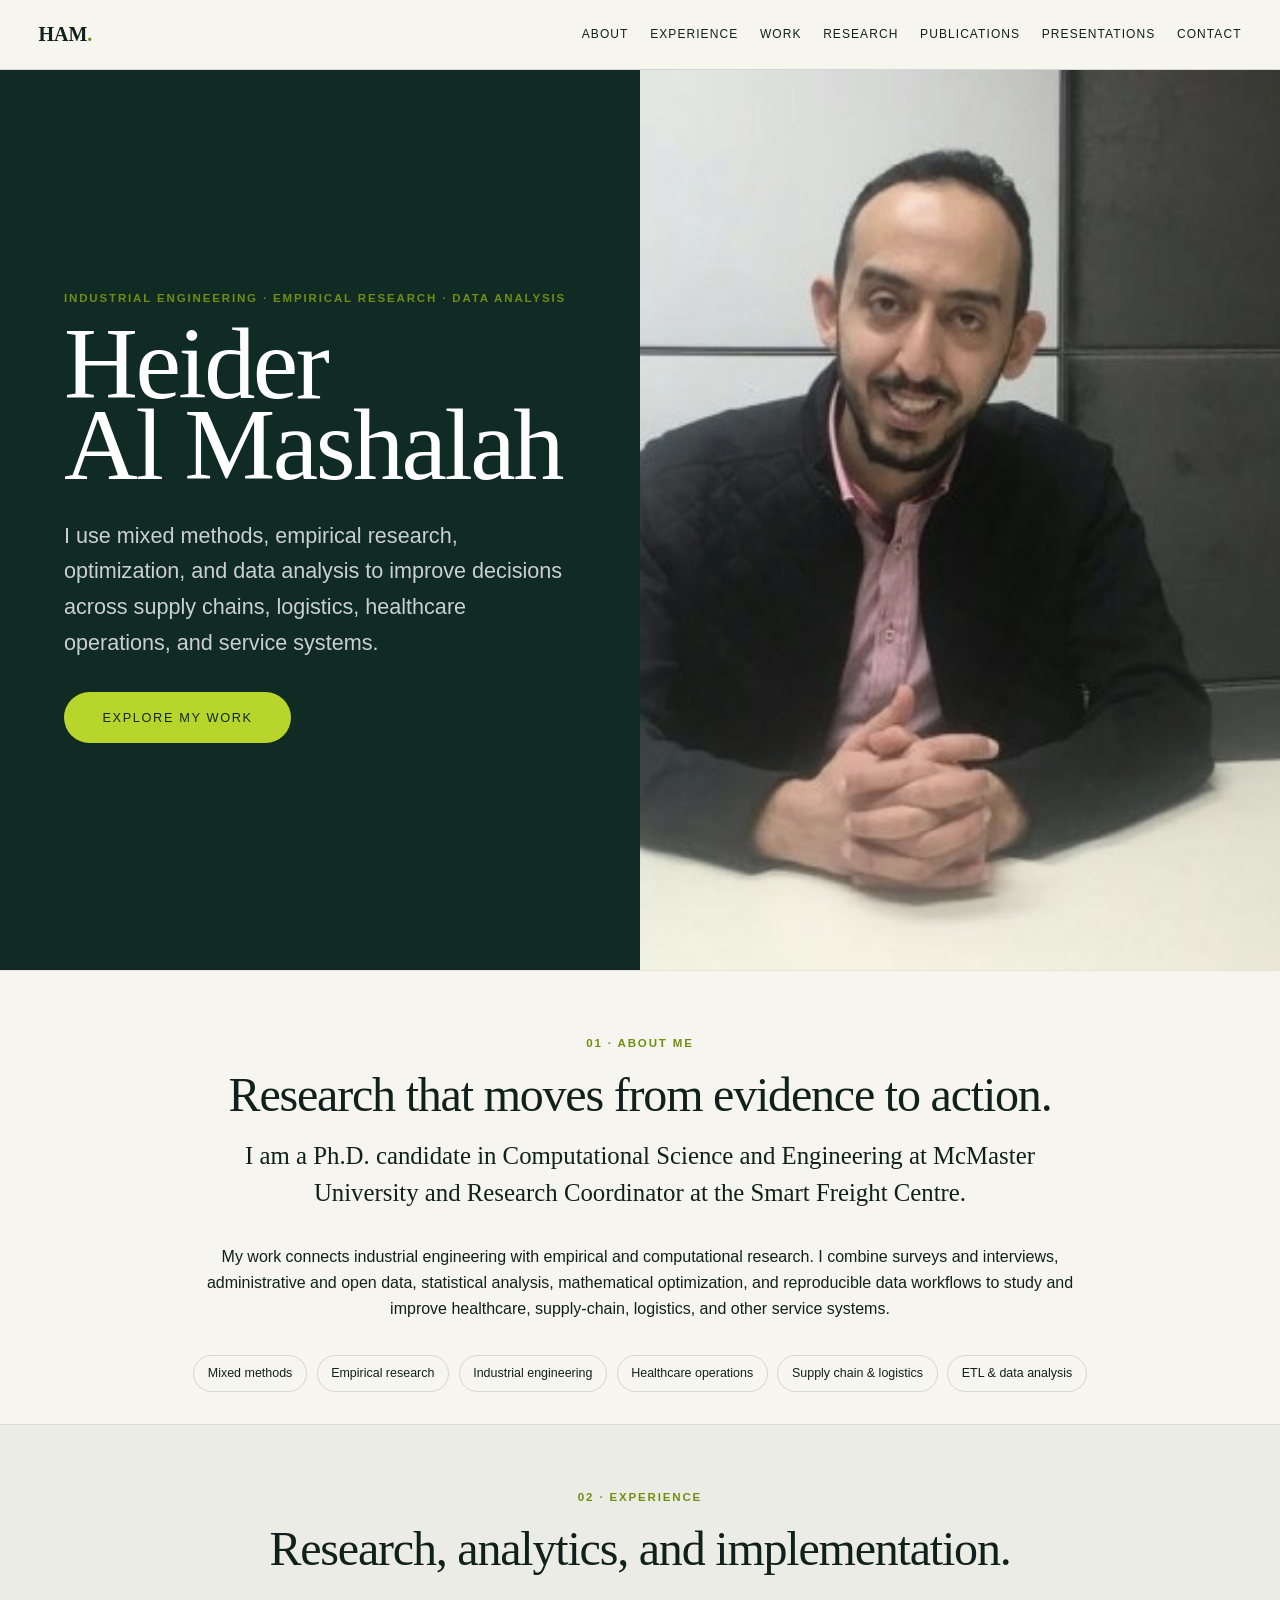
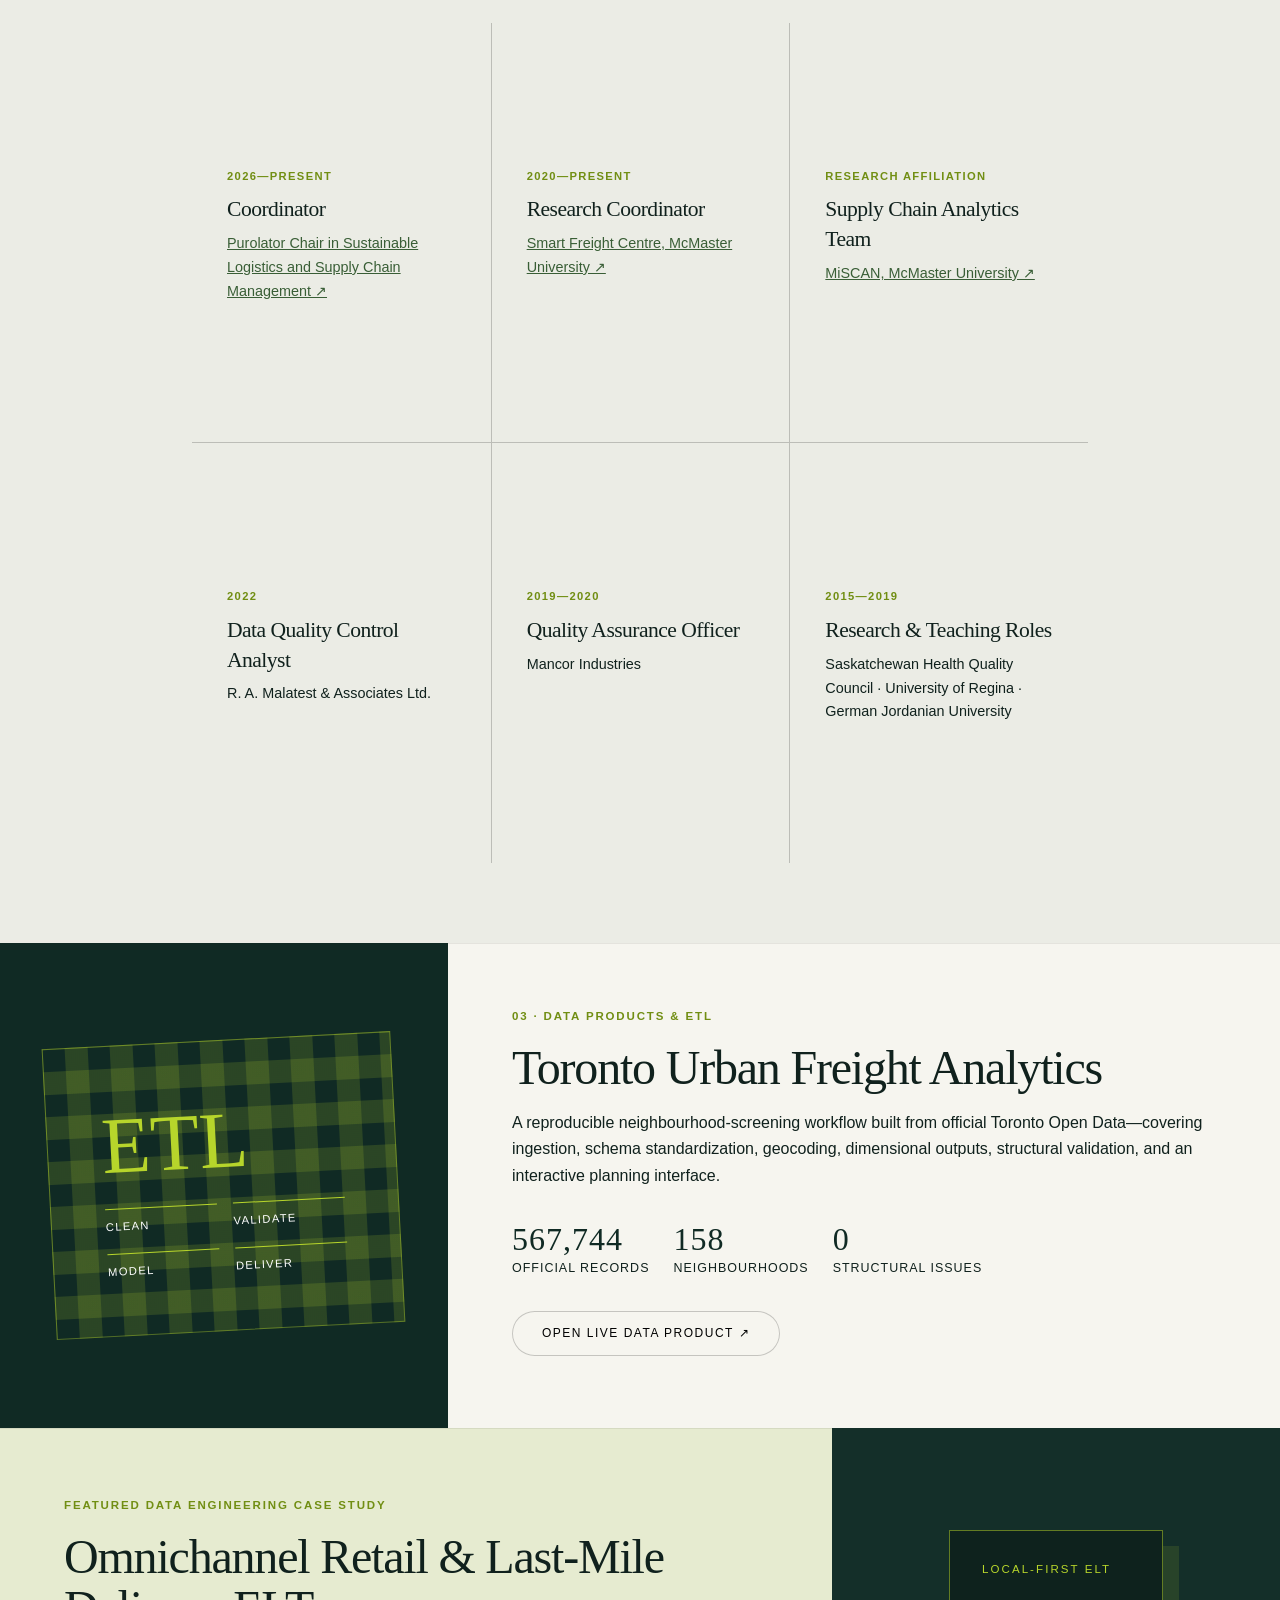
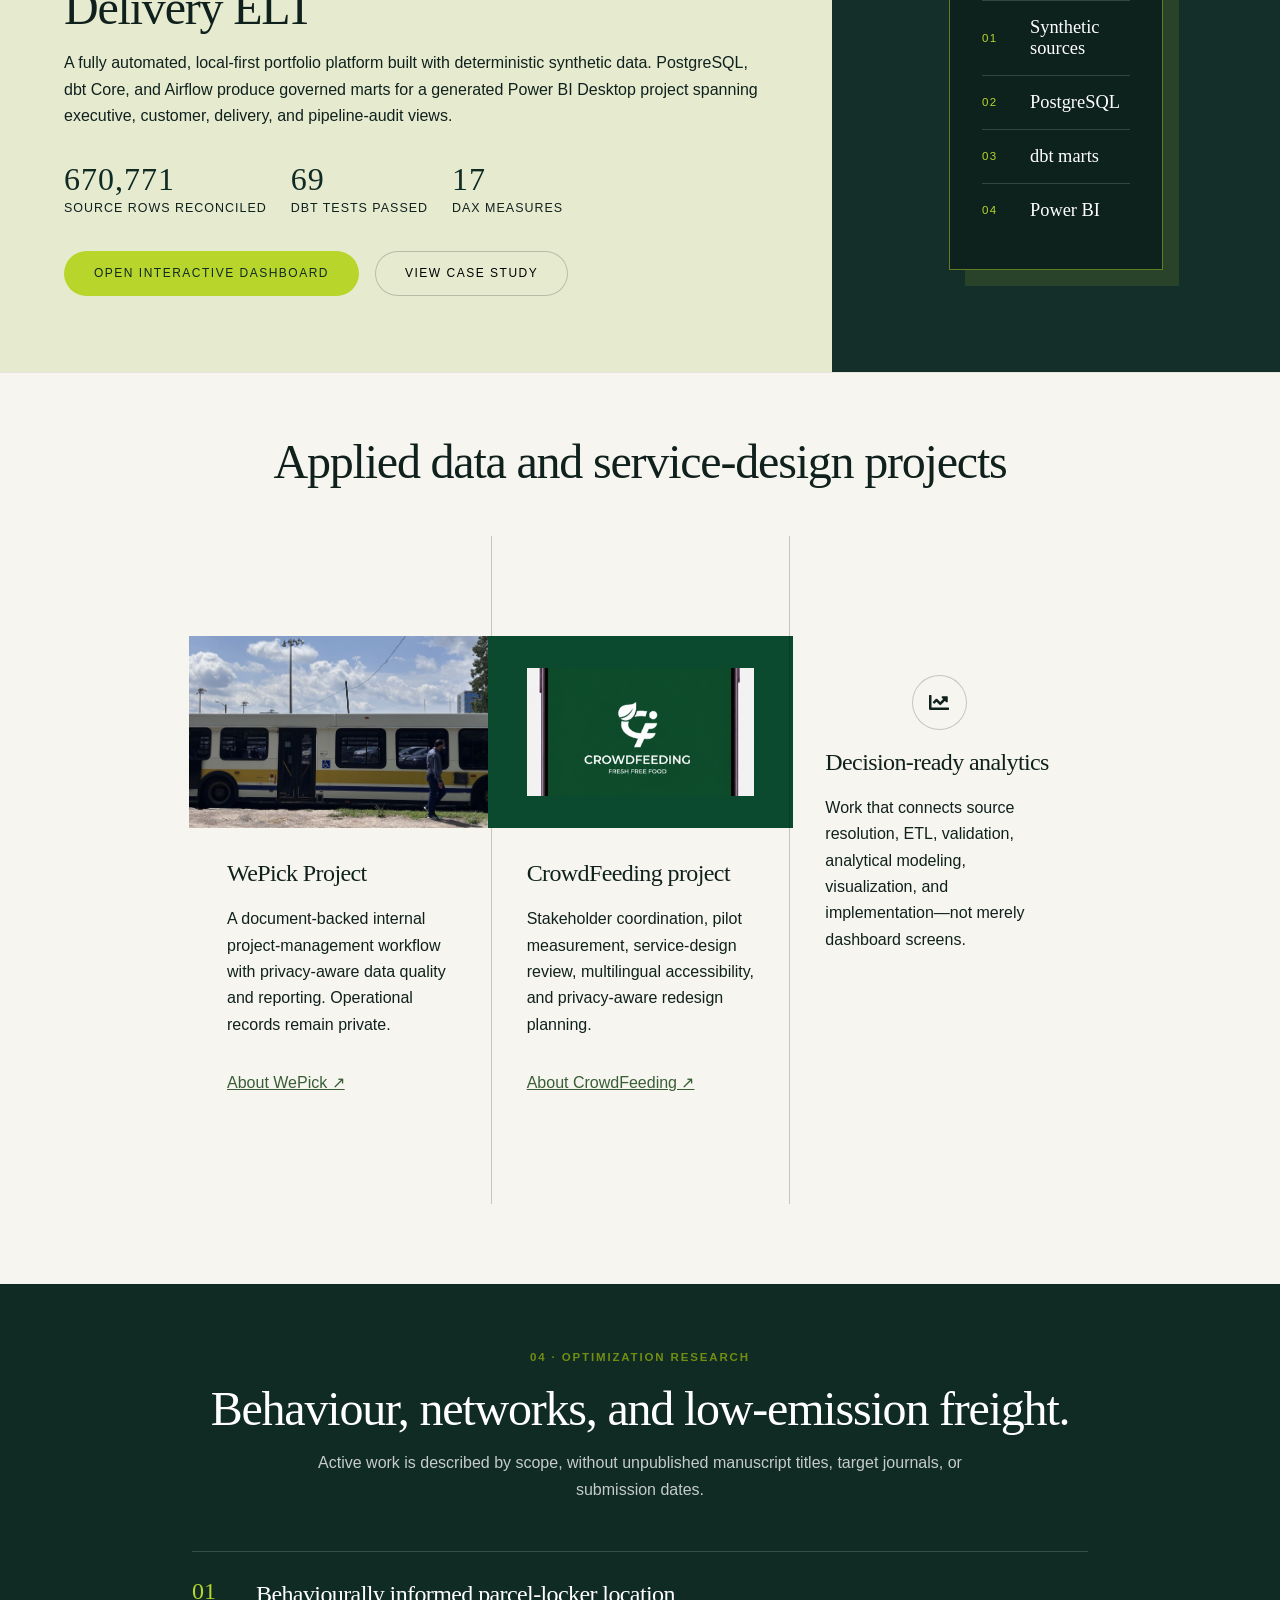
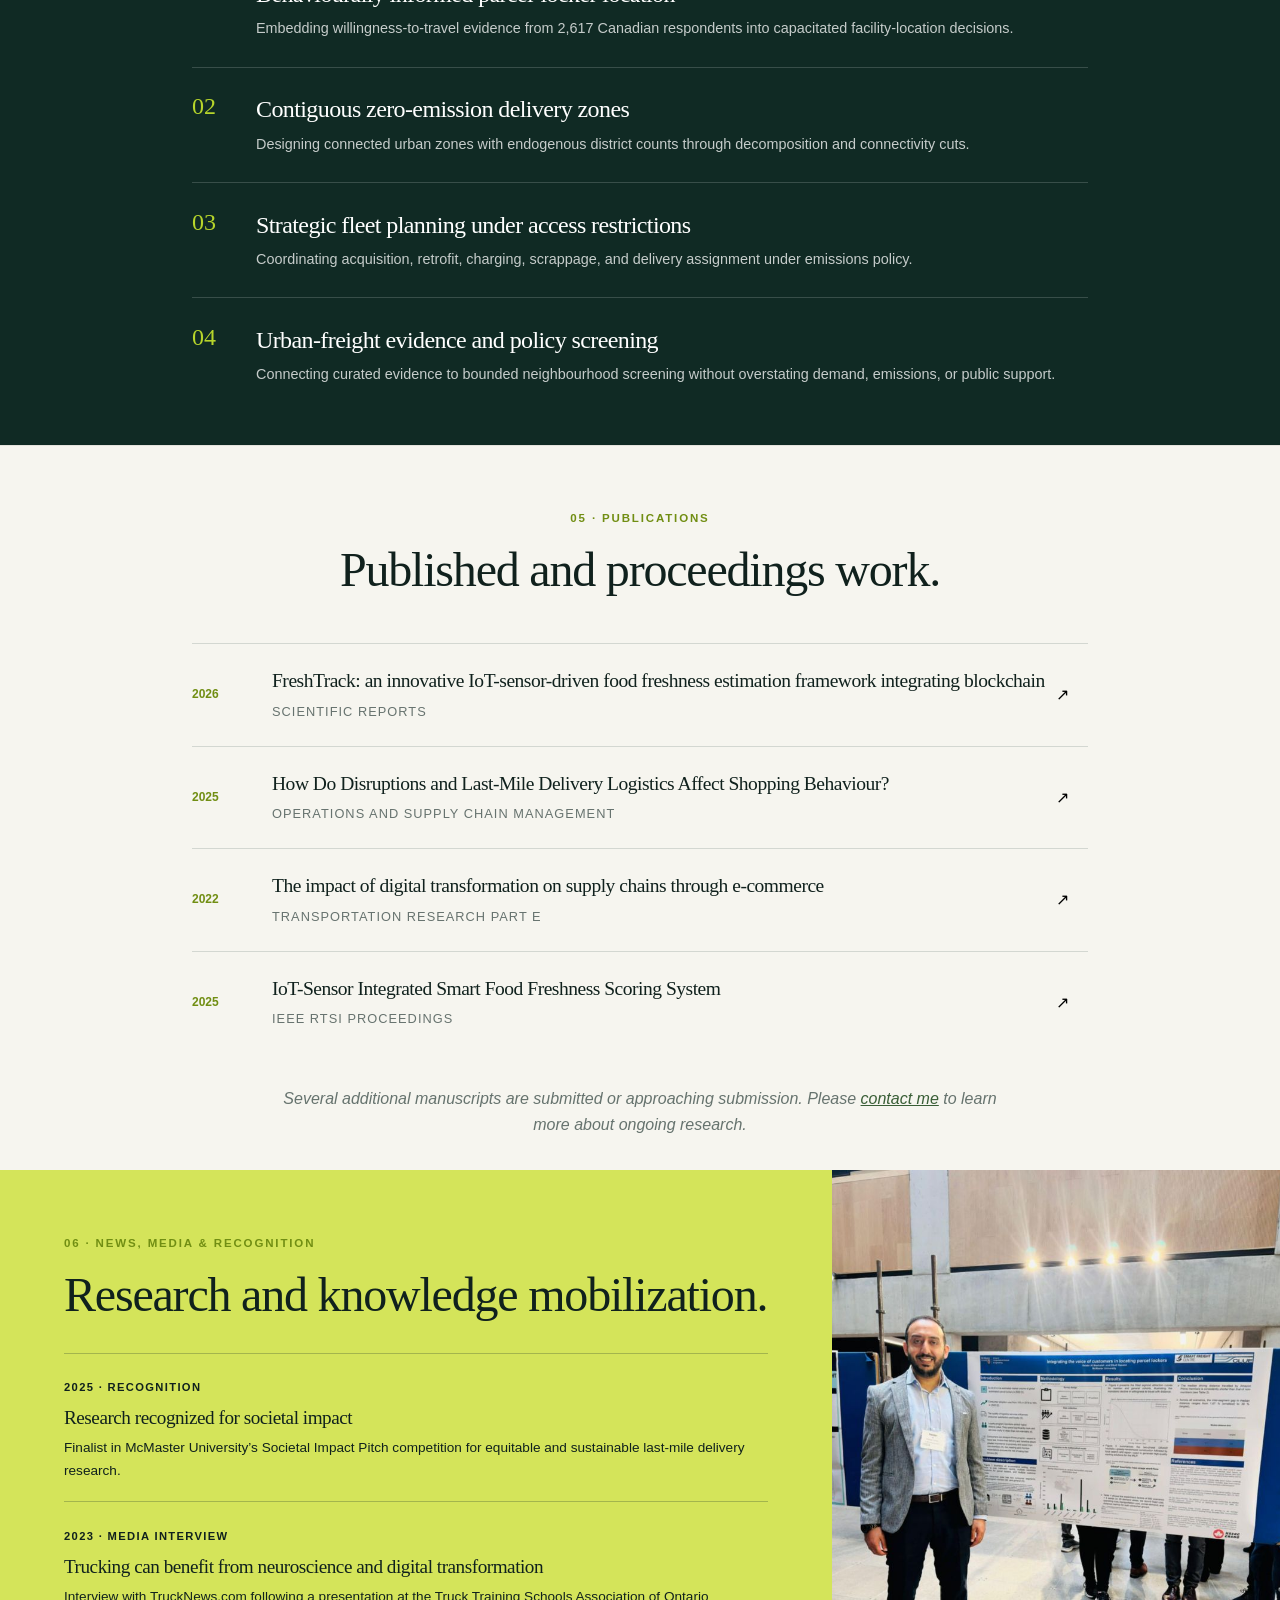
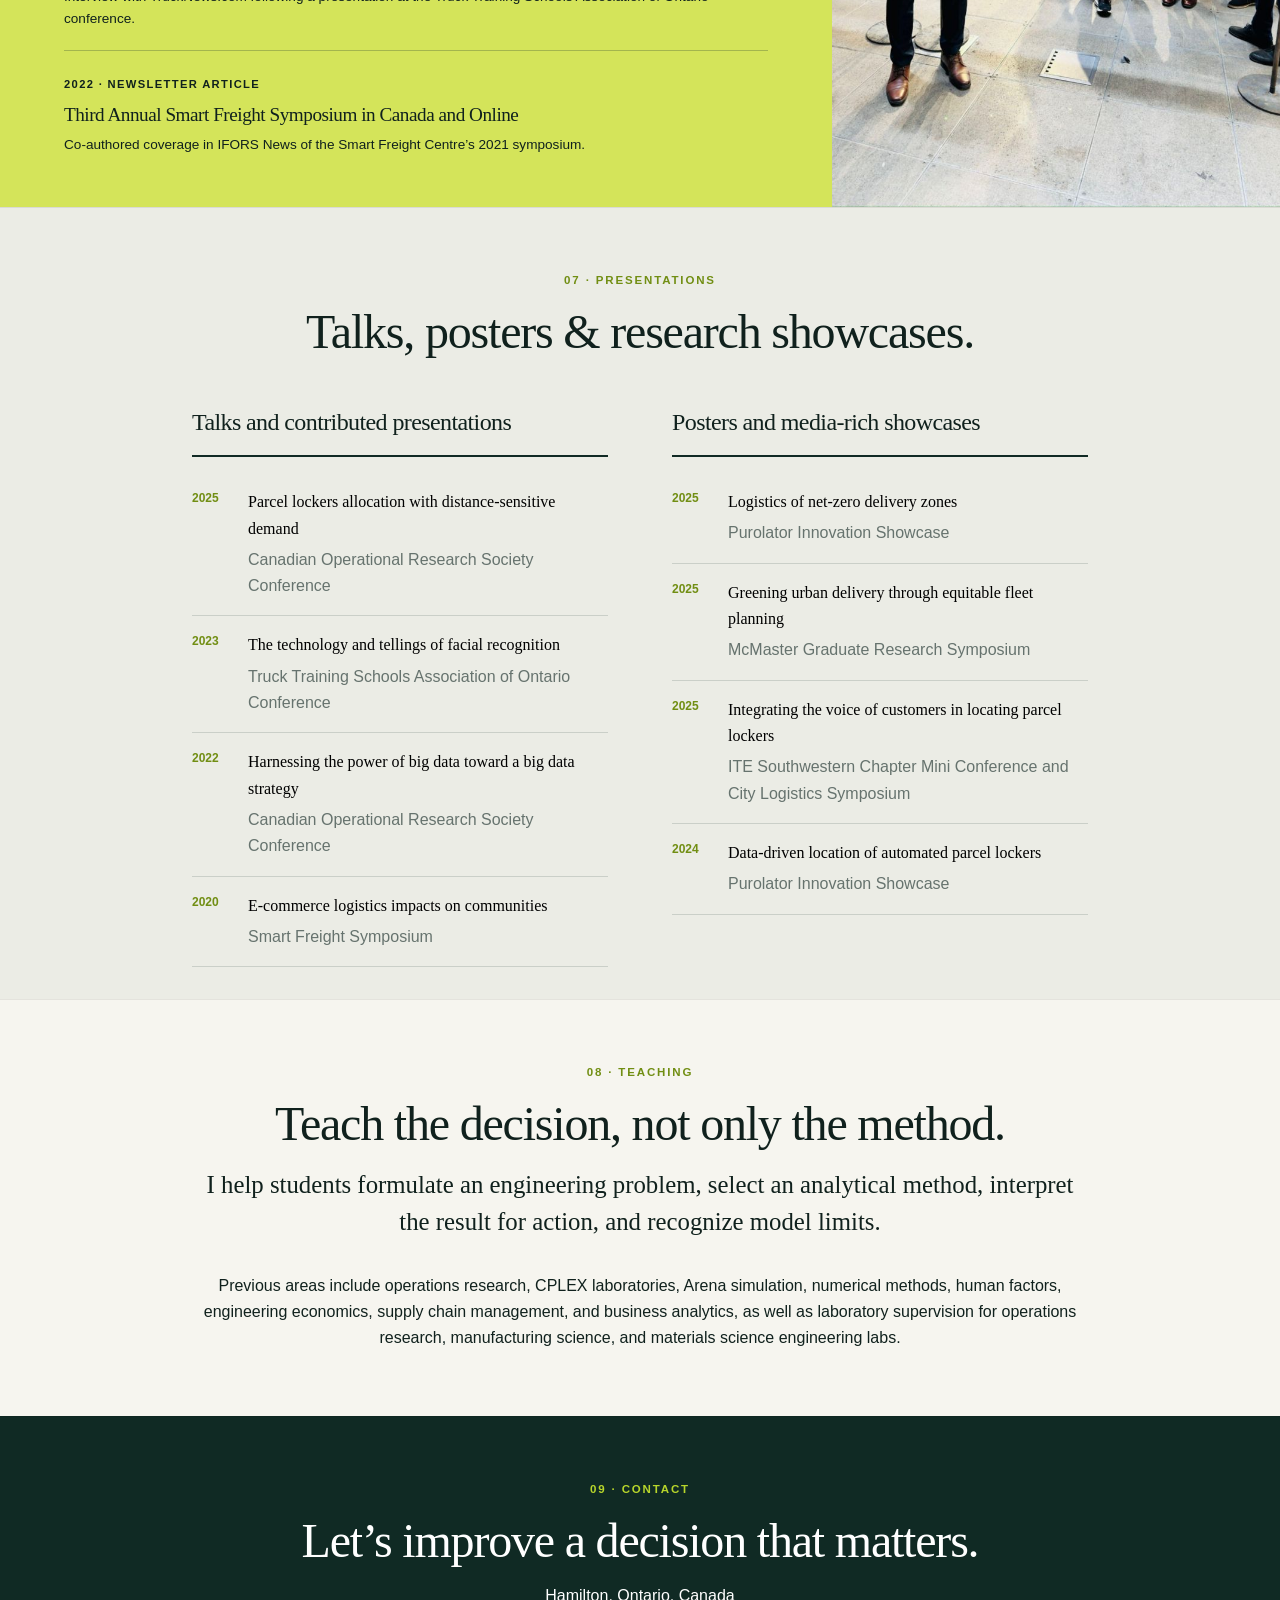
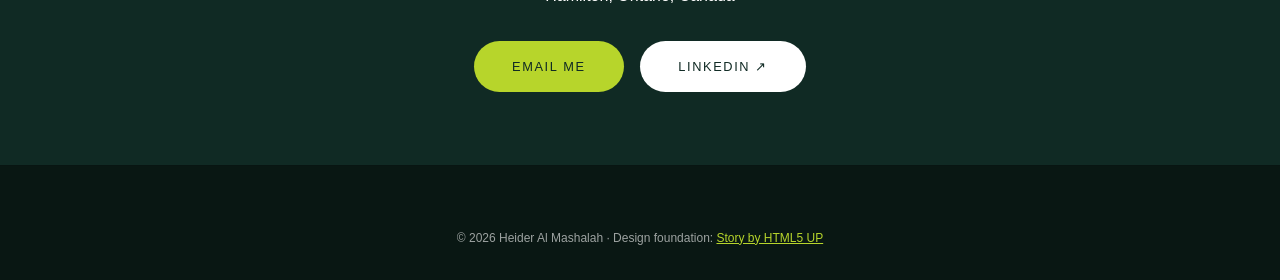
==== commit 18213988: "Add live omnichannel dashboard" ====
--- a/index.html
+++ b/index.html
@@ -73,7 +73,7 @@
         <p class="eyebrow">Featured data engineering case study</p><h2>Omnichannel Retail &amp; Last-Mile Delivery ELT</h2>
         <p>A fully automated, local-first portfolio platform built with deterministic synthetic data. PostgreSQL, dbt Core, and Airflow produce governed marts for a generated Power BI Desktop project spanning executive, customer, delivery, and pipeline-audit views.</p>
         <div class="metrics"><span><b>670,771</b> source rows reconciled</span><span><b>69</b> dbt tests passed</span><span><b>17</b> DAX measures</span></div>
-        <ul class="actions"><li><a href="projects/omnichannel-retail-elt/" class="button primary">View the case study</a></li></ul>
+        <ul class="actions"><li><a href="projects/omnichannel-retail-elt/dashboard/" class="button primary">Open interactive dashboard</a></li><li><a href="projects/omnichannel-retail-elt/" class="button">View case study</a></li></ul>
       </div>
       <div class="image pipeline-visual" role="img" aria-label="Local ELT pipeline from synthetic sources through PostgreSQL, dbt, Airflow, and Power BI Desktop">
         <div class="pipeline-board">
--- a/assets/css/custom.css
+++ b/assets/css/custom.css
@@ -1,4 +1,5 @@
 :root{--ink:#10211d;--forest:#102a24;--lime:#b7d52b;--paper:#f6f5ef;--muted:#ebece5;--line:rgba(16,42,36,.15)}
+.visually-hidden{position:absolute!important;width:1px!important;height:1px!important;padding:0!important;margin:-1px!important;overflow:hidden!important;clip:rect(0,0,0,0)!important;white-space:nowrap!important;border:0!important}
 html{scroll-behavior:smooth;scroll-padding-top:4.4rem}body{color:var(--ink);background:var(--paper)}
 body,input,select,textarea{font-family:Inter,"Helvetica Neue",Arial,sans-serif}h1,h2,h3{font-family:Georgia,"Times New Roman",serif;color:var(--ink);letter-spacing:-.025em}h2{font-size:3rem;line-height:1.08}a{color:#395e36}.skip-link{position:fixed;left:1rem;top:-5rem;z-index:10001;background:#fff;padding:.7rem 1rem}.skip-link:focus{top:1rem}
 #site-nav{height:4.4rem;position:fixed;z-index:1000;top:0;left:0;right:0;display:flex;align-items:center;justify-content:space-between;padding:0 3vw;background:rgba(246,245,239,.94);backdrop-filter:blur(14px);border-bottom:1px solid var(--line)}.brand{font:700 1.25rem Georgia,serif;text-decoration:none;color:var(--ink)}.brand span,.eyebrow{color:#718e13}.nav-links{display:flex;gap:1.35rem}.nav-links a{font-size:.75rem;text-transform:uppercase;letter-spacing:.09em;text-decoration:none;color:var(--ink)}
@@ -8,6 +9,8 @@
 .case-study-page{background:var(--paper)}.case-study-page #site-nav .nav-links{gap:1rem}.case-study-page #site-nav .nav-links a:last-child{color:#557008;font-weight:700}.case-hero{background:var(--forest);color:rgba(255,255,255,.78)}.case-hero>.inner{padding:8rem 7vw 6rem;max-width:1200px;margin:auto}.case-hero h1{max-width:980px;color:#fff;font-size:clamp(3rem,7vw,6.8rem);line-height:.92;margin:.4rem 0 2rem}.case-hero .lead{max-width:850px}.case-hero .button:not(.primary){background:#fff!important;color:var(--forest)!important;box-shadow:none!important}.case-hero .button:not(.primary):before{box-shadow:none!important}.case-kpis{display:grid;grid-template-columns:repeat(4,1fr);gap:1px;margin-top:4rem;background:rgba(255,255,255,.18);border:1px solid rgba(255,255,255,.18)}.case-kpis div{padding:1.5rem;background:var(--forest)}.case-kpis b{display:block;color:var(--lime);font:2.35rem Georgia,serif}.case-kpis span{font-size:.72rem;text-transform:uppercase;letter-spacing:.1em}.case-intro{max-width:820px;margin:0 auto 3rem}.pipeline-flow{display:grid;grid-template-columns:repeat(9,auto);align-items:stretch;justify-content:center;gap:.55rem;margin:3rem auto}.pipeline-flow article{width:9.4rem;min-height:11rem;padding:1.2rem;border:1px solid var(--line);background:#fff;text-align:left}.pipeline-flow article span{color:#718e13;font-size:.67rem;font-weight:700;letter-spacing:.1em}.pipeline-flow article h3{font-size:1.1rem;margin:.6rem 0}.pipeline-flow article p{font-size:.76rem;line-height:1.45;margin:0}.flow-arrow{align-self:center;color:#718e13;font-size:1.4rem}.evidence-note{max-width:900px;margin:0 auto;padding:1rem 1.2rem;border-left:4px solid var(--lime);background:rgba(183,213,43,.14);text-align:left}.capability-grid{display:grid;grid-template-columns:repeat(3,1fr);gap:1px;background:var(--line);border:1px solid var(--line);margin-top:3rem;text-align:left}.capability-grid article{padding:2rem;background:var(--paper)}.capability-grid h3{font-size:1.2rem;margin:.25rem 0 .7rem}.capability-grid p{font-size:.88rem;margin:0}.report-layout{display:grid;grid-template-columns:.9fr 1.1fr;gap:4rem;align-items:start;text-align:left}.report-pages{counter-reset:report-page}.report-pages article{position:relative;padding:1.25rem 1rem 1.25rem 4.5rem;border-top:1px solid rgba(255,255,255,.18);counter-increment:report-page}.report-pages article:before{content:"0" counter(report-page);position:absolute;left:0;top:1.25rem;color:var(--lime);font:1.25rem Georgia,serif}.report-pages h3{margin:0 0 .35rem}.report-pages p{font-size:.86rem;margin:0}.model-card{padding:2rem;border:1px solid rgba(183,213,43,.45);background:rgba(0,0,0,.13)}.model-card h3{margin-top:0}.model-stats{display:grid;grid-template-columns:repeat(2,1fr);gap:1rem}.model-stats span{padding:1rem;border-top:1px solid rgba(255,255,255,.18);font-size:.76rem;text-transform:uppercase;letter-spacing:.08em}.model-stats b{display:block;color:var(--lime);font:2rem Georgia,serif}.validation-table{max-width:900px;margin:3rem auto 0;padding:0;list-style:none;text-align:left}.validation-table li{display:grid;grid-template-columns:1.2fr .8fr;padding:1rem 0;border-top:1px solid var(--line)}.validation-table b{text-align:right;color:#496008}.boundary-box{max-width:900px;margin:3rem auto 0;padding:2rem;border:1px solid rgba(255,255,255,.22);text-align:left}.boundary-box h3{color:var(--lime)}.boundary-box ul{margin-bottom:0}.case-cta{background:#d4e45a}.case-cta .inner{max-width:850px}.case-cta h2{max-width:700px;margin-left:auto;margin-right:auto}.case-cta .button.primary{background:var(--forest)!important;color:#fff!important}
 .dark-panel{background:var(--forest);color:rgba(255,255,255,.76)}.dark-panel h2,.dark-panel h3{color:#fff}.section-intro{max-width:700px;margin:0 auto 3rem}.research-list{max-width:950px;margin:auto;text-align:left}.research-list article{display:grid;grid-template-columns:4rem 1fr;padding:1.6rem 0;border-top:1px solid rgba(255,255,255,.17)}.research-list article>span{font:1.5rem Georgia;color:var(--lime)}.research-list h3{margin:0 0 .4rem}.research-list p{margin:0;font-size:.9rem}.publication-wrap{max-width:1050px}.publication-list{margin-top:3rem;text-align:left}.publication-list>a{display:grid;grid-template-columns:5rem 1fr 2rem;align-items:center;padding:1.5rem 0;border-top:1px solid var(--line);text-decoration:none;color:var(--ink)}.publication-list h3{font-size:1.22rem;margin:0}.publication-list p{font-size:.8rem;text-transform:uppercase;letter-spacing:.08em;margin:.35rem 0 0;color:#67736f}.publication-list>a>span{font-size:.75rem;color:#718e13;font-weight:700}.ongoing-note{max-width:720px;margin:2rem auto 0;font-style:italic;color:#66736e}.news-panel{background:#d4e45a}.news-panel .content{background:#d4e45a}.news-panel .image img{object-position:center 30%}.recognition-list{margin-top:2rem}.recognition-list a{display:block;padding:1.2rem 0;border-top:1px solid rgba(16,42,36,.25);text-decoration:none;color:var(--ink)}.recognition-list span{font-size:.7rem;text-transform:uppercase;letter-spacing:.12em;font-weight:700}.recognition-list h3{margin:.35rem 0;font-size:1.2rem}.recognition-list p{font-size:.85rem;margin:0}.recognition-list a:hover h3{text-decoration:underline}
 .talk-columns{display:grid;grid-template-columns:1fr 1fr;gap:4rem;text-align:left;margin-top:3rem}.talk-columns>div>h3{border-bottom:2px solid var(--forest);padding-bottom:1rem}.talk-columns p{display:grid;grid-template-columns:3.5rem 1fr;padding:1rem 0;border-bottom:1px solid var(--line);margin:0}.talk-columns p span{grid-row:1/3;font-size:.75rem;color:#718e13;font-weight:700}.talk-columns b{font-family:Georgia,serif}.talk-columns small{grid-column:2;color:#66736e;margin-top:.3rem}.contact-panel{background:var(--forest);color:white}.contact-panel h2{color:#fff}.contact-panel .eyebrow{color:var(--lime)}.contact-panel .button:not(.primary){background:#fff!important;color:var(--forest)!important;box-shadow:none!important}.contact-panel .button:not(.primary):before{box-shadow:none!important}footer{background:#091713;color:rgba(255,255,255,.6)}footer .inner{padding:2rem}footer p{margin:0;font-size:.75rem}footer a{color:var(--lime)}
+.dashboard-page{background:#edf0e8}.dashboard-page #wrapper{overflow:visible}.dashboard-hero{background:var(--forest);color:rgba(255,255,255,.78)}.dashboard-hero .inner{max-width:1450px;margin:auto;padding:5.5rem 4vw 3.5rem}.dashboard-hero h1{color:#fff;font-size:clamp(3rem,6vw,6.2rem);line-height:.92;max-width:1050px;margin:.4rem 0 1.5rem}.dashboard-hero .lead{max-width:900px;margin-bottom:1.5rem}.dashboard-disclosure{max-width:920px;padding:1rem 1.2rem;border-left:4px solid var(--lime);background:rgba(255,255,255,.08);font-size:.86rem}.dashboard-disclosure b{color:var(--lime)}.dashboard-app{max-width:1450px;margin:auto;padding:0 4vw 5rem}.dashboard-toolbar{position:sticky;top:4.4rem;z-index:20;display:flex;align-items:end;gap:1rem;padding:1.1rem 0;background:rgba(237,240,232,.96);backdrop-filter:blur(12px);border-bottom:1px solid var(--line)}.dashboard-toolbar label{display:grid;gap:.35rem;font-size:.67rem;text-transform:uppercase;letter-spacing:.1em;font-weight:700}.dashboard-toolbar select{min-width:10rem;height:2.8rem;padding:0 2.2rem 0 .8rem;border:1px solid var(--line);border-radius:0;background:#fff;color:var(--ink)}.dashboard-toolbar .button{height:2.8rem;line-height:2.8rem;padding:0 1.2rem;margin:0}.dashboard-status{margin-left:auto;font-size:.78rem;color:#586660}.dashboard-tabs{display:flex;gap:.3rem;padding:1.5rem 0 .8rem;overflow-x:auto}.dashboard-tabs button{appearance:none;border:1px solid var(--line);background:#fff;color:var(--ink);padding:.8rem 1rem;white-space:nowrap;font:700 .7rem Inter,Arial,sans-serif;text-transform:uppercase;letter-spacing:.08em;cursor:pointer}.dashboard-tabs button[aria-selected="true"]{background:var(--forest);border-color:var(--forest);color:#fff}.dashboard-tabs button:focus-visible{outline:3px solid var(--lime);outline-offset:2px}.dashboard-view[hidden]{display:none}.dashboard-kpis{display:grid;grid-template-columns:repeat(5,1fr);gap:1rem;margin:1rem 0}.dashboard-kpi{background:#fff;border:1px solid var(--line);padding:1.25rem;min-height:8.5rem}.dashboard-kpi span{display:block;font-size:.67rem;text-transform:uppercase;letter-spacing:.1em;color:#65736d}.dashboard-kpi b{display:block;margin:.55rem 0;color:var(--forest);font:clamp(1.65rem,2.4vw,2.65rem) Georgia,serif}.dashboard-kpi small{color:#718e13;font-size:.72rem}.dashboard-grid{display:grid;grid-template-columns:repeat(2,minmax(0,1fr));gap:1rem;margin-top:1rem}.dashboard-card{background:#fff;border:1px solid var(--line);padding:1.4rem;min-width:0}.dashboard-card.wide{grid-column:1/-1}.dashboard-card h2{font-size:1.45rem;margin:0}.dashboard-card h3{font-size:1.15rem;margin:0}.dashboard-card-head{display:flex;align-items:start;justify-content:space-between;gap:1rem;margin-bottom:1rem}.dashboard-card-head p{font-size:.78rem;color:#68756f;margin:0;text-align:right}.dashboard-card canvas{display:block;width:100%;height:18rem}.chart-summary{font-size:.76rem;color:#5d6b65;margin:.6rem 0 0}.dashboard-table-wrap{overflow-x:auto}.dashboard-table{width:100%;margin:0;font-size:.79rem}.dashboard-table th{font-size:.64rem;text-transform:uppercase;letter-spacing:.08em;color:#5d6b65}.dashboard-table th,.dashboard-table td{padding:.75rem .65rem;white-space:nowrap}.dashboard-table td:not(:first-child),.dashboard-table th:not(:first-child){text-align:right}.audit-grid{display:grid;grid-template-columns:repeat(4,1fr);gap:1rem;margin-top:1rem}.audit-gate{padding:1.3rem;background:#fff;border:1px solid var(--line)}.audit-gate span{display:block;color:#718e13;font-size:.66rem;font-weight:700;letter-spacing:.1em}.audit-gate b{display:block;margin:.5rem 0;font:1.35rem Georgia,serif}.audit-gate small{font-size:.75rem;color:#65736d}.reconciliation-track{height:1.2rem;background:#dde2d8;margin:1.5rem 0 .7rem;overflow:hidden}.reconciliation-track span{display:block;height:100%;width:0;background:var(--lime);transition:width .5s ease}.dashboard-boundary{padding:1.5rem;background:var(--forest);color:rgba(255,255,255,.78)}.dashboard-boundary h3{color:#fff}.dashboard-boundary b{color:var(--lime)}.dashboard-loading{padding:3rem;background:#fff;border:1px solid var(--line);text-align:center}.dashboard-error{color:#8b2f2f}.dashboard-noscript{margin:2rem;padding:1rem;background:#fff2cc;color:#5c4700}
 @media(max-width:1180px){.pipeline-flow{grid-template-columns:repeat(5,1fr);max-width:850px}.pipeline-flow article{width:auto}.pipeline-flow .flow-arrow{display:none}}
-@media(max-width:980px){.nav-links{display:none}.hero .content{padding:4rem 7vw}.hero h1{font-size:4.5rem}.section-pad>.inner,.section-pad .inner{padding-top:4rem;padding-bottom:4rem}.talk-columns,.report-layout{grid-template-columns:1fr;gap:2rem}h2{font-size:2.35rem}.map-grid b{font-size:3.5rem}.case-kpis{grid-template-columns:repeat(2,1fr)}.capability-grid{grid-template-columns:repeat(2,1fr)}}
-@media(max-width:600px){#site-nav{height:3.8rem}#wrapper{padding-top:3.8rem}.hero h1{font-size:3.65rem}.hero p.major{font-size:1.1rem}.items.style1>section{padding:1.7rem}.project-thumb{width:calc(100% + 3.4rem);margin:-1.7rem -1.7rem 1.5rem}.publication-list>a{grid-template-columns:3.5rem 1fr 1rem}.publication-list h3{font-size:1rem}.metrics{gap:.8rem}.metrics span{width:45%}.pipeline-board{padding:1.35rem}.pipeline-board span{font-size:1rem}.case-hero>.inner{padding:5rem 6vw 3.5rem}.case-kpis,.capability-grid,.pipeline-flow{grid-template-columns:1fr}.pipeline-flow article{min-height:0}.model-stats{grid-template-columns:1fr}.validation-table li{grid-template-columns:1fr}.validation-table b{text-align:left}.case-hero .actions li{display:block;margin:.7rem 0}.case-hero .actions .button{width:100%}}
+@media(max-width:1100px){.dashboard-kpis{grid-template-columns:repeat(3,1fr)}.audit-grid{grid-template-columns:repeat(2,1fr)}}
+@media(max-width:980px){.nav-links{display:none}.hero .content{padding:4rem 7vw}.hero h1{font-size:4.5rem}.section-pad>.inner,.section-pad .inner{padding-top:4rem;padding-bottom:4rem}.talk-columns,.report-layout{grid-template-columns:1fr;gap:2rem}h2{font-size:2.35rem}.map-grid b{font-size:3.5rem}.case-kpis{grid-template-columns:repeat(2,1fr)}.capability-grid{grid-template-columns:repeat(2,1fr)}.dashboard-toolbar{top:3.8rem;flex-wrap:wrap}.dashboard-status{width:100%;margin-left:0}.dashboard-grid{grid-template-columns:1fr}.dashboard-card.wide{grid-column:auto}}
+@media(max-width:600px){#site-nav{height:3.8rem}#wrapper{padding-top:3.8rem}.hero h1{font-size:3.65rem}.hero p.major{font-size:1.1rem}.items.style1>section{padding:1.7rem}.project-thumb{width:calc(100% + 3.4rem);margin:-1.7rem -1.7rem 1.5rem}.publication-list>a{grid-template-columns:3.5rem 1fr 1rem}.publication-list h3{font-size:1rem}.metrics{gap:.8rem}.metrics span{width:45%}.pipeline-board{padding:1.35rem}.pipeline-board span{font-size:1rem}.case-hero>.inner{padding:5rem 6vw 3.5rem}.case-kpis,.capability-grid,.pipeline-flow{grid-template-columns:1fr}.pipeline-flow article{min-height:0}.model-stats{grid-template-columns:1fr}.validation-table li{grid-template-columns:1fr}.validation-table b{text-align:left}.case-hero .actions li{display:block;margin:.7rem 0}.case-hero .actions .button{width:100%}.dashboard-hero .inner{padding:4rem 5vw 2.5rem}.dashboard-app{padding:0 5vw 3rem}.dashboard-toolbar label{flex:1}.dashboard-toolbar select{min-width:0;width:100%}.dashboard-toolbar .button{width:100%}.dashboard-kpis,.audit-grid{grid-template-columns:1fr}.dashboard-card{padding:1rem}.dashboard-card-head{display:block}.dashboard-card-head p{text-align:left;margin-top:.4rem}.dashboard-card canvas{height:15rem}}
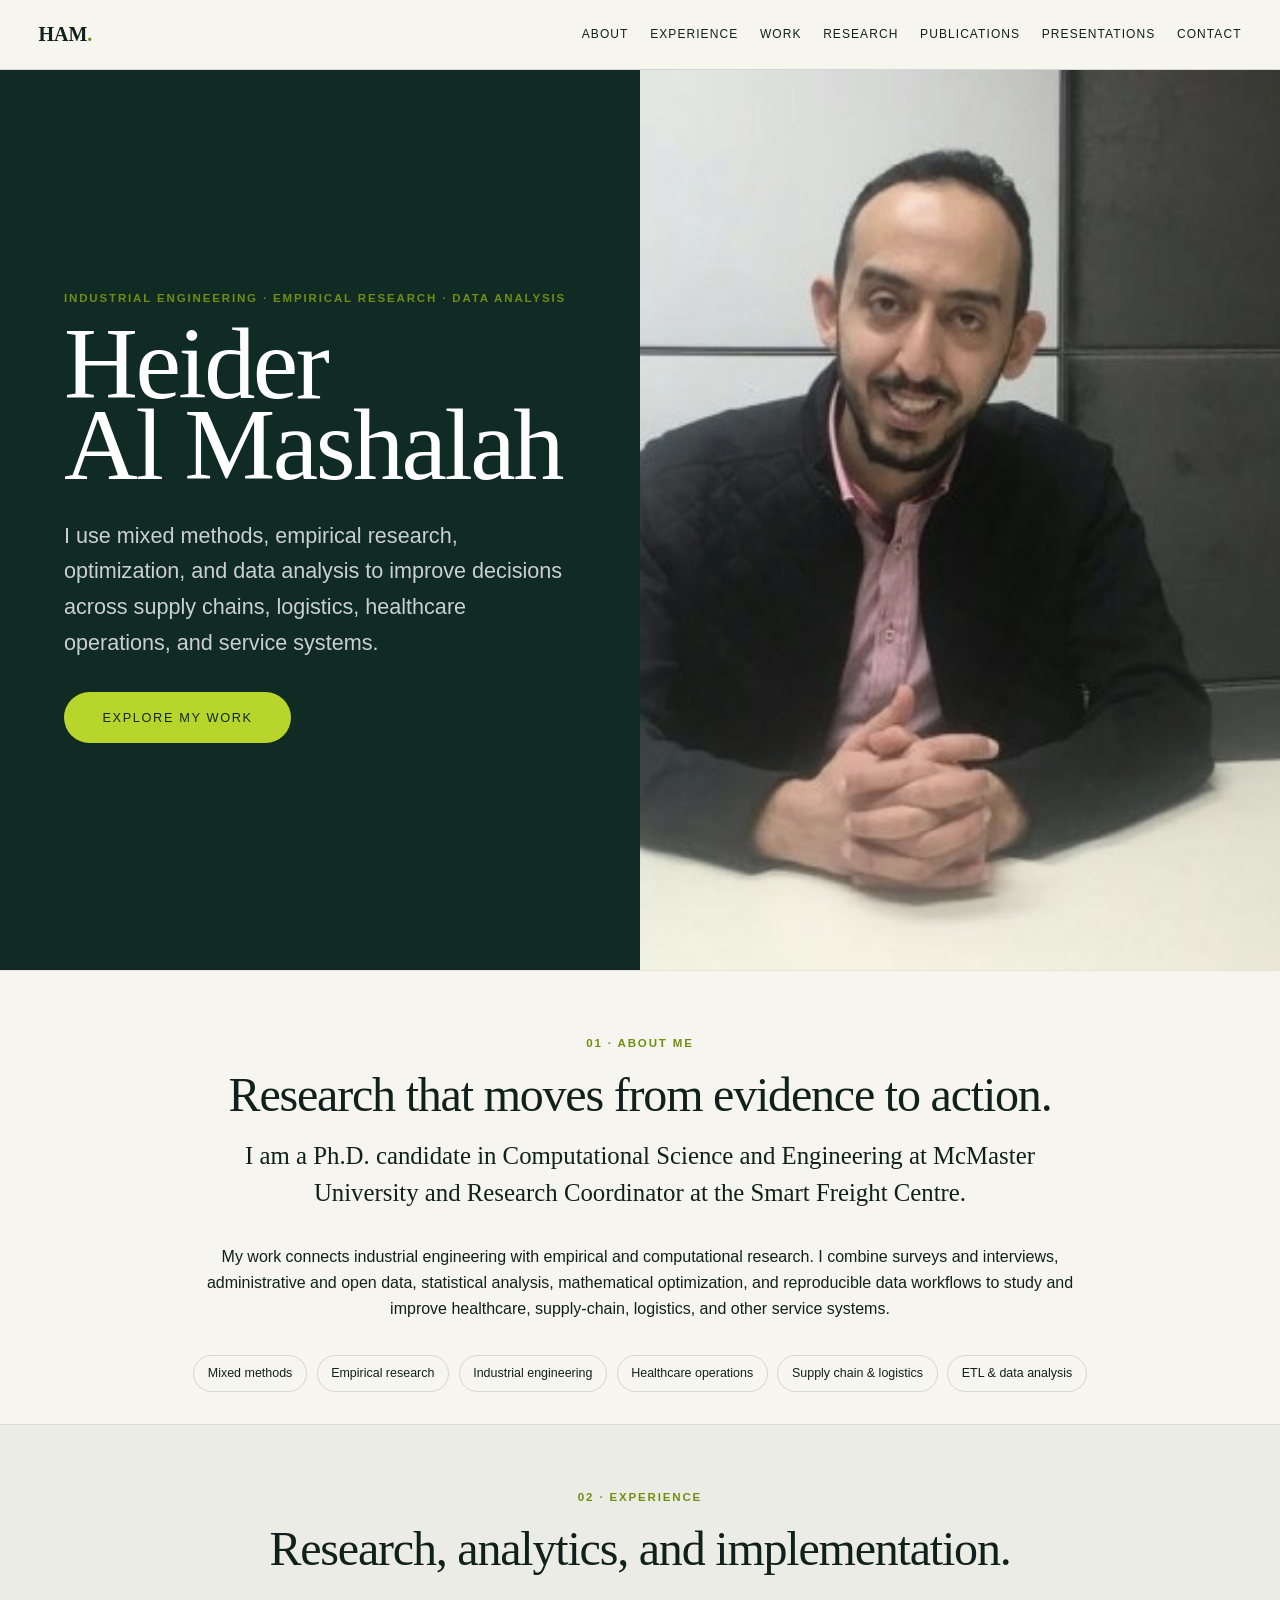
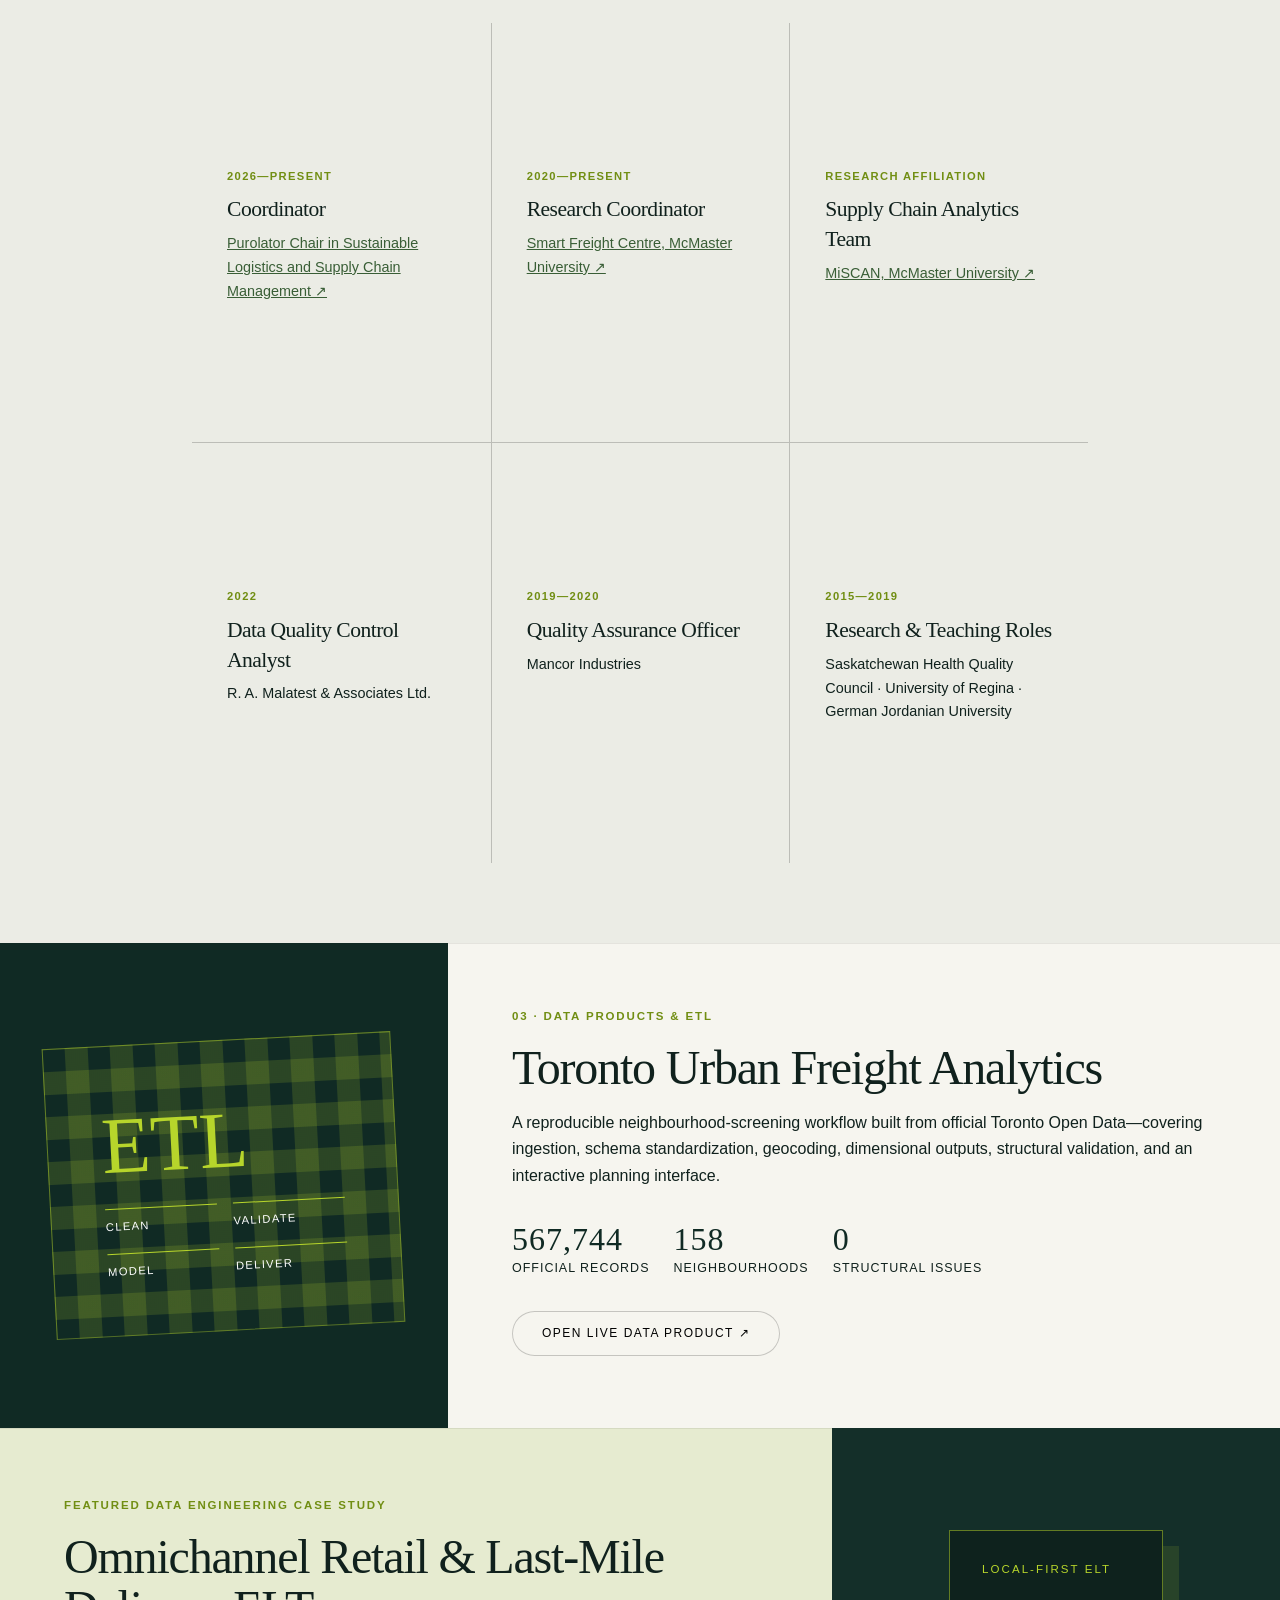
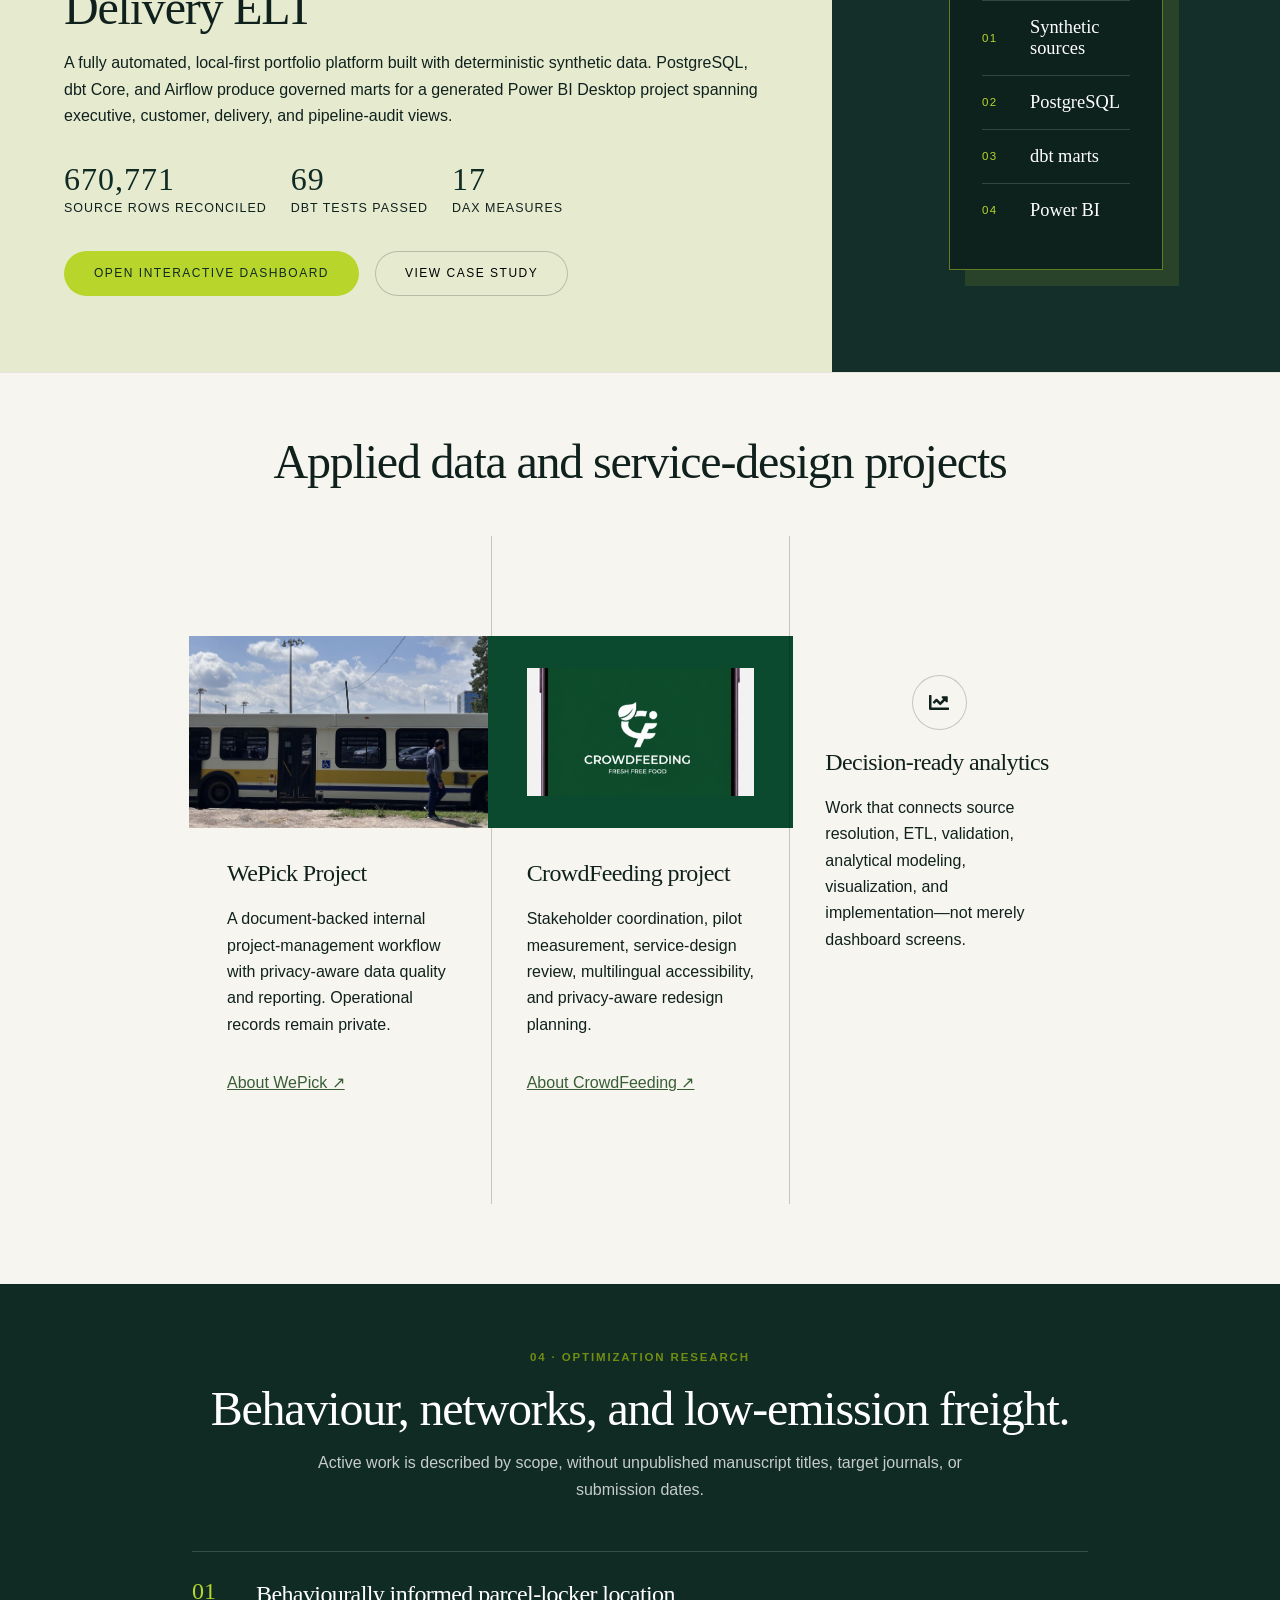
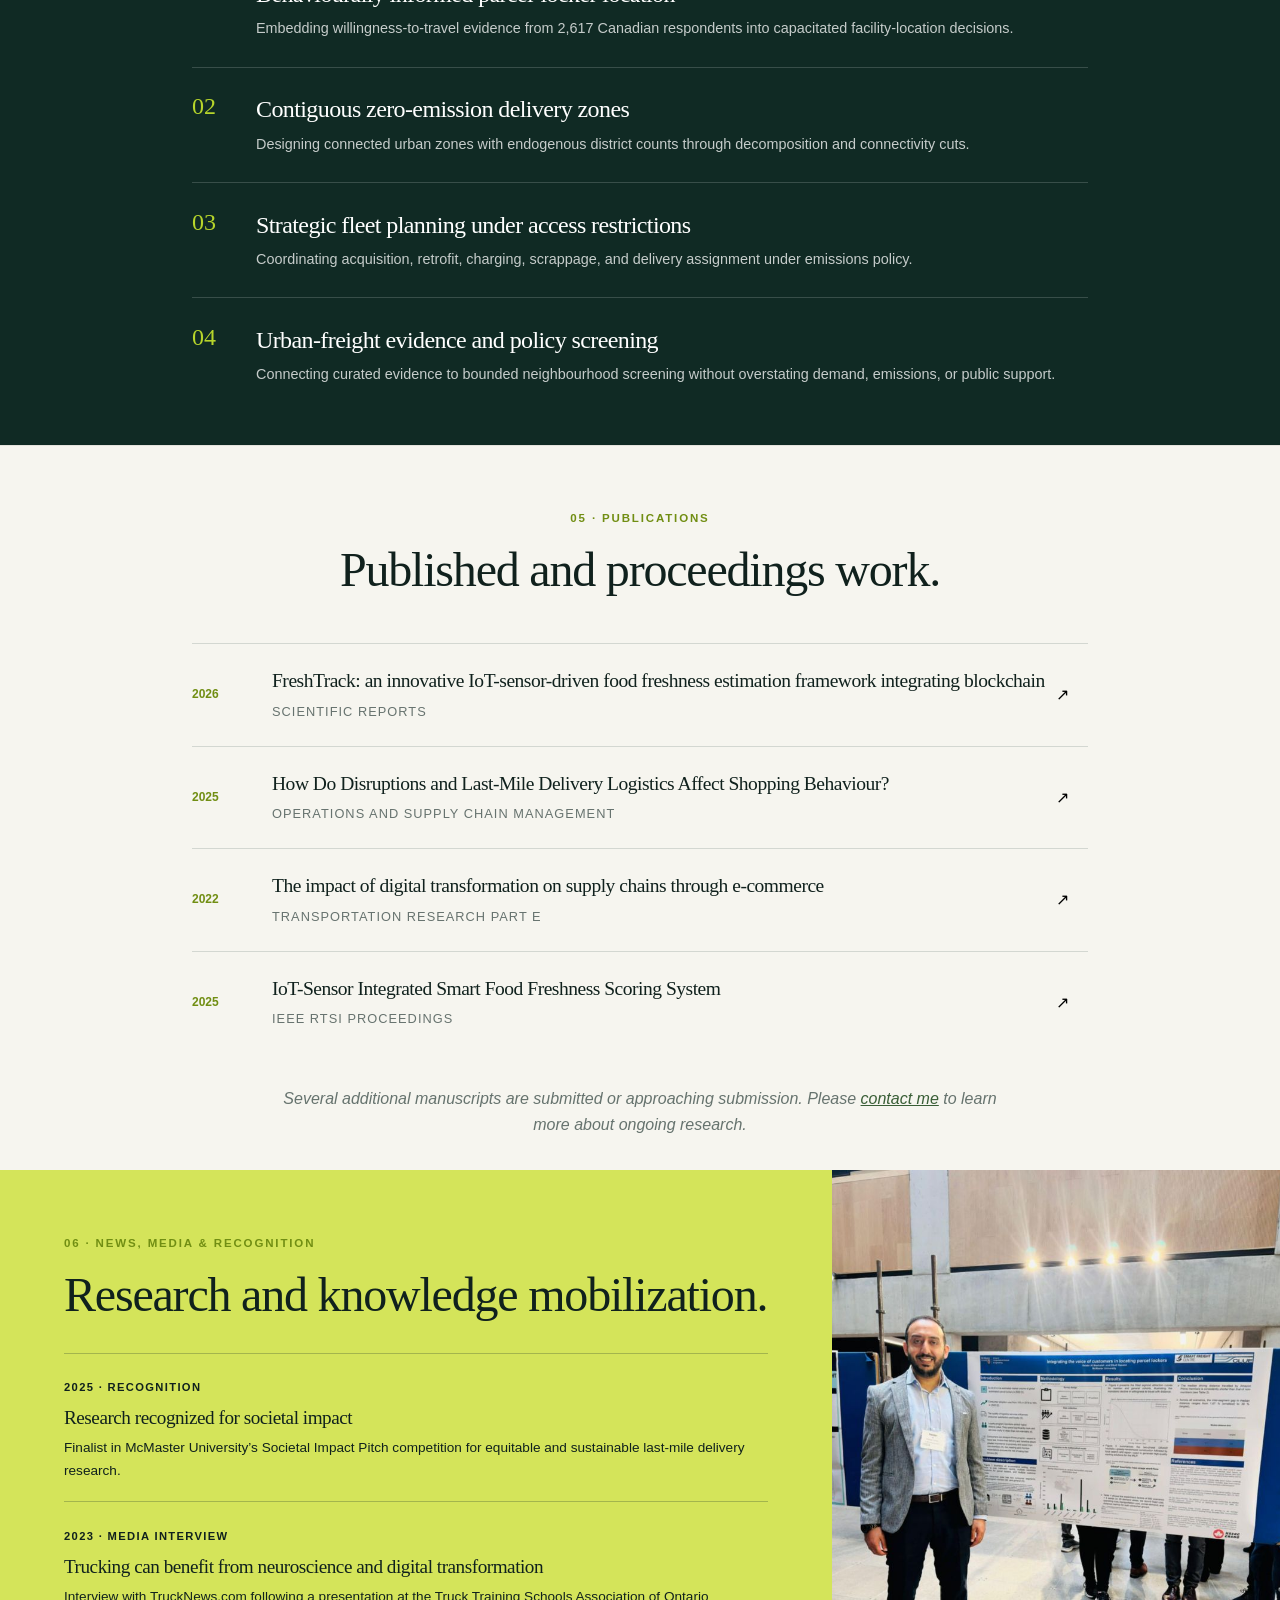
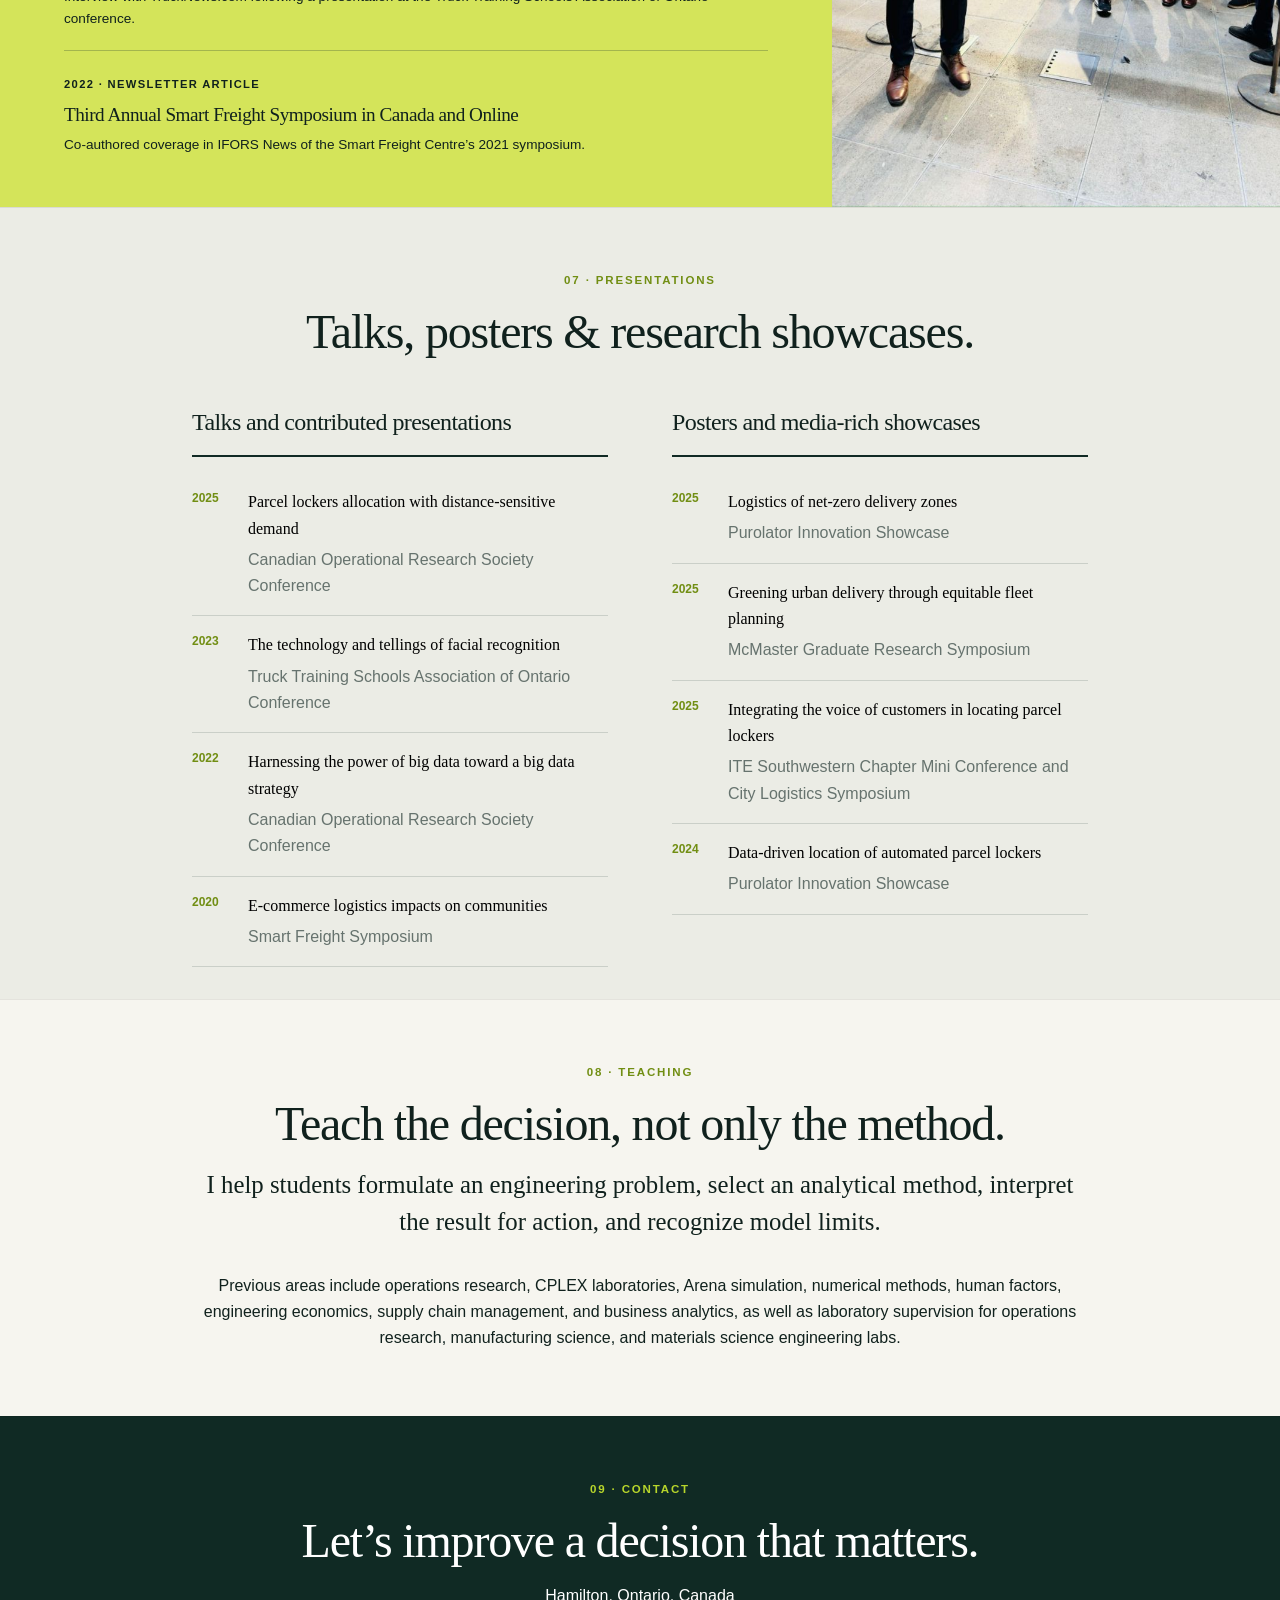
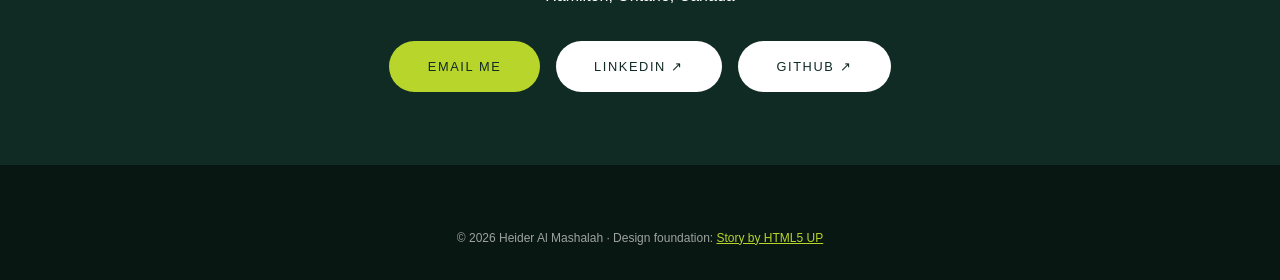
==== commit 8623b47c: "Add GitHub profile link" ====
--- a/index.html
+++ b/index.html
@@ -157,7 +157,7 @@
     </section>
 
     <section id="contact" class="wrapper style1 align-center section-pad contact-panel">
-      <div class="inner narrow"><p class="eyebrow">09 · Contact</p><h2>Let’s improve a decision that matters.</h2><p>Hamilton, Ontario, Canada</p><ul class="actions special"><li><a class="button primary large" href="mailto:almashah@mcmaster.ca">Email me</a></li><li><a class="button large" href="https://www.linkedin.com/in/heider-al-mashalah-961914206/" target="_blank" rel="noreferrer">LinkedIn ↗</a></li></ul></div>
+      <div class="inner narrow"><p class="eyebrow">09 · Contact</p><h2>Let’s improve a decision that matters.</h2><p>Hamilton, Ontario, Canada</p><ul class="actions special"><li><a class="button primary large" href="mailto:almashah@mcmaster.ca">Email me</a></li><li><a class="button large" href="https://www.linkedin.com/in/heider-al-mashalah-961914206/" target="_blank" rel="noreferrer">LinkedIn ↗</a></li><li><a class="button large" href="https://github.com/heidermash" target="_blank" rel="noreferrer">GitHub ↗</a></li></ul></div>
     </section>
 
     <footer class="wrapper style1 align-center"><div class="inner"><p>© 2026 Heider Al Mashalah · Design foundation: <a href="https://html5up.net/story" target="_blank" rel="noreferrer">Story by HTML5 UP</a></p></div></footer>
--- a/assets/css/custom.css
+++ b/assets/css/custom.css
@@ -9,7 +9,7 @@
 .case-study-page{background:var(--paper)}.case-study-page #site-nav .nav-links{gap:1rem}.case-study-page #site-nav .nav-links a:last-child{color:#557008;font-weight:700}.case-hero{background:var(--forest);color:rgba(255,255,255,.78)}.case-hero>.inner{padding:8rem 7vw 6rem;max-width:1200px;margin:auto}.case-hero h1{max-width:980px;color:#fff;font-size:clamp(3rem,7vw,6.8rem);line-height:.92;margin:.4rem 0 2rem}.case-hero .lead{max-width:850px}.case-hero .button:not(.primary){background:#fff!important;color:var(--forest)!important;box-shadow:none!important}.case-hero .button:not(.primary):before{box-shadow:none!important}.case-kpis{display:grid;grid-template-columns:repeat(4,1fr);gap:1px;margin-top:4rem;background:rgba(255,255,255,.18);border:1px solid rgba(255,255,255,.18)}.case-kpis div{padding:1.5rem;background:var(--forest)}.case-kpis b{display:block;color:var(--lime);font:2.35rem Georgia,serif}.case-kpis span{font-size:.72rem;text-transform:uppercase;letter-spacing:.1em}.case-intro{max-width:820px;margin:0 auto 3rem}.pipeline-flow{display:grid;grid-template-columns:repeat(9,auto);align-items:stretch;justify-content:center;gap:.55rem;margin:3rem auto}.pipeline-flow article{width:9.4rem;min-height:11rem;padding:1.2rem;border:1px solid var(--line);background:#fff;text-align:left}.pipeline-flow article span{color:#718e13;font-size:.67rem;font-weight:700;letter-spacing:.1em}.pipeline-flow article h3{font-size:1.1rem;margin:.6rem 0}.pipeline-flow article p{font-size:.76rem;line-height:1.45;margin:0}.flow-arrow{align-self:center;color:#718e13;font-size:1.4rem}.evidence-note{max-width:900px;margin:0 auto;padding:1rem 1.2rem;border-left:4px solid var(--lime);background:rgba(183,213,43,.14);text-align:left}.capability-grid{display:grid;grid-template-columns:repeat(3,1fr);gap:1px;background:var(--line);border:1px solid var(--line);margin-top:3rem;text-align:left}.capability-grid article{padding:2rem;background:var(--paper)}.capability-grid h3{font-size:1.2rem;margin:.25rem 0 .7rem}.capability-grid p{font-size:.88rem;margin:0}.report-layout{display:grid;grid-template-columns:.9fr 1.1fr;gap:4rem;align-items:start;text-align:left}.report-pages{counter-reset:report-page}.report-pages article{position:relative;padding:1.25rem 1rem 1.25rem 4.5rem;border-top:1px solid rgba(255,255,255,.18);counter-increment:report-page}.report-pages article:before{content:"0" counter(report-page);position:absolute;left:0;top:1.25rem;color:var(--lime);font:1.25rem Georgia,serif}.report-pages h3{margin:0 0 .35rem}.report-pages p{font-size:.86rem;margin:0}.model-card{padding:2rem;border:1px solid rgba(183,213,43,.45);background:rgba(0,0,0,.13)}.model-card h3{margin-top:0}.model-stats{display:grid;grid-template-columns:repeat(2,1fr);gap:1rem}.model-stats span{padding:1rem;border-top:1px solid rgba(255,255,255,.18);font-size:.76rem;text-transform:uppercase;letter-spacing:.08em}.model-stats b{display:block;color:var(--lime);font:2rem Georgia,serif}.validation-table{max-width:900px;margin:3rem auto 0;padding:0;list-style:none;text-align:left}.validation-table li{display:grid;grid-template-columns:1.2fr .8fr;padding:1rem 0;border-top:1px solid var(--line)}.validation-table b{text-align:right;color:#496008}.boundary-box{max-width:900px;margin:3rem auto 0;padding:2rem;border:1px solid rgba(255,255,255,.22);text-align:left}.boundary-box h3{color:var(--lime)}.boundary-box ul{margin-bottom:0}.case-cta{background:#d4e45a}.case-cta .inner{max-width:850px}.case-cta h2{max-width:700px;margin-left:auto;margin-right:auto}.case-cta .button.primary{background:var(--forest)!important;color:#fff!important}
 .dark-panel{background:var(--forest);color:rgba(255,255,255,.76)}.dark-panel h2,.dark-panel h3{color:#fff}.section-intro{max-width:700px;margin:0 auto 3rem}.research-list{max-width:950px;margin:auto;text-align:left}.research-list article{display:grid;grid-template-columns:4rem 1fr;padding:1.6rem 0;border-top:1px solid rgba(255,255,255,.17)}.research-list article>span{font:1.5rem Georgia;color:var(--lime)}.research-list h3{margin:0 0 .4rem}.research-list p{margin:0;font-size:.9rem}.publication-wrap{max-width:1050px}.publication-list{margin-top:3rem;text-align:left}.publication-list>a{display:grid;grid-template-columns:5rem 1fr 2rem;align-items:center;padding:1.5rem 0;border-top:1px solid var(--line);text-decoration:none;color:var(--ink)}.publication-list h3{font-size:1.22rem;margin:0}.publication-list p{font-size:.8rem;text-transform:uppercase;letter-spacing:.08em;margin:.35rem 0 0;color:#67736f}.publication-list>a>span{font-size:.75rem;color:#718e13;font-weight:700}.ongoing-note{max-width:720px;margin:2rem auto 0;font-style:italic;color:#66736e}.news-panel{background:#d4e45a}.news-panel .content{background:#d4e45a}.news-panel .image img{object-position:center 30%}.recognition-list{margin-top:2rem}.recognition-list a{display:block;padding:1.2rem 0;border-top:1px solid rgba(16,42,36,.25);text-decoration:none;color:var(--ink)}.recognition-list span{font-size:.7rem;text-transform:uppercase;letter-spacing:.12em;font-weight:700}.recognition-list h3{margin:.35rem 0;font-size:1.2rem}.recognition-list p{font-size:.85rem;margin:0}.recognition-list a:hover h3{text-decoration:underline}
 .talk-columns{display:grid;grid-template-columns:1fr 1fr;gap:4rem;text-align:left;margin-top:3rem}.talk-columns>div>h3{border-bottom:2px solid var(--forest);padding-bottom:1rem}.talk-columns p{display:grid;grid-template-columns:3.5rem 1fr;padding:1rem 0;border-bottom:1px solid var(--line);margin:0}.talk-columns p span{grid-row:1/3;font-size:.75rem;color:#718e13;font-weight:700}.talk-columns b{font-family:Georgia,serif}.talk-columns small{grid-column:2;color:#66736e;margin-top:.3rem}.contact-panel{background:var(--forest);color:white}.contact-panel h2{color:#fff}.contact-panel .eyebrow{color:var(--lime)}.contact-panel .button:not(.primary){background:#fff!important;color:var(--forest)!important;box-shadow:none!important}.contact-panel .button:not(.primary):before{box-shadow:none!important}footer{background:#091713;color:rgba(255,255,255,.6)}footer .inner{padding:2rem}footer p{margin:0;font-size:.75rem}footer a{color:var(--lime)}
-.dashboard-page{background:#edf0e8}.dashboard-page #wrapper{overflow:visible}.dashboard-hero{background:var(--forest);color:rgba(255,255,255,.78)}.dashboard-hero .inner{max-width:1450px;margin:auto;padding:5.5rem 4vw 3.5rem}.dashboard-hero h1{color:#fff;font-size:clamp(3rem,6vw,6.2rem);line-height:.92;max-width:1050px;margin:.4rem 0 1.5rem}.dashboard-hero .lead{max-width:900px;margin-bottom:1.5rem}.dashboard-disclosure{max-width:920px;padding:1rem 1.2rem;border-left:4px solid var(--lime);background:rgba(255,255,255,.08);font-size:.86rem}.dashboard-disclosure b{color:var(--lime)}.dashboard-app{max-width:1450px;margin:auto;padding:0 4vw 5rem}.dashboard-toolbar{position:sticky;top:4.4rem;z-index:20;display:flex;align-items:end;gap:1rem;padding:1.1rem 0;background:rgba(237,240,232,.96);backdrop-filter:blur(12px);border-bottom:1px solid var(--line)}.dashboard-toolbar label{display:grid;gap:.35rem;font-size:.67rem;text-transform:uppercase;letter-spacing:.1em;font-weight:700}.dashboard-toolbar select{min-width:10rem;height:2.8rem;padding:0 2.2rem 0 .8rem;border:1px solid var(--line);border-radius:0;background:#fff;color:var(--ink)}.dashboard-toolbar .button{height:2.8rem;line-height:2.8rem;padding:0 1.2rem;margin:0}.dashboard-status{margin-left:auto;font-size:.78rem;color:#586660}.dashboard-tabs{display:flex;gap:.3rem;padding:1.5rem 0 .8rem;overflow-x:auto}.dashboard-tabs button{appearance:none;border:1px solid var(--line);background:#fff;color:var(--ink);padding:.8rem 1rem;white-space:nowrap;font:700 .7rem Inter,Arial,sans-serif;text-transform:uppercase;letter-spacing:.08em;cursor:pointer}.dashboard-tabs button[aria-selected="true"]{background:var(--forest);border-color:var(--forest);color:#fff}.dashboard-tabs button:focus-visible{outline:3px solid var(--lime);outline-offset:2px}.dashboard-view[hidden]{display:none}.dashboard-kpis{display:grid;grid-template-columns:repeat(5,1fr);gap:1rem;margin:1rem 0}.dashboard-kpi{background:#fff;border:1px solid var(--line);padding:1.25rem;min-height:8.5rem}.dashboard-kpi span{display:block;font-size:.67rem;text-transform:uppercase;letter-spacing:.1em;color:#65736d}.dashboard-kpi b{display:block;margin:.55rem 0;color:var(--forest);font:clamp(1.65rem,2.4vw,2.65rem) Georgia,serif}.dashboard-kpi small{color:#718e13;font-size:.72rem}.dashboard-grid{display:grid;grid-template-columns:repeat(2,minmax(0,1fr));gap:1rem;margin-top:1rem}.dashboard-card{background:#fff;border:1px solid var(--line);padding:1.4rem;min-width:0}.dashboard-card.wide{grid-column:1/-1}.dashboard-card h2{font-size:1.45rem;margin:0}.dashboard-card h3{font-size:1.15rem;margin:0}.dashboard-card-head{display:flex;align-items:start;justify-content:space-between;gap:1rem;margin-bottom:1rem}.dashboard-card-head p{font-size:.78rem;color:#68756f;margin:0;text-align:right}.dashboard-card canvas{display:block;width:100%;height:18rem}.chart-summary{font-size:.76rem;color:#5d6b65;margin:.6rem 0 0}.dashboard-table-wrap{overflow-x:auto}.dashboard-table{width:100%;margin:0;font-size:.79rem}.dashboard-table th{font-size:.64rem;text-transform:uppercase;letter-spacing:.08em;color:#5d6b65}.dashboard-table th,.dashboard-table td{padding:.75rem .65rem;white-space:nowrap}.dashboard-table td:not(:first-child),.dashboard-table th:not(:first-child){text-align:right}.audit-grid{display:grid;grid-template-columns:repeat(4,1fr);gap:1rem;margin-top:1rem}.audit-gate{padding:1.3rem;background:#fff;border:1px solid var(--line)}.audit-gate span{display:block;color:#718e13;font-size:.66rem;font-weight:700;letter-spacing:.1em}.audit-gate b{display:block;margin:.5rem 0;font:1.35rem Georgia,serif}.audit-gate small{font-size:.75rem;color:#65736d}.reconciliation-track{height:1.2rem;background:#dde2d8;margin:1.5rem 0 .7rem;overflow:hidden}.reconciliation-track span{display:block;height:100%;width:0;background:var(--lime);transition:width .5s ease}.dashboard-boundary{padding:1.5rem;background:var(--forest);color:rgba(255,255,255,.78)}.dashboard-boundary h3{color:#fff}.dashboard-boundary b{color:var(--lime)}.dashboard-loading{padding:3rem;background:#fff;border:1px solid var(--line);text-align:center}.dashboard-error{color:#8b2f2f}.dashboard-noscript{margin:2rem;padding:1rem;background:#fff2cc;color:#5c4700}
+.dashboard-page{background:#edf0e8}.dashboard-page #wrapper{overflow:visible}.dashboard-hero{background:var(--forest);color:rgba(255,255,255,.78)}.dashboard-hero .inner{max-width:1450px;margin:auto;padding:5.5rem 4vw 3.5rem}.dashboard-hero h1{color:#fff;font-size:clamp(3rem,6vw,6.2rem);line-height:.92;max-width:1050px;margin:.4rem 0 1.5rem}.dashboard-hero .lead{max-width:900px;margin-bottom:1.5rem}.dashboard-disclosure{max-width:920px;padding:1rem 1.2rem;border-left:4px solid var(--lime);background:rgba(255,255,255,.08);font-size:.86rem}.dashboard-disclosure b{color:var(--lime)}.dashboard-app{max-width:1450px;margin:auto;padding:0 4vw 5rem}.dashboard-toolbar{position:sticky;top:4.4rem;z-index:20;display:flex;align-items:end;gap:1rem;padding:1.1rem 0;background:rgba(237,240,232,.96);backdrop-filter:blur(12px);border-bottom:1px solid var(--line)}.dashboard-toolbar label{display:grid;gap:.35rem;font-size:.67rem;text-transform:uppercase;letter-spacing:.1em;font-weight:700}.dashboard-toolbar select{min-width:10rem;height:2.8rem;padding:0 2.2rem 0 .8rem;border:1px solid var(--line);border-radius:0;background:#fff;color:var(--ink)}.dashboard-toolbar .button{height:2.8rem;line-height:2.8rem;padding:0 1.2rem;margin:0}.dashboard-status{margin-left:auto;font-size:.78rem;color:#586660}.dashboard-tabs{display:flex;gap:.3rem;padding:1.5rem 0 .8rem;overflow-x:auto}.dashboard-tabs button{appearance:none;border:1px solid var(--line);background:#fff;color:var(--ink);padding:.8rem 1rem;white-space:nowrap;font:700 .7rem Inter,Arial,sans-serif;text-transform:uppercase;letter-spacing:.08em;cursor:pointer}.dashboard-tabs button[aria-selected="true"]{background:var(--forest);border-color:var(--forest);color:#fff}.dashboard-tabs button:focus-visible{outline:3px solid var(--lime);outline-offset:2px}.dashboard-view[hidden]{display:none}.dashboard-kpis{display:grid;grid-template-columns:repeat(5,1fr);gap:1rem;margin:1rem 0}.dashboard-kpi{background:#fff;border:1px solid var(--line);padding:1.25rem;min-height:8.5rem}.dashboard-kpi span{display:block;font-size:.67rem;text-transform:uppercase;letter-spacing:.1em;color:#65736d}.dashboard-kpi b{display:block;margin:.55rem 0;color:var(--forest);font:clamp(1.65rem,2.4vw,2.65rem) Georgia,serif}.dashboard-kpi small{color:#718e13;font-size:.72rem}.dashboard-grid{display:grid;grid-template-columns:repeat(2,minmax(0,1fr));gap:1rem;margin-top:1rem}.dashboard-card{background:#fff;border:1px solid var(--line);padding:1.4rem;min-width:0}.dashboard-card.wide{grid-column:1/-1}.dashboard-card h2{font-size:1.45rem;margin:0}.dashboard-card h3{font-size:1.15rem;margin:0}.dashboard-card-head{display:flex;align-items:start;justify-content:space-between;gap:1rem;margin-bottom:1rem}.dashboard-card-head p{font-size:.78rem;color:#68756f;margin:0;text-align:right}.dashboard-card canvas{display:block;width:100%;height:18rem}.chart-summary{font-size:.76rem;color:#5d6b65;margin:.6rem 0 0}.dashboard-map{height:28rem;border:1px solid var(--line);background:#dfe6df;z-index:1}.dashboard-map .leaflet-popup-content{font:12px/1.5 Inter,Arial,sans-serif;color:var(--ink)}.dashboard-map .leaflet-popup-content strong{font:700 15px Georgia,serif}.map-legend{display:flex;flex-wrap:wrap;gap:1rem;padding:.8rem 0;font-size:.7rem;color:#5d6b65}.map-legend span{display:flex;align-items:center;gap:.35rem}.map-dot{width:.7rem;height:.7rem;border-radius:50%;display:inline-block}.map-dot-good{background:#4d8b61}.map-dot-watch{background:#d18b32}.map-dot-risk{background:#a85f5f}.dashboard-table-wrap{overflow-x:auto}.dashboard-table{width:100%;margin:0;font-size:.79rem}.dashboard-table th{font-size:.64rem;text-transform:uppercase;letter-spacing:.08em;color:#5d6b65}.dashboard-table th,.dashboard-table td{padding:.75rem .65rem;white-space:nowrap}.dashboard-table td:not(:first-child),.dashboard-table th:not(:first-child){text-align:right}.audit-grid{display:grid;grid-template-columns:repeat(4,1fr);gap:1rem;margin-top:1rem}.audit-gate{padding:1.3rem;background:#fff;border:1px solid var(--line)}.audit-gate span{display:block;color:#718e13;font-size:.66rem;font-weight:700;letter-spacing:.1em}.audit-gate b{display:block;margin:.5rem 0;font:1.35rem Georgia,serif}.audit-gate small{font-size:.75rem;color:#65736d}.reconciliation-track{height:1.2rem;background:#dde2d8;margin:1.5rem 0 .7rem;overflow:hidden}.reconciliation-track span{display:block;height:100%;width:0;background:var(--lime);transition:width .5s ease}.dashboard-boundary{padding:1.5rem;background:var(--forest);color:rgba(255,255,255,.78)}.dashboard-boundary h3{color:#fff}.dashboard-boundary b{color:var(--lime)}.dashboard-loading{padding:3rem;background:#fff;border:1px solid var(--line);text-align:center}.dashboard-error{color:#8b2f2f}.dashboard-noscript{margin:2rem;padding:1rem;background:#fff2cc;color:#5c4700}
 @media(max-width:1180px){.pipeline-flow{grid-template-columns:repeat(5,1fr);max-width:850px}.pipeline-flow article{width:auto}.pipeline-flow .flow-arrow{display:none}}
 @media(max-width:1100px){.dashboard-kpis{grid-template-columns:repeat(3,1fr)}.audit-grid{grid-template-columns:repeat(2,1fr)}}
 @media(max-width:980px){.nav-links{display:none}.hero .content{padding:4rem 7vw}.hero h1{font-size:4.5rem}.section-pad>.inner,.section-pad .inner{padding-top:4rem;padding-bottom:4rem}.talk-columns,.report-layout{grid-template-columns:1fr;gap:2rem}h2{font-size:2.35rem}.map-grid b{font-size:3.5rem}.case-kpis{grid-template-columns:repeat(2,1fr)}.capability-grid{grid-template-columns:repeat(2,1fr)}.dashboard-toolbar{top:3.8rem;flex-wrap:wrap}.dashboard-status{width:100%;margin-left:0}.dashboard-grid{grid-template-columns:1fr}.dashboard-card.wide{grid-column:auto}}
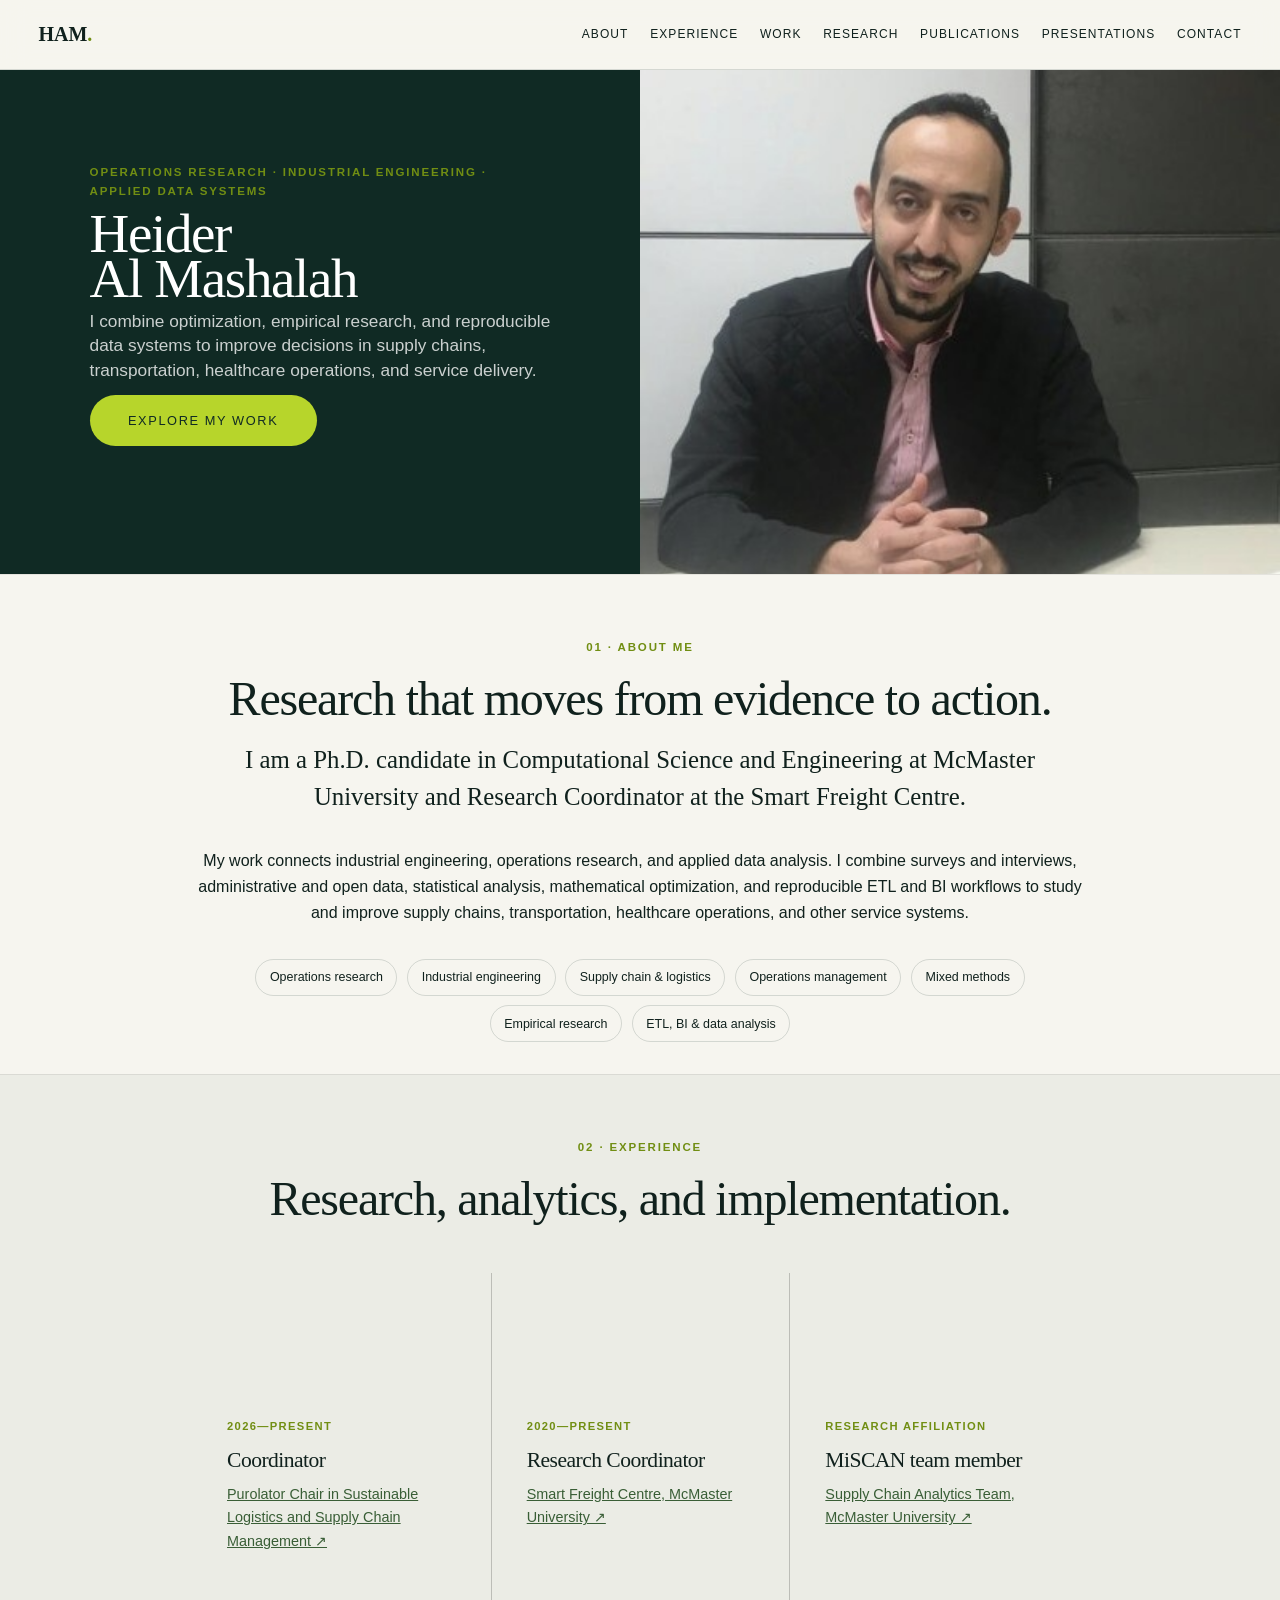
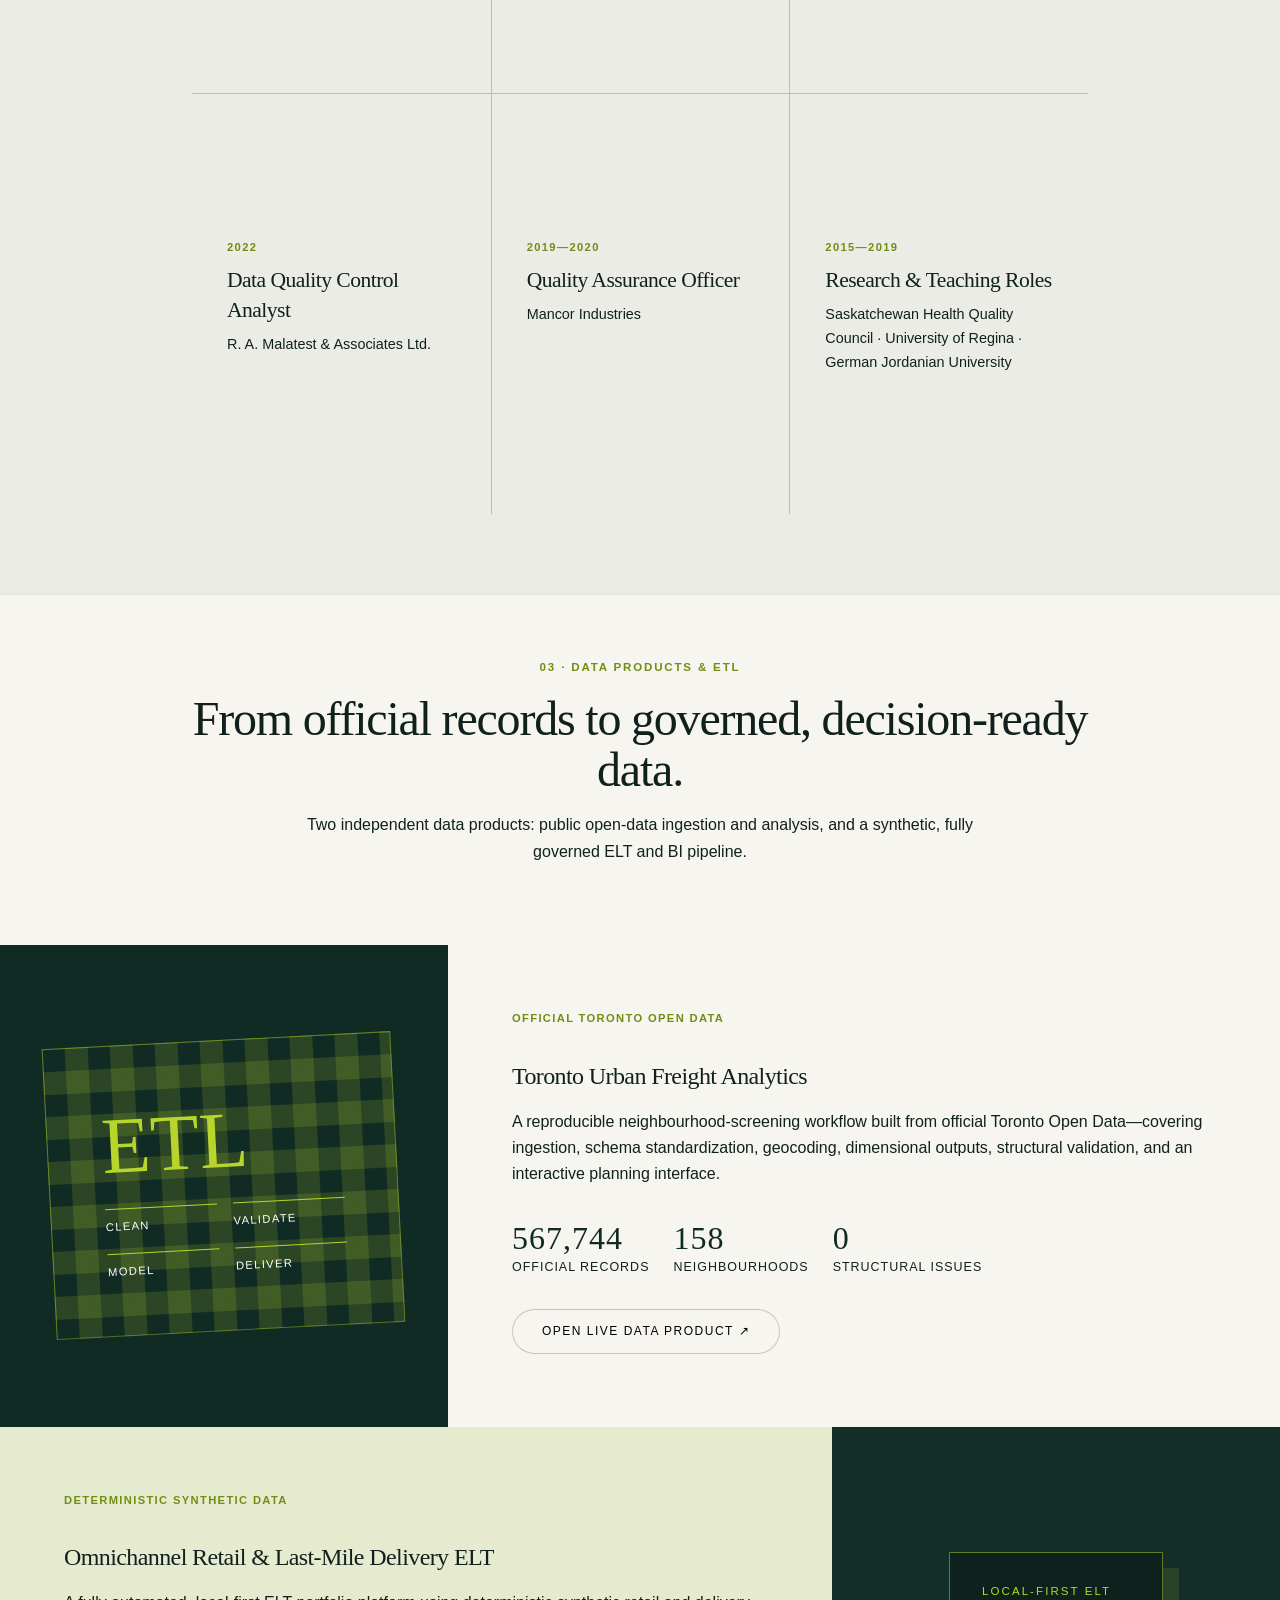
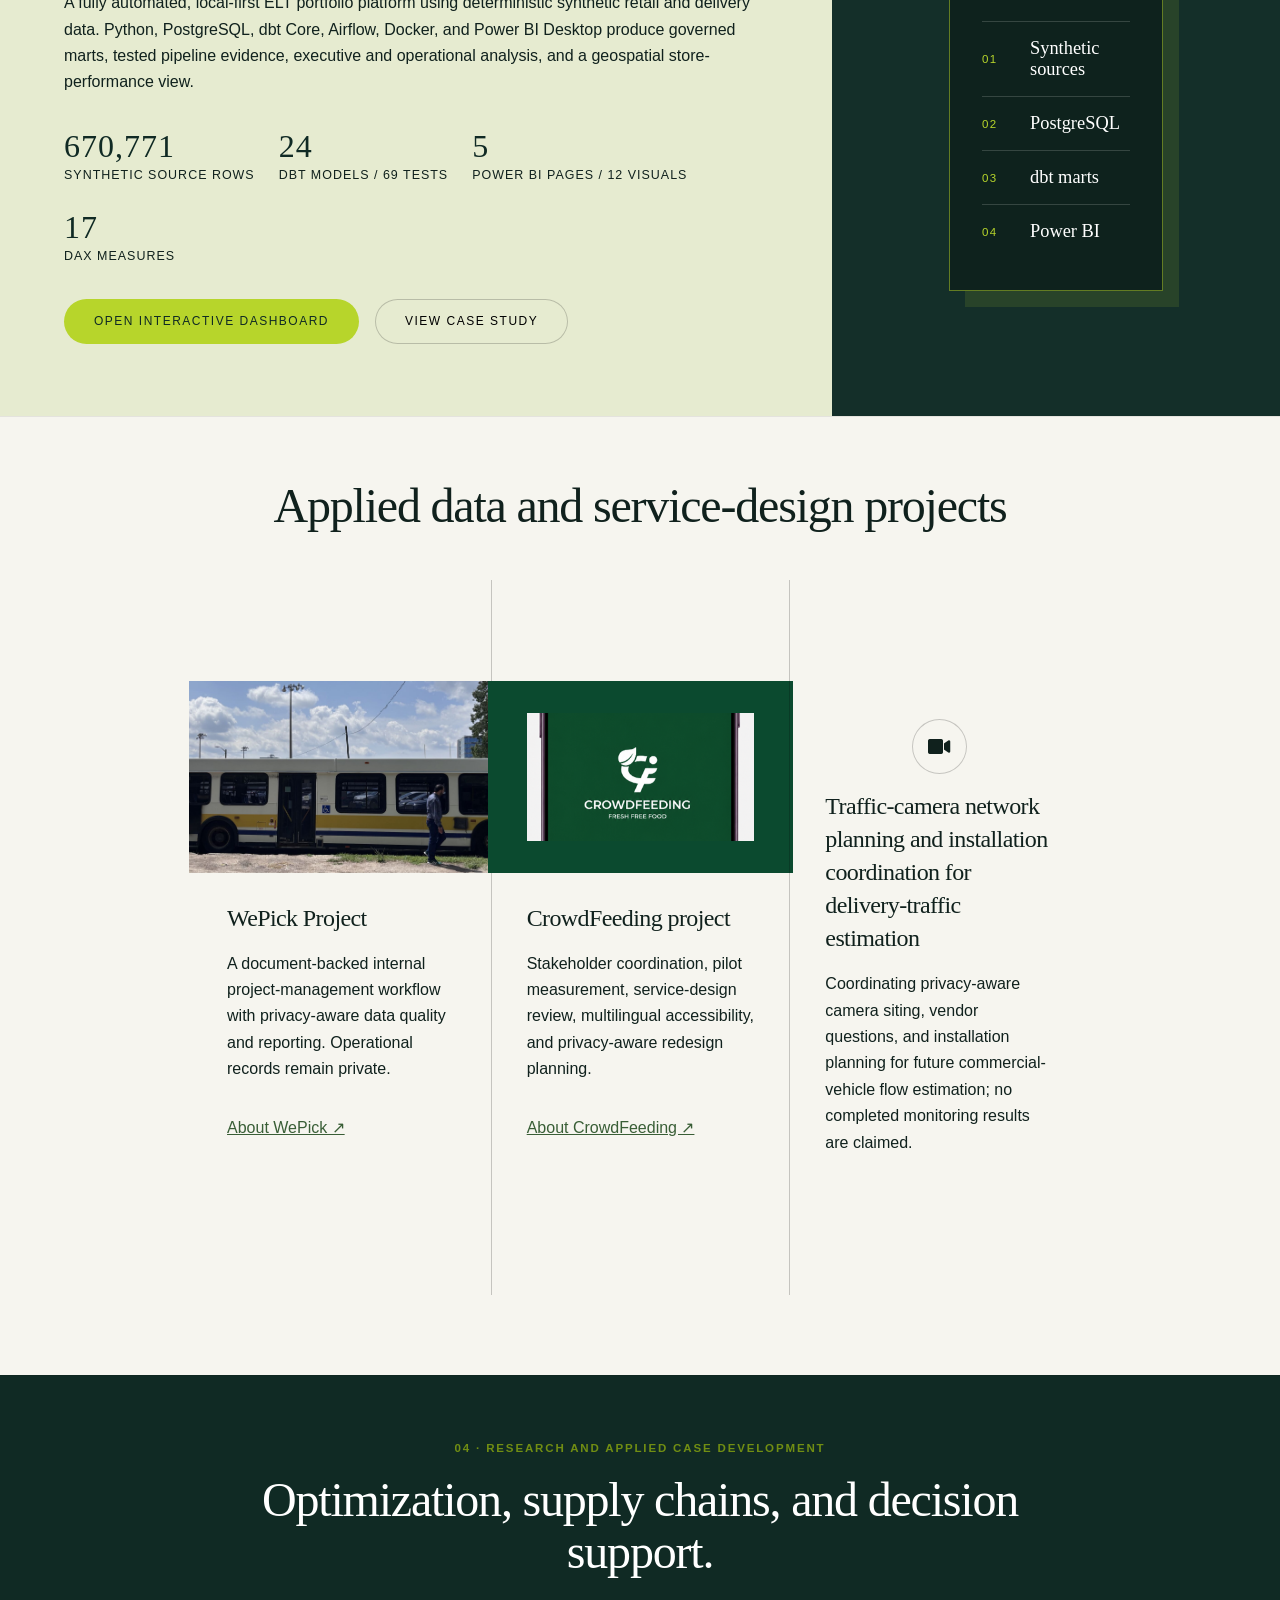
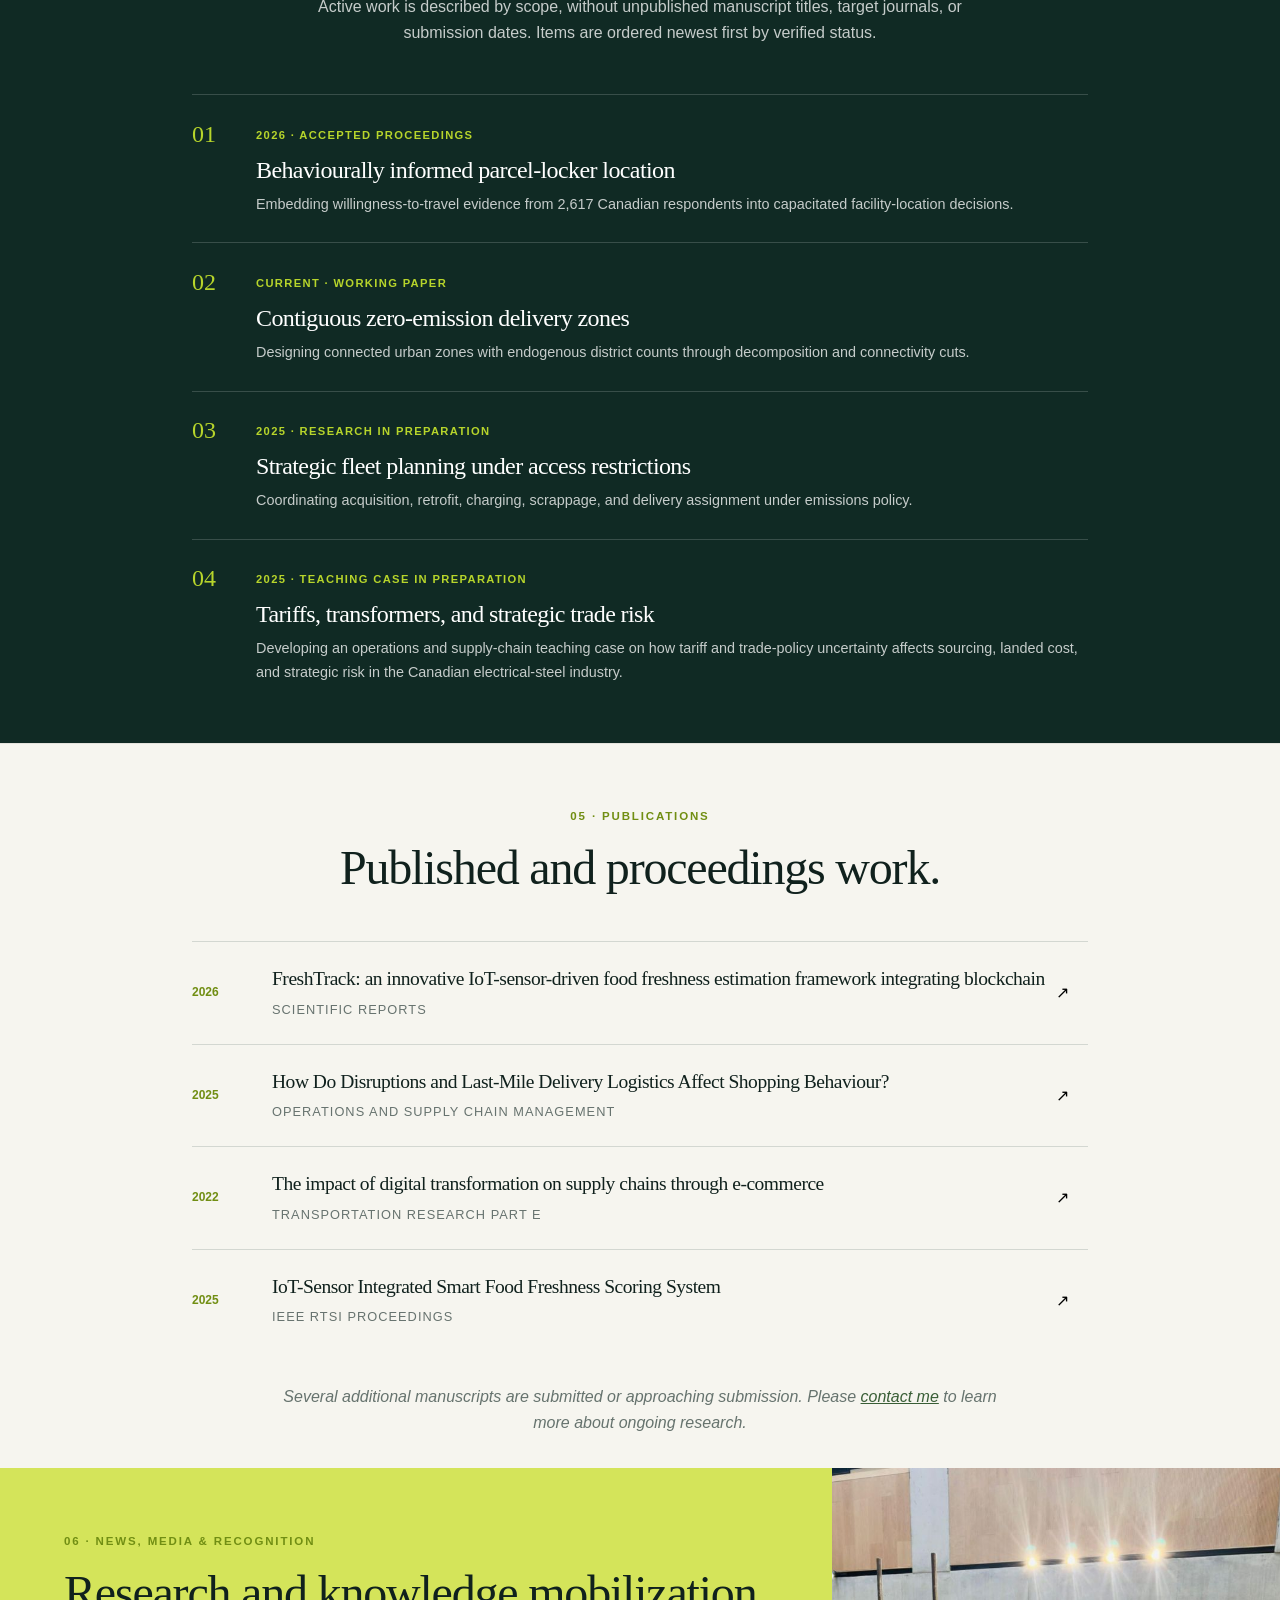
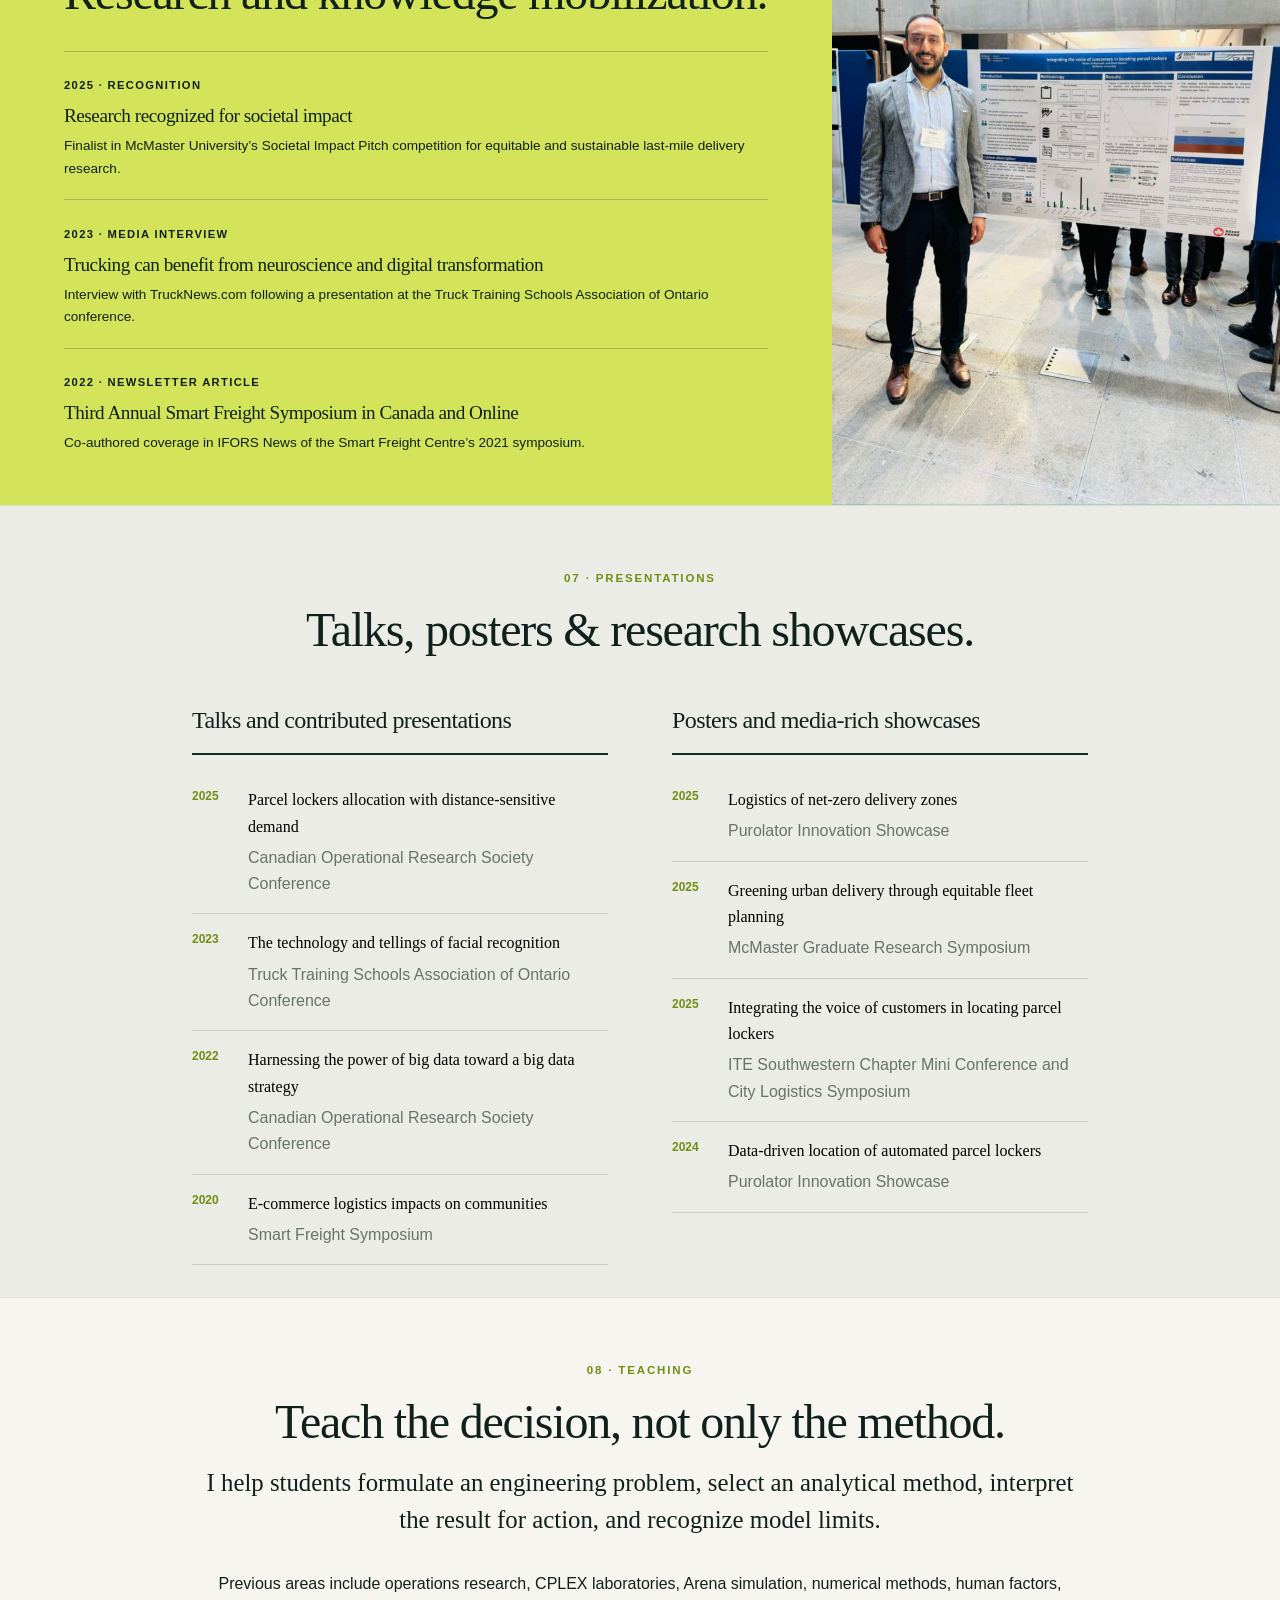
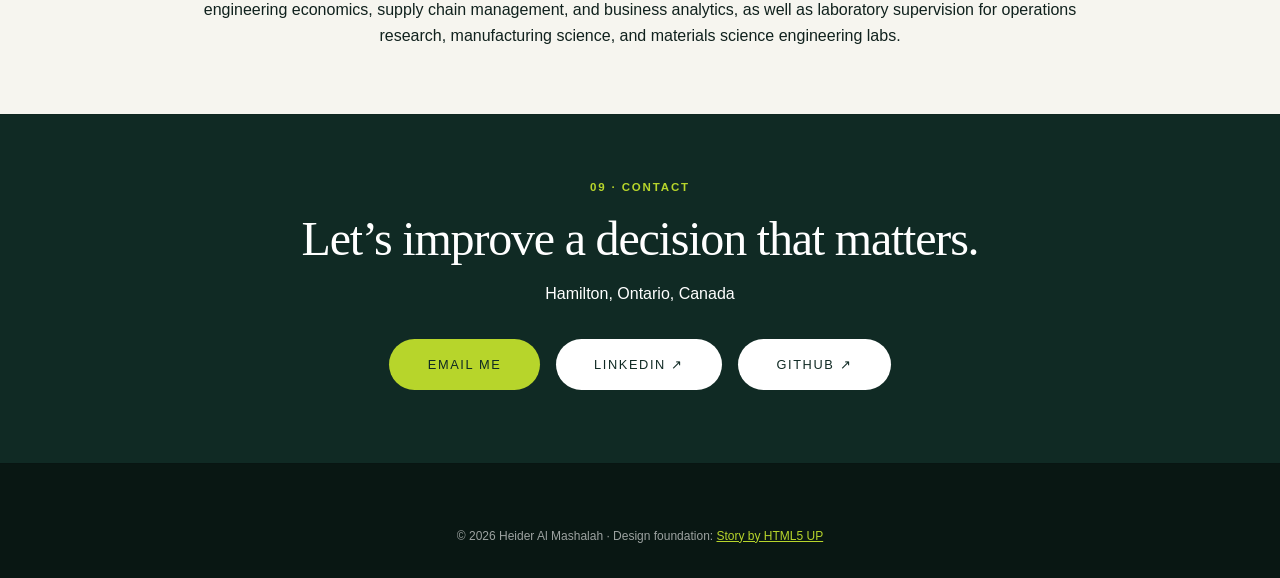
==== commit 28ef4b6f: "Shorten hero, correct MiSCAN wording, merge data products, refresh case study - Shorten the home her" ====
--- a/index.html
+++ b/index.html
@@ -4,9 +4,9 @@
   <title>Heider Al Mashalah | Operations Research &amp; Data Analytics</title>
   <meta charset="utf-8">
   <meta name="viewport" content="width=device-width, initial-scale=1, user-scalable=no">
-  <meta name="description" content="Heider Al Mashalah — industrial engineering, mixed methods, empirical research, healthcare operations, supply chain and logistics, ETL, and data analysis.">
+  <meta name="description" content="Heider Al Mashalah — operations research, industrial engineering, supply chain and logistics, operations management, mixed methods, empirical research, and ETL, BI, and data analysis.">
   <meta property="og:title" content="Heider Al Mashalah">
-  <meta property="og:description" content="Industrial engineering · Empirical research · Data analysis">
+  <meta property="og:description" content="Operations research · Industrial engineering · Applied data systems">
   <meta property="og:image" content="https://heidermash.github.io/images/og.png">
   <link rel="icon" href="favicon.svg">
   <link rel="stylesheet" href="assets/css/main.css">
@@ -24,11 +24,11 @@
   </nav>
 
   <div id="wrapper" class="divided">
-    <section id="home" class="banner style1 orient-left content-align-left image-position-center fullscreen onload-image-fade-in onload-content-fade-right hero">
+    <section id="home" class="banner style1 orient-left content-align-left image-position-center onload-image-fade-in onload-content-fade-right hero">
       <div class="content">
-        <p class="eyebrow">Industrial engineering · Empirical research · Data analysis</p>
+        <p class="eyebrow">Operations research · Industrial engineering · Applied data systems</p>
         <h1>Heider<br>Al Mashalah</h1>
-        <p class="major">I use mixed methods, empirical research, optimization, and data analysis to improve decisions across supply chains, logistics, healthcare operations, and service systems.</p>
+        <p class="major">I combine optimization, empirical research, and reproducible data systems to improve decisions in supply chains, transportation, healthcare operations, and service delivery.</p>
         <ul class="actions stacked"><li><a href="#about" class="button primary large wide smooth-scroll-middle">Explore my work</a></li></ul>
       </div>
       <div class="image"><img src="images/heider-portrait.jpg" alt="Heider Al Mashalah"></div>
@@ -39,8 +39,8 @@
         <p class="eyebrow">01 · About me</p>
         <h2>Research that moves from evidence to action.</h2>
         <p class="lead">I am a Ph.D. candidate in Computational Science and Engineering at McMaster University and Research Coordinator at the Smart Freight Centre.</p>
-        <p>My work connects industrial engineering with empirical and computational research. I combine surveys and interviews, administrative and open data, statistical analysis, mathematical optimization, and reproducible data workflows to study and improve healthcare, supply-chain, logistics, and other service systems.</p>
-        <div class="chips"><span>Mixed methods</span><span>Empirical research</span><span>Industrial engineering</span><span>Healthcare operations</span><span>Supply chain &amp; logistics</span><span>ETL &amp; data analysis</span></div>
+        <p>My work connects industrial engineering, operations research, and applied data analysis. I combine surveys and interviews, administrative and open data, statistical analysis, mathematical optimization, and reproducible ETL and BI workflows to study and improve supply chains, transportation, healthcare operations, and other service systems.</p>
+        <div class="chips"><span>Operations research</span><span>Industrial engineering</span><span>Supply chain &amp; logistics</span><span>Operations management</span><span>Mixed methods</span><span>Empirical research</span><span>ETL, BI &amp; data analysis</span></div>
       </div>
     </section>
 
@@ -50,7 +50,7 @@
         <div class="items style1 medium onscroll-fade-in experience-grid">
           <section><span class="meta">2026—present</span><h3>Coordinator</h3><p><a href="https://purolator.mcmaster.ca/about-the-chair/team/" target="_blank" rel="noreferrer">Purolator Chair in Sustainable Logistics and Supply Chain Management ↗</a></p></section>
           <section><span class="meta">2020—present</span><h3>Research Coordinator</h3><p><a href="https://smartfreightcentre.ca/our-people/" target="_blank" rel="noreferrer">Smart Freight Centre, McMaster University ↗</a></p></section>
-          <section><span class="meta">Research affiliation</span><h3>Supply Chain Analytics Team</h3><p><a href="https://miscan.mcmaster.ca/our-team/" target="_blank" rel="noreferrer">MiSCAN, McMaster University ↗</a></p></section>
+          <section><span class="meta">Research affiliation</span><h3>MiSCAN team member</h3><p><a href="https://miscan.mcmaster.ca/our-team/" target="_blank" rel="noreferrer">Supply Chain Analytics Team, McMaster University ↗</a></p></section>
           <section><span class="meta">2022</span><h3>Data Quality Control Analyst</h3><p>R. A. Malatest &amp; Associates Ltd.</p></section>
           <section><span class="meta">2019—2020</span><h3>Quality Assurance Officer</h3><p>Mancor Industries</p></section>
           <section><span class="meta">2015—2019</span><h3>Research &amp; Teaching Roles</h3><p>Saskatchewan Health Quality Council · University of Regina · German Jordanian University</p></section>
@@ -58,30 +58,38 @@
       </div>
     </section>
 
-    <section id="work" class="spotlight style1 orient-right content-align-left image-position-center onscroll-image-fade-in">
-      <div class="content">
-        <p class="eyebrow">03 · Data products &amp; ETL</p><h2>Toronto Urban Freight Analytics</h2>
-        <p>A reproducible neighbourhood-screening workflow built from official Toronto Open Data—covering ingestion, schema standardization, geocoding, dimensional outputs, structural validation, and an interactive planning interface.</p>
-        <div class="metrics"><span><b>567,744</b> official records</span><span><b>158</b> neighbourhoods</span><span><b>0</b> structural issues</span></div>
-        <ul class="actions"><li><a href="https://toronto-freight-dashboard.onrender.com/" target="_blank" rel="noreferrer" class="button">Open live data product ↗</a></li></ul>
+    <section id="work" class="wrapper style1 align-center section-pad">
+      <div class="inner">
+        <p class="eyebrow">03 · Data products &amp; ETL</p>
+        <h2>From official records to governed, decision-ready data.</h2>
+        <p class="section-intro">Two independent data products: public open-data ingestion and analysis, and a synthetic, fully governed ELT and BI pipeline.</p>
       </div>
-      <div class="image project-visual" role="img" aria-label="Abstract urban freight data visualization"><div class="map-grid"><b>ETL</b><span>clean</span><span>validate</span><span>model</span><span>deliver</span></div></div>
-    </section>
-
-    <section id="omnichannel-elt" class="spotlight style1 orient-left content-align-left image-position-center onscroll-image-fade-in omnichannel-spotlight">
-      <div class="content">
-        <p class="eyebrow">Featured data engineering case study</p><h2>Omnichannel Retail &amp; Last-Mile Delivery ELT</h2>
-        <p>A fully automated, local-first portfolio platform built with deterministic synthetic data. PostgreSQL, dbt Core, and Airflow produce governed marts for a generated Power BI Desktop project spanning executive, customer, delivery, and pipeline-audit views.</p>
-        <div class="metrics"><span><b>670,771</b> source rows reconciled</span><span><b>69</b> dbt tests passed</span><span><b>17</b> DAX measures</span></div>
-        <ul class="actions"><li><a href="projects/omnichannel-retail-elt/dashboard/" class="button primary">Open interactive dashboard</a></li><li><a href="projects/omnichannel-retail-elt/" class="button">View case study</a></li></ul>
+      <div class="spotlight style1 orient-right content-align-left image-position-center onscroll-image-fade-in">
+        <div class="content">
+          <p class="meta">Official Toronto Open Data</p>
+          <h3>Toronto Urban Freight Analytics</h3>
+          <p>A reproducible neighbourhood-screening workflow built from official Toronto Open Data—covering ingestion, schema standardization, geocoding, dimensional outputs, structural validation, and an interactive planning interface.</p>
+          <div class="metrics"><span><b>567,744</b> official records</span><span><b>158</b> neighbourhoods</span><span><b>0</b> structural issues</span></div>
+          <ul class="actions"><li><a href="https://toronto-freight-dashboard.onrender.com/" target="_blank" rel="noreferrer" class="button">Open live data product ↗</a></li></ul>
+        </div>
+        <div class="image project-visual" role="img" aria-label="Abstract urban freight data visualization"><div class="map-grid"><b>ETL</b><span>clean</span><span>validate</span><span>model</span><span>deliver</span></div></div>
       </div>
-      <div class="image pipeline-visual" role="img" aria-label="Local ELT pipeline from synthetic sources through PostgreSQL, dbt, Airflow, and Power BI Desktop">
-        <div class="pipeline-board">
-          <p>Local-first ELT</p>
-          <span><b>01</b> Synthetic sources</span>
-          <span><b>02</b> PostgreSQL</span>
-          <span><b>03</b> dbt marts</span>
-          <span><b>04</b> Power BI</span>
+      <div class="spotlight style1 orient-left content-align-left image-position-center onscroll-image-fade-in omnichannel-spotlight">
+        <div class="content">
+          <p class="meta">Deterministic synthetic data</p>
+          <h3>Omnichannel Retail &amp; Last-Mile Delivery ELT</h3>
+          <p>A fully automated, local-first ELT portfolio platform using deterministic synthetic retail and delivery data. Python, PostgreSQL, dbt Core, Airflow, Docker, and Power BI Desktop produce governed marts, tested pipeline evidence, executive and operational analysis, and a geospatial store-performance view.</p>
+          <div class="metrics"><span><b>670,771</b> synthetic source rows</span><span><b>24</b> dbt models / 69 tests</span><span><b>5</b> Power BI pages / 12 visuals</span><span><b>17</b> DAX measures</span></div>
+          <ul class="actions"><li><a href="projects/omnichannel-retail-elt/dashboard/" class="button primary">Open interactive dashboard</a></li><li><a href="projects/omnichannel-retail-elt/" class="button">View case study</a></li></ul>
+        </div>
+        <div class="image pipeline-visual" role="img" aria-label="Local ELT pipeline from synthetic sources through PostgreSQL, dbt, Airflow, and Power BI Desktop">
+          <div class="pipeline-board">
+            <p>Local-first ELT</p>
+            <span><b>01</b> Synthetic sources</span>
+            <span><b>02</b> PostgreSQL</span>
+            <span><b>03</b> dbt marts</span>
+            <span><b>04</b> Power BI</span>
+          </div>
         </div>
       </div>
     </section>
@@ -92,20 +100,20 @@
         <div class="items style1 medium onscroll-fade-in project-grid">
           <section><img class="project-thumb" src="images/wepick-project.jpg" alt="WePick project vehicle used in community service operations"><h3>WePick Project</h3><p>A document-backed internal project-management workflow with privacy-aware data quality and reporting. Operational records remain private.</p><a href="https://wepick.ca/" target="_blank" rel="noreferrer">About WePick ↗</a></section>
           <section><img class="project-thumb logo-thumb" src="images/crowdfeeding-project.png" alt="CrowdFeeding project logo"><h3>CrowdFeeding project</h3><p>Stakeholder coordination, pilot measurement, service-design review, multilingual accessibility, and privacy-aware redesign planning.</p><a href="https://crowdfeeding.ca/#about" target="_blank" rel="noreferrer">About CrowdFeeding ↗</a></section>
-          <section><span class="icon solid style2 major fa-chart-line"></span><h3>Decision-ready analytics</h3><p>Work that connects source resolution, ETL, validation, analytical modeling, visualization, and implementation—not merely dashboard screens.</p></section>
+          <section><span class="icon solid style2 major fa-video"></span><h3>Traffic-camera network planning and installation coordination for delivery-traffic estimation</h3><p>Coordinating privacy-aware camera siting, vendor questions, and installation planning for future commercial-vehicle flow estimation; no completed monitoring results are claimed.</p></section>
         </div>
       </div>
     </section>
 
     <section id="research" class="wrapper style1 align-center section-pad dark-panel">
       <div class="inner">
-        <p class="eyebrow">04 · Optimization research</p><h2>Behaviour, networks, and low-emission freight.</h2>
-        <p class="section-intro">Active work is described by scope, without unpublished manuscript titles, target journals, or submission dates.</p>
+        <p class="eyebrow">04 · Research and applied case development</p><h2>Optimization, supply chains, and decision support.</h2>
+        <p class="section-intro">Active work is described by scope, without unpublished manuscript titles, target journals, or submission dates. Items are ordered newest first by verified status.</p>
         <div class="research-list">
-          <article><span>01</span><div><h3>Behaviourally informed parcel-locker location</h3><p>Embedding willingness-to-travel evidence from 2,617 Canadian respondents into capacitated facility-location decisions.</p></div></article>
-          <article><span>02</span><div><h3>Contiguous zero-emission delivery zones</h3><p>Designing connected urban zones with endogenous district counts through decomposition and connectivity cuts.</p></div></article>
-          <article><span>03</span><div><h3>Strategic fleet planning under access restrictions</h3><p>Coordinating acquisition, retrofit, charging, scrappage, and delivery assignment under emissions policy.</p></div></article>
-          <article><span>04</span><div><h3>Urban-freight evidence and policy screening</h3><p>Connecting curated evidence to bounded neighbourhood screening without overstating demand, emissions, or public support.</p></div></article>
+          <article><span>01</span><div><span class="meta">2026 · Accepted proceedings</span><h3>Behaviourally informed parcel-locker location</h3><p>Embedding willingness-to-travel evidence from 2,617 Canadian respondents into capacitated facility-location decisions.</p></div></article>
+          <article><span>02</span><div><span class="meta">Current · Working paper</span><h3>Contiguous zero-emission delivery zones</h3><p>Designing connected urban zones with endogenous district counts through decomposition and connectivity cuts.</p></div></article>
+          <article><span>03</span><div><span class="meta">2025 · Research in preparation</span><h3>Strategic fleet planning under access restrictions</h3><p>Coordinating acquisition, retrofit, charging, scrappage, and delivery assignment under emissions policy.</p></div></article>
+          <article><span>04</span><div><span class="meta">2025 · Teaching case in preparation</span><h3>Tariffs, transformers, and strategic trade risk</h3><p>Developing an operations and supply-chain teaching case on how tariff and trade-policy uncertainty affects sourcing, landed cost, and strategic risk in the Canadian electrical-steel industry.</p></div></article>
         </div>
       </div>
     </section>
--- a/assets/css/custom.css
+++ b/assets/css/custom.css
@@ -3,14 +3,14 @@
 html{scroll-behavior:smooth;scroll-padding-top:4.4rem}body{color:var(--ink);background:var(--paper)}
 body,input,select,textarea{font-family:Inter,"Helvetica Neue",Arial,sans-serif}h1,h2,h3{font-family:Georgia,"Times New Roman",serif;color:var(--ink);letter-spacing:-.025em}h2{font-size:3rem;line-height:1.08}a{color:#395e36}.skip-link{position:fixed;left:1rem;top:-5rem;z-index:10001;background:#fff;padding:.7rem 1rem}.skip-link:focus{top:1rem}
 #site-nav{height:4.4rem;position:fixed;z-index:1000;top:0;left:0;right:0;display:flex;align-items:center;justify-content:space-between;padding:0 3vw;background:rgba(246,245,239,.94);backdrop-filter:blur(14px);border-bottom:1px solid var(--line)}.brand{font:700 1.25rem Georgia,serif;text-decoration:none;color:var(--ink)}.brand span,.eyebrow{color:#718e13}.nav-links{display:flex;gap:1.35rem}.nav-links a{font-size:.75rem;text-transform:uppercase;letter-spacing:.09em;text-decoration:none;color:var(--ink)}
-#wrapper{padding-top:4.4rem}.hero{min-height:calc(100vh - 4.4rem);background:var(--forest);color:white}.hero .content{padding:6rem 7vw}.hero h1{font-size:clamp(4rem,8vw,8rem);line-height:.79;color:#fff;margin:.3rem 0 2rem}.hero p.major{max-width:40rem;font-size:1.35rem;color:rgba(255,255,255,.78)}.hero .image img{filter:saturate(.75);object-position:center 25%}.eyebrow{text-transform:uppercase;letter-spacing:.16em;font-size:.72rem;font-weight:700;margin-bottom:1rem}.button.primary{background:var(--lime)!important;color:var(--forest)!important}.button.primary:before{box-shadow:none!important}.section-pad>.inner,.section-pad .inner{padding-top:6.5rem;padding-bottom:6.5rem}.narrow{max-width:850px}.lead{font:1.55rem/1.5 Georgia,serif}.chips{display:flex;flex-wrap:wrap;justify-content:center;gap:.6rem;margin-top:2rem}.chips span{border:1px solid var(--line);border-radius:999px;padding:.45rem .85rem;font-size:.78rem}.muted{background:var(--muted)}
+#wrapper{padding-top:4.4rem}#home{min-height:56vh;background:var(--forest);color:white}#home .content{padding:1.2rem 7vw .9rem}#home .eyebrow{margin-bottom:.6rem}#home h1{font-size:clamp(2.2rem,4.3vw,4.3rem);line-height:.82;color:#fff;margin:.2rem 0 .5rem}#home p.major{max-width:40rem;font-size:1.08rem;line-height:1.4;margin:0 0 .8rem 0;color:rgba(255,255,255,.78)}#home .image img{filter:saturate(.75);object-position:center 25%}@media screen and (orientation:portrait){#home .image{height:24vh}}.eyebrow{text-transform:uppercase;letter-spacing:.16em;font-size:.72rem;font-weight:700;margin-bottom:1rem}.button.primary{background:var(--lime)!important;color:var(--forest)!important}.button.primary:before{box-shadow:none!important}.section-pad>.inner,.section-pad .inner{padding-top:6.5rem;padding-bottom:6.5rem}.narrow{max-width:850px}.lead{font:1.55rem/1.5 Georgia,serif}.chips{display:flex;flex-wrap:wrap;justify-content:center;gap:.6rem;margin-top:2rem}.chips span{border:1px solid var(--line);border-radius:999px;padding:.45rem .85rem;font-size:.78rem}.muted{background:var(--muted)}
 .items.style1>section{padding:2.4rem;text-align:left}.experience-grid h3{font-size:1.35rem;margin:.45rem 0}.experience-grid p{font-size:.9rem}.meta{font-size:.7rem;text-transform:uppercase;letter-spacing:.12em;color:#718e13;font-weight:700}.project-thumb{display:block;width:calc(100% + 4.8rem);height:12rem;margin:-2.4rem -2.4rem 1.8rem;object-fit:cover}.logo-thumb{object-fit:contain;background:#0b4a2f;padding:2rem}.project-visual{background:var(--forest)!important;display:grid!important;place-items:center}.map-grid{width:78%;aspect-ratio:1.2;background:linear-gradient(90deg,transparent 49%,rgba(183,213,43,.16) 50%),linear-gradient(transparent 49%,rgba(183,213,43,.16) 50%);background-size:45px 45px;border:1px solid rgba(183,213,43,.4);display:grid;grid-template-columns:repeat(2,1fr);gap:1rem;padding:12%;transform:rotate(-3deg)}.map-grid b{grid-column:1/-1;font:5rem Georgia;color:var(--lime)}.map-grid span{color:#fff;border-top:1px solid var(--lime);padding-top:.5rem;text-transform:uppercase;letter-spacing:.12em;font-size:.7rem}.metrics{display:flex;gap:1.5rem;margin:2rem 0;flex-wrap:wrap}.metrics span{font-size:.78rem;text-transform:uppercase;letter-spacing:.08em}.metrics b{display:block;font:2rem Georgia;color:var(--forest)}
 .omnichannel-spotlight{background:#e6ebd0}.omnichannel-spotlight .content{background:#e6ebd0}.pipeline-visual{background:#142f29!important;display:grid!important;place-items:center;padding:8%}.pipeline-board{width:min(31rem,88%);border:1px solid rgba(183,213,43,.5);padding:2rem;background:rgba(9,23,19,.5);box-shadow:1rem 1rem 0 rgba(183,213,43,.12)}.pipeline-board p{color:var(--lime);font:.72rem/1.2 Inter,Arial,sans-serif;text-transform:uppercase;letter-spacing:.18em;margin:0 0 1.4rem}.pipeline-board span{display:grid;grid-template-columns:3rem 1fr;align-items:center;padding:1rem 0;border-top:1px solid rgba(255,255,255,.16);color:#fff;font:1.15rem Georgia,serif}.pipeline-board b{font:.72rem Inter,Arial,sans-serif;letter-spacing:.12em;color:var(--lime)}
 .case-study-page{background:var(--paper)}.case-study-page #site-nav .nav-links{gap:1rem}.case-study-page #site-nav .nav-links a:last-child{color:#557008;font-weight:700}.case-hero{background:var(--forest);color:rgba(255,255,255,.78)}.case-hero>.inner{padding:8rem 7vw 6rem;max-width:1200px;margin:auto}.case-hero h1{max-width:980px;color:#fff;font-size:clamp(3rem,7vw,6.8rem);line-height:.92;margin:.4rem 0 2rem}.case-hero .lead{max-width:850px}.case-hero .button:not(.primary){background:#fff!important;color:var(--forest)!important;box-shadow:none!important}.case-hero .button:not(.primary):before{box-shadow:none!important}.case-kpis{display:grid;grid-template-columns:repeat(4,1fr);gap:1px;margin-top:4rem;background:rgba(255,255,255,.18);border:1px solid rgba(255,255,255,.18)}.case-kpis div{padding:1.5rem;background:var(--forest)}.case-kpis b{display:block;color:var(--lime);font:2.35rem Georgia,serif}.case-kpis span{font-size:.72rem;text-transform:uppercase;letter-spacing:.1em}.case-intro{max-width:820px;margin:0 auto 3rem}.pipeline-flow{display:grid;grid-template-columns:repeat(9,auto);align-items:stretch;justify-content:center;gap:.55rem;margin:3rem auto}.pipeline-flow article{width:9.4rem;min-height:11rem;padding:1.2rem;border:1px solid var(--line);background:#fff;text-align:left}.pipeline-flow article span{color:#718e13;font-size:.67rem;font-weight:700;letter-spacing:.1em}.pipeline-flow article h3{font-size:1.1rem;margin:.6rem 0}.pipeline-flow article p{font-size:.76rem;line-height:1.45;margin:0}.flow-arrow{align-self:center;color:#718e13;font-size:1.4rem}.evidence-note{max-width:900px;margin:0 auto;padding:1rem 1.2rem;border-left:4px solid var(--lime);background:rgba(183,213,43,.14);text-align:left}.capability-grid{display:grid;grid-template-columns:repeat(3,1fr);gap:1px;background:var(--line);border:1px solid var(--line);margin-top:3rem;text-align:left}.capability-grid article{padding:2rem;background:var(--paper)}.capability-grid h3{font-size:1.2rem;margin:.25rem 0 .7rem}.capability-grid p{font-size:.88rem;margin:0}.report-layout{display:grid;grid-template-columns:.9fr 1.1fr;gap:4rem;align-items:start;text-align:left}.report-pages{counter-reset:report-page}.report-pages article{position:relative;padding:1.25rem 1rem 1.25rem 4.5rem;border-top:1px solid rgba(255,255,255,.18);counter-increment:report-page}.report-pages article:before{content:"0" counter(report-page);position:absolute;left:0;top:1.25rem;color:var(--lime);font:1.25rem Georgia,serif}.report-pages h3{margin:0 0 .35rem}.report-pages p{font-size:.86rem;margin:0}.model-card{padding:2rem;border:1px solid rgba(183,213,43,.45);background:rgba(0,0,0,.13)}.model-card h3{margin-top:0}.model-stats{display:grid;grid-template-columns:repeat(2,1fr);gap:1rem}.model-stats span{padding:1rem;border-top:1px solid rgba(255,255,255,.18);font-size:.76rem;text-transform:uppercase;letter-spacing:.08em}.model-stats b{display:block;color:var(--lime);font:2rem Georgia,serif}.validation-table{max-width:900px;margin:3rem auto 0;padding:0;list-style:none;text-align:left}.validation-table li{display:grid;grid-template-columns:1.2fr .8fr;padding:1rem 0;border-top:1px solid var(--line)}.validation-table b{text-align:right;color:#496008}.boundary-box{max-width:900px;margin:3rem auto 0;padding:2rem;border:1px solid rgba(255,255,255,.22);text-align:left}.boundary-box h3{color:var(--lime)}.boundary-box ul{margin-bottom:0}.case-cta{background:#d4e45a}.case-cta .inner{max-width:850px}.case-cta h2{max-width:700px;margin-left:auto;margin-right:auto}.case-cta .button.primary{background:var(--forest)!important;color:#fff!important}
-.dark-panel{background:var(--forest);color:rgba(255,255,255,.76)}.dark-panel h2,.dark-panel h3{color:#fff}.section-intro{max-width:700px;margin:0 auto 3rem}.research-list{max-width:950px;margin:auto;text-align:left}.research-list article{display:grid;grid-template-columns:4rem 1fr;padding:1.6rem 0;border-top:1px solid rgba(255,255,255,.17)}.research-list article>span{font:1.5rem Georgia;color:var(--lime)}.research-list h3{margin:0 0 .4rem}.research-list p{margin:0;font-size:.9rem}.publication-wrap{max-width:1050px}.publication-list{margin-top:3rem;text-align:left}.publication-list>a{display:grid;grid-template-columns:5rem 1fr 2rem;align-items:center;padding:1.5rem 0;border-top:1px solid var(--line);text-decoration:none;color:var(--ink)}.publication-list h3{font-size:1.22rem;margin:0}.publication-list p{font-size:.8rem;text-transform:uppercase;letter-spacing:.08em;margin:.35rem 0 0;color:#67736f}.publication-list>a>span{font-size:.75rem;color:#718e13;font-weight:700}.ongoing-note{max-width:720px;margin:2rem auto 0;font-style:italic;color:#66736e}.news-panel{background:#d4e45a}.news-panel .content{background:#d4e45a}.news-panel .image img{object-position:center 30%}.recognition-list{margin-top:2rem}.recognition-list a{display:block;padding:1.2rem 0;border-top:1px solid rgba(16,42,36,.25);text-decoration:none;color:var(--ink)}.recognition-list span{font-size:.7rem;text-transform:uppercase;letter-spacing:.12em;font-weight:700}.recognition-list h3{margin:.35rem 0;font-size:1.2rem}.recognition-list p{font-size:.85rem;margin:0}.recognition-list a:hover h3{text-decoration:underline}
+.dark-panel{background:var(--forest);color:rgba(255,255,255,.76)}.dark-panel h2,.dark-panel h3{color:#fff}.dark-panel .meta{color:var(--lime)}.section-intro{max-width:700px;margin:0 auto 3rem}.research-list{max-width:950px;margin:auto;text-align:left}.research-list article{display:grid;grid-template-columns:4rem 1fr;padding:1.6rem 0;border-top:1px solid rgba(255,255,255,.17)}.research-list article>span{font:1.5rem Georgia;color:var(--lime)}.research-list h3{margin:.4rem 0}.research-list p{margin:0;font-size:.9rem}.publication-wrap{max-width:1050px}.publication-list{margin-top:3rem;text-align:left}.publication-list>a{display:grid;grid-template-columns:5rem 1fr 2rem;align-items:center;padding:1.5rem 0;border-top:1px solid var(--line);text-decoration:none;color:var(--ink)}.publication-list h3{font-size:1.22rem;margin:0}.publication-list p{font-size:.8rem;text-transform:uppercase;letter-spacing:.08em;margin:.35rem 0 0;color:#67736f}.publication-list>a>span{font-size:.75rem;color:#718e13;font-weight:700}.ongoing-note{max-width:720px;margin:2rem auto 0;font-style:italic;color:#66736e}.news-panel{background:#d4e45a}.news-panel .content{background:#d4e45a}.news-panel .image img{object-position:center 30%}.recognition-list{margin-top:2rem}.recognition-list a{display:block;padding:1.2rem 0;border-top:1px solid rgba(16,42,36,.25);text-decoration:none;color:var(--ink)}.recognition-list span{font-size:.7rem;text-transform:uppercase;letter-spacing:.12em;font-weight:700}.recognition-list h3{margin:.35rem 0;font-size:1.2rem}.recognition-list p{font-size:.85rem;margin:0}.recognition-list a:hover h3{text-decoration:underline}
 .talk-columns{display:grid;grid-template-columns:1fr 1fr;gap:4rem;text-align:left;margin-top:3rem}.talk-columns>div>h3{border-bottom:2px solid var(--forest);padding-bottom:1rem}.talk-columns p{display:grid;grid-template-columns:3.5rem 1fr;padding:1rem 0;border-bottom:1px solid var(--line);margin:0}.talk-columns p span{grid-row:1/3;font-size:.75rem;color:#718e13;font-weight:700}.talk-columns b{font-family:Georgia,serif}.talk-columns small{grid-column:2;color:#66736e;margin-top:.3rem}.contact-panel{background:var(--forest);color:white}.contact-panel h2{color:#fff}.contact-panel .eyebrow{color:var(--lime)}.contact-panel .button:not(.primary){background:#fff!important;color:var(--forest)!important;box-shadow:none!important}.contact-panel .button:not(.primary):before{box-shadow:none!important}footer{background:#091713;color:rgba(255,255,255,.6)}footer .inner{padding:2rem}footer p{margin:0;font-size:.75rem}footer a{color:var(--lime)}
 .dashboard-page{background:#edf0e8}.dashboard-page #wrapper{overflow:visible}.dashboard-hero{background:var(--forest);color:rgba(255,255,255,.78)}.dashboard-hero .inner{max-width:1450px;margin:auto;padding:5.5rem 4vw 3.5rem}.dashboard-hero h1{color:#fff;font-size:clamp(3rem,6vw,6.2rem);line-height:.92;max-width:1050px;margin:.4rem 0 1.5rem}.dashboard-hero .lead{max-width:900px;margin-bottom:1.5rem}.dashboard-disclosure{max-width:920px;padding:1rem 1.2rem;border-left:4px solid var(--lime);background:rgba(255,255,255,.08);font-size:.86rem}.dashboard-disclosure b{color:var(--lime)}.dashboard-app{max-width:1450px;margin:auto;padding:0 4vw 5rem}.dashboard-toolbar{position:sticky;top:4.4rem;z-index:20;display:flex;align-items:end;gap:1rem;padding:1.1rem 0;background:rgba(237,240,232,.96);backdrop-filter:blur(12px);border-bottom:1px solid var(--line)}.dashboard-toolbar label{display:grid;gap:.35rem;font-size:.67rem;text-transform:uppercase;letter-spacing:.1em;font-weight:700}.dashboard-toolbar select{min-width:10rem;height:2.8rem;padding:0 2.2rem 0 .8rem;border:1px solid var(--line);border-radius:0;background:#fff;color:var(--ink)}.dashboard-toolbar .button{height:2.8rem;line-height:2.8rem;padding:0 1.2rem;margin:0}.dashboard-status{margin-left:auto;font-size:.78rem;color:#586660}.dashboard-tabs{display:flex;gap:.3rem;padding:1.5rem 0 .8rem;overflow-x:auto}.dashboard-tabs button{appearance:none;border:1px solid var(--line);background:#fff;color:var(--ink);padding:.8rem 1rem;white-space:nowrap;font:700 .7rem Inter,Arial,sans-serif;text-transform:uppercase;letter-spacing:.08em;cursor:pointer}.dashboard-tabs button[aria-selected="true"]{background:var(--forest);border-color:var(--forest);color:#fff}.dashboard-tabs button:focus-visible{outline:3px solid var(--lime);outline-offset:2px}.dashboard-view[hidden]{display:none}.dashboard-kpis{display:grid;grid-template-columns:repeat(5,1fr);gap:1rem;margin:1rem 0}.dashboard-kpi{background:#fff;border:1px solid var(--line);padding:1.25rem;min-height:8.5rem}.dashboard-kpi span{display:block;font-size:.67rem;text-transform:uppercase;letter-spacing:.1em;color:#65736d}.dashboard-kpi b{display:block;margin:.55rem 0;color:var(--forest);font:clamp(1.65rem,2.4vw,2.65rem) Georgia,serif}.dashboard-kpi small{color:#718e13;font-size:.72rem}.dashboard-grid{display:grid;grid-template-columns:repeat(2,minmax(0,1fr));gap:1rem;margin-top:1rem}.dashboard-card{background:#fff;border:1px solid var(--line);padding:1.4rem;min-width:0}.dashboard-card.wide{grid-column:1/-1}.dashboard-card h2{font-size:1.45rem;margin:0}.dashboard-card h3{font-size:1.15rem;margin:0}.dashboard-card-head{display:flex;align-items:start;justify-content:space-between;gap:1rem;margin-bottom:1rem}.dashboard-card-head p{font-size:.78rem;color:#68756f;margin:0;text-align:right}.dashboard-card canvas{display:block;width:100%;height:18rem}.chart-summary{font-size:.76rem;color:#5d6b65;margin:.6rem 0 0}.dashboard-map{height:28rem;border:1px solid var(--line);background:#dfe6df;z-index:1}.dashboard-map .leaflet-popup-content{font:12px/1.5 Inter,Arial,sans-serif;color:var(--ink)}.dashboard-map .leaflet-popup-content strong{font:700 15px Georgia,serif}.map-legend{display:flex;flex-wrap:wrap;gap:1rem;padding:.8rem 0;font-size:.7rem;color:#5d6b65}.map-legend span{display:flex;align-items:center;gap:.35rem}.map-dot{width:.7rem;height:.7rem;border-radius:50%;display:inline-block}.map-dot-good{background:#4d8b61}.map-dot-watch{background:#d18b32}.map-dot-risk{background:#a85f5f}.dashboard-table-wrap{overflow-x:auto}.dashboard-table{width:100%;margin:0;font-size:.79rem}.dashboard-table th{font-size:.64rem;text-transform:uppercase;letter-spacing:.08em;color:#5d6b65}.dashboard-table th,.dashboard-table td{padding:.75rem .65rem;white-space:nowrap}.dashboard-table td:not(:first-child),.dashboard-table th:not(:first-child){text-align:right}.audit-grid{display:grid;grid-template-columns:repeat(4,1fr);gap:1rem;margin-top:1rem}.audit-gate{padding:1.3rem;background:#fff;border:1px solid var(--line)}.audit-gate span{display:block;color:#718e13;font-size:.66rem;font-weight:700;letter-spacing:.1em}.audit-gate b{display:block;margin:.5rem 0;font:1.35rem Georgia,serif}.audit-gate small{font-size:.75rem;color:#65736d}.reconciliation-track{height:1.2rem;background:#dde2d8;margin:1.5rem 0 .7rem;overflow:hidden}.reconciliation-track span{display:block;height:100%;width:0;background:var(--lime);transition:width .5s ease}.dashboard-boundary{padding:1.5rem;background:var(--forest);color:rgba(255,255,255,.78)}.dashboard-boundary h3{color:#fff}.dashboard-boundary b{color:var(--lime)}.dashboard-loading{padding:3rem;background:#fff;border:1px solid var(--line);text-align:center}.dashboard-error{color:#8b2f2f}.dashboard-noscript{margin:2rem;padding:1rem;background:#fff2cc;color:#5c4700}
 @media(max-width:1180px){.pipeline-flow{grid-template-columns:repeat(5,1fr);max-width:850px}.pipeline-flow article{width:auto}.pipeline-flow .flow-arrow{display:none}}
 @media(max-width:1100px){.dashboard-kpis{grid-template-columns:repeat(3,1fr)}.audit-grid{grid-template-columns:repeat(2,1fr)}}
-@media(max-width:980px){.nav-links{display:none}.hero .content{padding:4rem 7vw}.hero h1{font-size:4.5rem}.section-pad>.inner,.section-pad .inner{padding-top:4rem;padding-bottom:4rem}.talk-columns,.report-layout{grid-template-columns:1fr;gap:2rem}h2{font-size:2.35rem}.map-grid b{font-size:3.5rem}.case-kpis{grid-template-columns:repeat(2,1fr)}.capability-grid{grid-template-columns:repeat(2,1fr)}.dashboard-toolbar{top:3.8rem;flex-wrap:wrap}.dashboard-status{width:100%;margin-left:0}.dashboard-grid{grid-template-columns:1fr}.dashboard-card.wide{grid-column:auto}}
-@media(max-width:600px){#site-nav{height:3.8rem}#wrapper{padding-top:3.8rem}.hero h1{font-size:3.65rem}.hero p.major{font-size:1.1rem}.items.style1>section{padding:1.7rem}.project-thumb{width:calc(100% + 3.4rem);margin:-1.7rem -1.7rem 1.5rem}.publication-list>a{grid-template-columns:3.5rem 1fr 1rem}.publication-list h3{font-size:1rem}.metrics{gap:.8rem}.metrics span{width:45%}.pipeline-board{padding:1.35rem}.pipeline-board span{font-size:1rem}.case-hero>.inner{padding:5rem 6vw 3.5rem}.case-kpis,.capability-grid,.pipeline-flow{grid-template-columns:1fr}.pipeline-flow article{min-height:0}.model-stats{grid-template-columns:1fr}.validation-table li{grid-template-columns:1fr}.validation-table b{text-align:left}.case-hero .actions li{display:block;margin:.7rem 0}.case-hero .actions .button{width:100%}.dashboard-hero .inner{padding:4rem 5vw 2.5rem}.dashboard-app{padding:0 5vw 3rem}.dashboard-toolbar label{flex:1}.dashboard-toolbar select{min-width:0;width:100%}.dashboard-toolbar .button{width:100%}.dashboard-kpis,.audit-grid{grid-template-columns:1fr}.dashboard-card{padding:1rem}.dashboard-card-head{display:block}.dashboard-card-head p{text-align:left;margin-top:.4rem}.dashboard-card canvas{height:15rem}}
+@media(max-width:980px){.nav-links{display:none}#home .content{padding:1.8rem 7vw 1.4rem}#home h1{font-size:3rem}.section-pad>.inner,.section-pad .inner{padding-top:4rem;padding-bottom:4rem}.talk-columns,.report-layout{grid-template-columns:1fr;gap:2rem}h2{font-size:2.35rem}.map-grid b{font-size:3.5rem}.case-kpis{grid-template-columns:repeat(2,1fr)}.capability-grid{grid-template-columns:repeat(2,1fr)}.dashboard-toolbar{top:3.8rem;flex-wrap:wrap}.dashboard-status{width:100%;margin-left:0}.dashboard-grid{grid-template-columns:1fr}.dashboard-card.wide{grid-column:auto}}
+@media(max-width:600px){#site-nav{height:3.8rem}#wrapper{padding-top:3.8rem}#home h1{font-size:2.4rem}#home p.major{font-size:1rem}.items.style1>section{padding:1.7rem}.project-thumb{width:calc(100% + 3.4rem);margin:-1.7rem -1.7rem 1.5rem}.publication-list>a{grid-template-columns:3.5rem 1fr 1rem}.publication-list h3{font-size:1rem}.metrics{gap:.8rem}.metrics span{width:45%}.pipeline-board{padding:1.35rem}.pipeline-board span{font-size:1rem}.case-hero>.inner{padding:5rem 6vw 3.5rem}.case-kpis,.capability-grid,.pipeline-flow{grid-template-columns:1fr}.pipeline-flow article{min-height:0}.model-stats{grid-template-columns:1fr}.validation-table li{grid-template-columns:1fr}.validation-table b{text-align:left}.case-hero .actions li{display:block;margin:.7rem 0}.case-hero .actions .button{width:100%}.dashboard-hero .inner{padding:4rem 5vw 2.5rem}.dashboard-app{padding:0 5vw 3rem}.dashboard-toolbar label{flex:1}.dashboard-toolbar select{min-width:0;width:100%}.dashboard-toolbar .button{width:100%}.dashboard-kpis,.audit-grid{grid-template-columns:1fr}.dashboard-card{padding:1rem}.dashboard-card-head{display:block}.dashboard-card-head p{text-align:left;margin-top:.4rem}.dashboard-card canvas{height:15rem}}
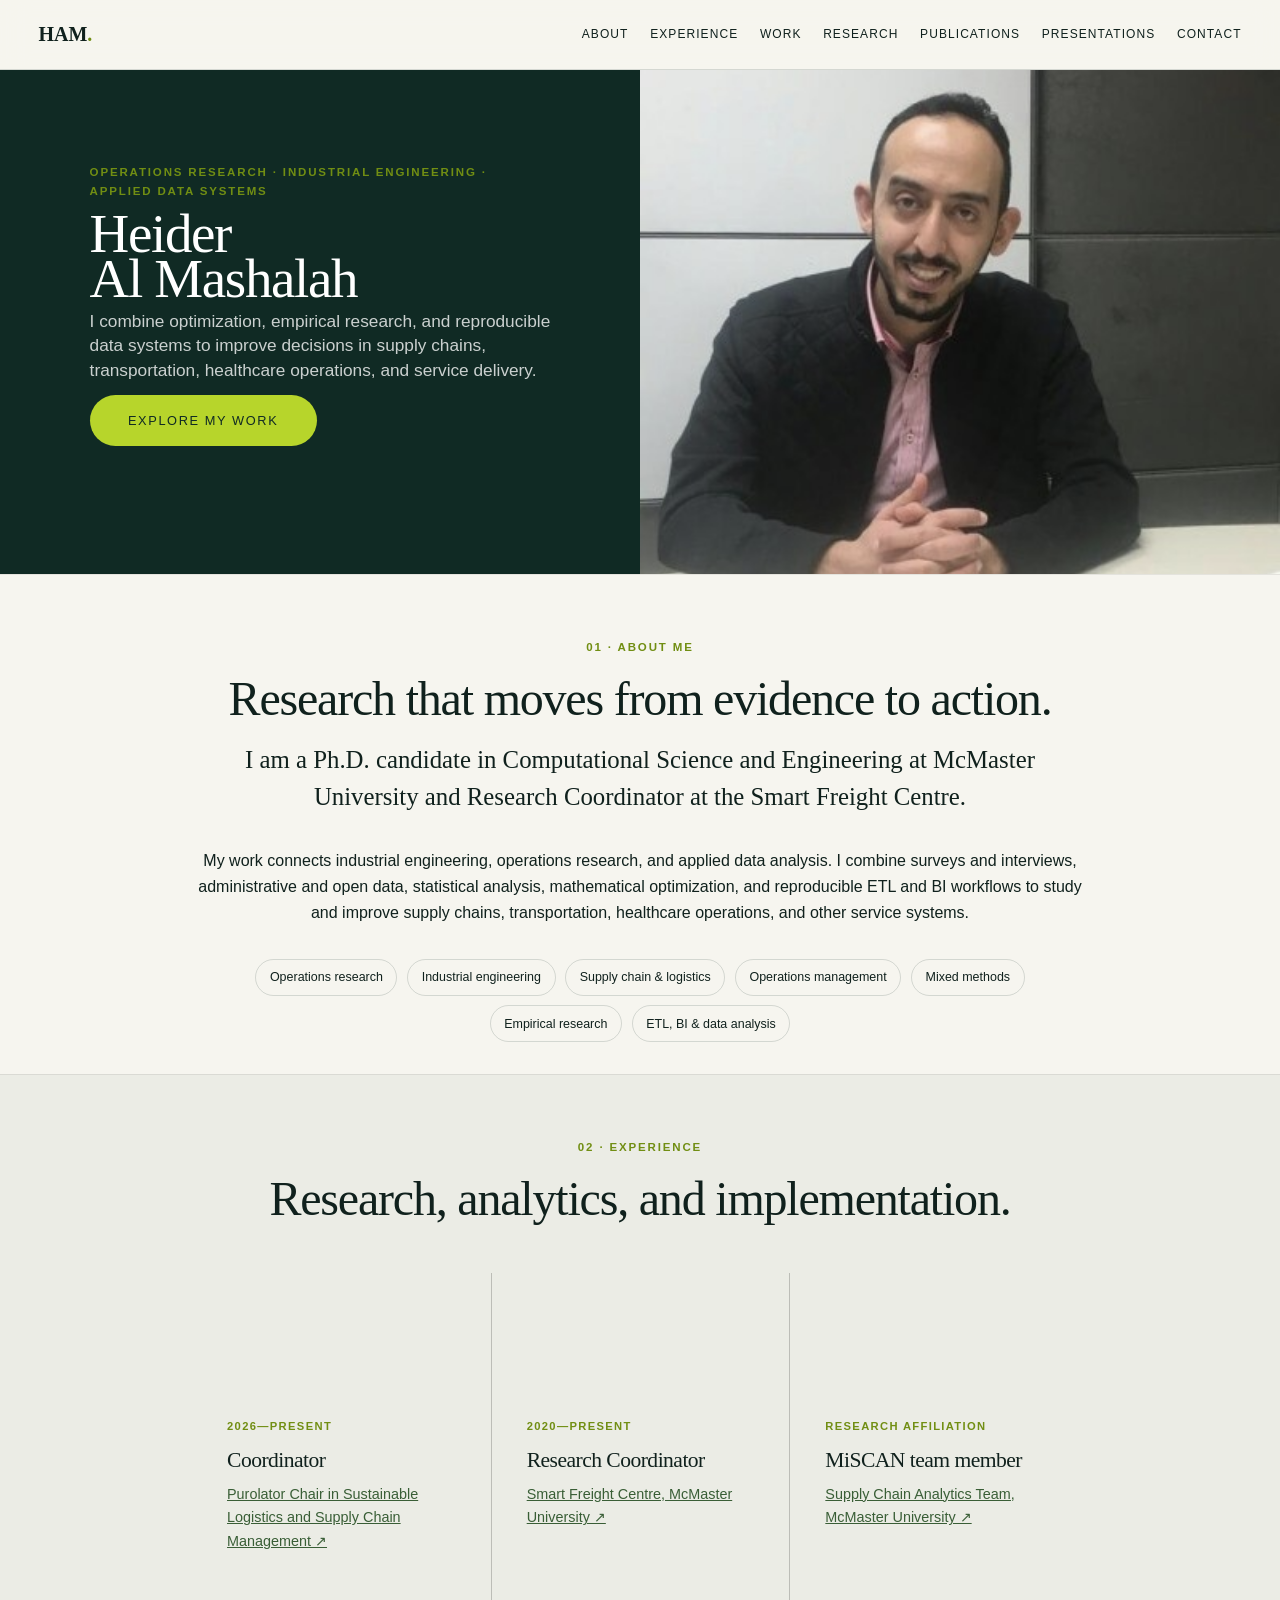
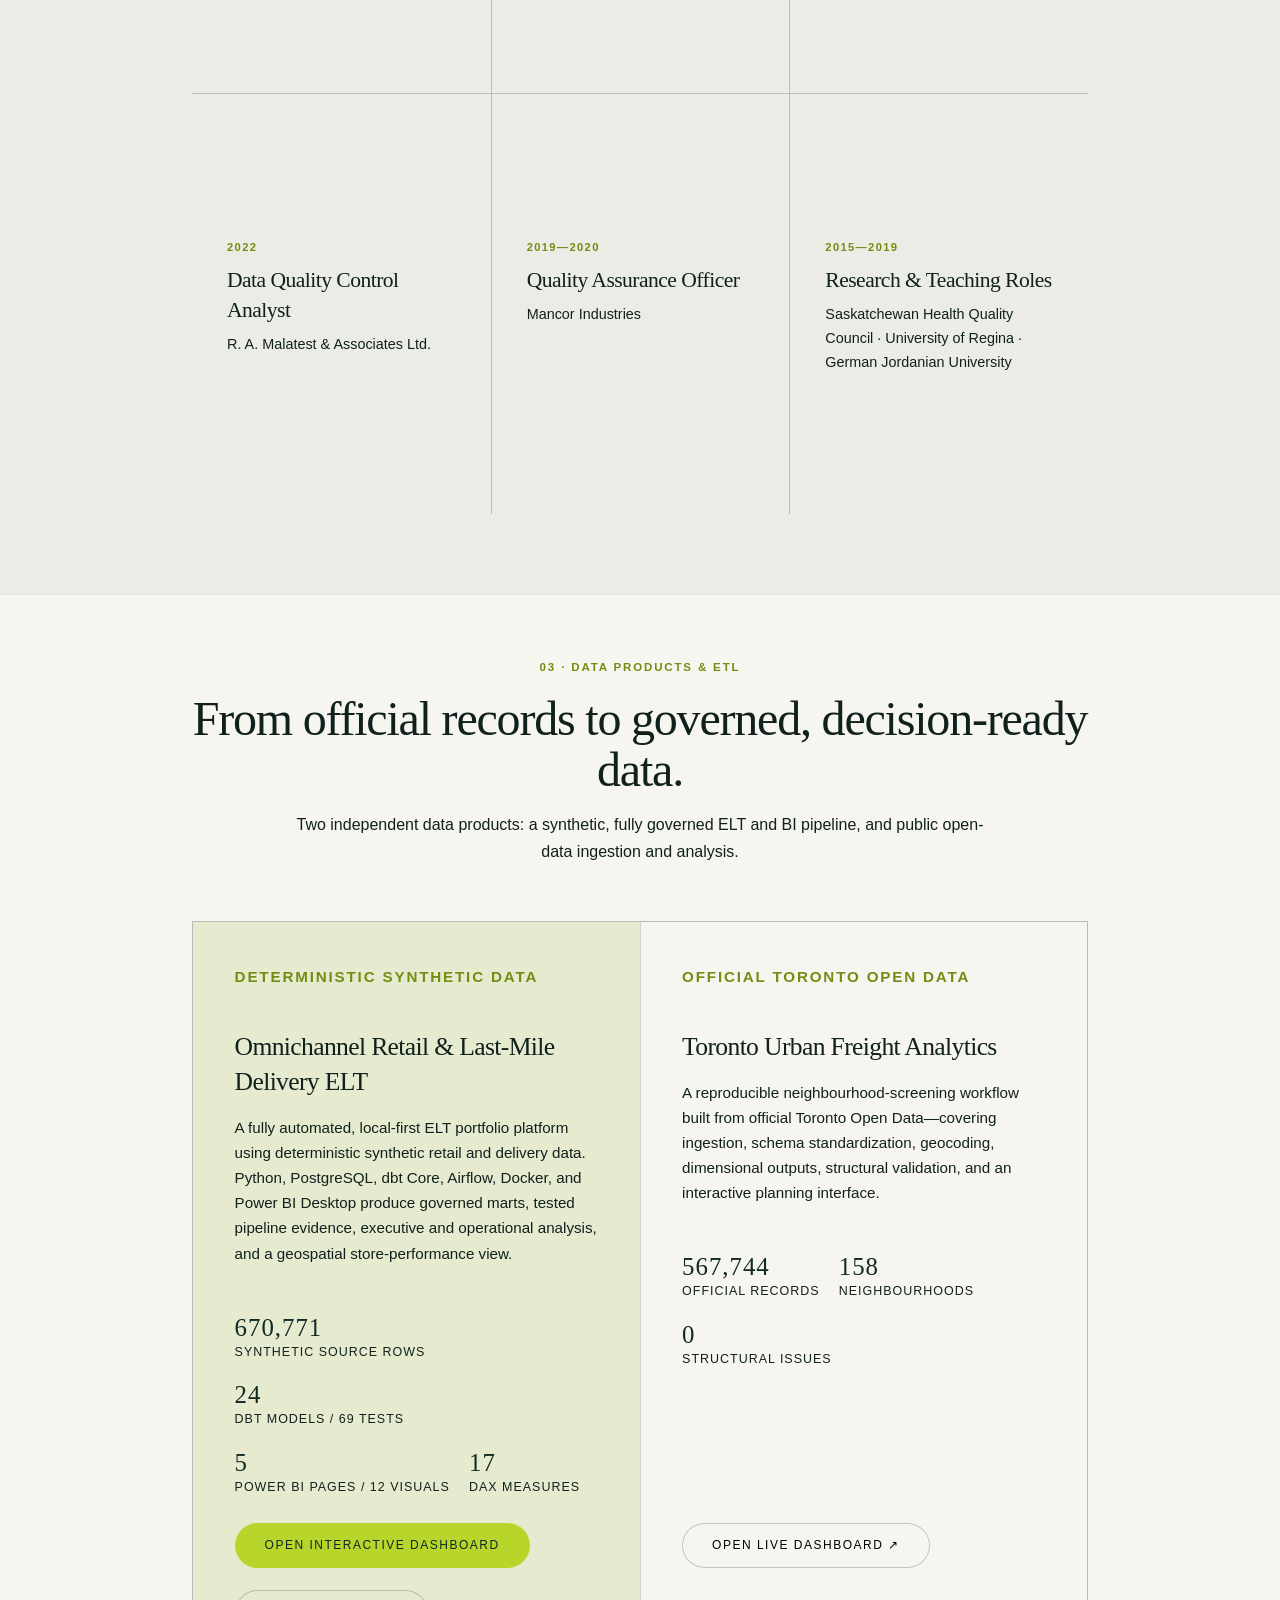
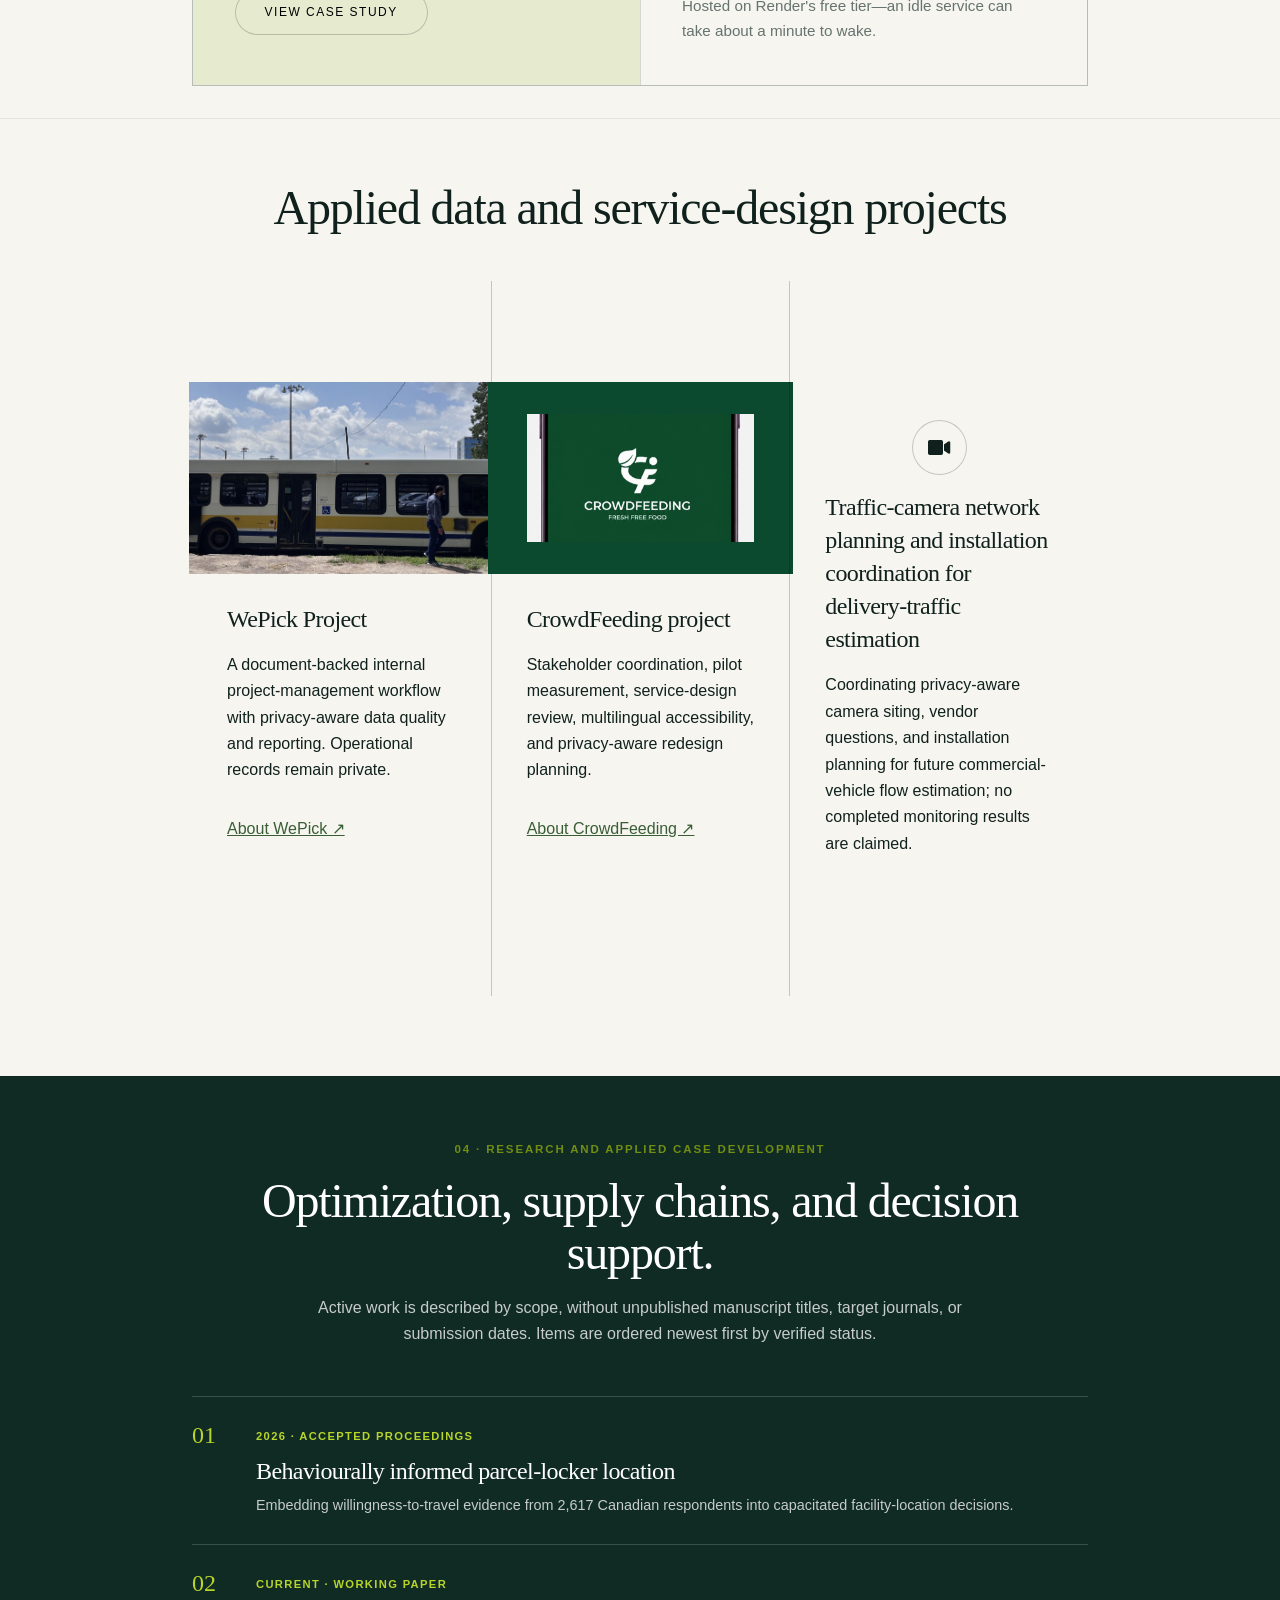
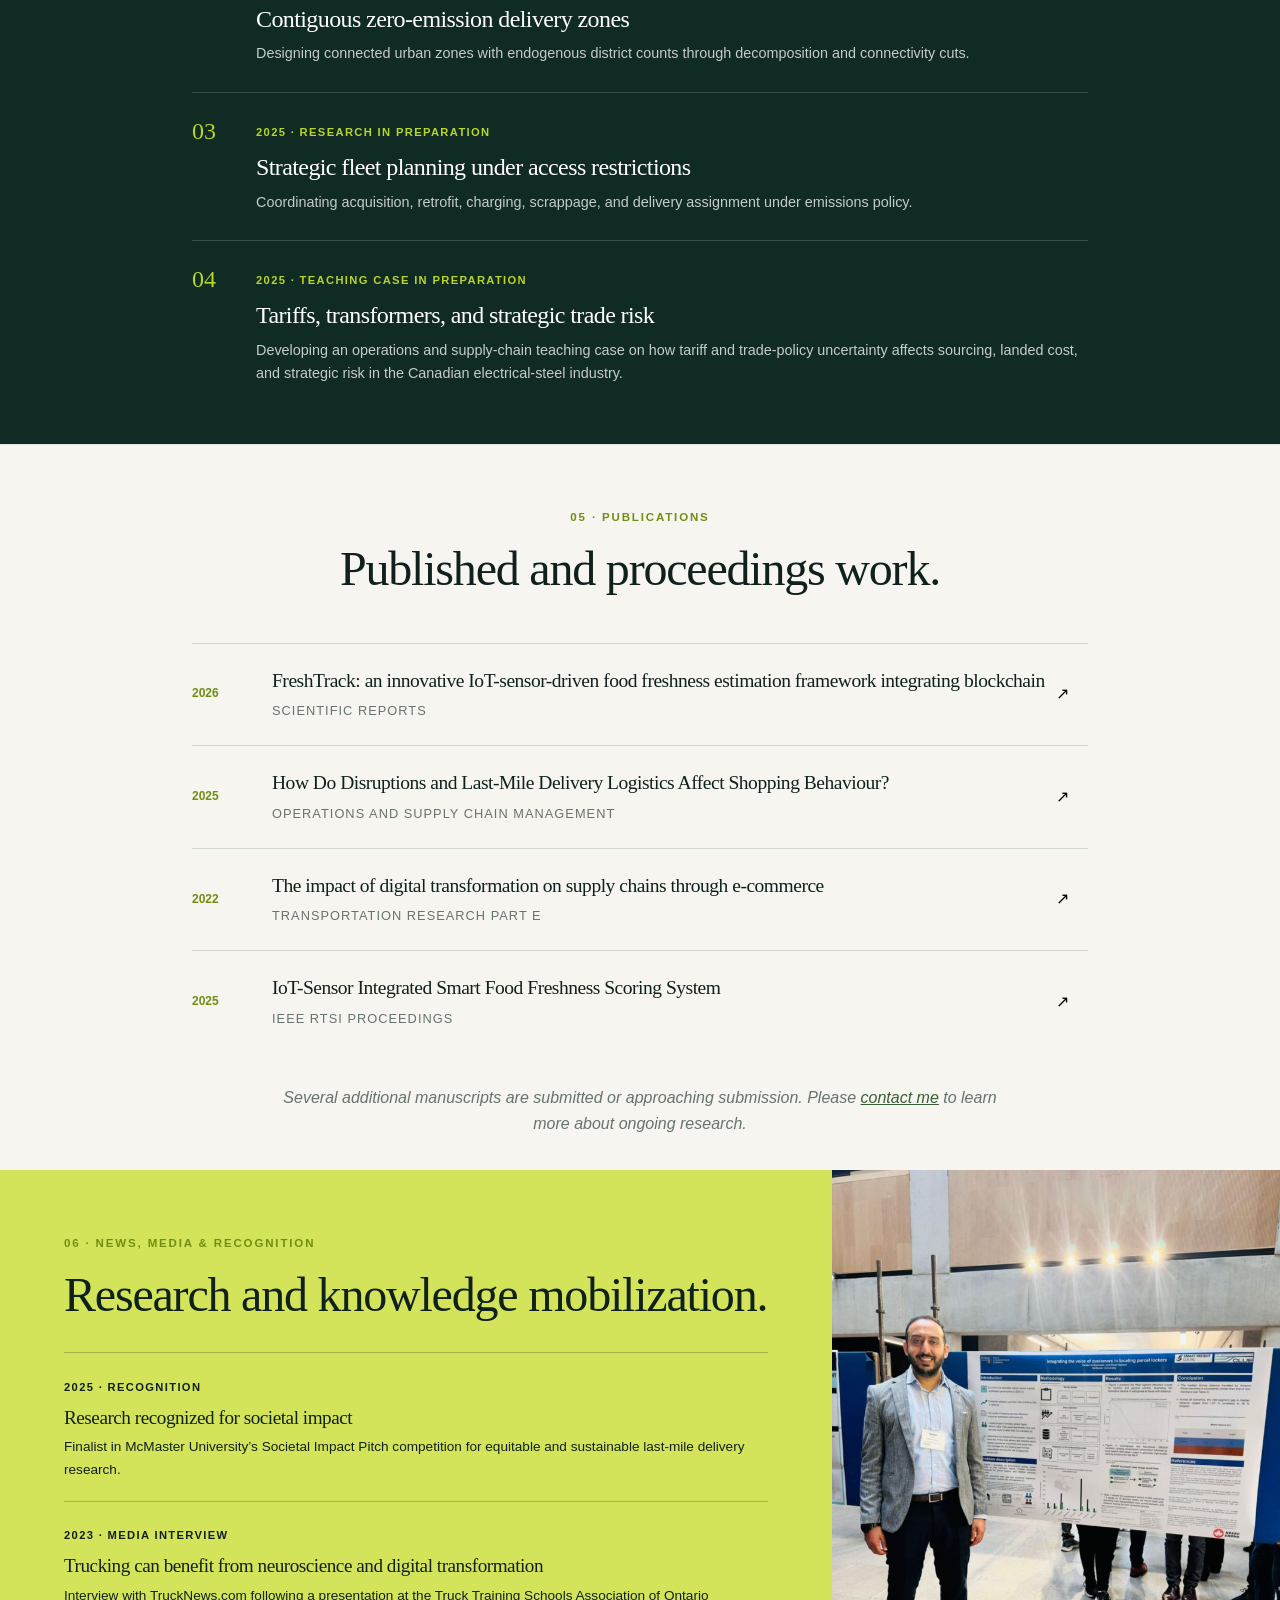
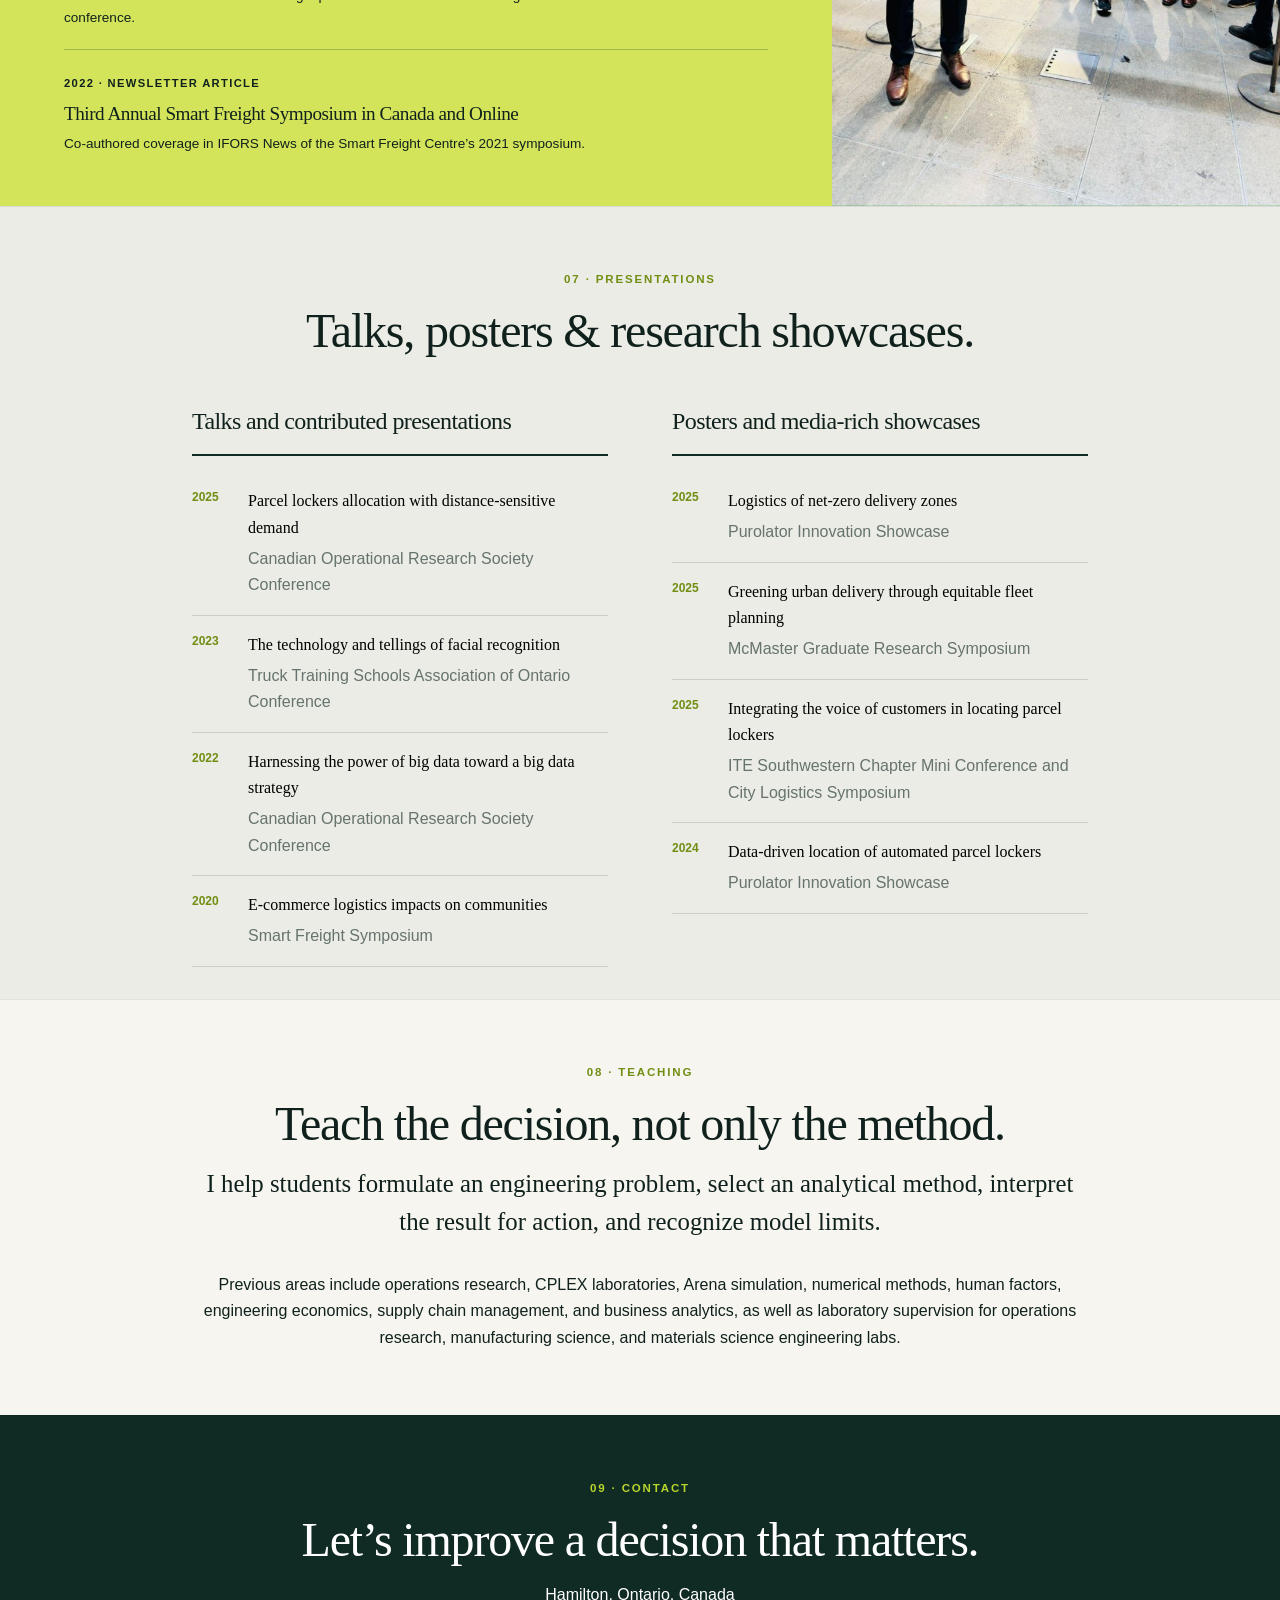
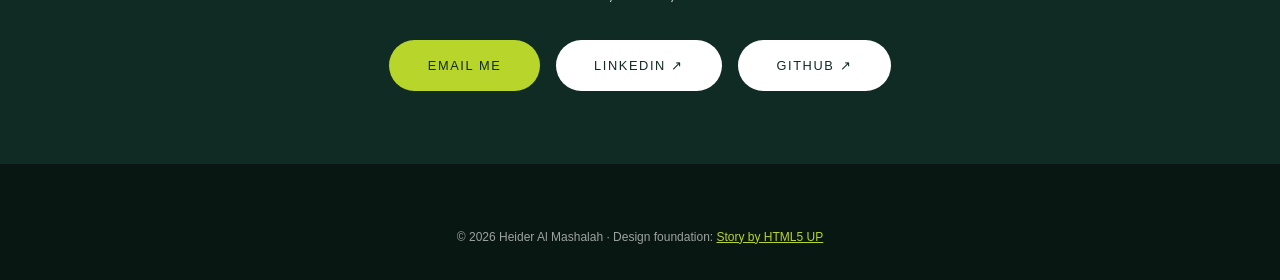
==== commit 05b0c807: "Combine Section 03 into one split block: Omnichannel left, Toronto right - Replace the two stacked f" ====
--- a/index.html
+++ b/index.html
@@ -62,34 +62,23 @@
       <div class="inner">
         <p class="eyebrow">03 · Data products &amp; ETL</p>
         <h2>From official records to governed, decision-ready data.</h2>
-        <p class="section-intro">Two independent data products: public open-data ingestion and analysis, and a synthetic, fully governed ELT and BI pipeline.</p>
-      </div>
-      <div class="spotlight style1 orient-right content-align-left image-position-center onscroll-image-fade-in">
-        <div class="content">
-          <p class="meta">Official Toronto Open Data</p>
-          <h3>Toronto Urban Freight Analytics</h3>
-          <p>A reproducible neighbourhood-screening workflow built from official Toronto Open Data—covering ingestion, schema standardization, geocoding, dimensional outputs, structural validation, and an interactive planning interface.</p>
-          <div class="metrics"><span><b>567,744</b> official records</span><span><b>158</b> neighbourhoods</span><span><b>0</b> structural issues</span></div>
-          <ul class="actions"><li><a href="https://toronto-freight-dashboard.onrender.com/" target="_blank" rel="noreferrer" class="button">Open live data product ↗</a></li></ul>
-        </div>
-        <div class="image project-visual" role="img" aria-label="Abstract urban freight data visualization"><div class="map-grid"><b>ETL</b><span>clean</span><span>validate</span><span>model</span><span>deliver</span></div></div>
-      </div>
-      <div class="spotlight style1 orient-left content-align-left image-position-center onscroll-image-fade-in omnichannel-spotlight">
-        <div class="content">
-          <p class="meta">Deterministic synthetic data</p>
-          <h3>Omnichannel Retail &amp; Last-Mile Delivery ELT</h3>
-          <p>A fully automated, local-first ELT portfolio platform using deterministic synthetic retail and delivery data. Python, PostgreSQL, dbt Core, Airflow, Docker, and Power BI Desktop produce governed marts, tested pipeline evidence, executive and operational analysis, and a geospatial store-performance view.</p>
-          <div class="metrics"><span><b>670,771</b> synthetic source rows</span><span><b>24</b> dbt models / 69 tests</span><span><b>5</b> Power BI pages / 12 visuals</span><span><b>17</b> DAX measures</span></div>
-          <ul class="actions"><li><a href="projects/omnichannel-retail-elt/dashboard/" class="button primary">Open interactive dashboard</a></li><li><a href="projects/omnichannel-retail-elt/" class="button">View case study</a></li></ul>
-        </div>
-        <div class="image pipeline-visual" role="img" aria-label="Local ELT pipeline from synthetic sources through PostgreSQL, dbt, Airflow, and Power BI Desktop">
-          <div class="pipeline-board">
-            <p>Local-first ELT</p>
-            <span><b>01</b> Synthetic sources</span>
-            <span><b>02</b> PostgreSQL</span>
-            <span><b>03</b> dbt marts</span>
-            <span><b>04</b> Power BI</span>
-          </div>
+        <p class="section-intro">Two independent data products: a synthetic, fully governed ELT and BI pipeline, and public open-data ingestion and analysis.</p>
+        <div class="data-products-grid">
+          <article class="data-product-card omni-card">
+            <p class="meta">Deterministic synthetic data</p>
+            <h3>Omnichannel Retail &amp; Last-Mile Delivery ELT</h3>
+            <p>A fully automated, local-first ELT portfolio platform using deterministic synthetic retail and delivery data. Python, PostgreSQL, dbt Core, Airflow, Docker, and Power BI Desktop produce governed marts, tested pipeline evidence, executive and operational analysis, and a geospatial store-performance view.</p>
+            <div class="metrics"><span><b>670,771</b> synthetic source rows</span><span><b>24</b> dbt models / 69 tests</span><span><b>5</b> Power BI pages / 12 visuals</span><span><b>17</b> DAX measures</span></div>
+            <ul class="actions"><li><a href="projects/omnichannel-retail-elt/dashboard/" class="button primary">Open interactive dashboard</a></li><li><a href="projects/omnichannel-retail-elt/" class="button">View case study</a></li></ul>
+          </article>
+          <article class="data-product-card toronto-card">
+            <p class="meta">Official Toronto Open Data</p>
+            <h3>Toronto Urban Freight Analytics</h3>
+            <p>A reproducible neighbourhood-screening workflow built from official Toronto Open Data—covering ingestion, schema standardization, geocoding, dimensional outputs, structural validation, and an interactive planning interface.</p>
+            <div class="metrics"><span><b>567,744</b> official records</span><span><b>158</b> neighbourhoods</span><span><b>0</b> structural issues</span></div>
+            <ul class="actions"><li><a href="https://toronto-freight-dashboard.onrender.com/" target="_blank" rel="noreferrer" class="button">Open live dashboard ↗</a></li></ul>
+            <p class="card-note">Hosted on Render's free tier—an idle service can take about a minute to wake.</p>
+          </article>
         </div>
       </div>
     </section>
--- a/assets/css/custom.css
+++ b/assets/css/custom.css
@@ -4,13 +4,13 @@
 body,input,select,textarea{font-family:Inter,"Helvetica Neue",Arial,sans-serif}h1,h2,h3{font-family:Georgia,"Times New Roman",serif;color:var(--ink);letter-spacing:-.025em}h2{font-size:3rem;line-height:1.08}a{color:#395e36}.skip-link{position:fixed;left:1rem;top:-5rem;z-index:10001;background:#fff;padding:.7rem 1rem}.skip-link:focus{top:1rem}
 #site-nav{height:4.4rem;position:fixed;z-index:1000;top:0;left:0;right:0;display:flex;align-items:center;justify-content:space-between;padding:0 3vw;background:rgba(246,245,239,.94);backdrop-filter:blur(14px);border-bottom:1px solid var(--line)}.brand{font:700 1.25rem Georgia,serif;text-decoration:none;color:var(--ink)}.brand span,.eyebrow{color:#718e13}.nav-links{display:flex;gap:1.35rem}.nav-links a{font-size:.75rem;text-transform:uppercase;letter-spacing:.09em;text-decoration:none;color:var(--ink)}
 #wrapper{padding-top:4.4rem}#home{min-height:56vh;background:var(--forest);color:white}#home .content{padding:1.2rem 7vw .9rem}#home .eyebrow{margin-bottom:.6rem}#home h1{font-size:clamp(2.2rem,4.3vw,4.3rem);line-height:.82;color:#fff;margin:.2rem 0 .5rem}#home p.major{max-width:40rem;font-size:1.08rem;line-height:1.4;margin:0 0 .8rem 0;color:rgba(255,255,255,.78)}#home .image img{filter:saturate(.75);object-position:center 25%}@media screen and (orientation:portrait){#home .image{height:24vh}}.eyebrow{text-transform:uppercase;letter-spacing:.16em;font-size:.72rem;font-weight:700;margin-bottom:1rem}.button.primary{background:var(--lime)!important;color:var(--forest)!important}.button.primary:before{box-shadow:none!important}.section-pad>.inner,.section-pad .inner{padding-top:6.5rem;padding-bottom:6.5rem}.narrow{max-width:850px}.lead{font:1.55rem/1.5 Georgia,serif}.chips{display:flex;flex-wrap:wrap;justify-content:center;gap:.6rem;margin-top:2rem}.chips span{border:1px solid var(--line);border-radius:999px;padding:.45rem .85rem;font-size:.78rem}.muted{background:var(--muted)}
-.items.style1>section{padding:2.4rem;text-align:left}.experience-grid h3{font-size:1.35rem;margin:.45rem 0}.experience-grid p{font-size:.9rem}.meta{font-size:.7rem;text-transform:uppercase;letter-spacing:.12em;color:#718e13;font-weight:700}.project-thumb{display:block;width:calc(100% + 4.8rem);height:12rem;margin:-2.4rem -2.4rem 1.8rem;object-fit:cover}.logo-thumb{object-fit:contain;background:#0b4a2f;padding:2rem}.project-visual{background:var(--forest)!important;display:grid!important;place-items:center}.map-grid{width:78%;aspect-ratio:1.2;background:linear-gradient(90deg,transparent 49%,rgba(183,213,43,.16) 50%),linear-gradient(transparent 49%,rgba(183,213,43,.16) 50%);background-size:45px 45px;border:1px solid rgba(183,213,43,.4);display:grid;grid-template-columns:repeat(2,1fr);gap:1rem;padding:12%;transform:rotate(-3deg)}.map-grid b{grid-column:1/-1;font:5rem Georgia;color:var(--lime)}.map-grid span{color:#fff;border-top:1px solid var(--lime);padding-top:.5rem;text-transform:uppercase;letter-spacing:.12em;font-size:.7rem}.metrics{display:flex;gap:1.5rem;margin:2rem 0;flex-wrap:wrap}.metrics span{font-size:.78rem;text-transform:uppercase;letter-spacing:.08em}.metrics b{display:block;font:2rem Georgia;color:var(--forest)}
-.omnichannel-spotlight{background:#e6ebd0}.omnichannel-spotlight .content{background:#e6ebd0}.pipeline-visual{background:#142f29!important;display:grid!important;place-items:center;padding:8%}.pipeline-board{width:min(31rem,88%);border:1px solid rgba(183,213,43,.5);padding:2rem;background:rgba(9,23,19,.5);box-shadow:1rem 1rem 0 rgba(183,213,43,.12)}.pipeline-board p{color:var(--lime);font:.72rem/1.2 Inter,Arial,sans-serif;text-transform:uppercase;letter-spacing:.18em;margin:0 0 1.4rem}.pipeline-board span{display:grid;grid-template-columns:3rem 1fr;align-items:center;padding:1rem 0;border-top:1px solid rgba(255,255,255,.16);color:#fff;font:1.15rem Georgia,serif}.pipeline-board b{font:.72rem Inter,Arial,sans-serif;letter-spacing:.12em;color:var(--lime)}
+.items.style1>section{padding:2.4rem;text-align:left}.experience-grid h3{font-size:1.35rem;margin:.45rem 0}.experience-grid p{font-size:.9rem}.meta{font-size:.7rem;text-transform:uppercase;letter-spacing:.12em;color:#718e13;font-weight:700}.project-thumb{display:block;width:calc(100% + 4.8rem);height:12rem;margin:-2.4rem -2.4rem 1.8rem;object-fit:cover}.logo-thumb{object-fit:contain;background:#0b4a2f;padding:2rem}.metrics{display:flex;gap:1.5rem;margin:2rem 0;flex-wrap:wrap}.metrics span{font-size:.78rem;text-transform:uppercase;letter-spacing:.08em}.metrics b{display:block;font:2rem Georgia;color:var(--forest)}
+.data-products-grid{display:grid;grid-template-columns:repeat(2,minmax(0,1fr));gap:1px;background:var(--line);border:1px solid var(--line);margin-top:3.5rem;text-align:left}.data-product-card{padding:2.6rem;background:var(--paper);display:flex;flex-direction:column;align-items:flex-start}.data-product-card.omni-card{background:#e6ebd0}.data-product-card h3{font-size:1.6rem;margin:.5rem 0 1rem}.data-product-card>p{font-size:.95rem}.data-product-card .metrics{margin:1rem 0 1.6rem;gap:1.2rem}.data-product-card .metrics b{font-size:1.55rem}.data-product-card .actions{margin-top:auto;margin-bottom:0;flex-wrap:wrap;row-gap:.8rem;max-width:100%}.card-note{font-size:.78rem;color:#66736e;margin:1rem 0 0}
 .case-study-page{background:var(--paper)}.case-study-page #site-nav .nav-links{gap:1rem}.case-study-page #site-nav .nav-links a:last-child{color:#557008;font-weight:700}.case-hero{background:var(--forest);color:rgba(255,255,255,.78)}.case-hero>.inner{padding:8rem 7vw 6rem;max-width:1200px;margin:auto}.case-hero h1{max-width:980px;color:#fff;font-size:clamp(3rem,7vw,6.8rem);line-height:.92;margin:.4rem 0 2rem}.case-hero .lead{max-width:850px}.case-hero .button:not(.primary){background:#fff!important;color:var(--forest)!important;box-shadow:none!important}.case-hero .button:not(.primary):before{box-shadow:none!important}.case-kpis{display:grid;grid-template-columns:repeat(4,1fr);gap:1px;margin-top:4rem;background:rgba(255,255,255,.18);border:1px solid rgba(255,255,255,.18)}.case-kpis div{padding:1.5rem;background:var(--forest)}.case-kpis b{display:block;color:var(--lime);font:2.35rem Georgia,serif}.case-kpis span{font-size:.72rem;text-transform:uppercase;letter-spacing:.1em}.case-intro{max-width:820px;margin:0 auto 3rem}.pipeline-flow{display:grid;grid-template-columns:repeat(9,auto);align-items:stretch;justify-content:center;gap:.55rem;margin:3rem auto}.pipeline-flow article{width:9.4rem;min-height:11rem;padding:1.2rem;border:1px solid var(--line);background:#fff;text-align:left}.pipeline-flow article span{color:#718e13;font-size:.67rem;font-weight:700;letter-spacing:.1em}.pipeline-flow article h3{font-size:1.1rem;margin:.6rem 0}.pipeline-flow article p{font-size:.76rem;line-height:1.45;margin:0}.flow-arrow{align-self:center;color:#718e13;font-size:1.4rem}.evidence-note{max-width:900px;margin:0 auto;padding:1rem 1.2rem;border-left:4px solid var(--lime);background:rgba(183,213,43,.14);text-align:left}.capability-grid{display:grid;grid-template-columns:repeat(3,1fr);gap:1px;background:var(--line);border:1px solid var(--line);margin-top:3rem;text-align:left}.capability-grid article{padding:2rem;background:var(--paper)}.capability-grid h3{font-size:1.2rem;margin:.25rem 0 .7rem}.capability-grid p{font-size:.88rem;margin:0}.report-layout{display:grid;grid-template-columns:.9fr 1.1fr;gap:4rem;align-items:start;text-align:left}.report-pages{counter-reset:report-page}.report-pages article{position:relative;padding:1.25rem 1rem 1.25rem 4.5rem;border-top:1px solid rgba(255,255,255,.18);counter-increment:report-page}.report-pages article:before{content:"0" counter(report-page);position:absolute;left:0;top:1.25rem;color:var(--lime);font:1.25rem Georgia,serif}.report-pages h3{margin:0 0 .35rem}.report-pages p{font-size:.86rem;margin:0}.model-card{padding:2rem;border:1px solid rgba(183,213,43,.45);background:rgba(0,0,0,.13)}.model-card h3{margin-top:0}.model-stats{display:grid;grid-template-columns:repeat(2,1fr);gap:1rem}.model-stats span{padding:1rem;border-top:1px solid rgba(255,255,255,.18);font-size:.76rem;text-transform:uppercase;letter-spacing:.08em}.model-stats b{display:block;color:var(--lime);font:2rem Georgia,serif}.validation-table{max-width:900px;margin:3rem auto 0;padding:0;list-style:none;text-align:left}.validation-table li{display:grid;grid-template-columns:1.2fr .8fr;padding:1rem 0;border-top:1px solid var(--line)}.validation-table b{text-align:right;color:#496008}.boundary-box{max-width:900px;margin:3rem auto 0;padding:2rem;border:1px solid rgba(255,255,255,.22);text-align:left}.boundary-box h3{color:var(--lime)}.boundary-box ul{margin-bottom:0}.case-cta{background:#d4e45a}.case-cta .inner{max-width:850px}.case-cta h2{max-width:700px;margin-left:auto;margin-right:auto}.case-cta .button.primary{background:var(--forest)!important;color:#fff!important}
 .dark-panel{background:var(--forest);color:rgba(255,255,255,.76)}.dark-panel h2,.dark-panel h3{color:#fff}.dark-panel .meta{color:var(--lime)}.section-intro{max-width:700px;margin:0 auto 3rem}.research-list{max-width:950px;margin:auto;text-align:left}.research-list article{display:grid;grid-template-columns:4rem 1fr;padding:1.6rem 0;border-top:1px solid rgba(255,255,255,.17)}.research-list article>span{font:1.5rem Georgia;color:var(--lime)}.research-list h3{margin:.4rem 0}.research-list p{margin:0;font-size:.9rem}.publication-wrap{max-width:1050px}.publication-list{margin-top:3rem;text-align:left}.publication-list>a{display:grid;grid-template-columns:5rem 1fr 2rem;align-items:center;padding:1.5rem 0;border-top:1px solid var(--line);text-decoration:none;color:var(--ink)}.publication-list h3{font-size:1.22rem;margin:0}.publication-list p{font-size:.8rem;text-transform:uppercase;letter-spacing:.08em;margin:.35rem 0 0;color:#67736f}.publication-list>a>span{font-size:.75rem;color:#718e13;font-weight:700}.ongoing-note{max-width:720px;margin:2rem auto 0;font-style:italic;color:#66736e}.news-panel{background:#d4e45a}.news-panel .content{background:#d4e45a}.news-panel .image img{object-position:center 30%}.recognition-list{margin-top:2rem}.recognition-list a{display:block;padding:1.2rem 0;border-top:1px solid rgba(16,42,36,.25);text-decoration:none;color:var(--ink)}.recognition-list span{font-size:.7rem;text-transform:uppercase;letter-spacing:.12em;font-weight:700}.recognition-list h3{margin:.35rem 0;font-size:1.2rem}.recognition-list p{font-size:.85rem;margin:0}.recognition-list a:hover h3{text-decoration:underline}
 .talk-columns{display:grid;grid-template-columns:1fr 1fr;gap:4rem;text-align:left;margin-top:3rem}.talk-columns>div>h3{border-bottom:2px solid var(--forest);padding-bottom:1rem}.talk-columns p{display:grid;grid-template-columns:3.5rem 1fr;padding:1rem 0;border-bottom:1px solid var(--line);margin:0}.talk-columns p span{grid-row:1/3;font-size:.75rem;color:#718e13;font-weight:700}.talk-columns b{font-family:Georgia,serif}.talk-columns small{grid-column:2;color:#66736e;margin-top:.3rem}.contact-panel{background:var(--forest);color:white}.contact-panel h2{color:#fff}.contact-panel .eyebrow{color:var(--lime)}.contact-panel .button:not(.primary){background:#fff!important;color:var(--forest)!important;box-shadow:none!important}.contact-panel .button:not(.primary):before{box-shadow:none!important}footer{background:#091713;color:rgba(255,255,255,.6)}footer .inner{padding:2rem}footer p{margin:0;font-size:.75rem}footer a{color:var(--lime)}
 .dashboard-page{background:#edf0e8}.dashboard-page #wrapper{overflow:visible}.dashboard-hero{background:var(--forest);color:rgba(255,255,255,.78)}.dashboard-hero .inner{max-width:1450px;margin:auto;padding:5.5rem 4vw 3.5rem}.dashboard-hero h1{color:#fff;font-size:clamp(3rem,6vw,6.2rem);line-height:.92;max-width:1050px;margin:.4rem 0 1.5rem}.dashboard-hero .lead{max-width:900px;margin-bottom:1.5rem}.dashboard-disclosure{max-width:920px;padding:1rem 1.2rem;border-left:4px solid var(--lime);background:rgba(255,255,255,.08);font-size:.86rem}.dashboard-disclosure b{color:var(--lime)}.dashboard-app{max-width:1450px;margin:auto;padding:0 4vw 5rem}.dashboard-toolbar{position:sticky;top:4.4rem;z-index:20;display:flex;align-items:end;gap:1rem;padding:1.1rem 0;background:rgba(237,240,232,.96);backdrop-filter:blur(12px);border-bottom:1px solid var(--line)}.dashboard-toolbar label{display:grid;gap:.35rem;font-size:.67rem;text-transform:uppercase;letter-spacing:.1em;font-weight:700}.dashboard-toolbar select{min-width:10rem;height:2.8rem;padding:0 2.2rem 0 .8rem;border:1px solid var(--line);border-radius:0;background:#fff;color:var(--ink)}.dashboard-toolbar .button{height:2.8rem;line-height:2.8rem;padding:0 1.2rem;margin:0}.dashboard-status{margin-left:auto;font-size:.78rem;color:#586660}.dashboard-tabs{display:flex;gap:.3rem;padding:1.5rem 0 .8rem;overflow-x:auto}.dashboard-tabs button{appearance:none;border:1px solid var(--line);background:#fff;color:var(--ink);padding:.8rem 1rem;white-space:nowrap;font:700 .7rem Inter,Arial,sans-serif;text-transform:uppercase;letter-spacing:.08em;cursor:pointer}.dashboard-tabs button[aria-selected="true"]{background:var(--forest);border-color:var(--forest);color:#fff}.dashboard-tabs button:focus-visible{outline:3px solid var(--lime);outline-offset:2px}.dashboard-view[hidden]{display:none}.dashboard-kpis{display:grid;grid-template-columns:repeat(5,1fr);gap:1rem;margin:1rem 0}.dashboard-kpi{background:#fff;border:1px solid var(--line);padding:1.25rem;min-height:8.5rem}.dashboard-kpi span{display:block;font-size:.67rem;text-transform:uppercase;letter-spacing:.1em;color:#65736d}.dashboard-kpi b{display:block;margin:.55rem 0;color:var(--forest);font:clamp(1.65rem,2.4vw,2.65rem) Georgia,serif}.dashboard-kpi small{color:#718e13;font-size:.72rem}.dashboard-grid{display:grid;grid-template-columns:repeat(2,minmax(0,1fr));gap:1rem;margin-top:1rem}.dashboard-card{background:#fff;border:1px solid var(--line);padding:1.4rem;min-width:0}.dashboard-card.wide{grid-column:1/-1}.dashboard-card h2{font-size:1.45rem;margin:0}.dashboard-card h3{font-size:1.15rem;margin:0}.dashboard-card-head{display:flex;align-items:start;justify-content:space-between;gap:1rem;margin-bottom:1rem}.dashboard-card-head p{font-size:.78rem;color:#68756f;margin:0;text-align:right}.dashboard-card canvas{display:block;width:100%;height:18rem}.chart-summary{font-size:.76rem;color:#5d6b65;margin:.6rem 0 0}.dashboard-map{height:28rem;border:1px solid var(--line);background:#dfe6df;z-index:1}.dashboard-map .leaflet-popup-content{font:12px/1.5 Inter,Arial,sans-serif;color:var(--ink)}.dashboard-map .leaflet-popup-content strong{font:700 15px Georgia,serif}.map-legend{display:flex;flex-wrap:wrap;gap:1rem;padding:.8rem 0;font-size:.7rem;color:#5d6b65}.map-legend span{display:flex;align-items:center;gap:.35rem}.map-dot{width:.7rem;height:.7rem;border-radius:50%;display:inline-block}.map-dot-good{background:#4d8b61}.map-dot-watch{background:#d18b32}.map-dot-risk{background:#a85f5f}.dashboard-table-wrap{overflow-x:auto}.dashboard-table{width:100%;margin:0;font-size:.79rem}.dashboard-table th{font-size:.64rem;text-transform:uppercase;letter-spacing:.08em;color:#5d6b65}.dashboard-table th,.dashboard-table td{padding:.75rem .65rem;white-space:nowrap}.dashboard-table td:not(:first-child),.dashboard-table th:not(:first-child){text-align:right}.audit-grid{display:grid;grid-template-columns:repeat(4,1fr);gap:1rem;margin-top:1rem}.audit-gate{padding:1.3rem;background:#fff;border:1px solid var(--line)}.audit-gate span{display:block;color:#718e13;font-size:.66rem;font-weight:700;letter-spacing:.1em}.audit-gate b{display:block;margin:.5rem 0;font:1.35rem Georgia,serif}.audit-gate small{font-size:.75rem;color:#65736d}.reconciliation-track{height:1.2rem;background:#dde2d8;margin:1.5rem 0 .7rem;overflow:hidden}.reconciliation-track span{display:block;height:100%;width:0;background:var(--lime);transition:width .5s ease}.dashboard-boundary{padding:1.5rem;background:var(--forest);color:rgba(255,255,255,.78)}.dashboard-boundary h3{color:#fff}.dashboard-boundary b{color:var(--lime)}.dashboard-loading{padding:3rem;background:#fff;border:1px solid var(--line);text-align:center}.dashboard-error{color:#8b2f2f}.dashboard-noscript{margin:2rem;padding:1rem;background:#fff2cc;color:#5c4700}
 @media(max-width:1180px){.pipeline-flow{grid-template-columns:repeat(5,1fr);max-width:850px}.pipeline-flow article{width:auto}.pipeline-flow .flow-arrow{display:none}}
 @media(max-width:1100px){.dashboard-kpis{grid-template-columns:repeat(3,1fr)}.audit-grid{grid-template-columns:repeat(2,1fr)}}
-@media(max-width:980px){.nav-links{display:none}#home .content{padding:1.8rem 7vw 1.4rem}#home h1{font-size:3rem}.section-pad>.inner,.section-pad .inner{padding-top:4rem;padding-bottom:4rem}.talk-columns,.report-layout{grid-template-columns:1fr;gap:2rem}h2{font-size:2.35rem}.map-grid b{font-size:3.5rem}.case-kpis{grid-template-columns:repeat(2,1fr)}.capability-grid{grid-template-columns:repeat(2,1fr)}.dashboard-toolbar{top:3.8rem;flex-wrap:wrap}.dashboard-status{width:100%;margin-left:0}.dashboard-grid{grid-template-columns:1fr}.dashboard-card.wide{grid-column:auto}}
-@media(max-width:600px){#site-nav{height:3.8rem}#wrapper{padding-top:3.8rem}#home h1{font-size:2.4rem}#home p.major{font-size:1rem}.items.style1>section{padding:1.7rem}.project-thumb{width:calc(100% + 3.4rem);margin:-1.7rem -1.7rem 1.5rem}.publication-list>a{grid-template-columns:3.5rem 1fr 1rem}.publication-list h3{font-size:1rem}.metrics{gap:.8rem}.metrics span{width:45%}.pipeline-board{padding:1.35rem}.pipeline-board span{font-size:1rem}.case-hero>.inner{padding:5rem 6vw 3.5rem}.case-kpis,.capability-grid,.pipeline-flow{grid-template-columns:1fr}.pipeline-flow article{min-height:0}.model-stats{grid-template-columns:1fr}.validation-table li{grid-template-columns:1fr}.validation-table b{text-align:left}.case-hero .actions li{display:block;margin:.7rem 0}.case-hero .actions .button{width:100%}.dashboard-hero .inner{padding:4rem 5vw 2.5rem}.dashboard-app{padding:0 5vw 3rem}.dashboard-toolbar label{flex:1}.dashboard-toolbar select{min-width:0;width:100%}.dashboard-toolbar .button{width:100%}.dashboard-kpis,.audit-grid{grid-template-columns:1fr}.dashboard-card{padding:1rem}.dashboard-card-head{display:block}.dashboard-card-head p{text-align:left;margin-top:.4rem}.dashboard-card canvas{height:15rem}}
+@media(max-width:980px){.nav-links{display:none}#home .content{padding:1.8rem 7vw 1.4rem}#home h1{font-size:3rem}.section-pad>.inner,.section-pad .inner{padding-top:4rem;padding-bottom:4rem}.talk-columns,.report-layout{grid-template-columns:1fr;gap:2rem}h2{font-size:2.35rem}.data-products-grid{grid-template-columns:1fr}.case-kpis{grid-template-columns:repeat(2,1fr)}.capability-grid{grid-template-columns:repeat(2,1fr)}.dashboard-toolbar{top:3.8rem;flex-wrap:wrap}.dashboard-status{width:100%;margin-left:0}.dashboard-grid{grid-template-columns:1fr}.dashboard-card.wide{grid-column:auto}}
+@media(max-width:600px){#site-nav{height:3.8rem}#wrapper{padding-top:3.8rem}#home h1{font-size:2.4rem}#home p.major{font-size:1rem}.items.style1>section{padding:1.7rem}.project-thumb{width:calc(100% + 3.4rem);margin:-1.7rem -1.7rem 1.5rem}.publication-list>a{grid-template-columns:3.5rem 1fr 1rem}.publication-list h3{font-size:1rem}.metrics{gap:.8rem}.metrics span{width:45%}.data-product-card{padding:1.7rem}.case-hero>.inner{padding:5rem 6vw 3.5rem}.case-kpis,.capability-grid,.pipeline-flow{grid-template-columns:1fr}.pipeline-flow article{min-height:0}.model-stats{grid-template-columns:1fr}.validation-table li{grid-template-columns:1fr}.validation-table b{text-align:left}.case-hero .actions li{display:block;margin:.7rem 0}.case-hero .actions .button{width:100%}.dashboard-hero .inner{padding:4rem 5vw 2.5rem}.dashboard-app{padding:0 5vw 3rem}.dashboard-toolbar label{flex:1}.dashboard-toolbar select{min-width:0;width:100%}.dashboard-toolbar .button{width:100%}.dashboard-kpis,.audit-grid{grid-template-columns:1fr}.dashboard-card{padding:1rem}.dashboard-card-head{display:block}.dashboard-card-head p{text-align:left;margin-top:.4rem}.dashboard-card canvas{height:15rem}}
